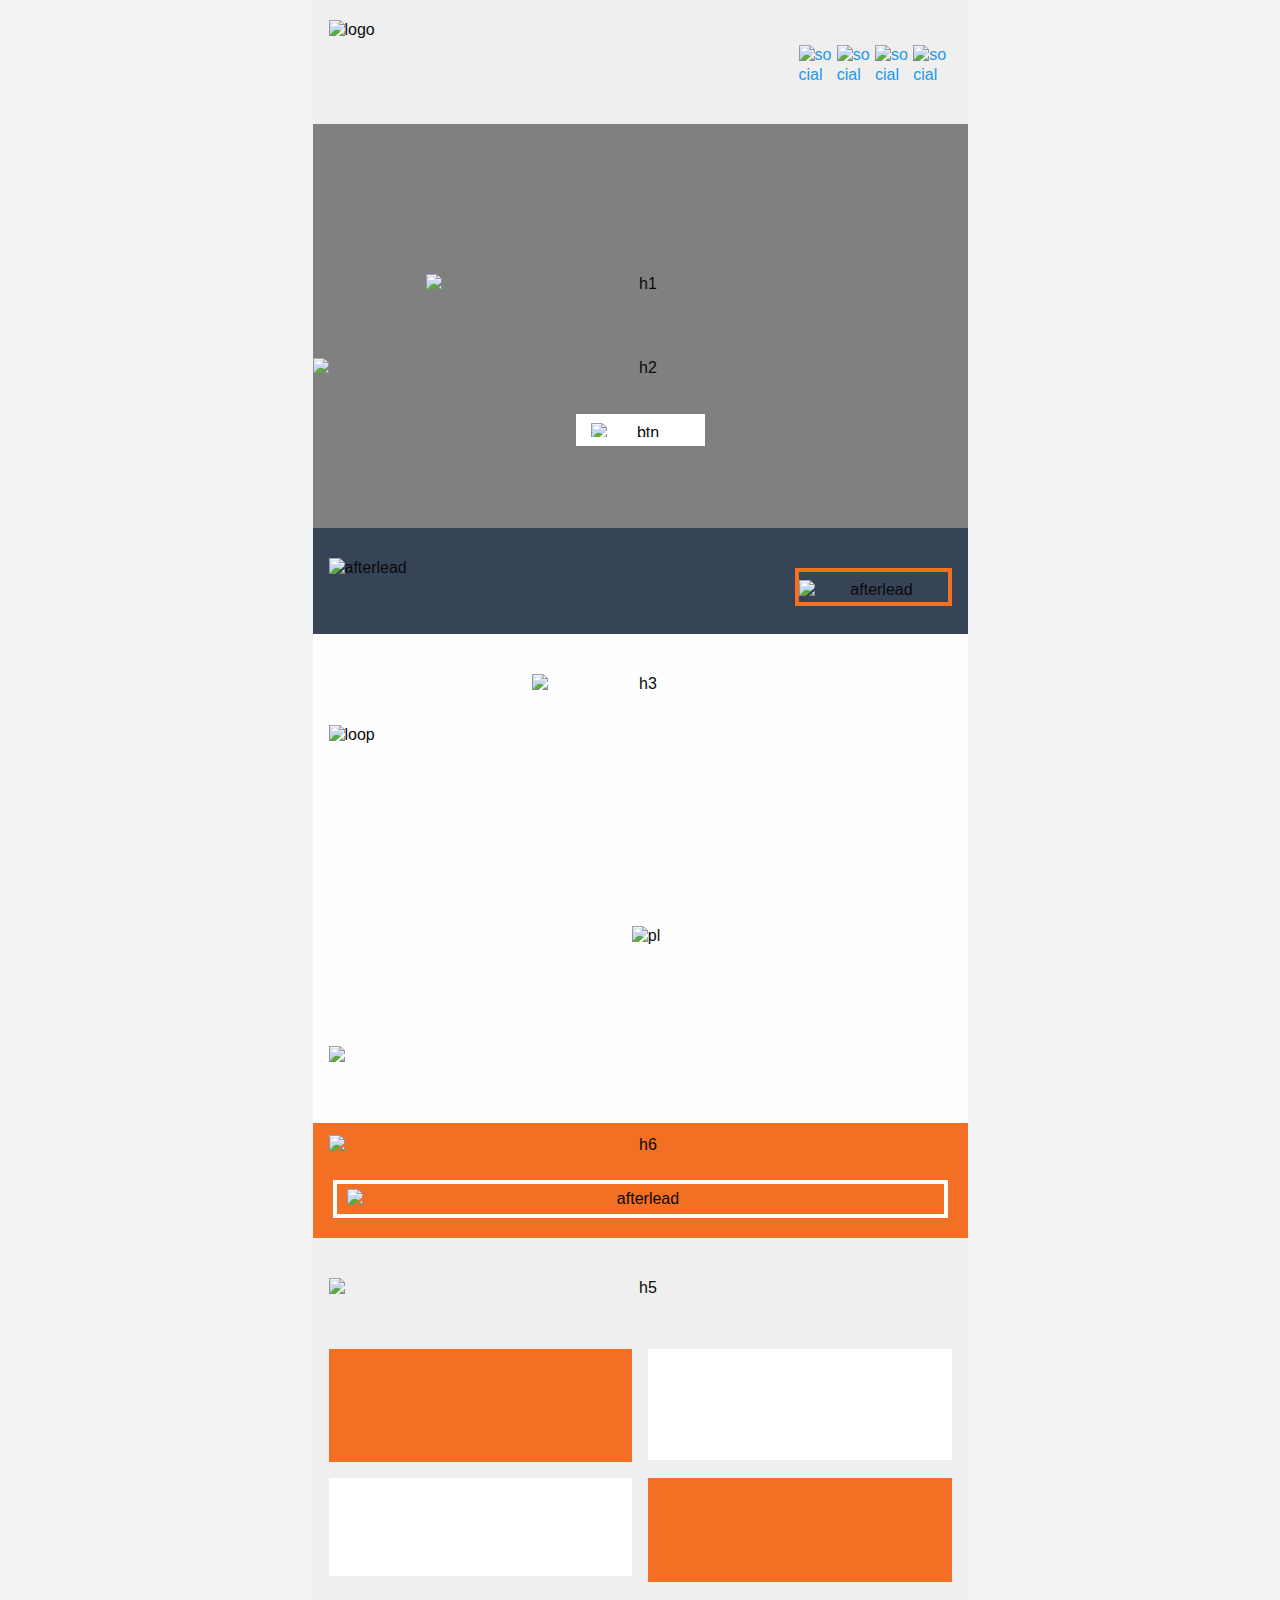
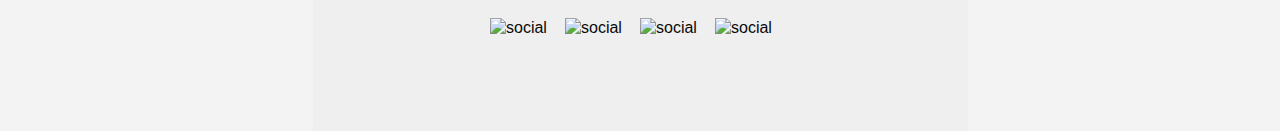
==== email/basic.html @ 8b16b4a9 "mail" ====
<!DOCTYPE html PUBLIC "-//W3C//DTD XHTML 1.0 Transitional//EN" "http://www.w3.org/TR/xhtml1/DTD/xhtml1-transitional.dtd"><html xmlns="http://www.w3.org/1999/xhtml" lang="en" xml:lang="en" style="background:#f3f3f3!important"><head><meta http-equiv="Content-Type" content="text/html; charset=utf-8"><meta name="viewport" content="width=device-width"><title></title></head><body style="-moz-box-sizing:border-box;-ms-text-size-adjust:100%;-webkit-box-sizing:border-box;-webkit-text-size-adjust:100%;Margin:0;background:#f3f3f3!important;box-sizing:border-box;color:#0a0a0a;font-family:Helvetica,Arial,sans-serif;font-size:16px;font-weight:400;line-height:1.3;margin:0;min-width:100%;padding:0;text-align:left;width:100%!important"><span class="preheader" style="color:#f3f3f3;display:none!important;font-size:1px;line-height:1px;max-height:0;max-width:0;mso-hide:all!important;opacity:0;overflow:hidden;visibility:hidden"></span><table class="body" style="Margin:0;background:#f3f3f3!important;border-collapse:collapse;border-spacing:0;color:#0a0a0a;font-family:Helvetica,Arial,sans-serif;font-size:16px;font-weight:400;height:100%;line-height:1.3;margin:0;padding:0;text-align:left;vertical-align:top;width:100%"><tr style="padding:0;text-align:left;vertical-align:top"><td class="center" align="center" valign="top" style="-moz-hyphens:auto;-webkit-hyphens:auto;Margin:0;border-collapse:collapse!important;color:#0a0a0a;font-family:Helvetica,Arial,sans-serif;font-size:16px;font-weight:400;hyphens:auto;line-height:1.3;margin:0;padding:0;text-align:left;vertical-align:top;word-wrap:break-word"><center data-parsed="" style="min-width:580px;width:100%"><table align="center" class="container header float-center" style="Margin:0 auto;background:#f3f3f3;background-color:#efefef;border-collapse:collapse;border-spacing:0;float:none;margin:0 auto;padding:0;text-align:center;vertical-align:top;width:655px"><tbody><tr style="padding:0;text-align:left;vertical-align:top"><td style="-moz-hyphens:auto;-webkit-hyphens:auto;Margin:0;border-collapse:collapse!important;color:#0a0a0a;font-family:Helvetica,Arial,sans-serif;font-size:16px;font-weight:400;hyphens:auto;line-height:1.3;margin:0;padding:0;text-align:left;vertical-align:top;word-wrap:break-word"><table class="row" style="border-collapse:collapse;border-spacing:0;display:table;padding:0;position:relative;text-align:left;vertical-align:top;width:100%"><tbody><tr style="padding:0;text-align:left;vertical-align:top"><th class="small-9 large-9 columns first" valign="middle" style="Margin:0 auto;color:#0a0a0a;font-family:Helvetica,Arial,sans-serif;font-size:16px;font-weight:400;line-height:1.3;margin:0 auto;padding:0;padding-bottom:0;padding-left:16px;padding-right:8px;text-align:left;width:419px"><table style="border-collapse:collapse;border-spacing:0;padding:0;text-align:left;vertical-align:top;width:100%"><tr style="padding:0;text-align:left;vertical-align:top"><th style="Margin:0;color:#0a0a0a;font-family:Helvetica,Arial,sans-serif;font-size:16px;font-weight:400;line-height:1.3;margin:0;padding:0;text-align:left"><table class="spacer" style="border-collapse:collapse;border-spacing:0;padding:0;text-align:left;vertical-align:top;width:100%"><tbody><tr style="padding:0;text-align:left;vertical-align:top"><td height="20px" style="-moz-hyphens:auto;-webkit-hyphens:auto;Margin:0;border-collapse:collapse!important;color:#0a0a0a;font-family:Helvetica,Arial,sans-serif;font-size:20px;font-weight:400;hyphens:auto;line-height:20px;margin:0;mso-line-height-rule:exactly;padding:0;text-align:left;vertical-align:top;word-wrap:break-word">&#xA0;</td></tr></tbody></table><img src="http://owncloud.dchain.com/newsletter/images/Layer7.png" alt="logo" width="161" height="60" style="-ms-interpolation-mode:bicubic;clear:both;display:block;max-width:100%;outline:0;text-decoration:none;width:auto"></th></tr></table></th><th class="small-3 large-3 columns last" valign="middle" style="Margin:0 auto;color:#0a0a0a;font-family:Helvetica,Arial,sans-serif;font-size:16px;font-weight:400;line-height:1.3;margin:0 auto;padding:0;padding-bottom:0;padding-left:8px;padding-right:16px;text-align:left;width:129px"><table style="border-collapse:collapse;border-spacing:0;padding:0;text-align:left;vertical-align:top;width:100%"><tr style="padding:0;text-align:left;vertical-align:top"><th style="Margin:0;color:#0a0a0a;font-family:Helvetica,Arial,sans-serif;font-size:16px;font-weight:400;line-height:1.3;margin:0;padding:0;text-align:left"><table class="spacer" style="border-collapse:collapse;border-spacing:0;padding:0;text-align:left;vertical-align:top;width:100%"><tbody><tr style="padding:0;text-align:left;vertical-align:top"><td height="44px" style="-moz-hyphens:auto;-webkit-hyphens:auto;Margin:0;border-collapse:collapse!important;color:#0a0a0a;font-family:Helvetica,Arial,sans-serif;font-size:44px;font-weight:400;hyphens:auto;line-height:44px;margin:0;mso-line-height-rule:exactly;padding:0;text-align:left;vertical-align:top;word-wrap:break-word">&#xA0;</td></tr></tbody></table><center data-parsed="" style="min-width:97px;width:100%"><table class="social float-center" align="center" style="Margin:0 auto;border-collapse:collapse;border-spacing:0;float:none;margin:0 auto;padding:0;text-align:center;vertical-align:top;width:100%"><tbody><tr style="padding:0;text-align:left;vertical-align:top"><td style="-moz-hyphens:auto;-webkit-hyphens:auto;Margin:0;border-collapse:collapse!important;color:#0a0a0a;font-family:Helvetica,Arial,sans-serif;font-size:16px;font-weight:400;hyphens:auto;line-height:1.3;margin:0;padding:0;text-align:left;vertical-align:top;word-wrap:break-word"><div id="Layer20copy" onclick="location.href='http://www.rhagil.com/'" style="cursor:pointer"><a href="href='http://www.rhagil.com/" target="_blank" style="Margin:0;color:#2199e8;font-family:Helvetica,Arial,sans-serif;font-weight:400;line-height:1.3;margin:0;padding:0;text-align:left;text-decoration:none"><img src="https://image.ibb.co/k76E1v/tw_big.png" alt="social" width="74" height="74" style="-ms-interpolation-mode:bicubic;border:none;clear:both;display:block;height:35px;max-width:100%;outline:0;text-decoration:none;width:35px"></a></div></td><td style="-moz-hyphens:auto;-webkit-hyphens:auto;Margin:0;border-collapse:collapse!important;color:#0a0a0a;font-family:Helvetica,Arial,sans-serif;font-size:16px;font-weight:400;hyphens:auto;line-height:1.3;margin:0;padding:0;text-align:left;vertical-align:top;word-wrap:break-word"><div id="Layer21copy" onclick="location.href='http://www.rhagil.com/'" style="cursor:pointer"><a href="href='http://www.rhagil.com/" target="_blank" style="Margin:0;color:#2199e8;font-family:Helvetica,Arial,sans-serif;font-weight:400;line-height:1.3;margin:0;padding:0;text-align:left;text-decoration:none"><img src="https://image.ibb.co/jSpZ1v/fb_big.png" alt="social" width="74" height="74" style="-ms-interpolation-mode:bicubic;border:none;clear:both;display:block;height:35px;max-width:100%;outline:0;text-decoration:none;width:35px"></a></div></td><td style="-moz-hyphens:auto;-webkit-hyphens:auto;Margin:0;border-collapse:collapse!important;color:#0a0a0a;font-family:Helvetica,Arial,sans-serif;font-size:16px;font-weight:400;hyphens:auto;line-height:1.3;margin:0;padding:0;text-align:left;vertical-align:top;word-wrap:break-word"><div id="Layer23copy" onclick="location.href='http://www.rhagil.com/'" style="cursor:pointer"><a href="href='http://www.rhagil.com/" target="_blank" style="Margin:0;color:#2199e8;font-family:Helvetica,Arial,sans-serif;font-weight:400;line-height:1.3;margin:0;padding:0;text-align:left;text-decoration:none"><img src="https://image.ibb.co/gBzZ1v/inst_big.png" alt="social" width="74" height="74" style="-ms-interpolation-mode:bicubic;border:none;clear:both;display:block;height:35px;max-width:100%;outline:0;text-decoration:none;width:35px"></a></div></td><td style="-moz-hyphens:auto;-webkit-hyphens:auto;Margin:0;border-collapse:collapse!important;color:#0a0a0a;font-family:Helvetica,Arial,sans-serif;font-size:16px;font-weight:400;hyphens:auto;line-height:1.3;margin:0;padding:0;text-align:left;vertical-align:top;word-wrap:break-word"><div id="Layer24copy" onclick="location.href='http://www.rhagil.com/'" style="cursor:pointer"><a href="href='http://www.rhagil.com/" target="_blank" style="Margin:0;color:#2199e8;font-family:Helvetica,Arial,sans-serif;font-weight:400;line-height:1.3;margin:0;padding:0;text-align:left;text-decoration:none"><img src="https://image.ibb.co/gysXoa/lin_big.png" alt="social" width="74" height="74" style="-ms-interpolation-mode:bicubic;border:none;clear:both;display:block;height:35px;max-width:100%;outline:0;text-decoration:none;width:35px"></a></div></td></tr></tbody></table></center></th></tr></table></th></tr></tbody></table><table class="row" style="border-collapse:collapse;border-spacing:0;display:table;padding:0;position:relative;text-align:left;vertical-align:top;width:100%"><tbody><tr style="padding:0;text-align:left;vertical-align:top"><th class="small-12 large-12 columns first last" style="Margin:0 auto;color:#0a0a0a;font-family:Helvetica,Arial,sans-serif;font-size:16px;font-weight:400;line-height:1.3;margin:0 auto;padding:0;padding-bottom:0;padding-left:16px;padding-right:16px;text-align:left;width:564px"><table style="border-collapse:collapse;border-spacing:0;padding:0;text-align:left;vertical-align:top;width:100%"><tr style="padding:0;text-align:left;vertical-align:top"><th style="Margin:0;color:#0a0a0a;font-family:Helvetica,Arial,sans-serif;font-size:16px;font-weight:400;line-height:1.3;margin:0;padding:0;text-align:left"><table class="spacer" style="border-collapse:collapse;border-spacing:0;padding:0;text-align:left;vertical-align:top;width:100%"><tbody><tr style="padding:0;text-align:left;vertical-align:top"><td height="44px" style="-moz-hyphens:auto;-webkit-hyphens:auto;Margin:0;border-collapse:collapse!important;color:#0a0a0a;font-family:Helvetica,Arial,sans-serif;font-size:44px;font-weight:400;hyphens:auto;line-height:44px;margin:0;mso-line-height-rule:exactly;padding:0;text-align:left;vertical-align:top;word-wrap:break-word">&#xA0;</td></tr></tbody></table></th><th class="expander" style="Margin:0;color:#0a0a0a;font-family:Helvetica,Arial,sans-serif;font-size:16px;font-weight:400;line-height:1.3;margin:0;padding:0!important;text-align:left;visibility:hidden;width:0"></th></tr></table></th></tr></tbody></table></td></tr></tbody></table><table align="center" class="container lead float-center" style="Margin:0 auto;background:#fefefe;border-collapse:collapse;border-spacing:0;float:none;margin:0 auto;padding:0;text-align:center;vertical-align:top;width:655px"><tbody><tr style="padding:0;text-align:left;vertical-align:top"><td style="-moz-hyphens:auto;-webkit-hyphens:auto;Margin:0;border-collapse:collapse!important;color:#0a0a0a;font-family:Helvetica,Arial,sans-serif;font-size:16px;font-weight:400;hyphens:auto;line-height:1.3;margin:0;padding:0;text-align:left;vertical-align:top;word-wrap:break-word"><table class="row collapse" style="border-collapse:collapse;border-spacing:0;display:table;padding:0;position:relative;text-align:left;vertical-align:top;width:100%"><tbody><tr style="padding:0;text-align:left;vertical-align:top"><th class="small-12 large-12 columns first last" style="Margin:0 auto;color:#0a0a0a;font-family:Helvetica,Arial,sans-serif;font-size:16px;font-weight:400;line-height:1.3;margin:0 auto;padding:0;padding-bottom:0!important;padding-left:0;padding-right:0;text-align:left;width:588px"><table style="border-collapse:collapse;border-spacing:0;padding:0;text-align:left;vertical-align:top;width:100%"><tr style="padding:0;text-align:left;vertical-align:top"><th style="Margin:0;color:#0a0a0a;font-family:Helvetica,Arial,sans-serif;font-size:16px;font-weight:400;line-height:1.3;margin:0;padding:0;text-align:left"><table style="background-color:grey;background-image:url(http://owncloud.dchain.com/newsletter/images/Layer6.png);border-collapse:collapse;border-spacing:0;padding:0;text-align:left;vertical-align:top;width:100%" valign="center" class="wrapper" align="center"><tr style="padding:0;text-align:left;vertical-align:top"><td class="wrapper-inner" style="-moz-hyphens:auto;-webkit-hyphens:auto;Margin:0;border-collapse:collapse!important;color:#0a0a0a;font-family:Helvetica,Arial,sans-serif;font-size:16px;font-weight:400;hyphens:auto;line-height:1.3;margin:0;padding:0;text-align:left;vertical-align:top;word-wrap:break-word"><table class="spacer" style="border-collapse:collapse;border-spacing:0;padding:0;text-align:left;vertical-align:top;width:100%"><tbody><tr style="padding:0;text-align:left;vertical-align:top"><td height="150px" style="-moz-hyphens:auto;-webkit-hyphens:auto;Margin:0;border-collapse:collapse!important;color:#0a0a0a;font-family:Helvetica,Arial,sans-serif;font-size:150px;font-weight:400;hyphens:auto;line-height:150px;margin:0;mso-line-height-rule:exactly;padding:0;text-align:left;vertical-align:top;word-wrap:break-word">&#xA0;</td></tr></tbody></table><center data-parsed="" style="min-width:532px;width:100%"><img src="http://owncloud.dchain.com/newsletter/images/SuSocioEstratgicoenR.png" alt="h1" width="429" height="69" class="float-center" align="center" style="-ms-interpolation-mode:bicubic;Margin:0 auto;clear:both;display:block;float:none;margin:0 auto;max-width:100%;outline:0;text-align:center;text-decoration:none;width:auto"></center><table class="spacer" style="border-collapse:collapse;border-spacing:0;padding:0;text-align:left;vertical-align:top;width:100%"><tbody><tr style="padding:0;text-align:left;vertical-align:top"><td height="15px" style="-moz-hyphens:auto;-webkit-hyphens:auto;Margin:0;border-collapse:collapse!important;color:#0a0a0a;font-family:Helvetica,Arial,sans-serif;font-size:15px;font-weight:400;hyphens:auto;line-height:15px;margin:0;mso-line-height-rule:exactly;padding:0;text-align:left;vertical-align:top;word-wrap:break-word">&#xA0;</td></tr></tbody></table><center data-parsed="" style="min-width:532px;width:100%"><img src="http://owncloud.dchain.com/newsletter/images/Nosotrosmejoramossun.png" alt="h2" class="float-center" align="center" style="-ms-interpolation-mode:bicubic;Margin:0 auto;clear:both;display:block;float:none;margin:0 auto;max-width:100%;outline:0;text-align:center;text-decoration:none;width:auto"></center><table class="spacer" style="border-collapse:collapse;border-spacing:0;padding:0;text-align:left;vertical-align:top;width:100%"><tbody><tr style="padding:0;text-align:left;vertical-align:top"><td height="35px" style="-moz-hyphens:auto;-webkit-hyphens:auto;Margin:0;border-collapse:collapse!important;color:#0a0a0a;font-family:Helvetica,Arial,sans-serif;font-size:35px;font-weight:400;hyphens:auto;line-height:35px;margin:0;mso-line-height-rule:exactly;padding:0;text-align:left;vertical-align:top;word-wrap:break-word">&#xA0;</td></tr></tbody></table><center data-parsed="" style="min-width:532px;width:100%"><table class="border float-center" align="center" style="Margin:0 auto;border-collapse:collapse;border-spacing:0;float:none;margin:0 auto;padding:0;text-align:center;vertical-align:top;width:100%"><tbody><tr style="padding:0;text-align:left;vertical-align:top"><td style="-moz-hyphens:auto;-webkit-hyphens:auto;Margin:0;border-collapse:collapse!important;color:#0a0a0a;font-family:Helvetica,Arial,sans-serif;font-size:16px;font-weight:400;height:30px;hyphens:auto;line-height:1.3;margin:0;padding:0;text-align:left;vertical-align:top;word-wrap:break-word"><div id="Layer24" align="center" class="float-center" onclick="location.href='http://www.rhagil.com/'" style="cursor:pointer"><img src="http://owncloud.dchain.com/newsletter/images/contctanos.png" alt="btn" class="float-center" width="99" height="14" style="-ms-interpolation-mode:bicubic;Margin:0 auto;background-color:#fff;clear:both;display:block;float:none;margin:0 auto;max-width:100%;outline:0;padding:9px 15px;text-align:center;text-decoration:none;width:auto"></div></td></tr></tbody></table></center><table class="spacer" style="border-collapse:collapse;border-spacing:0;padding:0;text-align:left;vertical-align:top;width:100%"><tbody><tr style="padding:0;text-align:left;vertical-align:top"><td height="82px" style="-moz-hyphens:auto;-webkit-hyphens:auto;Margin:0;border-collapse:collapse!important;color:#0a0a0a;font-family:Helvetica,Arial,sans-serif;font-size:82px;font-weight:400;hyphens:auto;line-height:82px;margin:0;mso-line-height-rule:exactly;padding:0;text-align:left;vertical-align:top;word-wrap:break-word">&#xA0;</td></tr></tbody></table></td></tr></table></th><th class="expander" style="Margin:0;color:#0a0a0a;font-family:Helvetica,Arial,sans-serif;font-size:16px;font-weight:400;line-height:1.3;margin:0;padding:0!important;text-align:left;visibility:hidden;width:0"></th></tr></table></th></tr></tbody></table></td></tr></tbody></table><table align="center" class="container collapse afterlead float-center" style="Margin:0 auto;background:#fefefe;background-color:#374457;border-collapse:collapse;border-spacing:0;float:none;margin:0 auto;padding:0;text-align:center;vertical-align:top;width:655px"><tbody><tr style="padding:0;text-align:left;vertical-align:top"><td style="-moz-hyphens:auto;-webkit-hyphens:auto;Margin:0;border-collapse:collapse!important;color:#0a0a0a;font-family:Helvetica,Arial,sans-serif;font-size:16px;font-weight:400;hyphens:auto;line-height:1.3;margin:0;padding:0;text-align:left;vertical-align:top;word-wrap:break-word"><table class="spacer" style="border-collapse:collapse;border-spacing:0;padding:0;text-align:left;vertical-align:top;width:100%"><tbody><tr style="padding:0;text-align:left;vertical-align:top"><td height="30px" style="-moz-hyphens:auto;-webkit-hyphens:auto;Margin:0;border-collapse:collapse!important;color:#0a0a0a;font-family:Helvetica,Arial,sans-serif;font-size:30px;font-weight:400;hyphens:auto;line-height:30px;margin:0;mso-line-height-rule:exactly;padding:0;text-align:left;vertical-align:top;word-wrap:break-word">&#xA0;</td></tr></tbody></table><table class="row" style="border-collapse:collapse;border-spacing:0;display:table;padding:0;position:relative;text-align:left;vertical-align:top;width:100%"><tbody><tr style="padding:0;text-align:left;vertical-align:top"><th class="small-12 large-9 columns first" style="Margin:0 auto;color:#0a0a0a;font-family:Helvetica,Arial,sans-serif;font-size:16px;font-weight:400;line-height:1.3;margin:0 auto;padding:0;padding-bottom:16px;padding-left:16px;padding-right:8px;text-align:left;width:443px"><table style="border-collapse:collapse;border-spacing:0;padding:0;text-align:left;vertical-align:top;width:100%"><tr style="padding:0;text-align:left;vertical-align:top"><th style="Margin:0;color:#0a0a0a;font-family:Helvetica,Arial,sans-serif;font-size:16px;font-weight:400;line-height:1.3;margin:0;padding:0;text-align:left"><img src="http://owncloud.dchain.com/newsletter/images/ELMANEJODELAPLANILLA.png" alt="afterlead" style="-ms-interpolation-mode:bicubic;clear:both;display:block;max-width:100%;outline:0;text-decoration:none;width:auto"></th></tr></table></th><th class="small-12 large-3 columns last" valigin="middle" style="Margin:0 auto;color:#0a0a0a;font-family:Helvetica,Arial,sans-serif;font-size:16px;font-weight:400;line-height:1.3;margin:0 auto;padding:0;padding-bottom:16px;padding-left:8px;padding-right:16px;text-align:left;width:153px"><table style="border-collapse:collapse;border-spacing:0;padding:0;text-align:left;vertical-align:top;width:100%"><tr style="padding:0;text-align:left;vertical-align:top"><th style="Margin:0;color:#0a0a0a;font-family:Helvetica,Arial,sans-serif;font-size:16px;font-weight:400;line-height:1.3;margin:0;padding:0;text-align:left"><table class="spacer" style="border-collapse:collapse;border-spacing:0;padding:0;text-align:left;vertical-align:top;width:100%"><tbody><tr style="padding:0;text-align:left;vertical-align:top"><td height="10px" style="-moz-hyphens:auto;-webkit-hyphens:auto;Margin:0;border-collapse:collapse!important;color:#0a0a0a;font-family:Helvetica,Arial,sans-serif;font-size:10px;font-weight:400;hyphens:auto;line-height:10px;margin:0;mso-line-height-rule:exactly;padding:0;text-align:left;vertical-align:top;word-wrap:break-word">&#xA0;</td></tr></tbody></table><table class="bordered" style="border:4px solid #f36f24;border-collapse:collapse;border-spacing:0;padding:0;text-align:left;vertical-align:top;width:100%"><tbody><tr style="padding:0;text-align:left;vertical-align:top"><td style="-moz-hyphens:auto;-webkit-hyphens:auto;Margin:0;border-collapse:collapse!important;color:#0a0a0a;font-family:Helvetica,Arial,sans-serif;font-size:16px;font-weight:400;height:30px;hyphens:auto;line-height:1.3;margin:0;padding:0;text-align:left;vertical-align:top;word-wrap:break-word"><div id="cotizacin" onclick="location.href='http://www.rhagil.com/'" style="cursor:pointer"><img src="http://owncloud.dchain.com/newsletter/images/cotizacin.png" alt="afterlead" class="float-center" style="-ms-interpolation-mode:bicubic;Margin:0 auto;clear:both;display:block;float:none;margin:0 auto;margin-top:8px;max-width:100%;outline:0;text-align:center;text-decoration:none;width:auto"></div></td></tr></tbody></table></th></tr></table></th></tr></tbody></table><table class="spacer" style="border-collapse:collapse;border-spacing:0;padding:0;text-align:left;vertical-align:top;width:100%"><tbody><tr style="padding:0;text-align:left;vertical-align:top"><td height="12px" style="-moz-hyphens:auto;-webkit-hyphens:auto;Margin:0;border-collapse:collapse!important;color:#0a0a0a;font-family:Helvetica,Arial,sans-serif;font-size:12px;font-weight:400;hyphens:auto;line-height:12px;margin:0;mso-line-height-rule:exactly;padding:0;text-align:left;vertical-align:top;word-wrap:break-word">&#xA0;</td></tr></tbody></table></td></tr></tbody></table><table align="center" class="container float-center" style="Margin:0 auto;background:#fefefe;border-collapse:collapse;border-spacing:0;float:none;margin:0 auto;padding:0;text-align:center;vertical-align:top;width:655px"><tbody><tr style="padding:0;text-align:left;vertical-align:top"><td style="-moz-hyphens:auto;-webkit-hyphens:auto;Margin:0;border-collapse:collapse!important;color:#0a0a0a;font-family:Helvetica,Arial,sans-serif;font-size:16px;font-weight:400;hyphens:auto;line-height:1.3;margin:0;padding:0;text-align:left;vertical-align:top;word-wrap:break-word"><table class="row" style="border-collapse:collapse;border-spacing:0;display:table;padding:0;position:relative;text-align:left;vertical-align:top;width:100%"><tbody><tr style="padding:0;text-align:left;vertical-align:top"><th class="small-12 large-12 columns first last" style="Margin:0 auto;color:#0a0a0a;font-family:Helvetica,Arial,sans-serif;font-size:16px;font-weight:400;line-height:1.3;margin:0 auto;padding:0;padding-bottom:16px;padding-left:16px;padding-right:16px;text-align:left;width:564px"><table style="border-collapse:collapse;border-spacing:0;padding:0;text-align:left;vertical-align:top;width:100%"><tr style="padding:0;text-align:left;vertical-align:top"><th style="Margin:0;color:#0a0a0a;font-family:Helvetica,Arial,sans-serif;font-size:16px;font-weight:400;line-height:1.3;margin:0;padding:0;text-align:left"><table class="spacer" style="border-collapse:collapse;border-spacing:0;padding:0;text-align:left;vertical-align:top;width:100%"><tbody><tr style="padding:0;text-align:left;vertical-align:top"><td height="40px" style="-moz-hyphens:auto;-webkit-hyphens:auto;Margin:0;border-collapse:collapse!important;color:#0a0a0a;font-family:Helvetica,Arial,sans-serif;font-size:40px;font-weight:400;hyphens:auto;line-height:40px;margin:0;mso-line-height-rule:exactly;padding:0;text-align:left;vertical-align:top;word-wrap:break-word">&#xA0;</td></tr></tbody></table><center data-parsed="" style="min-width:532px;width:100%"><img src="http://owncloud.dchain.com/newsletter/images/ultimasnoticias.png" alt="h3" width="217" height="17" align="center" class="float-center" style="-ms-interpolation-mode:bicubic;Margin:0 auto;clear:both;display:block;float:none;margin:0 auto;max-width:100%;outline:0;text-align:center;text-decoration:none;width:auto"></center><table class="spacer" style="border-collapse:collapse;border-spacing:0;padding:0;text-align:left;vertical-align:top;width:100%"><tbody><tr style="padding:0;text-align:left;vertical-align:top"><td height="18px" style="-moz-hyphens:auto;-webkit-hyphens:auto;Margin:0;border-collapse:collapse!important;color:#0a0a0a;font-family:Helvetica,Arial,sans-serif;font-size:18px;font-weight:400;hyphens:auto;line-height:18px;margin:0;mso-line-height-rule:exactly;padding:0;text-align:left;vertical-align:top;word-wrap:break-word">&#xA0;</td></tr></tbody></table></th><th class="expander" style="Margin:0;color:#0a0a0a;font-family:Helvetica,Arial,sans-serif;font-size:16px;font-weight:400;line-height:1.3;margin:0;padding:0!important;text-align:left;visibility:hidden;width:0"></th></tr></table></th></tr></tbody></table><table class="row" style="border-collapse:collapse;border-spacing:0;display:table;padding:0;position:relative;text-align:left;vertical-align:top;width:100%"><tbody><tr style="padding:0;text-align:left;vertical-align:top"><th class="small-6 large-6 columns first" style="Margin:0 auto;color:#0a0a0a;font-family:Helvetica,Arial,sans-serif;font-size:16px;font-weight:400;line-height:1.3;margin:0 auto;padding:0;padding-bottom:16px;padding-left:16px;padding-right:8px;text-align:left;width:274px"><table style="border-collapse:collapse;border-spacing:0;padding:0;text-align:left;vertical-align:top;width:100%"><tr style="padding:0;text-align:left;vertical-align:top"><th style="Margin:0;color:#0a0a0a;font-family:Helvetica,Arial,sans-serif;font-size:16px;font-weight:400;line-height:1.3;margin:0;padding:0;text-align:left"><img src="http://owncloud.dchain.com/newsletter/images/Layer13.png" alt="loop" width="305" height="185" style="-ms-interpolation-mode:bicubic;clear:both;display:block;max-width:100%;outline:0;text-decoration:none;width:auto"></th></tr></table></th><th class="small-6 large-6 columns last" style="Margin:0 auto;color:#0a0a0a;font-family:Helvetica,Arial,sans-serif;font-size:16px;font-weight:400;line-height:1.3;margin:0 auto;padding:0;padding-bottom:16px;padding-left:8px;padding-right:16px;text-align:left;width:274px"><table style="border-collapse:collapse;border-spacing:0;padding:0;text-align:left;vertical-align:top;width:100%"><tr style="padding:0;text-align:left;vertical-align:top"><th style="Margin:0;color:#0a0a0a;font-family:Helvetica,Arial,sans-serif;font-size:16px;font-weight:400;line-height:1.3;margin:0;padding:0;text-align:left"><table class="spacer" style="border-collapse:collapse;border-spacing:0;padding:0;text-align:left;vertical-align:top;width:100%"><tbody><tr style="padding:0;text-align:left;vertical-align:top"><td height="20px" style="-moz-hyphens:auto;-webkit-hyphens:auto;Margin:0;border-collapse:collapse!important;color:#0a0a0a;font-family:Helvetica,Arial,sans-serif;font-size:20px;font-weight:400;hyphens:auto;line-height:20px;margin:0;mso-line-height-rule:exactly;padding:0;text-align:left;vertical-align:top;word-wrap:break-word">&#xA0;</td></tr></tbody></table><img src="http://owncloud.dchain.com/newsletter/images/Layer42.png" alt="" style="-ms-interpolation-mode:bicubic;clear:both;display:block;max-width:100%;outline:0;text-decoration:none;width:auto"><table class="spacer" style="border-collapse:collapse;border-spacing:0;padding:0;text-align:left;vertical-align:top;width:100%"><tbody><tr style="padding:0;text-align:left;vertical-align:top"><td height="12px" style="-moz-hyphens:auto;-webkit-hyphens:auto;Margin:0;border-collapse:collapse!important;color:#0a0a0a;font-family:Helvetica,Arial,sans-serif;font-size:12px;font-weight:400;hyphens:auto;line-height:12px;margin:0;mso-line-height-rule:exactly;padding:0;text-align:left;vertical-align:top;word-wrap:break-word">&#xA0;</td></tr></tbody></table><img src="http://owncloud.dchain.com/newsletter/images/tedaremosunosconsejo.png" alt="" style="-ms-interpolation-mode:bicubic;clear:both;display:block;max-width:100%;outline:0;text-decoration:none;width:auto"><table class="spacer" style="border-collapse:collapse;border-spacing:0;padding:0;text-align:left;vertical-align:top;width:100%"><tbody><tr style="padding:0;text-align:left;vertical-align:top"><td height="25px" style="-moz-hyphens:auto;-webkit-hyphens:auto;Margin:0;border-collapse:collapse!important;color:#0a0a0a;font-family:Helvetica,Arial,sans-serif;font-size:25px;font-weight:400;hyphens:auto;line-height:25px;margin:0;mso-line-height-rule:exactly;padding:0;text-align:left;vertical-align:top;word-wrap:break-word">&#xA0;</td></tr></tbody></table><div id="LEEMS_0" onclick="location.href='http://www.rhagil.com/'" style="cursor:pointer"><img src="http://owncloud.dchain.com/newsletter/images/LEEMS_0.png" alt="" style="-ms-interpolation-mode:bicubic;clear:both;display:block;max-width:100%;outline:0;text-decoration:none;width:auto"></div></th></tr></table></th></tr></tbody></table><table class="row" style="border-collapse:collapse;border-spacing:0;display:table;padding:0;position:relative;text-align:left;vertical-align:top;width:100%"><tbody><tr style="padding:0;text-align:left;vertical-align:top"><th class="small-6 large-6 columns first" style="Margin:0 auto;color:#0a0a0a;font-family:Helvetica,Arial,sans-serif;font-size:16px;font-weight:400;line-height:1.3;margin:0 auto;padding:0;padding-bottom:16px;padding-left:16px;padding-right:8px;text-align:left;width:274px"><table style="border-collapse:collapse;border-spacing:0;padding:0;text-align:left;vertical-align:top;width:100%"><tr style="padding:0;text-align:left;vertical-align:top"><th style="Margin:0;color:#0a0a0a;font-family:Helvetica,Arial,sans-serif;font-size:16px;font-weight:400;line-height:1.3;margin:0;padding:0;text-align:left"><table class="spacer" style="border-collapse:collapse;border-spacing:0;padding:0;text-align:left;vertical-align:top;width:100%"><tbody><tr style="padding:0;text-align:left;vertical-align:top"><td height="20px" style="-moz-hyphens:auto;-webkit-hyphens:auto;Margin:0;border-collapse:collapse!important;color:#0a0a0a;font-family:Helvetica,Arial,sans-serif;font-size:20px;font-weight:400;hyphens:auto;line-height:20px;margin:0;mso-line-height-rule:exactly;padding:0;text-align:left;vertical-align:top;word-wrap:break-word">&#xA0;</td></tr></tbody></table><img src="http://owncloud.dchain.com/newsletter/images/LaEmpleabilidad30ElE.png" alt="" style="-ms-interpolation-mode:bicubic;clear:both;display:block;max-width:100%;outline:0;text-decoration:none;width:auto"><table class="spacer" style="border-collapse:collapse;border-spacing:0;padding:0;text-align:left;vertical-align:top;width:100%"><tbody><tr style="padding:0;text-align:left;vertical-align:top"><td height="100px" style="-moz-hyphens:auto;-webkit-hyphens:auto;Margin:0;border-collapse:collapse!important;color:#0a0a0a;font-family:Helvetica,Arial,sans-serif;font-size:100px;font-weight:400;hyphens:auto;line-height:100px;margin:0;mso-line-height-rule:exactly;padding:0;text-align:left;vertical-align:top;word-wrap:break-word">&#xA0;</td></tr></tbody></table><div id="LEEMS" onclick="location.href='http://www.rhagil.com/'" style="cursor:pointer"><img src="http://owncloud.dchain.com/newsletter/images/LEEMS.png" style="-ms-interpolation-mode:bicubic;clear:both;display:block;max-width:100%;outline:0;text-decoration:none;width:auto"></div></th></tr></table></th><th class="small-12 large-6 columns last" style="Margin:0 auto;color:#0a0a0a;font-family:Helvetica,Arial,sans-serif;font-size:16px;font-weight:400;line-height:1.3;margin:0 auto;padding:0;padding-bottom:16px;padding-left:8px;padding-right:16px;text-align:left;width:274px"><table style="border-collapse:collapse;border-spacing:0;padding:0;text-align:left;vertical-align:top;width:100%"><tr style="padding:0;text-align:left;vertical-align:top"><th style="Margin:0;color:#0a0a0a;font-family:Helvetica,Arial,sans-serif;font-size:16px;font-weight:400;line-height:1.3;margin:0;padding:0;text-align:left"><img src="http://owncloud.dchain.com/newsletter/images/Layer12.png" alt="pl" width="305" height="181" style="-ms-interpolation-mode:bicubic;clear:both;display:block;max-width:100%;outline:0;text-decoration:none;width:auto"></th></tr></table></th></tr></tbody></table></td></tr></tbody></table><table align="center" class="container orange float-center" style="Margin:0 auto;background:#fefefe;background-color:#f36f24;border-collapse:collapse;border-spacing:0;float:none;margin:0 auto;padding:0;text-align:center;vertical-align:top;width:655px"><tbody><tr style="padding:0;text-align:left;vertical-align:top"><td style="-moz-hyphens:auto;-webkit-hyphens:auto;Margin:0;border-collapse:collapse!important;color:#0a0a0a;font-family:Helvetica,Arial,sans-serif;font-size:16px;font-weight:400;hyphens:auto;line-height:1.3;margin:0;padding:0;text-align:left;vertical-align:top;word-wrap:break-word"><table class="row" style="border-collapse:collapse;border-spacing:0;display:table;padding:0;position:relative;text-align:left;vertical-align:top;width:100%"><tbody><tr style="padding:0;text-align:left;vertical-align:top"><th class="small-12 large-12 columns first last" style="Margin:0 auto;color:#0a0a0a;font-family:Helvetica,Arial,sans-serif;font-size:16px;font-weight:400;line-height:1.3;margin:0 auto;padding:0;padding-bottom:16px;padding-left:16px;padding-right:16px;text-align:left;width:564px"><table style="border-collapse:collapse;border-spacing:0;padding:0;text-align:left;vertical-align:top;width:100%"><tr style="padding:0;text-align:left;vertical-align:top"><th style="Margin:0;color:#0a0a0a;font-family:Helvetica,Arial,sans-serif;font-size:16px;font-weight:400;line-height:1.3;margin:0;padding:0;text-align:left"><table class="spacer" style="border-collapse:collapse;border-spacing:0;padding:0;text-align:left;vertical-align:top;width:100%"><tbody><tr style="padding:0;text-align:left;vertical-align:top"><td height="12px" style="-moz-hyphens:auto;-webkit-hyphens:auto;Margin:0;border-collapse:collapse!important;color:#0a0a0a;font-family:Helvetica,Arial,sans-serif;font-size:12px;font-weight:400;hyphens:auto;line-height:12px;margin:0;mso-line-height-rule:exactly;padding:0;text-align:left;vertical-align:top;word-wrap:break-word">&#xA0;</td></tr></tbody></table><center data-parsed="" style="min-width:532px;width:100%"><img src="http://owncloud.dchain.com/newsletter/images/Estenlabsquedadepers.png" alt="h6" align="center" class="float-center" style="-ms-interpolation-mode:bicubic;Margin:0 auto;clear:both;display:block;float:none;margin:0 auto;max-width:100%;outline:0;text-align:center;text-decoration:none;width:auto"><table class="spacer float-center" style="Margin:0 auto;border-collapse:collapse;border-spacing:0;float:none;margin:0 auto;padding:0;text-align:center;vertical-align:top;width:100%"><tbody><tr style="padding:0;text-align:left;vertical-align:top"><td height="12px" style="-moz-hyphens:auto;-webkit-hyphens:auto;Margin:0;border-collapse:collapse!important;color:#0a0a0a;font-family:Helvetica,Arial,sans-serif;font-size:12px;font-weight:400;hyphens:auto;line-height:12px;margin:0;mso-line-height-rule:exactly;padding:0;text-align:left;vertical-align:top;word-wrap:break-word">&#xA0;</td></tr></tbody></table><table class="bordered float-center" align="center" style="Margin:0 auto;border:4px solid #f36f24;border-collapse:collapse;border-spacing:0;float:none;margin:0 auto;padding:0;text-align:center;vertical-align:top;width:100%"><tbody><tr style="padding:0;text-align:left;vertical-align:top"><td style="-moz-hyphens:auto;-webkit-hyphens:auto;Margin:0;border-collapse:collapse!important;color:#0a0a0a;font-family:Helvetica,Arial,sans-serif;font-size:16px;font-weight:400;height:30px;hyphens:auto;line-height:1.3;margin:0;padding:0;text-align:left;vertical-align:top;word-wrap:break-word"><div id="cotizacin" onclick="location.href='http://www.rhagil.com/'" style="cursor:pointer"><img src="http://owncloud.dchain.com/newsletter/images/contctanos_0.png" alt="afterlead" class="float-center" style="-ms-interpolation-mode:bicubic;Margin:0 auto;border:4px solid #fff;clear:both;display:block;float:none;margin:0 auto;margin-top:8px;max-width:100%;outline:0;padding:5px 10px;text-align:center;text-decoration:none;width:auto"></div></td></tr></tbody></table></center></th><th class="expander" style="Margin:0;color:#0a0a0a;font-family:Helvetica,Arial,sans-serif;font-size:16px;font-weight:400;line-height:1.3;margin:0;padding:0!important;text-align:left;visibility:hidden;width:0"></th></tr></table></th></tr></tbody></table></td></tr></tbody></table><table align="center" class="container grey float-center" style="Margin:0 auto;background:#fefefe;background-color:#efefef;border-collapse:collapse;border-spacing:0;float:none;margin:0 auto;padding:0;text-align:center;vertical-align:top;width:655px"><tbody><tr style="padding:0;text-align:left;vertical-align:top"><td style="-moz-hyphens:auto;-webkit-hyphens:auto;Margin:0;border-collapse:collapse!important;color:#0a0a0a;font-family:Helvetica,Arial,sans-serif;font-size:16px;font-weight:400;hyphens:auto;line-height:1.3;margin:0;padding:0;text-align:left;vertical-align:top;word-wrap:break-word"><table class="row" style="border-collapse:collapse;border-spacing:0;display:table;padding:0;position:relative;text-align:left;vertical-align:top;width:100%"><tbody><tr style="padding:0;text-align:left;vertical-align:top"><th class="small-12 large-12 columns first last" style="Margin:0 auto;color:#0a0a0a;font-family:Helvetica,Arial,sans-serif;font-size:16px;font-weight:400;line-height:1.3;margin:0 auto;padding:0;padding-bottom:16px;padding-left:16px;padding-right:16px;text-align:left;width:564px"><table style="border-collapse:collapse;border-spacing:0;padding:0;text-align:left;vertical-align:top;width:100%"><tr style="padding:0;text-align:left;vertical-align:top"><th style="Margin:0;color:#0a0a0a;font-family:Helvetica,Arial,sans-serif;font-size:16px;font-weight:400;line-height:1.3;margin:0;padding:0;text-align:left"><table class="spacer" style="border-collapse:collapse;border-spacing:0;padding:0;text-align:left;vertical-align:top;width:100%"><tbody><tr style="padding:0;text-align:left;vertical-align:top"><td height="40px" style="-moz-hyphens:auto;-webkit-hyphens:auto;Margin:0;border-collapse:collapse!important;color:#0a0a0a;font-family:Helvetica,Arial,sans-serif;font-size:40px;font-weight:400;hyphens:auto;line-height:40px;margin:0;mso-line-height-rule:exactly;padding:0;text-align:left;vertical-align:top;word-wrap:break-word">&#xA0;</td></tr></tbody></table><center data-parsed="" style="min-width:532px;width:100%"><img src="http://owncloud.dchain.com/newsletter/images/nuestrosservicios.png" alt="h5" align="center" class="float-center" style="-ms-interpolation-mode:bicubic;Margin:0 auto;clear:both;display:block;float:none;margin:0 auto;max-width:100%;outline:0;text-align:center;text-decoration:none;width:auto"></center><table class="spacer" style="border-collapse:collapse;border-spacing:0;padding:0;text-align:left;vertical-align:top;width:100%"><tbody><tr style="padding:0;text-align:left;vertical-align:top"><td height="34px" style="-moz-hyphens:auto;-webkit-hyphens:auto;Margin:0;border-collapse:collapse!important;color:#0a0a0a;font-family:Helvetica,Arial,sans-serif;font-size:34px;font-weight:400;hyphens:auto;line-height:34px;margin:0;mso-line-height-rule:exactly;padding:0;text-align:left;vertical-align:top;word-wrap:break-word">&#xA0;</td></tr></tbody></table></th><th class="expander" style="Margin:0;color:#0a0a0a;font-family:Helvetica,Arial,sans-serif;font-size:16px;font-weight:400;line-height:1.3;margin:0;padding:0!important;text-align:left;visibility:hidden;width:0"></th></tr></table></th></tr></tbody></table><table class="row" style="border-collapse:collapse;border-spacing:0;display:table;padding:0;position:relative;text-align:left;vertical-align:top;width:100%"><tbody><tr style="padding:0;text-align:left;vertical-align:top"><th class="oranged small-6 large-6 columns first" style="Margin:0 auto;color:#0a0a0a;font-family:Helvetica,Arial,sans-serif;font-size:16px;font-weight:400;line-height:1.3;margin:0 auto;padding:0;padding-bottom:16px;padding-left:16px;padding-right:8px;text-align:left;width:274px"><table style="background-color:#f36f24;border-collapse:collapse;border-spacing:0;padding:0;text-align:left;vertical-align:top;width:100%"><tr style="padding:0;text-align:left;vertical-align:top"><th style="Margin:0;color:#0a0a0a;font-family:Helvetica,Arial,sans-serif;font-size:16px;font-weight:400;line-height:1.3;margin:0;padding:12px;text-align:left"><table style="background-color:#f36f24;border-collapse:collapse;border-spacing:0;padding:0;text-align:left;vertical-align:top;width:100%"><tbody><tr style="padding:0;text-align:left;vertical-align:top"><td style="-moz-hyphens:auto;-webkit-hyphens:auto;Margin:0;border-collapse:collapse!important;color:#0a0a0a;font-family:Helvetica,Arial,sans-serif;font-size:16px;font-weight:400;hyphens:auto;line-height:1.3;margin:0;padding:0;text-align:left;vertical-align:top;word-wrap:break-word"><table class="spacer" style="background-color:#f36f24;border-collapse:collapse;border-spacing:0;padding:0;text-align:left;vertical-align:top;width:100%"><tbody><tr style="padding:0;text-align:left;vertical-align:top"><td height="30px" style="-moz-hyphens:auto;-webkit-hyphens:auto;Margin:0;border-collapse:collapse!important;color:#0a0a0a;font-family:Helvetica,Arial,sans-serif;font-size:30px;font-weight:400;hyphens:auto;line-height:30px;margin:0;mso-line-height-rule:exactly;padding:0;text-align:left;vertical-align:top;word-wrap:break-word">&#xA0;</td></tr></tbody></table></td></tr><tr style="padding:0;text-align:left;vertical-align:top"><td style="-moz-hyphens:auto;-webkit-hyphens:auto;Margin:0;border-collapse:collapse!important;color:#0a0a0a;font-family:Helvetica,Arial,sans-serif;font-size:16px;font-weight:400;hyphens:auto;line-height:1.3;margin:0;padding:0;text-align:left;vertical-align:top;word-wrap:break-word"><div id="pruebaspsicomtricas" onclick="location.href='http://www.rhagil.com/'" style="cursor:pointer"><img src="http://owncloud.dchain.com/newsletter/images/Layer14.png" alt="" style="-ms-interpolation-mode:bicubic;clear:both;display:block;margin-right:5px;max-width:100%;outline:0;text-decoration:none;width:auto"></div></td><td style="-moz-hyphens:auto;-webkit-hyphens:auto;Margin:0;border-collapse:collapse!important;color:#0a0a0a;font-family:Helvetica,Arial,sans-serif;font-size:16px;font-weight:400;hyphens:auto;line-height:1.3;margin:0;padding:0;text-align:left;vertical-align:top;word-wrap:break-word"><table class="spacer" style="background-color:#f36f24;border-collapse:collapse;border-spacing:0;padding:0;text-align:left;vertical-align:top;width:100%"><tbody><tr style="padding:0;text-align:left;vertical-align:top"><td height="5px" style="-moz-hyphens:auto;-webkit-hyphens:auto;Margin:0;border-collapse:collapse!important;color:#0a0a0a;font-family:Helvetica,Arial,sans-serif;font-size:5px;font-weight:400;hyphens:auto;line-height:5px;margin:0;mso-line-height-rule:exactly;padding:0;text-align:left;vertical-align:top;word-wrap:break-word">&#xA0;</td></tr></tbody></table><div id="pruebaspsicomtricas" onclick="location.href='http://www.rhagil.com/'" style="cursor:pointer"><img src="http://owncloud.dchain.com/newsletter/images/RELOJESDEMARCACIN.png" alt="" style="-ms-interpolation-mode:bicubic;clear:both;display:block;max-width:100%;outline:0;text-decoration:none;width:auto"></div></td></tr></tbody></table><table class="spacer" style="background-color:#f36f24;border-collapse:collapse;border-spacing:0;padding:0;text-align:left;vertical-align:top;width:100%"><tbody><tr style="padding:0;text-align:left;vertical-align:top"><td height="14px" style="-moz-hyphens:auto;-webkit-hyphens:auto;Margin:0;border-collapse:collapse!important;color:#0a0a0a;font-family:Helvetica,Arial,sans-serif;font-size:14px;font-weight:400;hyphens:auto;line-height:14px;margin:0;mso-line-height-rule:exactly;padding:0;text-align:left;vertical-align:top;word-wrap:break-word">&#xA0;</td></tr></tbody></table><img src="http://owncloud.dchain.com/newsletter/images/Leofrecemosunsistema.png" alt="" style="-ms-interpolation-mode:bicubic;clear:both;display:block;max-width:100%;outline:0;text-decoration:none;width:auto"><table class="spacer" style="background-color:#f36f24;border-collapse:collapse;border-spacing:0;padding:0;text-align:left;vertical-align:top;width:100%"><tbody><tr style="padding:0;text-align:left;vertical-align:top"><td height="40px" style="-moz-hyphens:auto;-webkit-hyphens:auto;Margin:0;border-collapse:collapse!important;color:#0a0a0a;font-family:Helvetica,Arial,sans-serif;font-size:40px;font-weight:400;hyphens:auto;line-height:40px;margin:0;mso-line-height-rule:exactly;padding:0;text-align:left;vertical-align:top;word-wrap:break-word">&#xA0;</td></tr></tbody></table></th></tr></table></th><th class="whited small-6 large-6 columns last" style="Margin:0 auto;color:#0a0a0a;font-family:Helvetica,Arial,sans-serif;font-size:16px;font-weight:400;line-height:1.3;margin:0 auto;padding:0;padding-bottom:16px;padding-left:8px;padding-right:16px;text-align:left;width:274px"><table style="background-color:#fff;border-collapse:collapse;border-spacing:0;padding:0;text-align:left;vertical-align:top;width:100%"><tr style="padding:0;text-align:left;vertical-align:top"><th style="Margin:0;color:#0a0a0a;font-family:Helvetica,Arial,sans-serif;font-size:16px;font-weight:400;line-height:1.3;margin:0;padding:12px;text-align:left"><table style="background-color:#fff;border-collapse:collapse;border-spacing:0;padding:0;text-align:left;vertical-align:top;width:100%"><tbody><tr style="padding:0;text-align:left;vertical-align:top"><td style="-moz-hyphens:auto;-webkit-hyphens:auto;Margin:0;border-collapse:collapse!important;color:#0a0a0a;font-family:Helvetica,Arial,sans-serif;font-size:16px;font-weight:400;hyphens:auto;line-height:1.3;margin:0;padding:0;text-align:left;vertical-align:top;word-wrap:break-word"><table class="spacer" style="background-color:#fff;border-collapse:collapse;border-spacing:0;padding:0;text-align:left;vertical-align:top;width:100%"><tbody><tr style="padding:0;text-align:left;vertical-align:top"><td height="16px" style="-moz-hyphens:auto;-webkit-hyphens:auto;Margin:0;border-collapse:collapse!important;color:#0a0a0a;font-family:Helvetica,Arial,sans-serif;font-size:16px;font-weight:400;hyphens:auto;line-height:16px;margin:0;mso-line-height-rule:exactly;padding:0;text-align:left;vertical-align:top;word-wrap:break-word">&#xA0;</td></tr></tbody></table></td></tr><tr style="padding:0;text-align:left;vertical-align:top"><td class="custom-widht" style="-moz-hyphens:auto;-webkit-hyphens:auto;Margin:0;border-collapse:collapse!important;color:#0a0a0a;font-family:Helvetica,Arial,sans-serif;font-size:16px;font-weight:400;hyphens:auto;line-height:1.3;margin:0;padding:0;text-align:left;vertical-align:top;width:56px;word-wrap:break-word"><div id="pruebaspsicomtricas" onclick="location.href='http://www.rhagil.com/'" style="cursor:pointer"><img src="https://image.ibb.co/h9snMv/mans.png" alt="" style="-ms-interpolation-mode:bicubic;clear:both;display:block;max-width:100%;outline:0;text-decoration:none;width:auto"></div></td><td style="-moz-hyphens:auto;-webkit-hyphens:auto;Margin:0;border-collapse:collapse!important;color:#0a0a0a;font-family:Helvetica,Arial,sans-serif;font-size:16px;font-weight:400;hyphens:auto;line-height:1.3;margin:0;padding:0;text-align:left;vertical-align:top;word-wrap:break-word"><table class="spacer" style="background-color:#fff;border-collapse:collapse;border-spacing:0;padding:0;text-align:left;vertical-align:top;width:100%"><tbody><tr style="padding:0;text-align:left;vertical-align:top"><td height="18px" style="-moz-hyphens:auto;-webkit-hyphens:auto;Margin:0;border-collapse:collapse!important;color:#0a0a0a;font-family:Helvetica,Arial,sans-serif;font-size:18px;font-weight:400;hyphens:auto;line-height:18px;margin:0;mso-line-height-rule:exactly;padding:0;text-align:left;vertical-align:top;word-wrap:break-word">&#xA0;</td></tr></tbody></table><div id="pruebaspsicomtricas" onclick="location.href='http://www.rhagil.com/'" style="cursor:pointer"><img src="http://owncloud.dchain.com/newsletter/images/OUTSOURCING.png" alt="" style="-ms-interpolation-mode:bicubic;clear:both;display:block;max-width:100%;outline:0;text-decoration:none;width:auto"></div></td></tr></tbody></table><table class="spacer" style="background-color:#fff;border-collapse:collapse;border-spacing:0;padding:0;text-align:left;vertical-align:top;width:100%"><tbody><tr style="padding:0;text-align:left;vertical-align:top"><td height="14px" style="-moz-hyphens:auto;-webkit-hyphens:auto;Margin:0;border-collapse:collapse!important;color:#0a0a0a;font-family:Helvetica,Arial,sans-serif;font-size:14px;font-weight:400;hyphens:auto;line-height:14px;margin:0;mso-line-height-rule:exactly;padding:0;text-align:left;vertical-align:top;word-wrap:break-word">&#xA0;</td></tr></tbody></table><img src="http://owncloud.dchain.com/newsletter/images/Outsourcingdepersona.png" alt="" style="-ms-interpolation-mode:bicubic;clear:both;display:block;max-width:100%;outline:0;text-decoration:none;width:auto"><table class="spacer" style="background-color:#fff;border-collapse:collapse;border-spacing:0;padding:0;text-align:left;vertical-align:top;width:100%"><tbody><tr style="padding:0;text-align:left;vertical-align:top"><td height="39px" style="-moz-hyphens:auto;-webkit-hyphens:auto;Margin:0;border-collapse:collapse!important;color:#0a0a0a;font-family:Helvetica,Arial,sans-serif;font-size:39px;font-weight:400;hyphens:auto;line-height:39px;margin:0;mso-line-height-rule:exactly;padding:0;text-align:left;vertical-align:top;word-wrap:break-word">&#xA0;</td></tr></tbody></table></th></tr></table></th></tr></tbody></table><table class="row" style="border-collapse:collapse;border-spacing:0;display:table;padding:0;position:relative;text-align:left;vertical-align:top;width:100%"><tbody><tr style="padding:0;text-align:left;vertical-align:top"><th class="whited small-6 large-6 columns first" style="Margin:0 auto;color:#0a0a0a;font-family:Helvetica,Arial,sans-serif;font-size:16px;font-weight:400;line-height:1.3;margin:0 auto;padding:0;padding-bottom:16px;padding-left:16px;padding-right:8px;text-align:left;width:274px"><table style="background-color:#fff;border-collapse:collapse;border-spacing:0;padding:0;text-align:left;vertical-align:top;width:100%"><tr style="padding:0;text-align:left;vertical-align:top"><th style="Margin:0;color:#0a0a0a;font-family:Helvetica,Arial,sans-serif;font-size:16px;font-weight:400;line-height:1.3;margin:0;padding:12px;text-align:left"><table style="background-color:#fff;border-collapse:collapse;border-spacing:0;padding:0;text-align:left;vertical-align:top;width:100%"><tbody><tr style="padding:0;text-align:left;vertical-align:top"><td style="-moz-hyphens:auto;-webkit-hyphens:auto;Margin:0;border-collapse:collapse!important;color:#0a0a0a;font-family:Helvetica,Arial,sans-serif;font-size:16px;font-weight:400;hyphens:auto;line-height:1.3;margin:0;padding:0;text-align:left;vertical-align:top;word-wrap:break-word"><table class="spacer" style="background-color:#fff;border-collapse:collapse;border-spacing:0;padding:0;text-align:left;vertical-align:top;width:100%"><tbody><tr style="padding:0;text-align:left;vertical-align:top"><td height="30px" style="-moz-hyphens:auto;-webkit-hyphens:auto;Margin:0;border-collapse:collapse!important;color:#0a0a0a;font-family:Helvetica,Arial,sans-serif;font-size:30px;font-weight:400;hyphens:auto;line-height:30px;margin:0;mso-line-height-rule:exactly;padding:0;text-align:left;vertical-align:top;word-wrap:break-word">&#xA0;</td></tr></tbody></table></td></tr><tr style="padding:0;text-align:left;vertical-align:top"><td style="-moz-hyphens:auto;-webkit-hyphens:auto;Margin:0;border-collapse:collapse!important;color:#0a0a0a;font-family:Helvetica,Arial,sans-serif;font-size:16px;font-weight:400;hyphens:auto;line-height:1.3;margin:0;padding:0;text-align:left;vertical-align:top;word-wrap:break-word"><div id="pruebaspsicomtricas" onclick="location.href='http://www.rhagil.com/'" style="cursor:pointer"><img src="http://owncloud.dchain.com/newsletter/images/Layer36.png" alt="" style="-ms-interpolation-mode:bicubic;clear:both;display:block;margin-right:5px;max-width:100%;outline:0;text-decoration:none;width:auto"></div></td><td style="-moz-hyphens:auto;-webkit-hyphens:auto;Margin:0;border-collapse:collapse!important;color:#0a0a0a;font-family:Helvetica,Arial,sans-serif;font-size:16px;font-weight:400;hyphens:auto;line-height:1.3;margin:0;padding:0;text-align:left;vertical-align:top;word-wrap:break-word"><table class="spacer" style="background-color:#fff;border-collapse:collapse;border-spacing:0;padding:0;text-align:left;vertical-align:top;width:100%"><tbody><tr style="padding:0;text-align:left;vertical-align:top"><td height="10px" style="-moz-hyphens:auto;-webkit-hyphens:auto;Margin:0;border-collapse:collapse!important;color:#0a0a0a;font-family:Helvetica,Arial,sans-serif;font-size:10px;font-weight:400;hyphens:auto;line-height:10px;margin:0;mso-line-height-rule:exactly;padding:0;text-align:left;vertical-align:top;word-wrap:break-word">&#xA0;</td></tr></tbody></table><div id="pruebaspsicomtricas" onclick="location.href='http://www.rhagil.com/'" style="cursor:pointer"><img src="http://owncloud.dchain.com/newsletter/images/pruebaspsicomtricas.png" alt="" style="-ms-interpolation-mode:bicubic;clear:both;display:block;max-width:100%;outline:0;text-decoration:none;width:auto"></div></td></tr></tbody></table><table class="spacer" style="background-color:#fff;border-collapse:collapse;border-spacing:0;padding:0;text-align:left;vertical-align:top;width:100%"><tbody><tr style="padding:0;text-align:left;vertical-align:top"><td height="14px" style="-moz-hyphens:auto;-webkit-hyphens:auto;Margin:0;border-collapse:collapse!important;color:#0a0a0a;font-family:Helvetica,Arial,sans-serif;font-size:14px;font-weight:400;hyphens:auto;line-height:14px;margin:0;mso-line-height-rule:exactly;padding:0;text-align:left;vertical-align:top;word-wrap:break-word">&#xA0;</td></tr></tbody></table><img src="http://owncloud.dchain.com/newsletter/images/Determinecualeselmsa.png" alt="" style="-ms-interpolation-mode:bicubic;clear:both;display:block;max-width:100%;outline:0;text-decoration:none;width:auto"><table class="spacer" style="background-color:#fff;border-collapse:collapse;border-spacing:0;padding:0;text-align:left;vertical-align:top;width:100%"><tbody><tr style="padding:0;text-align:left;vertical-align:top"><td height="20px" style="-moz-hyphens:auto;-webkit-hyphens:auto;Margin:0;border-collapse:collapse!important;color:#0a0a0a;font-family:Helvetica,Arial,sans-serif;font-size:20px;font-weight:400;hyphens:auto;line-height:20px;margin:0;mso-line-height-rule:exactly;padding:0;text-align:left;vertical-align:top;word-wrap:break-word">&#xA0;</td></tr></tbody></table></th></tr></table></th><th class="oranged small-6 large-6 columns last" style="Margin:0 auto;color:#0a0a0a;font-family:Helvetica,Arial,sans-serif;font-size:16px;font-weight:400;line-height:1.3;margin:0 auto;padding:0;padding-bottom:16px;padding-left:8px;padding-right:16px;text-align:left;width:274px"><table style="background-color:#f36f24;border-collapse:collapse;border-spacing:0;padding:0;text-align:left;vertical-align:top;width:100%"><tr style="padding:0;text-align:left;vertical-align:top"><th style="Margin:0;color:#0a0a0a;font-family:Helvetica,Arial,sans-serif;font-size:16px;font-weight:400;line-height:1.3;margin:0;padding:12px;text-align:left"><table style="background-color:#f36f24;border-collapse:collapse;border-spacing:0;padding:0;text-align:left;vertical-align:top;width:100%"><tbody><tr style="padding:0;text-align:left;vertical-align:top"><td style="-moz-hyphens:auto;-webkit-hyphens:auto;Margin:0;border-collapse:collapse!important;color:#0a0a0a;font-family:Helvetica,Arial,sans-serif;font-size:16px;font-weight:400;hyphens:auto;line-height:1.3;margin:0;padding:0;text-align:left;vertical-align:top;word-wrap:break-word"><table class="spacer" style="background-color:#f36f24;border-collapse:collapse;border-spacing:0;padding:0;text-align:left;vertical-align:top;width:100%"><tbody><tr style="padding:0;text-align:left;vertical-align:top"><td height="30px" style="-moz-hyphens:auto;-webkit-hyphens:auto;Margin:0;border-collapse:collapse!important;color:#0a0a0a;font-family:Helvetica,Arial,sans-serif;font-size:30px;font-weight:400;hyphens:auto;line-height:30px;margin:0;mso-line-height-rule:exactly;padding:0;text-align:left;vertical-align:top;word-wrap:break-word">&#xA0;</td></tr></tbody></table></td></tr><tr style="padding:0;text-align:left;vertical-align:top"><td style="-moz-hyphens:auto;-webkit-hyphens:auto;Margin:0;border-collapse:collapse!important;color:#0a0a0a;font-family:Helvetica,Arial,sans-serif;font-size:16px;font-weight:400;hyphens:auto;line-height:1.3;margin:0;padding:0;text-align:left;vertical-align:top;word-wrap:break-word"><div id="pruebaspsicomtricas" onclick="location.href='http://www.rhagil.com/'" style="cursor:pointer"><img src="http://owncloud.dchain.com/newsletter/images/Layer16.png" alt="" style="-ms-interpolation-mode:bicubic;clear:both;display:block;margin-right:5px;max-width:100%;outline:0;text-decoration:none;width:auto"></div></td><td style="-moz-hyphens:auto;-webkit-hyphens:auto;Margin:0;border-collapse:collapse!important;color:#0a0a0a;font-family:Helvetica,Arial,sans-serif;font-size:16px;font-weight:400;hyphens:auto;line-height:1.3;margin:0;padding:0;text-align:left;vertical-align:top;word-wrap:break-word"><table class="spacer" style="background-color:#f36f24;border-collapse:collapse;border-spacing:0;padding:0;text-align:left;vertical-align:top;width:100%"><tbody><tr style="padding:0;text-align:left;vertical-align:top"><td height="16px" style="-moz-hyphens:auto;-webkit-hyphens:auto;Margin:0;border-collapse:collapse!important;color:#0a0a0a;font-family:Helvetica,Arial,sans-serif;font-size:16px;font-weight:400;hyphens:auto;line-height:16px;margin:0;mso-line-height-rule:exactly;padding:0;text-align:left;vertical-align:top;word-wrap:break-word">&#xA0;</td></tr></tbody></table><div id="pruebaspsicomtricas" onclick="location.href='http://www.rhagil.com/'" style="cursor:pointer"><img src="http://owncloud.dchain.com/newsletter/images/RELOJESDEMARCACINcop.png" alt="" style="-ms-interpolation-mode:bicubic;clear:both;display:block;max-width:100%;outline:0;text-decoration:none;width:auto"></div></td></tr></tbody></table><table class="spacer" style="background-color:#f36f24;border-collapse:collapse;border-spacing:0;padding:0;text-align:left;vertical-align:top;width:100%"><tbody><tr style="padding:0;text-align:left;vertical-align:top"><td height="14px" style="-moz-hyphens:auto;-webkit-hyphens:auto;Margin:0;border-collapse:collapse!important;color:#0a0a0a;font-family:Helvetica,Arial,sans-serif;font-size:14px;font-weight:400;hyphens:auto;line-height:14px;margin:0;mso-line-height-rule:exactly;padding:0;text-align:left;vertical-align:top;word-wrap:break-word">&#xA0;</td></tr></tbody></table><img src="http://owncloud.dchain.com/newsletter/images/Ofreceunsinnmerodeve.png" alt="" style="-ms-interpolation-mode:bicubic;clear:both;display:block;max-width:100%;outline:0;text-decoration:none;width:auto"><table class="spacer" style="background-color:#f36f24;border-collapse:collapse;border-spacing:0;padding:0;text-align:left;vertical-align:top;width:100%"><tbody><tr style="padding:0;text-align:left;vertical-align:top"><td height="20px" style="-moz-hyphens:auto;-webkit-hyphens:auto;Margin:0;border-collapse:collapse!important;color:#0a0a0a;font-family:Helvetica,Arial,sans-serif;font-size:20px;font-weight:400;hyphens:auto;line-height:20px;margin:0;mso-line-height-rule:exactly;padding:0;text-align:left;vertical-align:top;word-wrap:break-word">&#xA0;</td></tr></tbody></table></th></tr></table></th></tr></tbody></table><table class="row" style="border-collapse:collapse;border-spacing:0;display:table;padding:0;position:relative;text-align:left;vertical-align:top;width:100%"><tbody><tr style="padding:0;text-align:left;vertical-align:top"><th class="small-12 large-12 columns first last" style="Margin:0 auto;color:#0a0a0a;font-family:Helvetica,Arial,sans-serif;font-size:16px;font-weight:400;line-height:1.3;margin:0 auto;padding:0;padding-bottom:16px;padding-left:16px;padding-right:16px;text-align:left;width:564px"><table style="border-collapse:collapse;border-spacing:0;padding:0;text-align:left;vertical-align:top;width:100%"><tr style="padding:0;text-align:left;vertical-align:top"><th style="Margin:0;color:#0a0a0a;font-family:Helvetica,Arial,sans-serif;font-size:16px;font-weight:400;line-height:1.3;margin:0;padding:0;text-align:left"><table class="spacer" style="border-collapse:collapse;border-spacing:0;padding:0;text-align:left;vertical-align:top;width:100%"><tbody><tr style="padding:0;text-align:left;vertical-align:top"><td height="20px" style="-moz-hyphens:auto;-webkit-hyphens:auto;Margin:0;border-collapse:collapse!important;color:#0a0a0a;font-family:Helvetica,Arial,sans-serif;font-size:20px;font-weight:400;hyphens:auto;line-height:20px;margin:0;mso-line-height-rule:exactly;padding:0;text-align:left;vertical-align:top;word-wrap:break-word">&#xA0;</td></tr></tbody></table><center data-parsed="" style="min-width:532px;width:100%"><table style="Margin:0 auto;border-collapse:collapse;border-spacing:0;float:none;margin:0 auto;padding:0;text-align:center;vertical-align:top;width:300px" align="center" class="float-center"><tbody><tr style="padding:0;text-align:left;vertical-align:top"><td style="-moz-hyphens:auto;-webkit-hyphens:auto;Margin:0;border-collapse:collapse!important;color:#0a0a0a;font-family:Helvetica,Arial,sans-serif;font-size:16px;font-weight:400;hyphens:auto;line-height:1.3;margin:0;padding:0;text-align:left;vertical-align:top;word-wrap:break-word"><div id="Layer31" onclick="location.href='http://www.rhagil.com/'" style="cursor:pointer"><img src="https://image.ibb.co/k76E1v/tw_big.png" alt="social" width="69" height="69" style="-ms-interpolation-mode:bicubic;clear:both;display:block;max-width:100%;outline:0;text-decoration:none;width:auto"></div></td><td style="-moz-hyphens:auto;-webkit-hyphens:auto;Margin:0;border-collapse:collapse!important;color:#0a0a0a;font-family:Helvetica,Arial,sans-serif;font-size:16px;font-weight:400;hyphens:auto;line-height:1.3;margin:0;padding:0;text-align:left;vertical-align:top;word-wrap:break-word"><div id="Layer32" onclick="location.href='http://www.rhagil.com/'" style="cursor:pointer"><img src="https://image.ibb.co/jSpZ1v/fb_big.png" alt="social" width="69" height="69" style="-ms-interpolation-mode:bicubic;clear:both;display:block;max-width:100%;outline:0;text-decoration:none;width:auto"></div></td><td style="-moz-hyphens:auto;-webkit-hyphens:auto;Margin:0;border-collapse:collapse!important;color:#0a0a0a;font-family:Helvetica,Arial,sans-serif;font-size:16px;font-weight:400;hyphens:auto;line-height:1.3;margin:0;padding:0;text-align:left;vertical-align:top;word-wrap:break-word"><div id="Layer33" onclick="location.href='http://www.rhagil.com/'" style="cursor:pointer"><img src="https://image.ibb.co/gBzZ1v/inst_big.png" alt="social" width="69" height="69" style="-ms-interpolation-mode:bicubic;clear:both;display:block;max-width:100%;outline:0;text-decoration:none;width:auto"></div></td><td style="-moz-hyphens:auto;-webkit-hyphens:auto;Margin:0;border-collapse:collapse!important;color:#0a0a0a;font-family:Helvetica,Arial,sans-serif;font-size:16px;font-weight:400;hyphens:auto;line-height:1.3;margin:0;padding:0;text-align:left;vertical-align:top;word-wrap:break-word"><div id="Layer34" onclick="location.href='http://www.rhagil.com/'" style="cursor:pointer"><img src="https://image.ibb.co/gysXoa/lin_big.png" alt="social" width="69" height="69" style="-ms-interpolation-mode:bicubic;clear:both;display:block;max-width:100%;outline:0;text-decoration:none;width:auto"></div></td></tr></tbody></table></center><table class="spacer" style="border-collapse:collapse;border-spacing:0;padding:0;text-align:left;vertical-align:top;width:100%"><tbody><tr style="padding:0;text-align:left;vertical-align:top"><td height="12px" style="-moz-hyphens:auto;-webkit-hyphens:auto;Margin:0;border-collapse:collapse!important;color:#0a0a0a;font-family:Helvetica,Arial,sans-serif;font-size:12px;font-weight:400;hyphens:auto;line-height:12px;margin:0;mso-line-height-rule:exactly;padding:0;text-align:left;vertical-align:top;word-wrap:break-word">&#xA0;</td></tr></tbody></table></th><th class="expander" style="Margin:0;color:#0a0a0a;font-family:Helvetica,Arial,sans-serif;font-size:16px;font-weight:400;line-height:1.3;margin:0;padding:0!important;text-align:left;visibility:hidden;width:0"></th></tr></table></th></tr></tbody></table><table class="row" style="border-collapse:collapse;border-spacing:0;display:table;padding:0;position:relative;text-align:left;vertical-align:top;width:100%"><tbody><tr style="padding:0;text-align:left;vertical-align:top"><th class="small-12 large-12 columns first last" style="Margin:0 auto;color:#0a0a0a;font-family:Helvetica,Arial,sans-serif;font-size:16px;font-weight:400;line-height:1.3;margin:0 auto;padding:0;padding-bottom:16px;padding-left:16px;padding-right:16px;text-align:left;width:564px"><table style="border-collapse:collapse;border-spacing:0;padding:0;text-align:left;vertical-align:top;width:100%"><tr style="padding:0;text-align:left;vertical-align:top"><th style="Margin:0;color:#0a0a0a;font-family:Helvetica,Arial,sans-serif;font-size:16px;font-weight:400;line-height:1.3;margin:0;padding:0;text-align:left"><center data-parsed="" style="min-width:532px;width:100%"><img src="http://owncloud.dchain.com/newsletter/images/inforhagilcom5078338.png" alt="" align="center" class="float-center" style="-ms-interpolation-mode:bicubic;Margin:0 auto;clear:both;display:block;float:none;margin:0 auto;max-width:100%;outline:0;text-align:center;text-decoration:none;width:auto"></center></th><th class="expander" style="Margin:0;color:#0a0a0a;font-family:Helvetica,Arial,sans-serif;font-size:16px;font-weight:400;line-height:1.3;margin:0;padding:0!important;text-align:left;visibility:hidden;width:0"></th></tr></table></th></tr></tbody></table></td></tr></tbody></table></center></td></tr></table><!-- prevent Gmail on iOS font size manipulation --><div style="display:none;white-space:nowrap;font:15px courier;line-height:0">&nbsp; &nbsp; &nbsp; &nbsp; &nbsp; &nbsp; &nbsp; &nbsp; &nbsp; &nbsp; &nbsp; &nbsp; &nbsp; &nbsp; &nbsp; &nbsp; &nbsp; &nbsp; &nbsp; &nbsp; &nbsp; &nbsp; &nbsp; &nbsp; &nbsp; &nbsp; &nbsp; &nbsp; &nbsp; &nbsp;</div></body></html>
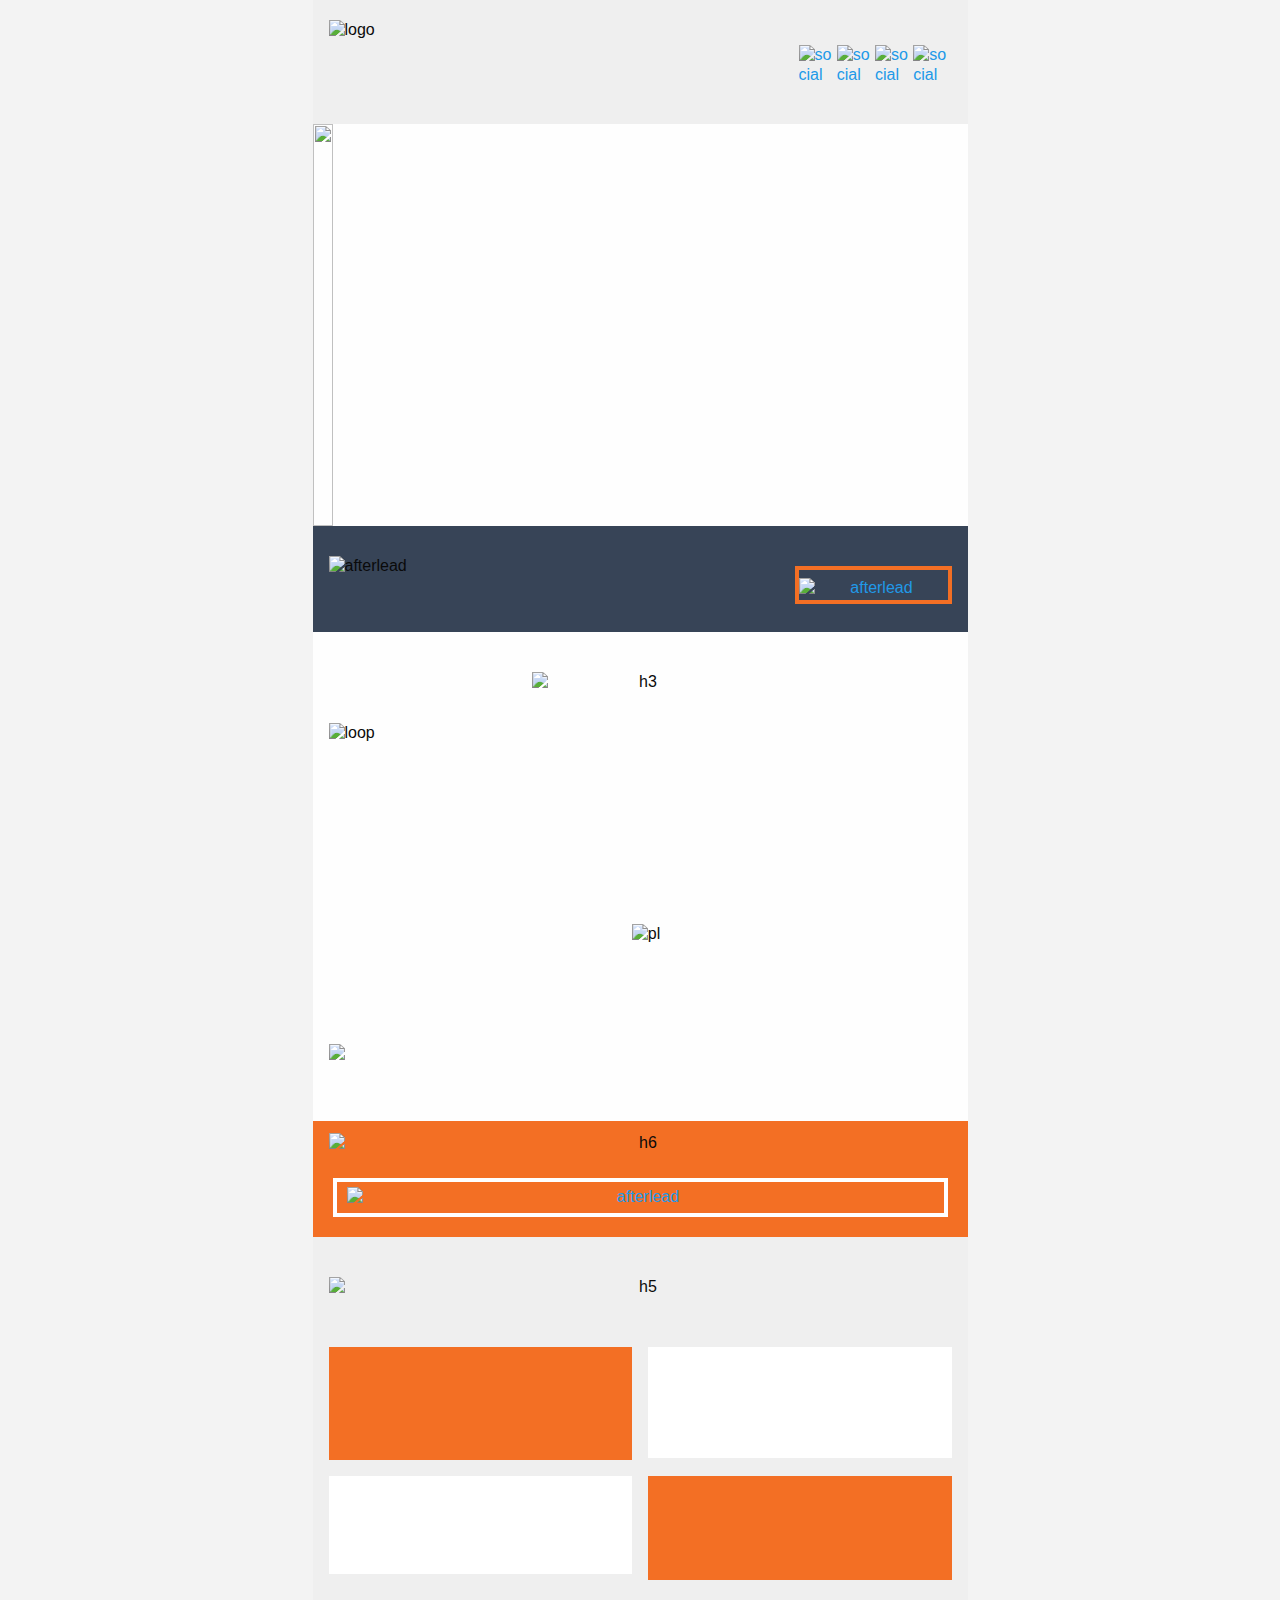
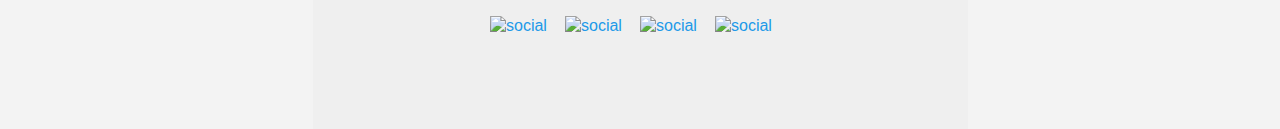
==== commit 28a7a3f1: "newpage" ====
--- a/email/basic.html
+++ b/email/basic.html
@@ -1 +1 @@
-<!DOCTYPE html PUBLIC "-//W3C//DTD XHTML 1.0 Transitional//EN" "http://www.w3.org/TR/xhtml1/DTD/xhtml1-transitional.dtd"><html xmlns="http://www.w3.org/1999/xhtml" lang="en" xml:lang="en" style="background:#f3f3f3!important"><head><meta http-equiv="Content-Type" content="text/html; charset=utf-8"><meta name="viewport" content="width=device-width"><title></title></head><body style="-moz-box-sizing:border-box;-ms-text-size-adjust:100%;-webkit-box-sizing:border-box;-webkit-text-size-adjust:100%;Margin:0;background:#f3f3f3!important;box-sizing:border-box;color:#0a0a0a;font-family:Helvetica,Arial,sans-serif;font-size:16px;font-weight:400;line-height:1.3;margin:0;min-width:100%;padding:0;text-align:left;width:100%!important"><span class="preheader" style="color:#f3f3f3;display:none!important;font-size:1px;line-height:1px;max-height:0;max-width:0;mso-hide:all!important;opacity:0;overflow:hidden;visibility:hidden"></span><table class="body" style="Margin:0;background:#f3f3f3!important;border-collapse:collapse;border-spacing:0;color:#0a0a0a;font-family:Helvetica,Arial,sans-serif;font-size:16px;font-weight:400;height:100%;line-height:1.3;margin:0;padding:0;text-align:left;vertical-align:top;width:100%"><tr style="padding:0;text-align:left;vertical-align:top"><td class="center" align="center" valign="top" style="-moz-hyphens:auto;-webkit-hyphens:auto;Margin:0;border-collapse:collapse!important;color:#0a0a0a;font-family:Helvetica,Arial,sans-serif;font-size:16px;font-weight:400;hyphens:auto;line-height:1.3;margin:0;padding:0;text-align:left;vertical-align:top;word-wrap:break-word"><center data-parsed="" style="min-width:580px;width:100%"><table align="center" class="container header float-center" style="Margin:0 auto;background:#f3f3f3;background-color:#efefef;border-collapse:collapse;border-spacing:0;float:none;margin:0 auto;padding:0;text-align:center;vertical-align:top;width:655px"><tbody><tr style="padding:0;text-align:left;vertical-align:top"><td style="-moz-hyphens:auto;-webkit-hyphens:auto;Margin:0;border-collapse:collapse!important;color:#0a0a0a;font-family:Helvetica,Arial,sans-serif;font-size:16px;font-weight:400;hyphens:auto;line-height:1.3;margin:0;padding:0;text-align:left;vertical-align:top;word-wrap:break-word"><table class="row" style="border-collapse:collapse;border-spacing:0;display:table;padding:0;position:relative;text-align:left;vertical-align:top;width:100%"><tbody><tr style="padding:0;text-align:left;vertical-align:top"><th class="small-9 large-9 columns first" valign="middle" style="Margin:0 auto;color:#0a0a0a;font-family:Helvetica,Arial,sans-serif;font-size:16px;font-weight:400;line-height:1.3;margin:0 auto;padding:0;padding-bottom:0;padding-left:16px;padding-right:8px;text-align:left;width:419px"><table style="border-collapse:collapse;border-spacing:0;padding:0;text-align:left;vertical-align:top;width:100%"><tr style="padding:0;text-align:left;vertical-align:top"><th style="Margin:0;color:#0a0a0a;font-family:Helvetica,Arial,sans-serif;font-size:16px;font-weight:400;line-height:1.3;margin:0;padding:0;text-align:left"><table class="spacer" style="border-collapse:collapse;border-spacing:0;padding:0;text-align:left;vertical-align:top;width:100%"><tbody><tr style="padding:0;text-align:left;vertical-align:top"><td height="20px" style="-moz-hyphens:auto;-webkit-hyphens:auto;Margin:0;border-collapse:collapse!important;color:#0a0a0a;font-family:Helvetica,Arial,sans-serif;font-size:20px;font-weight:400;hyphens:auto;line-height:20px;margin:0;mso-line-height-rule:exactly;padding:0;text-align:left;vertical-align:top;word-wrap:break-word">&#xA0;</td></tr></tbody></table><img src="http://owncloud.dchain.com/newsletter/images/Layer7.png" alt="logo" width="161" height="60" style="-ms-interpolation-mode:bicubic;clear:both;display:block;max-width:100%;outline:0;text-decoration:none;width:auto"></th></tr></table></th><th class="small-3 large-3 columns last" valign="middle" style="Margin:0 auto;color:#0a0a0a;font-family:Helvetica,Arial,sans-serif;font-size:16px;font-weight:400;line-height:1.3;margin:0 auto;padding:0;padding-bottom:0;padding-left:8px;padding-right:16px;text-align:left;width:129px"><table style="border-collapse:collapse;border-spacing:0;padding:0;text-align:left;vertical-align:top;width:100%"><tr style="padding:0;text-align:left;vertical-align:top"><th style="Margin:0;color:#0a0a0a;font-family:Helvetica,Arial,sans-serif;font-size:16px;font-weight:400;line-height:1.3;margin:0;padding:0;text-align:left"><table class="spacer" style="border-collapse:collapse;border-spacing:0;padding:0;text-align:left;vertical-align:top;width:100%"><tbody><tr style="padding:0;text-align:left;vertical-align:top"><td height="44px" style="-moz-hyphens:auto;-webkit-hyphens:auto;Margin:0;border-collapse:collapse!important;color:#0a0a0a;font-family:Helvetica,Arial,sans-serif;font-size:44px;font-weight:400;hyphens:auto;line-height:44px;margin:0;mso-line-height-rule:exactly;padding:0;text-align:left;vertical-align:top;word-wrap:break-word">&#xA0;</td></tr></tbody></table><center data-parsed="" style="min-width:97px;width:100%"><table class="social float-center" align="center" style="Margin:0 auto;border-collapse:collapse;border-spacing:0;float:none;margin:0 auto;padding:0;text-align:center;vertical-align:top;width:100%"><tbody><tr style="padding:0;text-align:left;vertical-align:top"><td style="-moz-hyphens:auto;-webkit-hyphens:auto;Margin:0;border-collapse:collapse!important;color:#0a0a0a;font-family:Helvetica,Arial,sans-serif;font-size:16px;font-weight:400;hyphens:auto;line-height:1.3;margin:0;padding:0;text-align:left;vertical-align:top;word-wrap:break-word"><div id="Layer20copy" onclick="location.href='http://www.rhagil.com/'" style="cursor:pointer"><a href="href='http://www.rhagil.com/" target="_blank" style="Margin:0;color:#2199e8;font-family:Helvetica,Arial,sans-serif;font-weight:400;line-height:1.3;margin:0;padding:0;text-align:left;text-decoration:none"><img src="https://image.ibb.co/k76E1v/tw_big.png" alt="social" width="74" height="74" style="-ms-interpolation-mode:bicubic;border:none;clear:both;display:block;height:35px;max-width:100%;outline:0;text-decoration:none;width:35px"></a></div></td><td style="-moz-hyphens:auto;-webkit-hyphens:auto;Margin:0;border-collapse:collapse!important;color:#0a0a0a;font-family:Helvetica,Arial,sans-serif;font-size:16px;font-weight:400;hyphens:auto;line-height:1.3;margin:0;padding:0;text-align:left;vertical-align:top;word-wrap:break-word"><div id="Layer21copy" onclick="location.href='http://www.rhagil.com/'" style="cursor:pointer"><a href="href='http://www.rhagil.com/" target="_blank" style="Margin:0;color:#2199e8;font-family:Helvetica,Arial,sans-serif;font-weight:400;line-height:1.3;margin:0;padding:0;text-align:left;text-decoration:none"><img src="https://image.ibb.co/jSpZ1v/fb_big.png" alt="social" width="74" height="74" style="-ms-interpolation-mode:bicubic;border:none;clear:both;display:block;height:35px;max-width:100%;outline:0;text-decoration:none;width:35px"></a></div></td><td style="-moz-hyphens:auto;-webkit-hyphens:auto;Margin:0;border-collapse:collapse!important;color:#0a0a0a;font-family:Helvetica,Arial,sans-serif;font-size:16px;font-weight:400;hyphens:auto;line-height:1.3;margin:0;padding:0;text-align:left;vertical-align:top;word-wrap:break-word"><div id="Layer23copy" onclick="location.href='http://www.rhagil.com/'" style="cursor:pointer"><a href="href='http://www.rhagil.com/" target="_blank" style="Margin:0;color:#2199e8;font-family:Helvetica,Arial,sans-serif;font-weight:400;line-height:1.3;margin:0;padding:0;text-align:left;text-decoration:none"><img src="https://image.ibb.co/gBzZ1v/inst_big.png" alt="social" width="74" height="74" style="-ms-interpolation-mode:bicubic;border:none;clear:both;display:block;height:35px;max-width:100%;outline:0;text-decoration:none;width:35px"></a></div></td><td style="-moz-hyphens:auto;-webkit-hyphens:auto;Margin:0;border-collapse:collapse!important;color:#0a0a0a;font-family:Helvetica,Arial,sans-serif;font-size:16px;font-weight:400;hyphens:auto;line-height:1.3;margin:0;padding:0;text-align:left;vertical-align:top;word-wrap:break-word"><div id="Layer24copy" onclick="location.href='http://www.rhagil.com/'" style="cursor:pointer"><a href="href='http://www.rhagil.com/" target="_blank" style="Margin:0;color:#2199e8;font-family:Helvetica,Arial,sans-serif;font-weight:400;line-height:1.3;margin:0;padding:0;text-align:left;text-decoration:none"><img src="https://image.ibb.co/gysXoa/lin_big.png" alt="social" width="74" height="74" style="-ms-interpolation-mode:bicubic;border:none;clear:both;display:block;height:35px;max-width:100%;outline:0;text-decoration:none;width:35px"></a></div></td></tr></tbody></table></center></th></tr></table></th></tr></tbody></table><table class="row" style="border-collapse:collapse;border-spacing:0;display:table;padding:0;position:relative;text-align:left;vertical-align:top;width:100%"><tbody><tr style="padding:0;text-align:left;vertical-align:top"><th class="small-12 large-12 columns first last" style="Margin:0 auto;color:#0a0a0a;font-family:Helvetica,Arial,sans-serif;font-size:16px;font-weight:400;line-height:1.3;margin:0 auto;padding:0;padding-bottom:0;padding-left:16px;padding-right:16px;text-align:left;width:564px"><table style="border-collapse:collapse;border-spacing:0;padding:0;text-align:left;vertical-align:top;width:100%"><tr style="padding:0;text-align:left;vertical-align:top"><th style="Margin:0;color:#0a0a0a;font-family:Helvetica,Arial,sans-serif;font-size:16px;font-weight:400;line-height:1.3;margin:0;padding:0;text-align:left"><table class="spacer" style="border-collapse:collapse;border-spacing:0;padding:0;text-align:left;vertical-align:top;width:100%"><tbody><tr style="padding:0;text-align:left;vertical-align:top"><td height="44px" style="-moz-hyphens:auto;-webkit-hyphens:auto;Margin:0;border-collapse:collapse!important;color:#0a0a0a;font-family:Helvetica,Arial,sans-serif;font-size:44px;font-weight:400;hyphens:auto;line-height:44px;margin:0;mso-line-height-rule:exactly;padding:0;text-align:left;vertical-align:top;word-wrap:break-word">&#xA0;</td></tr></tbody></table></th><th class="expander" style="Margin:0;color:#0a0a0a;font-family:Helvetica,Arial,sans-serif;font-size:16px;font-weight:400;line-height:1.3;margin:0;padding:0!important;text-align:left;visibility:hidden;width:0"></th></tr></table></th></tr></tbody></table></td></tr></tbody></table><table align="center" class="container lead float-center" style="Margin:0 auto;background:#fefefe;border-collapse:collapse;border-spacing:0;float:none;margin:0 auto;padding:0;text-align:center;vertical-align:top;width:655px"><tbody><tr style="padding:0;text-align:left;vertical-align:top"><td style="-moz-hyphens:auto;-webkit-hyphens:auto;Margin:0;border-collapse:collapse!important;color:#0a0a0a;font-family:Helvetica,Arial,sans-serif;font-size:16px;font-weight:400;hyphens:auto;line-height:1.3;margin:0;padding:0;text-align:left;vertical-align:top;word-wrap:break-word"><table class="row collapse" style="border-collapse:collapse;border-spacing:0;display:table;padding:0;position:relative;text-align:left;vertical-align:top;width:100%"><tbody><tr style="padding:0;text-align:left;vertical-align:top"><th class="small-12 large-12 columns first last" style="Margin:0 auto;color:#0a0a0a;font-family:Helvetica,Arial,sans-serif;font-size:16px;font-weight:400;line-height:1.3;margin:0 auto;padding:0;padding-bottom:0!important;padding-left:0;padding-right:0;text-align:left;width:588px"><table style="border-collapse:collapse;border-spacing:0;padding:0;text-align:left;vertical-align:top;width:100%"><tr style="padding:0;text-align:left;vertical-align:top"><th style="Margin:0;color:#0a0a0a;font-family:Helvetica,Arial,sans-serif;font-size:16px;font-weight:400;line-height:1.3;margin:0;padding:0;text-align:left"><table style="background-color:grey;background-image:url(http://owncloud.dchain.com/newsletter/images/Layer6.png);border-collapse:collapse;border-spacing:0;padding:0;text-align:left;vertical-align:top;width:100%" valign="center" class="wrapper" align="center"><tr style="padding:0;text-align:left;vertical-align:top"><td class="wrapper-inner" style="-moz-hyphens:auto;-webkit-hyphens:auto;Margin:0;border-collapse:collapse!important;color:#0a0a0a;font-family:Helvetica,Arial,sans-serif;font-size:16px;font-weight:400;hyphens:auto;line-height:1.3;margin:0;padding:0;text-align:left;vertical-align:top;word-wrap:break-word"><table class="spacer" style="border-collapse:collapse;border-spacing:0;padding:0;text-align:left;vertical-align:top;width:100%"><tbody><tr style="padding:0;text-align:left;vertical-align:top"><td height="150px" style="-moz-hyphens:auto;-webkit-hyphens:auto;Margin:0;border-collapse:collapse!important;color:#0a0a0a;font-family:Helvetica,Arial,sans-serif;font-size:150px;font-weight:400;hyphens:auto;line-height:150px;margin:0;mso-line-height-rule:exactly;padding:0;text-align:left;vertical-align:top;word-wrap:break-word">&#xA0;</td></tr></tbody></table><center data-parsed="" style="min-width:532px;width:100%"><img src="http://owncloud.dchain.com/newsletter/images/SuSocioEstratgicoenR.png" alt="h1" width="429" height="69" class="float-center" align="center" style="-ms-interpolation-mode:bicubic;Margin:0 auto;clear:both;display:block;float:none;margin:0 auto;max-width:100%;outline:0;text-align:center;text-decoration:none;width:auto"></center><table class="spacer" style="border-collapse:collapse;border-spacing:0;padding:0;text-align:left;vertical-align:top;width:100%"><tbody><tr style="padding:0;text-align:left;vertical-align:top"><td height="15px" style="-moz-hyphens:auto;-webkit-hyphens:auto;Margin:0;border-collapse:collapse!important;color:#0a0a0a;font-family:Helvetica,Arial,sans-serif;font-size:15px;font-weight:400;hyphens:auto;line-height:15px;margin:0;mso-line-height-rule:exactly;padding:0;text-align:left;vertical-align:top;word-wrap:break-word">&#xA0;</td></tr></tbody></table><center data-parsed="" style="min-width:532px;width:100%"><img src="http://owncloud.dchain.com/newsletter/images/Nosotrosmejoramossun.png" alt="h2" class="float-center" align="center" style="-ms-interpolation-mode:bicubic;Margin:0 auto;clear:both;display:block;float:none;margin:0 auto;max-width:100%;outline:0;text-align:center;text-decoration:none;width:auto"></center><table class="spacer" style="border-collapse:collapse;border-spacing:0;padding:0;text-align:left;vertical-align:top;width:100%"><tbody><tr style="padding:0;text-align:left;vertical-align:top"><td height="35px" style="-moz-hyphens:auto;-webkit-hyphens:auto;Margin:0;border-collapse:collapse!important;color:#0a0a0a;font-family:Helvetica,Arial,sans-serif;font-size:35px;font-weight:400;hyphens:auto;line-height:35px;margin:0;mso-line-height-rule:exactly;padding:0;text-align:left;vertical-align:top;word-wrap:break-word">&#xA0;</td></tr></tbody></table><center data-parsed="" style="min-width:532px;width:100%"><table class="border float-center" align="center" style="Margin:0 auto;border-collapse:collapse;border-spacing:0;float:none;margin:0 auto;padding:0;text-align:center;vertical-align:top;width:100%"><tbody><tr style="padding:0;text-align:left;vertical-align:top"><td style="-moz-hyphens:auto;-webkit-hyphens:auto;Margin:0;border-collapse:collapse!important;color:#0a0a0a;font-family:Helvetica,Arial,sans-serif;font-size:16px;font-weight:400;height:30px;hyphens:auto;line-height:1.3;margin:0;padding:0;text-align:left;vertical-align:top;word-wrap:break-word"><div id="Layer24" align="center" class="float-center" onclick="location.href='http://www.rhagil.com/'" style="cursor:pointer"><img src="http://owncloud.dchain.com/newsletter/images/contctanos.png" alt="btn" class="float-center" width="99" height="14" style="-ms-interpolation-mode:bicubic;Margin:0 auto;background-color:#fff;clear:both;display:block;float:none;margin:0 auto;max-width:100%;outline:0;padding:9px 15px;text-align:center;text-decoration:none;width:auto"></div></td></tr></tbody></table></center><table class="spacer" style="border-collapse:collapse;border-spacing:0;padding:0;text-align:left;vertical-align:top;width:100%"><tbody><tr style="padding:0;text-align:left;vertical-align:top"><td height="82px" style="-moz-hyphens:auto;-webkit-hyphens:auto;Margin:0;border-collapse:collapse!important;color:#0a0a0a;font-family:Helvetica,Arial,sans-serif;font-size:82px;font-weight:400;hyphens:auto;line-height:82px;margin:0;mso-line-height-rule:exactly;padding:0;text-align:left;vertical-align:top;word-wrap:break-word">&#xA0;</td></tr></tbody></table></td></tr></table></th><th class="expander" style="Margin:0;color:#0a0a0a;font-family:Helvetica,Arial,sans-serif;font-size:16px;font-weight:400;line-height:1.3;margin:0;padding:0!important;text-align:left;visibility:hidden;width:0"></th></tr></table></th></tr></tbody></table></td></tr></tbody></table><table align="center" class="container collapse afterlead float-center" style="Margin:0 auto;background:#fefefe;background-color:#374457;border-collapse:collapse;border-spacing:0;float:none;margin:0 auto;padding:0;text-align:center;vertical-align:top;width:655px"><tbody><tr style="padding:0;text-align:left;vertical-align:top"><td style="-moz-hyphens:auto;-webkit-hyphens:auto;Margin:0;border-collapse:collapse!important;color:#0a0a0a;font-family:Helvetica,Arial,sans-serif;font-size:16px;font-weight:400;hyphens:auto;line-height:1.3;margin:0;padding:0;text-align:left;vertical-align:top;word-wrap:break-word"><table class="spacer" style="border-collapse:collapse;border-spacing:0;padding:0;text-align:left;vertical-align:top;width:100%"><tbody><tr style="padding:0;text-align:left;vertical-align:top"><td height="30px" style="-moz-hyphens:auto;-webkit-hyphens:auto;Margin:0;border-collapse:collapse!important;color:#0a0a0a;font-family:Helvetica,Arial,sans-serif;font-size:30px;font-weight:400;hyphens:auto;line-height:30px;margin:0;mso-line-height-rule:exactly;padding:0;text-align:left;vertical-align:top;word-wrap:break-word">&#xA0;</td></tr></tbody></table><table class="row" style="border-collapse:collapse;border-spacing:0;display:table;padding:0;position:relative;text-align:left;vertical-align:top;width:100%"><tbody><tr style="padding:0;text-align:left;vertical-align:top"><th class="small-12 large-9 columns first" style="Margin:0 auto;color:#0a0a0a;font-family:Helvetica,Arial,sans-serif;font-size:16px;font-weight:400;line-height:1.3;margin:0 auto;padding:0;padding-bottom:16px;padding-left:16px;padding-right:8px;text-align:left;width:443px"><table style="border-collapse:collapse;border-spacing:0;padding:0;text-align:left;vertical-align:top;width:100%"><tr style="padding:0;text-align:left;vertical-align:top"><th style="Margin:0;color:#0a0a0a;font-family:Helvetica,Arial,sans-serif;font-size:16px;font-weight:400;line-height:1.3;margin:0;padding:0;text-align:left"><img src="http://owncloud.dchain.com/newsletter/images/ELMANEJODELAPLANILLA.png" alt="afterlead" style="-ms-interpolation-mode:bicubic;clear:both;display:block;max-width:100%;outline:0;text-decoration:none;width:auto"></th></tr></table></th><th class="small-12 large-3 columns last" valigin="middle" style="Margin:0 auto;color:#0a0a0a;font-family:Helvetica,Arial,sans-serif;font-size:16px;font-weight:400;line-height:1.3;margin:0 auto;padding:0;padding-bottom:16px;padding-left:8px;padding-right:16px;text-align:left;width:153px"><table style="border-collapse:collapse;border-spacing:0;padding:0;text-align:left;vertical-align:top;width:100%"><tr style="padding:0;text-align:left;vertical-align:top"><th style="Margin:0;color:#0a0a0a;font-family:Helvetica,Arial,sans-serif;font-size:16px;font-weight:400;line-height:1.3;margin:0;padding:0;text-align:left"><table class="spacer" style="border-collapse:collapse;border-spacing:0;padding:0;text-align:left;vertical-align:top;width:100%"><tbody><tr style="padding:0;text-align:left;vertical-align:top"><td height="10px" style="-moz-hyphens:auto;-webkit-hyphens:auto;Margin:0;border-collapse:collapse!important;color:#0a0a0a;font-family:Helvetica,Arial,sans-serif;font-size:10px;font-weight:400;hyphens:auto;line-height:10px;margin:0;mso-line-height-rule:exactly;padding:0;text-align:left;vertical-align:top;word-wrap:break-word">&#xA0;</td></tr></tbody></table><table class="bordered" style="border:4px solid #f36f24;border-collapse:collapse;border-spacing:0;padding:0;text-align:left;vertical-align:top;width:100%"><tbody><tr style="padding:0;text-align:left;vertical-align:top"><td style="-moz-hyphens:auto;-webkit-hyphens:auto;Margin:0;border-collapse:collapse!important;color:#0a0a0a;font-family:Helvetica,Arial,sans-serif;font-size:16px;font-weight:400;height:30px;hyphens:auto;line-height:1.3;margin:0;padding:0;text-align:left;vertical-align:top;word-wrap:break-word"><div id="cotizacin" onclick="location.href='http://www.rhagil.com/'" style="cursor:pointer"><img src="http://owncloud.dchain.com/newsletter/images/cotizacin.png" alt="afterlead" class="float-center" style="-ms-interpolation-mode:bicubic;Margin:0 auto;clear:both;display:block;float:none;margin:0 auto;margin-top:8px;max-width:100%;outline:0;text-align:center;text-decoration:none;width:auto"></div></td></tr></tbody></table></th></tr></table></th></tr></tbody></table><table class="spacer" style="border-collapse:collapse;border-spacing:0;padding:0;text-align:left;vertical-align:top;width:100%"><tbody><tr style="padding:0;text-align:left;vertical-align:top"><td height="12px" style="-moz-hyphens:auto;-webkit-hyphens:auto;Margin:0;border-collapse:collapse!important;color:#0a0a0a;font-family:Helvetica,Arial,sans-serif;font-size:12px;font-weight:400;hyphens:auto;line-height:12px;margin:0;mso-line-height-rule:exactly;padding:0;text-align:left;vertical-align:top;word-wrap:break-word">&#xA0;</td></tr></tbody></table></td></tr></tbody></table><table align="center" class="container float-center" style="Margin:0 auto;background:#fefefe;border-collapse:collapse;border-spacing:0;float:none;margin:0 auto;padding:0;text-align:center;vertical-align:top;width:655px"><tbody><tr style="padding:0;text-align:left;vertical-align:top"><td style="-moz-hyphens:auto;-webkit-hyphens:auto;Margin:0;border-collapse:collapse!important;color:#0a0a0a;font-family:Helvetica,Arial,sans-serif;font-size:16px;font-weight:400;hyphens:auto;line-height:1.3;margin:0;padding:0;text-align:left;vertical-align:top;word-wrap:break-word"><table class="row" style="border-collapse:collapse;border-spacing:0;display:table;padding:0;position:relative;text-align:left;vertical-align:top;width:100%"><tbody><tr style="padding:0;text-align:left;vertical-align:top"><th class="small-12 large-12 columns first last" style="Margin:0 auto;color:#0a0a0a;font-family:Helvetica,Arial,sans-serif;font-size:16px;font-weight:400;line-height:1.3;margin:0 auto;padding:0;padding-bottom:16px;padding-left:16px;padding-right:16px;text-align:left;width:564px"><table style="border-collapse:collapse;border-spacing:0;padding:0;text-align:left;vertical-align:top;width:100%"><tr style="padding:0;text-align:left;vertical-align:top"><th style="Margin:0;color:#0a0a0a;font-family:Helvetica,Arial,sans-serif;font-size:16px;font-weight:400;line-height:1.3;margin:0;padding:0;text-align:left"><table class="spacer" style="border-collapse:collapse;border-spacing:0;padding:0;text-align:left;vertical-align:top;width:100%"><tbody><tr style="padding:0;text-align:left;vertical-align:top"><td height="40px" style="-moz-hyphens:auto;-webkit-hyphens:auto;Margin:0;border-collapse:collapse!important;color:#0a0a0a;font-family:Helvetica,Arial,sans-serif;font-size:40px;font-weight:400;hyphens:auto;line-height:40px;margin:0;mso-line-height-rule:exactly;padding:0;text-align:left;vertical-align:top;word-wrap:break-word">&#xA0;</td></tr></tbody></table><center data-parsed="" style="min-width:532px;width:100%"><img src="http://owncloud.dchain.com/newsletter/images/ultimasnoticias.png" alt="h3" width="217" height="17" align="center" class="float-center" style="-ms-interpolation-mode:bicubic;Margin:0 auto;clear:both;display:block;float:none;margin:0 auto;max-width:100%;outline:0;text-align:center;text-decoration:none;width:auto"></center><table class="spacer" style="border-collapse:collapse;border-spacing:0;padding:0;text-align:left;vertical-align:top;width:100%"><tbody><tr style="padding:0;text-align:left;vertical-align:top"><td height="18px" style="-moz-hyphens:auto;-webkit-hyphens:auto;Margin:0;border-collapse:collapse!important;color:#0a0a0a;font-family:Helvetica,Arial,sans-serif;font-size:18px;font-weight:400;hyphens:auto;line-height:18px;margin:0;mso-line-height-rule:exactly;padding:0;text-align:left;vertical-align:top;word-wrap:break-word">&#xA0;</td></tr></tbody></table></th><th class="expander" style="Margin:0;color:#0a0a0a;font-family:Helvetica,Arial,sans-serif;font-size:16px;font-weight:400;line-height:1.3;margin:0;padding:0!important;text-align:left;visibility:hidden;width:0"></th></tr></table></th></tr></tbody></table><table class="row" style="border-collapse:collapse;border-spacing:0;display:table;padding:0;position:relative;text-align:left;vertical-align:top;width:100%"><tbody><tr style="padding:0;text-align:left;vertical-align:top"><th class="small-6 large-6 columns first" style="Margin:0 auto;color:#0a0a0a;font-family:Helvetica,Arial,sans-serif;font-size:16px;font-weight:400;line-height:1.3;margin:0 auto;padding:0;padding-bottom:16px;padding-left:16px;padding-right:8px;text-align:left;width:274px"><table style="border-collapse:collapse;border-spacing:0;padding:0;text-align:left;vertical-align:top;width:100%"><tr style="padding:0;text-align:left;vertical-align:top"><th style="Margin:0;color:#0a0a0a;font-family:Helvetica,Arial,sans-serif;font-size:16px;font-weight:400;line-height:1.3;margin:0;padding:0;text-align:left"><img src="http://owncloud.dchain.com/newsletter/images/Layer13.png" alt="loop" width="305" height="185" style="-ms-interpolation-mode:bicubic;clear:both;display:block;max-width:100%;outline:0;text-decoration:none;width:auto"></th></tr></table></th><th class="small-6 large-6 columns last" style="Margin:0 auto;color:#0a0a0a;font-family:Helvetica,Arial,sans-serif;font-size:16px;font-weight:400;line-height:1.3;margin:0 auto;padding:0;padding-bottom:16px;padding-left:8px;padding-right:16px;text-align:left;width:274px"><table style="border-collapse:collapse;border-spacing:0;padding:0;text-align:left;vertical-align:top;width:100%"><tr style="padding:0;text-align:left;vertical-align:top"><th style="Margin:0;color:#0a0a0a;font-family:Helvetica,Arial,sans-serif;font-size:16px;font-weight:400;line-height:1.3;margin:0;padding:0;text-align:left"><table class="spacer" style="border-collapse:collapse;border-spacing:0;padding:0;text-align:left;vertical-align:top;width:100%"><tbody><tr style="padding:0;text-align:left;vertical-align:top"><td height="20px" style="-moz-hyphens:auto;-webkit-hyphens:auto;Margin:0;border-collapse:collapse!important;color:#0a0a0a;font-family:Helvetica,Arial,sans-serif;font-size:20px;font-weight:400;hyphens:auto;line-height:20px;margin:0;mso-line-height-rule:exactly;padding:0;text-align:left;vertical-align:top;word-wrap:break-word">&#xA0;</td></tr></tbody></table><img src="http://owncloud.dchain.com/newsletter/images/Layer42.png" alt="" style="-ms-interpolation-mode:bicubic;clear:both;display:block;max-width:100%;outline:0;text-decoration:none;width:auto"><table class="spacer" style="border-collapse:collapse;border-spacing:0;padding:0;text-align:left;vertical-align:top;width:100%"><tbody><tr style="padding:0;text-align:left;vertical-align:top"><td height="12px" style="-moz-hyphens:auto;-webkit-hyphens:auto;Margin:0;border-collapse:collapse!important;color:#0a0a0a;font-family:Helvetica,Arial,sans-serif;font-size:12px;font-weight:400;hyphens:auto;line-height:12px;margin:0;mso-line-height-rule:exactly;padding:0;text-align:left;vertical-align:top;word-wrap:break-word">&#xA0;</td></tr></tbody></table><img src="http://owncloud.dchain.com/newsletter/images/tedaremosunosconsejo.png" alt="" style="-ms-interpolation-mode:bicubic;clear:both;display:block;max-width:100%;outline:0;text-decoration:none;width:auto"><table class="spacer" style="border-collapse:collapse;border-spacing:0;padding:0;text-align:left;vertical-align:top;width:100%"><tbody><tr style="padding:0;text-align:left;vertical-align:top"><td height="25px" style="-moz-hyphens:auto;-webkit-hyphens:auto;Margin:0;border-collapse:collapse!important;color:#0a0a0a;font-family:Helvetica,Arial,sans-serif;font-size:25px;font-weight:400;hyphens:auto;line-height:25px;margin:0;mso-line-height-rule:exactly;padding:0;text-align:left;vertical-align:top;word-wrap:break-word">&#xA0;</td></tr></tbody></table><div id="LEEMS_0" onclick="location.href='http://www.rhagil.com/'" style="cursor:pointer"><img src="http://owncloud.dchain.com/newsletter/images/LEEMS_0.png" alt="" style="-ms-interpolation-mode:bicubic;clear:both;display:block;max-width:100%;outline:0;text-decoration:none;width:auto"></div></th></tr></table></th></tr></tbody></table><table class="row" style="border-collapse:collapse;border-spacing:0;display:table;padding:0;position:relative;text-align:left;vertical-align:top;width:100%"><tbody><tr style="padding:0;text-align:left;vertical-align:top"><th class="small-6 large-6 columns first" style="Margin:0 auto;color:#0a0a0a;font-family:Helvetica,Arial,sans-serif;font-size:16px;font-weight:400;line-height:1.3;margin:0 auto;padding:0;padding-bottom:16px;padding-left:16px;padding-right:8px;text-align:left;width:274px"><table style="border-collapse:collapse;border-spacing:0;padding:0;text-align:left;vertical-align:top;width:100%"><tr style="padding:0;text-align:left;vertical-align:top"><th style="Margin:0;color:#0a0a0a;font-family:Helvetica,Arial,sans-serif;font-size:16px;font-weight:400;line-height:1.3;margin:0;padding:0;text-align:left"><table class="spacer" style="border-collapse:collapse;border-spacing:0;padding:0;text-align:left;vertical-align:top;width:100%"><tbody><tr style="padding:0;text-align:left;vertical-align:top"><td height="20px" style="-moz-hyphens:auto;-webkit-hyphens:auto;Margin:0;border-collapse:collapse!important;color:#0a0a0a;font-family:Helvetica,Arial,sans-serif;font-size:20px;font-weight:400;hyphens:auto;line-height:20px;margin:0;mso-line-height-rule:exactly;padding:0;text-align:left;vertical-align:top;word-wrap:break-word">&#xA0;</td></tr></tbody></table><img src="http://owncloud.dchain.com/newsletter/images/LaEmpleabilidad30ElE.png" alt="" style="-ms-interpolation-mode:bicubic;clear:both;display:block;max-width:100%;outline:0;text-decoration:none;width:auto"><table class="spacer" style="border-collapse:collapse;border-spacing:0;padding:0;text-align:left;vertical-align:top;width:100%"><tbody><tr style="padding:0;text-align:left;vertical-align:top"><td height="100px" style="-moz-hyphens:auto;-webkit-hyphens:auto;Margin:0;border-collapse:collapse!important;color:#0a0a0a;font-family:Helvetica,Arial,sans-serif;font-size:100px;font-weight:400;hyphens:auto;line-height:100px;margin:0;mso-line-height-rule:exactly;padding:0;text-align:left;vertical-align:top;word-wrap:break-word">&#xA0;</td></tr></tbody></table><div id="LEEMS" onclick="location.href='http://www.rhagil.com/'" style="cursor:pointer"><img src="http://owncloud.dchain.com/newsletter/images/LEEMS.png" style="-ms-interpolation-mode:bicubic;clear:both;display:block;max-width:100%;outline:0;text-decoration:none;width:auto"></div></th></tr></table></th><th class="small-12 large-6 columns last" style="Margin:0 auto;color:#0a0a0a;font-family:Helvetica,Arial,sans-serif;font-size:16px;font-weight:400;line-height:1.3;margin:0 auto;padding:0;padding-bottom:16px;padding-left:8px;padding-right:16px;text-align:left;width:274px"><table style="border-collapse:collapse;border-spacing:0;padding:0;text-align:left;vertical-align:top;width:100%"><tr style="padding:0;text-align:left;vertical-align:top"><th style="Margin:0;color:#0a0a0a;font-family:Helvetica,Arial,sans-serif;font-size:16px;font-weight:400;line-height:1.3;margin:0;padding:0;text-align:left"><img src="http://owncloud.dchain.com/newsletter/images/Layer12.png" alt="pl" width="305" height="181" style="-ms-interpolation-mode:bicubic;clear:both;display:block;max-width:100%;outline:0;text-decoration:none;width:auto"></th></tr></table></th></tr></tbody></table></td></tr></tbody></table><table align="center" class="container orange float-center" style="Margin:0 auto;background:#fefefe;background-color:#f36f24;border-collapse:collapse;border-spacing:0;float:none;margin:0 auto;padding:0;text-align:center;vertical-align:top;width:655px"><tbody><tr style="padding:0;text-align:left;vertical-align:top"><td style="-moz-hyphens:auto;-webkit-hyphens:auto;Margin:0;border-collapse:collapse!important;color:#0a0a0a;font-family:Helvetica,Arial,sans-serif;font-size:16px;font-weight:400;hyphens:auto;line-height:1.3;margin:0;padding:0;text-align:left;vertical-align:top;word-wrap:break-word"><table class="row" style="border-collapse:collapse;border-spacing:0;display:table;padding:0;position:relative;text-align:left;vertical-align:top;width:100%"><tbody><tr style="padding:0;text-align:left;vertical-align:top"><th class="small-12 large-12 columns first last" style="Margin:0 auto;color:#0a0a0a;font-family:Helvetica,Arial,sans-serif;font-size:16px;font-weight:400;line-height:1.3;margin:0 auto;padding:0;padding-bottom:16px;padding-left:16px;padding-right:16px;text-align:left;width:564px"><table style="border-collapse:collapse;border-spacing:0;padding:0;text-align:left;vertical-align:top;width:100%"><tr style="padding:0;text-align:left;vertical-align:top"><th style="Margin:0;color:#0a0a0a;font-family:Helvetica,Arial,sans-serif;font-size:16px;font-weight:400;line-height:1.3;margin:0;padding:0;text-align:left"><table class="spacer" style="border-collapse:collapse;border-spacing:0;padding:0;text-align:left;vertical-align:top;width:100%"><tbody><tr style="padding:0;text-align:left;vertical-align:top"><td height="12px" style="-moz-hyphens:auto;-webkit-hyphens:auto;Margin:0;border-collapse:collapse!important;color:#0a0a0a;font-family:Helvetica,Arial,sans-serif;font-size:12px;font-weight:400;hyphens:auto;line-height:12px;margin:0;mso-line-height-rule:exactly;padding:0;text-align:left;vertical-align:top;word-wrap:break-word">&#xA0;</td></tr></tbody></table><center data-parsed="" style="min-width:532px;width:100%"><img src="http://owncloud.dchain.com/newsletter/images/Estenlabsquedadepers.png" alt="h6" align="center" class="float-center" style="-ms-interpolation-mode:bicubic;Margin:0 auto;clear:both;display:block;float:none;margin:0 auto;max-width:100%;outline:0;text-align:center;text-decoration:none;width:auto"><table class="spacer float-center" style="Margin:0 auto;border-collapse:collapse;border-spacing:0;float:none;margin:0 auto;padding:0;text-align:center;vertical-align:top;width:100%"><tbody><tr style="padding:0;text-align:left;vertical-align:top"><td height="12px" style="-moz-hyphens:auto;-webkit-hyphens:auto;Margin:0;border-collapse:collapse!important;color:#0a0a0a;font-family:Helvetica,Arial,sans-serif;font-size:12px;font-weight:400;hyphens:auto;line-height:12px;margin:0;mso-line-height-rule:exactly;padding:0;text-align:left;vertical-align:top;word-wrap:break-word">&#xA0;</td></tr></tbody></table><table class="bordered float-center" align="center" style="Margin:0 auto;border:4px solid #f36f24;border-collapse:collapse;border-spacing:0;float:none;margin:0 auto;padding:0;text-align:center;vertical-align:top;width:100%"><tbody><tr style="padding:0;text-align:left;vertical-align:top"><td style="-moz-hyphens:auto;-webkit-hyphens:auto;Margin:0;border-collapse:collapse!important;color:#0a0a0a;font-family:Helvetica,Arial,sans-serif;font-size:16px;font-weight:400;height:30px;hyphens:auto;line-height:1.3;margin:0;padding:0;text-align:left;vertical-align:top;word-wrap:break-word"><div id="cotizacin" onclick="location.href='http://www.rhagil.com/'" style="cursor:pointer"><img src="http://owncloud.dchain.com/newsletter/images/contctanos_0.png" alt="afterlead" class="float-center" style="-ms-interpolation-mode:bicubic;Margin:0 auto;border:4px solid #fff;clear:both;display:block;float:none;margin:0 auto;margin-top:8px;max-width:100%;outline:0;padding:5px 10px;text-align:center;text-decoration:none;width:auto"></div></td></tr></tbody></table></center></th><th class="expander" style="Margin:0;color:#0a0a0a;font-family:Helvetica,Arial,sans-serif;font-size:16px;font-weight:400;line-height:1.3;margin:0;padding:0!important;text-align:left;visibility:hidden;width:0"></th></tr></table></th></tr></tbody></table></td></tr></tbody></table><table align="center" class="container grey float-center" style="Margin:0 auto;background:#fefefe;background-color:#efefef;border-collapse:collapse;border-spacing:0;float:none;margin:0 auto;padding:0;text-align:center;vertical-align:top;width:655px"><tbody><tr style="padding:0;text-align:left;vertical-align:top"><td style="-moz-hyphens:auto;-webkit-hyphens:auto;Margin:0;border-collapse:collapse!important;color:#0a0a0a;font-family:Helvetica,Arial,sans-serif;font-size:16px;font-weight:400;hyphens:auto;line-height:1.3;margin:0;padding:0;text-align:left;vertical-align:top;word-wrap:break-word"><table class="row" style="border-collapse:collapse;border-spacing:0;display:table;padding:0;position:relative;text-align:left;vertical-align:top;width:100%"><tbody><tr style="padding:0;text-align:left;vertical-align:top"><th class="small-12 large-12 columns first last" style="Margin:0 auto;color:#0a0a0a;font-family:Helvetica,Arial,sans-serif;font-size:16px;font-weight:400;line-height:1.3;margin:0 auto;padding:0;padding-bottom:16px;padding-left:16px;padding-right:16px;text-align:left;width:564px"><table style="border-collapse:collapse;border-spacing:0;padding:0;text-align:left;vertical-align:top;width:100%"><tr style="padding:0;text-align:left;vertical-align:top"><th style="Margin:0;color:#0a0a0a;font-family:Helvetica,Arial,sans-serif;font-size:16px;font-weight:400;line-height:1.3;margin:0;padding:0;text-align:left"><table class="spacer" style="border-collapse:collapse;border-spacing:0;padding:0;text-align:left;vertical-align:top;width:100%"><tbody><tr style="padding:0;text-align:left;vertical-align:top"><td height="40px" style="-moz-hyphens:auto;-webkit-hyphens:auto;Margin:0;border-collapse:collapse!important;color:#0a0a0a;font-family:Helvetica,Arial,sans-serif;font-size:40px;font-weight:400;hyphens:auto;line-height:40px;margin:0;mso-line-height-rule:exactly;padding:0;text-align:left;vertical-align:top;word-wrap:break-word">&#xA0;</td></tr></tbody></table><center data-parsed="" style="min-width:532px;width:100%"><img src="http://owncloud.dchain.com/newsletter/images/nuestrosservicios.png" alt="h5" align="center" class="float-center" style="-ms-interpolation-mode:bicubic;Margin:0 auto;clear:both;display:block;float:none;margin:0 auto;max-width:100%;outline:0;text-align:center;text-decoration:none;width:auto"></center><table class="spacer" style="border-collapse:collapse;border-spacing:0;padding:0;text-align:left;vertical-align:top;width:100%"><tbody><tr style="padding:0;text-align:left;vertical-align:top"><td height="34px" style="-moz-hyphens:auto;-webkit-hyphens:auto;Margin:0;border-collapse:collapse!important;color:#0a0a0a;font-family:Helvetica,Arial,sans-serif;font-size:34px;font-weight:400;hyphens:auto;line-height:34px;margin:0;mso-line-height-rule:exactly;padding:0;text-align:left;vertical-align:top;word-wrap:break-word">&#xA0;</td></tr></tbody></table></th><th class="expander" style="Margin:0;color:#0a0a0a;font-family:Helvetica,Arial,sans-serif;font-size:16px;font-weight:400;line-height:1.3;margin:0;padding:0!important;text-align:left;visibility:hidden;width:0"></th></tr></table></th></tr></tbody></table><table class="row" style="border-collapse:collapse;border-spacing:0;display:table;padding:0;position:relative;text-align:left;vertical-align:top;width:100%"><tbody><tr style="padding:0;text-align:left;vertical-align:top"><th class="oranged small-6 large-6 columns first" style="Margin:0 auto;color:#0a0a0a;font-family:Helvetica,Arial,sans-serif;font-size:16px;font-weight:400;line-height:1.3;margin:0 auto;padding:0;padding-bottom:16px;padding-left:16px;padding-right:8px;text-align:left;width:274px"><table style="background-color:#f36f24;border-collapse:collapse;border-spacing:0;padding:0;text-align:left;vertical-align:top;width:100%"><tr style="padding:0;text-align:left;vertical-align:top"><th style="Margin:0;color:#0a0a0a;font-family:Helvetica,Arial,sans-serif;font-size:16px;font-weight:400;line-height:1.3;margin:0;padding:12px;text-align:left"><table style="background-color:#f36f24;border-collapse:collapse;border-spacing:0;padding:0;text-align:left;vertical-align:top;width:100%"><tbody><tr style="padding:0;text-align:left;vertical-align:top"><td style="-moz-hyphens:auto;-webkit-hyphens:auto;Margin:0;border-collapse:collapse!important;color:#0a0a0a;font-family:Helvetica,Arial,sans-serif;font-size:16px;font-weight:400;hyphens:auto;line-height:1.3;margin:0;padding:0;text-align:left;vertical-align:top;word-wrap:break-word"><table class="spacer" style="background-color:#f36f24;border-collapse:collapse;border-spacing:0;padding:0;text-align:left;vertical-align:top;width:100%"><tbody><tr style="padding:0;text-align:left;vertical-align:top"><td height="30px" style="-moz-hyphens:auto;-webkit-hyphens:auto;Margin:0;border-collapse:collapse!important;color:#0a0a0a;font-family:Helvetica,Arial,sans-serif;font-size:30px;font-weight:400;hyphens:auto;line-height:30px;margin:0;mso-line-height-rule:exactly;padding:0;text-align:left;vertical-align:top;word-wrap:break-word">&#xA0;</td></tr></tbody></table></td></tr><tr style="padding:0;text-align:left;vertical-align:top"><td style="-moz-hyphens:auto;-webkit-hyphens:auto;Margin:0;border-collapse:collapse!important;color:#0a0a0a;font-family:Helvetica,Arial,sans-serif;font-size:16px;font-weight:400;hyphens:auto;line-height:1.3;margin:0;padding:0;text-align:left;vertical-align:top;word-wrap:break-word"><div id="pruebaspsicomtricas" onclick="location.href='http://www.rhagil.com/'" style="cursor:pointer"><img src="http://owncloud.dchain.com/newsletter/images/Layer14.png" alt="" style="-ms-interpolation-mode:bicubic;clear:both;display:block;margin-right:5px;max-width:100%;outline:0;text-decoration:none;width:auto"></div></td><td style="-moz-hyphens:auto;-webkit-hyphens:auto;Margin:0;border-collapse:collapse!important;color:#0a0a0a;font-family:Helvetica,Arial,sans-serif;font-size:16px;font-weight:400;hyphens:auto;line-height:1.3;margin:0;padding:0;text-align:left;vertical-align:top;word-wrap:break-word"><table class="spacer" style="background-color:#f36f24;border-collapse:collapse;border-spacing:0;padding:0;text-align:left;vertical-align:top;width:100%"><tbody><tr style="padding:0;text-align:left;vertical-align:top"><td height="5px" style="-moz-hyphens:auto;-webkit-hyphens:auto;Margin:0;border-collapse:collapse!important;color:#0a0a0a;font-family:Helvetica,Arial,sans-serif;font-size:5px;font-weight:400;hyphens:auto;line-height:5px;margin:0;mso-line-height-rule:exactly;padding:0;text-align:left;vertical-align:top;word-wrap:break-word">&#xA0;</td></tr></tbody></table><div id="pruebaspsicomtricas" onclick="location.href='http://www.rhagil.com/'" style="cursor:pointer"><img src="http://owncloud.dchain.com/newsletter/images/RELOJESDEMARCACIN.png" alt="" style="-ms-interpolation-mode:bicubic;clear:both;display:block;max-width:100%;outline:0;text-decoration:none;width:auto"></div></td></tr></tbody></table><table class="spacer" style="background-color:#f36f24;border-collapse:collapse;border-spacing:0;padding:0;text-align:left;vertical-align:top;width:100%"><tbody><tr style="padding:0;text-align:left;vertical-align:top"><td height="14px" style="-moz-hyphens:auto;-webkit-hyphens:auto;Margin:0;border-collapse:collapse!important;color:#0a0a0a;font-family:Helvetica,Arial,sans-serif;font-size:14px;font-weight:400;hyphens:auto;line-height:14px;margin:0;mso-line-height-rule:exactly;padding:0;text-align:left;vertical-align:top;word-wrap:break-word">&#xA0;</td></tr></tbody></table><img src="http://owncloud.dchain.com/newsletter/images/Leofrecemosunsistema.png" alt="" style="-ms-interpolation-mode:bicubic;clear:both;display:block;max-width:100%;outline:0;text-decoration:none;width:auto"><table class="spacer" style="background-color:#f36f24;border-collapse:collapse;border-spacing:0;padding:0;text-align:left;vertical-align:top;width:100%"><tbody><tr style="padding:0;text-align:left;vertical-align:top"><td height="40px" style="-moz-hyphens:auto;-webkit-hyphens:auto;Margin:0;border-collapse:collapse!important;color:#0a0a0a;font-family:Helvetica,Arial,sans-serif;font-size:40px;font-weight:400;hyphens:auto;line-height:40px;margin:0;mso-line-height-rule:exactly;padding:0;text-align:left;vertical-align:top;word-wrap:break-word">&#xA0;</td></tr></tbody></table></th></tr></table></th><th class="whited small-6 large-6 columns last" style="Margin:0 auto;color:#0a0a0a;font-family:Helvetica,Arial,sans-serif;font-size:16px;font-weight:400;line-height:1.3;margin:0 auto;padding:0;padding-bottom:16px;padding-left:8px;padding-right:16px;text-align:left;width:274px"><table style="background-color:#fff;border-collapse:collapse;border-spacing:0;padding:0;text-align:left;vertical-align:top;width:100%"><tr style="padding:0;text-align:left;vertical-align:top"><th style="Margin:0;color:#0a0a0a;font-family:Helvetica,Arial,sans-serif;font-size:16px;font-weight:400;line-height:1.3;margin:0;padding:12px;text-align:left"><table style="background-color:#fff;border-collapse:collapse;border-spacing:0;padding:0;text-align:left;vertical-align:top;width:100%"><tbody><tr style="padding:0;text-align:left;vertical-align:top"><td style="-moz-hyphens:auto;-webkit-hyphens:auto;Margin:0;border-collapse:collapse!important;color:#0a0a0a;font-family:Helvetica,Arial,sans-serif;font-size:16px;font-weight:400;hyphens:auto;line-height:1.3;margin:0;padding:0;text-align:left;vertical-align:top;word-wrap:break-word"><table class="spacer" style="background-color:#fff;border-collapse:collapse;border-spacing:0;padding:0;text-align:left;vertical-align:top;width:100%"><tbody><tr style="padding:0;text-align:left;vertical-align:top"><td height="16px" style="-moz-hyphens:auto;-webkit-hyphens:auto;Margin:0;border-collapse:collapse!important;color:#0a0a0a;font-family:Helvetica,Arial,sans-serif;font-size:16px;font-weight:400;hyphens:auto;line-height:16px;margin:0;mso-line-height-rule:exactly;padding:0;text-align:left;vertical-align:top;word-wrap:break-word">&#xA0;</td></tr></tbody></table></td></tr><tr style="padding:0;text-align:left;vertical-align:top"><td class="custom-widht" style="-moz-hyphens:auto;-webkit-hyphens:auto;Margin:0;border-collapse:collapse!important;color:#0a0a0a;font-family:Helvetica,Arial,sans-serif;font-size:16px;font-weight:400;hyphens:auto;line-height:1.3;margin:0;padding:0;text-align:left;vertical-align:top;width:56px;word-wrap:break-word"><div id="pruebaspsicomtricas" onclick="location.href='http://www.rhagil.com/'" style="cursor:pointer"><img src="https://image.ibb.co/h9snMv/mans.png" alt="" style="-ms-interpolation-mode:bicubic;clear:both;display:block;max-width:100%;outline:0;text-decoration:none;width:auto"></div></td><td style="-moz-hyphens:auto;-webkit-hyphens:auto;Margin:0;border-collapse:collapse!important;color:#0a0a0a;font-family:Helvetica,Arial,sans-serif;font-size:16px;font-weight:400;hyphens:auto;line-height:1.3;margin:0;padding:0;text-align:left;vertical-align:top;word-wrap:break-word"><table class="spacer" style="background-color:#fff;border-collapse:collapse;border-spacing:0;padding:0;text-align:left;vertical-align:top;width:100%"><tbody><tr style="padding:0;text-align:left;vertical-align:top"><td height="18px" style="-moz-hyphens:auto;-webkit-hyphens:auto;Margin:0;border-collapse:collapse!important;color:#0a0a0a;font-family:Helvetica,Arial,sans-serif;font-size:18px;font-weight:400;hyphens:auto;line-height:18px;margin:0;mso-line-height-rule:exactly;padding:0;text-align:left;vertical-align:top;word-wrap:break-word">&#xA0;</td></tr></tbody></table><div id="pruebaspsicomtricas" onclick="location.href='http://www.rhagil.com/'" style="cursor:pointer"><img src="http://owncloud.dchain.com/newsletter/images/OUTSOURCING.png" alt="" style="-ms-interpolation-mode:bicubic;clear:both;display:block;max-width:100%;outline:0;text-decoration:none;width:auto"></div></td></tr></tbody></table><table class="spacer" style="background-color:#fff;border-collapse:collapse;border-spacing:0;padding:0;text-align:left;vertical-align:top;width:100%"><tbody><tr style="padding:0;text-align:left;vertical-align:top"><td height="14px" style="-moz-hyphens:auto;-webkit-hyphens:auto;Margin:0;border-collapse:collapse!important;color:#0a0a0a;font-family:Helvetica,Arial,sans-serif;font-size:14px;font-weight:400;hyphens:auto;line-height:14px;margin:0;mso-line-height-rule:exactly;padding:0;text-align:left;vertical-align:top;word-wrap:break-word">&#xA0;</td></tr></tbody></table><img src="http://owncloud.dchain.com/newsletter/images/Outsourcingdepersona.png" alt="" style="-ms-interpolation-mode:bicubic;clear:both;display:block;max-width:100%;outline:0;text-decoration:none;width:auto"><table class="spacer" style="background-color:#fff;border-collapse:collapse;border-spacing:0;padding:0;text-align:left;vertical-align:top;width:100%"><tbody><tr style="padding:0;text-align:left;vertical-align:top"><td height="39px" style="-moz-hyphens:auto;-webkit-hyphens:auto;Margin:0;border-collapse:collapse!important;color:#0a0a0a;font-family:Helvetica,Arial,sans-serif;font-size:39px;font-weight:400;hyphens:auto;line-height:39px;margin:0;mso-line-height-rule:exactly;padding:0;text-align:left;vertical-align:top;word-wrap:break-word">&#xA0;</td></tr></tbody></table></th></tr></table></th></tr></tbody></table><table class="row" style="border-collapse:collapse;border-spacing:0;display:table;padding:0;position:relative;text-align:left;vertical-align:top;width:100%"><tbody><tr style="padding:0;text-align:left;vertical-align:top"><th class="whited small-6 large-6 columns first" style="Margin:0 auto;color:#0a0a0a;font-family:Helvetica,Arial,sans-serif;font-size:16px;font-weight:400;line-height:1.3;margin:0 auto;padding:0;padding-bottom:16px;padding-left:16px;padding-right:8px;text-align:left;width:274px"><table style="background-color:#fff;border-collapse:collapse;border-spacing:0;padding:0;text-align:left;vertical-align:top;width:100%"><tr style="padding:0;text-align:left;vertical-align:top"><th style="Margin:0;color:#0a0a0a;font-family:Helvetica,Arial,sans-serif;font-size:16px;font-weight:400;line-height:1.3;margin:0;padding:12px;text-align:left"><table style="background-color:#fff;border-collapse:collapse;border-spacing:0;padding:0;text-align:left;vertical-align:top;width:100%"><tbody><tr style="padding:0;text-align:left;vertical-align:top"><td style="-moz-hyphens:auto;-webkit-hyphens:auto;Margin:0;border-collapse:collapse!important;color:#0a0a0a;font-family:Helvetica,Arial,sans-serif;font-size:16px;font-weight:400;hyphens:auto;line-height:1.3;margin:0;padding:0;text-align:left;vertical-align:top;word-wrap:break-word"><table class="spacer" style="background-color:#fff;border-collapse:collapse;border-spacing:0;padding:0;text-align:left;vertical-align:top;width:100%"><tbody><tr style="padding:0;text-align:left;vertical-align:top"><td height="30px" style="-moz-hyphens:auto;-webkit-hyphens:auto;Margin:0;border-collapse:collapse!important;color:#0a0a0a;font-family:Helvetica,Arial,sans-serif;font-size:30px;font-weight:400;hyphens:auto;line-height:30px;margin:0;mso-line-height-rule:exactly;padding:0;text-align:left;vertical-align:top;word-wrap:break-word">&#xA0;</td></tr></tbody></table></td></tr><tr style="padding:0;text-align:left;vertical-align:top"><td style="-moz-hyphens:auto;-webkit-hyphens:auto;Margin:0;border-collapse:collapse!important;color:#0a0a0a;font-family:Helvetica,Arial,sans-serif;font-size:16px;font-weight:400;hyphens:auto;line-height:1.3;margin:0;padding:0;text-align:left;vertical-align:top;word-wrap:break-word"><div id="pruebaspsicomtricas" onclick="location.href='http://www.rhagil.com/'" style="cursor:pointer"><img src="http://owncloud.dchain.com/newsletter/images/Layer36.png" alt="" style="-ms-interpolation-mode:bicubic;clear:both;display:block;margin-right:5px;max-width:100%;outline:0;text-decoration:none;width:auto"></div></td><td style="-moz-hyphens:auto;-webkit-hyphens:auto;Margin:0;border-collapse:collapse!important;color:#0a0a0a;font-family:Helvetica,Arial,sans-serif;font-size:16px;font-weight:400;hyphens:auto;line-height:1.3;margin:0;padding:0;text-align:left;vertical-align:top;word-wrap:break-word"><table class="spacer" style="background-color:#fff;border-collapse:collapse;border-spacing:0;padding:0;text-align:left;vertical-align:top;width:100%"><tbody><tr style="padding:0;text-align:left;vertical-align:top"><td height="10px" style="-moz-hyphens:auto;-webkit-hyphens:auto;Margin:0;border-collapse:collapse!important;color:#0a0a0a;font-family:Helvetica,Arial,sans-serif;font-size:10px;font-weight:400;hyphens:auto;line-height:10px;margin:0;mso-line-height-rule:exactly;padding:0;text-align:left;vertical-align:top;word-wrap:break-word">&#xA0;</td></tr></tbody></table><div id="pruebaspsicomtricas" onclick="location.href='http://www.rhagil.com/'" style="cursor:pointer"><img src="http://owncloud.dchain.com/newsletter/images/pruebaspsicomtricas.png" alt="" style="-ms-interpolation-mode:bicubic;clear:both;display:block;max-width:100%;outline:0;text-decoration:none;width:auto"></div></td></tr></tbody></table><table class="spacer" style="background-color:#fff;border-collapse:collapse;border-spacing:0;padding:0;text-align:left;vertical-align:top;width:100%"><tbody><tr style="padding:0;text-align:left;vertical-align:top"><td height="14px" style="-moz-hyphens:auto;-webkit-hyphens:auto;Margin:0;border-collapse:collapse!important;color:#0a0a0a;font-family:Helvetica,Arial,sans-serif;font-size:14px;font-weight:400;hyphens:auto;line-height:14px;margin:0;mso-line-height-rule:exactly;padding:0;text-align:left;vertical-align:top;word-wrap:break-word">&#xA0;</td></tr></tbody></table><img src="http://owncloud.dchain.com/newsletter/images/Determinecualeselmsa.png" alt="" style="-ms-interpolation-mode:bicubic;clear:both;display:block;max-width:100%;outline:0;text-decoration:none;width:auto"><table class="spacer" style="background-color:#fff;border-collapse:collapse;border-spacing:0;padding:0;text-align:left;vertical-align:top;width:100%"><tbody><tr style="padding:0;text-align:left;vertical-align:top"><td height="20px" style="-moz-hyphens:auto;-webkit-hyphens:auto;Margin:0;border-collapse:collapse!important;color:#0a0a0a;font-family:Helvetica,Arial,sans-serif;font-size:20px;font-weight:400;hyphens:auto;line-height:20px;margin:0;mso-line-height-rule:exactly;padding:0;text-align:left;vertical-align:top;word-wrap:break-word">&#xA0;</td></tr></tbody></table></th></tr></table></th><th class="oranged small-6 large-6 columns last" style="Margin:0 auto;color:#0a0a0a;font-family:Helvetica,Arial,sans-serif;font-size:16px;font-weight:400;line-height:1.3;margin:0 auto;padding:0;padding-bottom:16px;padding-left:8px;padding-right:16px;text-align:left;width:274px"><table style="background-color:#f36f24;border-collapse:collapse;border-spacing:0;padding:0;text-align:left;vertical-align:top;width:100%"><tr style="padding:0;text-align:left;vertical-align:top"><th style="Margin:0;color:#0a0a0a;font-family:Helvetica,Arial,sans-serif;font-size:16px;font-weight:400;line-height:1.3;margin:0;padding:12px;text-align:left"><table style="background-color:#f36f24;border-collapse:collapse;border-spacing:0;padding:0;text-align:left;vertical-align:top;width:100%"><tbody><tr style="padding:0;text-align:left;vertical-align:top"><td style="-moz-hyphens:auto;-webkit-hyphens:auto;Margin:0;border-collapse:collapse!important;color:#0a0a0a;font-family:Helvetica,Arial,sans-serif;font-size:16px;font-weight:400;hyphens:auto;line-height:1.3;margin:0;padding:0;text-align:left;vertical-align:top;word-wrap:break-word"><table class="spacer" style="background-color:#f36f24;border-collapse:collapse;border-spacing:0;padding:0;text-align:left;vertical-align:top;width:100%"><tbody><tr style="padding:0;text-align:left;vertical-align:top"><td height="30px" style="-moz-hyphens:auto;-webkit-hyphens:auto;Margin:0;border-collapse:collapse!important;color:#0a0a0a;font-family:Helvetica,Arial,sans-serif;font-size:30px;font-weight:400;hyphens:auto;line-height:30px;margin:0;mso-line-height-rule:exactly;padding:0;text-align:left;vertical-align:top;word-wrap:break-word">&#xA0;</td></tr></tbody></table></td></tr><tr style="padding:0;text-align:left;vertical-align:top"><td style="-moz-hyphens:auto;-webkit-hyphens:auto;Margin:0;border-collapse:collapse!important;color:#0a0a0a;font-family:Helvetica,Arial,sans-serif;font-size:16px;font-weight:400;hyphens:auto;line-height:1.3;margin:0;padding:0;text-align:left;vertical-align:top;word-wrap:break-word"><div id="pruebaspsicomtricas" onclick="location.href='http://www.rhagil.com/'" style="cursor:pointer"><img src="http://owncloud.dchain.com/newsletter/images/Layer16.png" alt="" style="-ms-interpolation-mode:bicubic;clear:both;display:block;margin-right:5px;max-width:100%;outline:0;text-decoration:none;width:auto"></div></td><td style="-moz-hyphens:auto;-webkit-hyphens:auto;Margin:0;border-collapse:collapse!important;color:#0a0a0a;font-family:Helvetica,Arial,sans-serif;font-size:16px;font-weight:400;hyphens:auto;line-height:1.3;margin:0;padding:0;text-align:left;vertical-align:top;word-wrap:break-word"><table class="spacer" style="background-color:#f36f24;border-collapse:collapse;border-spacing:0;padding:0;text-align:left;vertical-align:top;width:100%"><tbody><tr style="padding:0;text-align:left;vertical-align:top"><td height="16px" style="-moz-hyphens:auto;-webkit-hyphens:auto;Margin:0;border-collapse:collapse!important;color:#0a0a0a;font-family:Helvetica,Arial,sans-serif;font-size:16px;font-weight:400;hyphens:auto;line-height:16px;margin:0;mso-line-height-rule:exactly;padding:0;text-align:left;vertical-align:top;word-wrap:break-word">&#xA0;</td></tr></tbody></table><div id="pruebaspsicomtricas" onclick="location.href='http://www.rhagil.com/'" style="cursor:pointer"><img src="http://owncloud.dchain.com/newsletter/images/RELOJESDEMARCACINcop.png" alt="" style="-ms-interpolation-mode:bicubic;clear:both;display:block;max-width:100%;outline:0;text-decoration:none;width:auto"></div></td></tr></tbody></table><table class="spacer" style="background-color:#f36f24;border-collapse:collapse;border-spacing:0;padding:0;text-align:left;vertical-align:top;width:100%"><tbody><tr style="padding:0;text-align:left;vertical-align:top"><td height="14px" style="-moz-hyphens:auto;-webkit-hyphens:auto;Margin:0;border-collapse:collapse!important;color:#0a0a0a;font-family:Helvetica,Arial,sans-serif;font-size:14px;font-weight:400;hyphens:auto;line-height:14px;margin:0;mso-line-height-rule:exactly;padding:0;text-align:left;vertical-align:top;word-wrap:break-word">&#xA0;</td></tr></tbody></table><img src="http://owncloud.dchain.com/newsletter/images/Ofreceunsinnmerodeve.png" alt="" style="-ms-interpolation-mode:bicubic;clear:both;display:block;max-width:100%;outline:0;text-decoration:none;width:auto"><table class="spacer" style="background-color:#f36f24;border-collapse:collapse;border-spacing:0;padding:0;text-align:left;vertical-align:top;width:100%"><tbody><tr style="padding:0;text-align:left;vertical-align:top"><td height="20px" style="-moz-hyphens:auto;-webkit-hyphens:auto;Margin:0;border-collapse:collapse!important;color:#0a0a0a;font-family:Helvetica,Arial,sans-serif;font-size:20px;font-weight:400;hyphens:auto;line-height:20px;margin:0;mso-line-height-rule:exactly;padding:0;text-align:left;vertical-align:top;word-wrap:break-word">&#xA0;</td></tr></tbody></table></th></tr></table></th></tr></tbody></table><table class="row" style="border-collapse:collapse;border-spacing:0;display:table;padding:0;position:relative;text-align:left;vertical-align:top;width:100%"><tbody><tr style="padding:0;text-align:left;vertical-align:top"><th class="small-12 large-12 columns first last" style="Margin:0 auto;color:#0a0a0a;font-family:Helvetica,Arial,sans-serif;font-size:16px;font-weight:400;line-height:1.3;margin:0 auto;padding:0;padding-bottom:16px;padding-left:16px;padding-right:16px;text-align:left;width:564px"><table style="border-collapse:collapse;border-spacing:0;padding:0;text-align:left;vertical-align:top;width:100%"><tr style="padding:0;text-align:left;vertical-align:top"><th style="Margin:0;color:#0a0a0a;font-family:Helvetica,Arial,sans-serif;font-size:16px;font-weight:400;line-height:1.3;margin:0;padding:0;text-align:left"><table class="spacer" style="border-collapse:collapse;border-spacing:0;padding:0;text-align:left;vertical-align:top;width:100%"><tbody><tr style="padding:0;text-align:left;vertical-align:top"><td height="20px" style="-moz-hyphens:auto;-webkit-hyphens:auto;Margin:0;border-collapse:collapse!important;color:#0a0a0a;font-family:Helvetica,Arial,sans-serif;font-size:20px;font-weight:400;hyphens:auto;line-height:20px;margin:0;mso-line-height-rule:exactly;padding:0;text-align:left;vertical-align:top;word-wrap:break-word">&#xA0;</td></tr></tbody></table><center data-parsed="" style="min-width:532px;width:100%"><table style="Margin:0 auto;border-collapse:collapse;border-spacing:0;float:none;margin:0 auto;padding:0;text-align:center;vertical-align:top;width:300px" align="center" class="float-center"><tbody><tr style="padding:0;text-align:left;vertical-align:top"><td style="-moz-hyphens:auto;-webkit-hyphens:auto;Margin:0;border-collapse:collapse!important;color:#0a0a0a;font-family:Helvetica,Arial,sans-serif;font-size:16px;font-weight:400;hyphens:auto;line-height:1.3;margin:0;padding:0;text-align:left;vertical-align:top;word-wrap:break-word"><div id="Layer31" onclick="location.href='http://www.rhagil.com/'" style="cursor:pointer"><img src="https://image.ibb.co/k76E1v/tw_big.png" alt="social" width="69" height="69" style="-ms-interpolation-mode:bicubic;clear:both;display:block;max-width:100%;outline:0;text-decoration:none;width:auto"></div></td><td style="-moz-hyphens:auto;-webkit-hyphens:auto;Margin:0;border-collapse:collapse!important;color:#0a0a0a;font-family:Helvetica,Arial,sans-serif;font-size:16px;font-weight:400;hyphens:auto;line-height:1.3;margin:0;padding:0;text-align:left;vertical-align:top;word-wrap:break-word"><div id="Layer32" onclick="location.href='http://www.rhagil.com/'" style="cursor:pointer"><img src="https://image.ibb.co/jSpZ1v/fb_big.png" alt="social" width="69" height="69" style="-ms-interpolation-mode:bicubic;clear:both;display:block;max-width:100%;outline:0;text-decoration:none;width:auto"></div></td><td style="-moz-hyphens:auto;-webkit-hyphens:auto;Margin:0;border-collapse:collapse!important;color:#0a0a0a;font-family:Helvetica,Arial,sans-serif;font-size:16px;font-weight:400;hyphens:auto;line-height:1.3;margin:0;padding:0;text-align:left;vertical-align:top;word-wrap:break-word"><div id="Layer33" onclick="location.href='http://www.rhagil.com/'" style="cursor:pointer"><img src="https://image.ibb.co/gBzZ1v/inst_big.png" alt="social" width="69" height="69" style="-ms-interpolation-mode:bicubic;clear:both;display:block;max-width:100%;outline:0;text-decoration:none;width:auto"></div></td><td style="-moz-hyphens:auto;-webkit-hyphens:auto;Margin:0;border-collapse:collapse!important;color:#0a0a0a;font-family:Helvetica,Arial,sans-serif;font-size:16px;font-weight:400;hyphens:auto;line-height:1.3;margin:0;padding:0;text-align:left;vertical-align:top;word-wrap:break-word"><div id="Layer34" onclick="location.href='http://www.rhagil.com/'" style="cursor:pointer"><img src="https://image.ibb.co/gysXoa/lin_big.png" alt="social" width="69" height="69" style="-ms-interpolation-mode:bicubic;clear:both;display:block;max-width:100%;outline:0;text-decoration:none;width:auto"></div></td></tr></tbody></table></center><table class="spacer" style="border-collapse:collapse;border-spacing:0;padding:0;text-align:left;vertical-align:top;width:100%"><tbody><tr style="padding:0;text-align:left;vertical-align:top"><td height="12px" style="-moz-hyphens:auto;-webkit-hyphens:auto;Margin:0;border-collapse:collapse!important;color:#0a0a0a;font-family:Helvetica,Arial,sans-serif;font-size:12px;font-weight:400;hyphens:auto;line-height:12px;margin:0;mso-line-height-rule:exactly;padding:0;text-align:left;vertical-align:top;word-wrap:break-word">&#xA0;</td></tr></tbody></table></th><th class="expander" style="Margin:0;color:#0a0a0a;font-family:Helvetica,Arial,sans-serif;font-size:16px;font-weight:400;line-height:1.3;margin:0;padding:0!important;text-align:left;visibility:hidden;width:0"></th></tr></table></th></tr></tbody></table><table class="row" style="border-collapse:collapse;border-spacing:0;display:table;padding:0;position:relative;text-align:left;vertical-align:top;width:100%"><tbody><tr style="padding:0;text-align:left;vertical-align:top"><th class="small-12 large-12 columns first last" style="Margin:0 auto;color:#0a0a0a;font-family:Helvetica,Arial,sans-serif;font-size:16px;font-weight:400;line-height:1.3;margin:0 auto;padding:0;padding-bottom:16px;padding-left:16px;padding-right:16px;text-align:left;width:564px"><table style="border-collapse:collapse;border-spacing:0;padding:0;text-align:left;vertical-align:top;width:100%"><tr style="padding:0;text-align:left;vertical-align:top"><th style="Margin:0;color:#0a0a0a;font-family:Helvetica,Arial,sans-serif;font-size:16px;font-weight:400;line-height:1.3;margin:0;padding:0;text-align:left"><center data-parsed="" style="min-width:532px;width:100%"><img src="http://owncloud.dchain.com/newsletter/images/inforhagilcom5078338.png" alt="" align="center" class="float-center" style="-ms-interpolation-mode:bicubic;Margin:0 auto;clear:both;display:block;float:none;margin:0 auto;max-width:100%;outline:0;text-align:center;text-decoration:none;width:auto"></center></th><th class="expander" style="Margin:0;color:#0a0a0a;font-family:Helvetica,Arial,sans-serif;font-size:16px;font-weight:400;line-height:1.3;margin:0;padding:0!important;text-align:left;visibility:hidden;width:0"></th></tr></table></th></tr></tbody></table></td></tr></tbody></table></center></td></tr></table><!-- prevent Gmail on iOS font size manipulation --><div style="display:none;white-space:nowrap;font:15px courier;line-height:0">&nbsp; &nbsp; &nbsp; &nbsp; &nbsp; &nbsp; &nbsp; &nbsp; &nbsp; &nbsp; &nbsp; &nbsp; &nbsp; &nbsp; &nbsp; &nbsp; &nbsp; &nbsp; &nbsp; &nbsp; &nbsp; &nbsp; &nbsp; &nbsp; &nbsp; &nbsp; &nbsp; &nbsp; &nbsp; &nbsp;</div></body></html>+<!DOCTYPE html PUBLIC "-//W3C//DTD XHTML 1.0 Transitional//EN" "http://www.w3.org/TR/xhtml1/DTD/xhtml1-transitional.dtd"><html xmlns="http://www.w3.org/1999/xhtml" lang="en" xml:lang="en" style="background:#f3f3f3!important"><head><meta http-equiv="Content-Type" content="text/html; charset=utf-8"><meta name="viewport" content="width=device-width"><title></title><style>@media only screen{html{min-height:100%;background:#f3f3f3}}@media only screen and (max-width:596px){.small-float-center{margin:0 auto!important;float:none!important;text-align:center!important}}@media only screen and (max-width:596px){table.body img{width:auto;height:auto}table.body center{min-width:0!important}table.body .container{width:95%!important}table.body .columns{height:auto!important;-moz-box-sizing:border-box;-webkit-box-sizing:border-box;box-sizing:border-box;padding-left:16px!important;padding-right:16px!important}table.body .columns .columns{padding-left:0!important;padding-right:0!important}table.body .collapse .columns{padding-left:0!important;padding-right:0!important}th.small-3{display:inline-block!important;width:25%!important}th.small-6{display:inline-block!important;width:50%!important}th.small-9{display:inline-block!important;width:75%!important}th.small-12{display:inline-block!important;width:100%!important}.columns th.small-12{display:block!important;width:100%!important}table.menu{width:100%!important}table.menu td,table.menu th{width:auto!important;display:inline-block!important}table.menu.vertical td,table.menu.vertical th{display:block!important}table.menu[align=center]{width:auto!important}}</style></head><body style="-moz-box-sizing:border-box;-ms-text-size-adjust:100%;-webkit-box-sizing:border-box;-webkit-text-size-adjust:100%;Margin:0;background:#f3f3f3!important;box-sizing:border-box;color:#0a0a0a;font-family:Helvetica,Arial,sans-serif;font-size:16px;font-weight:400;line-height:1.3;margin:0;min-width:100%;padding:0;text-align:left;width:100%!important"><span class="preheader" style="color:#f3f3f3;display:none!important;font-size:1px;line-height:1px;max-height:0;max-width:0;mso-hide:all!important;opacity:0;overflow:hidden;visibility:hidden"></span><table class="body" style="Margin:0;background:#f3f3f3!important;border-collapse:collapse;border-spacing:0;color:#0a0a0a;font-family:Helvetica,Arial,sans-serif;font-size:16px;font-weight:400;height:100%;line-height:1.3;margin:0;padding:0;text-align:left;vertical-align:top;width:100%"><tr style="padding:0;text-align:left;vertical-align:top"><td class="center" align="center" valign="top" style="-moz-hyphens:auto;-webkit-hyphens:auto;Margin:0;border-collapse:collapse!important;color:#0a0a0a;font-family:Helvetica,Arial,sans-serif;font-size:16px;font-weight:400;hyphens:auto;line-height:1.3;margin:0;padding:0;text-align:left;vertical-align:top;word-wrap:break-word"><center data-parsed="" style="min-width:580px;width:100%"><table align="center" class="container header float-center" style="Margin:0 auto;background:#f3f3f3;background-color:#efefef;border-collapse:collapse;border-spacing:0;float:none;margin:0 auto;padding:0;text-align:center;vertical-align:top;width:655px"><tbody><tr style="padding:0;text-align:left;vertical-align:top"><td style="-moz-hyphens:auto;-webkit-hyphens:auto;Margin:0;border-collapse:collapse!important;color:#0a0a0a;font-family:Helvetica,Arial,sans-serif;font-size:16px;font-weight:400;hyphens:auto;line-height:1.3;margin:0;padding:0;text-align:left;vertical-align:top;word-wrap:break-word"><table class="row" style="border-collapse:collapse;border-spacing:0;display:table;padding:0;position:relative;text-align:left;vertical-align:top;width:100%"><tbody><tr style="padding:0;text-align:left;vertical-align:top"><th class="small-9 large-9 columns first" valign="middle" style="Margin:0 auto;color:#0a0a0a;font-family:Helvetica,Arial,sans-serif;font-size:16px;font-weight:400;line-height:1.3;margin:0 auto;padding:0;padding-bottom:0;padding-left:16px;padding-right:8px;text-align:left;width:419px"><table style="border-collapse:collapse;border-spacing:0;padding:0;text-align:left;vertical-align:top;width:100%"><tr style="padding:0;text-align:left;vertical-align:top"><th style="Margin:0;color:#0a0a0a;font-family:Helvetica,Arial,sans-serif;font-size:16px;font-weight:400;line-height:1.3;margin:0;padding:0;text-align:left"><table class="spacer" style="border-collapse:collapse;border-spacing:0;padding:0;text-align:left;vertical-align:top;width:100%"><tbody><tr style="padding:0;text-align:left;vertical-align:top"><td height="20px" style="-moz-hyphens:auto;-webkit-hyphens:auto;Margin:0;border-collapse:collapse!important;color:#0a0a0a;font-family:Helvetica,Arial,sans-serif;font-size:20px;font-weight:400;hyphens:auto;line-height:20px;margin:0;mso-line-height-rule:exactly;padding:0;text-align:left;vertical-align:top;word-wrap:break-word">&#xA0;</td></tr></tbody></table><img src="http://owncloud.dchain.com/newsletter/images/Layer7.png" alt="logo" width="161" height="60" style="-ms-interpolation-mode:bicubic;clear:both;display:block;max-width:100%;outline:0;text-decoration:none;width:auto"></th></tr></table></th><th class="small-3 large-3 columns last" valign="middle" style="Margin:0 auto;color:#0a0a0a;font-family:Helvetica,Arial,sans-serif;font-size:16px;font-weight:400;line-height:1.3;margin:0 auto;padding:0;padding-bottom:0;padding-left:8px;padding-right:16px;text-align:left;width:129px"><table style="border-collapse:collapse;border-spacing:0;padding:0;text-align:left;vertical-align:top;width:100%"><tr style="padding:0;text-align:left;vertical-align:top"><th style="Margin:0;color:#0a0a0a;font-family:Helvetica,Arial,sans-serif;font-size:16px;font-weight:400;line-height:1.3;margin:0;padding:0;text-align:left"><table class="spacer" style="border-collapse:collapse;border-spacing:0;padding:0;text-align:left;vertical-align:top;width:100%"><tbody><tr style="padding:0;text-align:left;vertical-align:top"><td height="44px" style="-moz-hyphens:auto;-webkit-hyphens:auto;Margin:0;border-collapse:collapse!important;color:#0a0a0a;font-family:Helvetica,Arial,sans-serif;font-size:44px;font-weight:400;hyphens:auto;line-height:44px;margin:0;mso-line-height-rule:exactly;padding:0;text-align:left;vertical-align:top;word-wrap:break-word">&#xA0;</td></tr></tbody></table><center data-parsed="" style="min-width:97px;width:100%"><table class="social float-center" align="center" style="Margin:0 auto;border-collapse:collapse;border-spacing:0;float:none;margin:0 auto;padding:0;text-align:center;vertical-align:top;width:100%"><tbody><tr style="padding:0;text-align:left;vertical-align:top"><td style="-moz-hyphens:auto;-webkit-hyphens:auto;Margin:0;border-collapse:collapse!important;color:#0a0a0a;font-family:Helvetica,Arial,sans-serif;font-size:16px;font-weight:400;hyphens:auto;line-height:1.3;margin:0;padding:0;text-align:left;vertical-align:top;word-wrap:break-word"><a href="http://www.rhagil.com/" target="_blank" style="Margin:0;color:#2199e8;font-family:Helvetica,Arial,sans-serif;font-weight:400;line-height:1.3;margin:0;padding:0;text-align:left;text-decoration:none"><img src="https://image.ibb.co/k76E1v/tw_big.png" alt="social" width="74" height="74" style="-ms-interpolation-mode:bicubic;border:none;clear:both;display:block;height:35px;max-width:100%;outline:0;text-decoration:none;width:35px"></a></td><td style="-moz-hyphens:auto;-webkit-hyphens:auto;Margin:0;border-collapse:collapse!important;color:#0a0a0a;font-family:Helvetica,Arial,sans-serif;font-size:16px;font-weight:400;hyphens:auto;line-height:1.3;margin:0;padding:0;text-align:left;vertical-align:top;word-wrap:break-word"><a href="http://www.rhagil.com/" target="_blank" style="Margin:0;color:#2199e8;font-family:Helvetica,Arial,sans-serif;font-weight:400;line-height:1.3;margin:0;padding:0;text-align:left;text-decoration:none"><img src="https://image.ibb.co/jSpZ1v/fb_big.png" alt="social" width="74" height="74" style="-ms-interpolation-mode:bicubic;border:none;clear:both;display:block;height:35px;max-width:100%;outline:0;text-decoration:none;width:35px"></a></td><td style="-moz-hyphens:auto;-webkit-hyphens:auto;Margin:0;border-collapse:collapse!important;color:#0a0a0a;font-family:Helvetica,Arial,sans-serif;font-size:16px;font-weight:400;hyphens:auto;line-height:1.3;margin:0;padding:0;text-align:left;vertical-align:top;word-wrap:break-word"><a href="http://www.rhagil.com/" target="_blank" style="Margin:0;color:#2199e8;font-family:Helvetica,Arial,sans-serif;font-weight:400;line-height:1.3;margin:0;padding:0;text-align:left;text-decoration:none"><img src="https://image.ibb.co/gBzZ1v/inst_big.png" alt="social" width="74" height="74" style="-ms-interpolation-mode:bicubic;border:none;clear:both;display:block;height:35px;max-width:100%;outline:0;text-decoration:none;width:35px"></a></td><td style="-moz-hyphens:auto;-webkit-hyphens:auto;Margin:0;border-collapse:collapse!important;color:#0a0a0a;font-family:Helvetica,Arial,sans-serif;font-size:16px;font-weight:400;hyphens:auto;line-height:1.3;margin:0;padding:0;text-align:left;vertical-align:top;word-wrap:break-word"><a href="http://www.rhagil.com/" target="_blank" style="Margin:0;color:#2199e8;font-family:Helvetica,Arial,sans-serif;font-weight:400;line-height:1.3;margin:0;padding:0;text-align:left;text-decoration:none"><img src="https://image.ibb.co/gysXoa/lin_big.png" alt="social" width="74" height="74" style="-ms-interpolation-mode:bicubic;border:none;clear:both;display:block;height:35px;max-width:100%;outline:0;text-decoration:none;width:35px"></a></td></tr></tbody></table></center></th></tr></table></th></tr></tbody></table><table class="row" style="border-collapse:collapse;border-spacing:0;display:table;padding:0;position:relative;text-align:left;vertical-align:top;width:100%"><tbody><tr style="padding:0;text-align:left;vertical-align:top"><th class="small-12 large-12 columns first last" style="Margin:0 auto;color:#0a0a0a;font-family:Helvetica,Arial,sans-serif;font-size:16px;font-weight:400;line-height:1.3;margin:0 auto;padding:0;padding-bottom:0;padding-left:16px;padding-right:16px;text-align:left;width:564px"><table style="border-collapse:collapse;border-spacing:0;padding:0;text-align:left;vertical-align:top;width:100%"><tr style="padding:0;text-align:left;vertical-align:top"><th style="Margin:0;color:#0a0a0a;font-family:Helvetica,Arial,sans-serif;font-size:16px;font-weight:400;line-height:1.3;margin:0;padding:0;text-align:left"><table class="spacer" style="border-collapse:collapse;border-spacing:0;padding:0;text-align:left;vertical-align:top;width:100%"><tbody><tr style="padding:0;text-align:left;vertical-align:top"><td height="44px" style="-moz-hyphens:auto;-webkit-hyphens:auto;Margin:0;border-collapse:collapse!important;color:#0a0a0a;font-family:Helvetica,Arial,sans-serif;font-size:44px;font-weight:400;hyphens:auto;line-height:44px;margin:0;mso-line-height-rule:exactly;padding:0;text-align:left;vertical-align:top;word-wrap:break-word">&#xA0;</td></tr></tbody></table></th><th class="expander" style="Margin:0;color:#0a0a0a;font-family:Helvetica,Arial,sans-serif;font-size:16px;font-weight:400;line-height:1.3;margin:0;padding:0!important;text-align:left;visibility:hidden;width:0"></th></tr></table></th></tr></tbody></table></td></tr></tbody></table><table align="center" class="container lead float-center" style="Margin:0 auto;background:#fefefe;border-collapse:collapse;border-spacing:0;float:none;margin:0 auto;padding:0;text-align:center;vertical-align:top;width:655px"><tbody><tr style="padding:0;text-align:left;vertical-align:top"><td style="-moz-hyphens:auto;-webkit-hyphens:auto;Margin:0;border-collapse:collapse!important;color:#0a0a0a;font-family:Helvetica,Arial,sans-serif;font-size:16px;font-weight:400;hyphens:auto;line-height:1.3;margin:0;padding:0;text-align:left;vertical-align:top;word-wrap:break-word"><table class="row collapse" style="border-collapse:collapse;border-spacing:0;display:table;padding:0;position:relative;text-align:left;vertical-align:top;width:100%"><tbody><tr style="padding:0;text-align:left;vertical-align:top"><th class="small-12 large-12 columns first last" style="Margin:0 auto;color:#0a0a0a;font-family:Helvetica,Arial,sans-serif;font-size:16px;font-weight:400;line-height:1.3;margin:0 auto;padding:0;padding-bottom:0!important;padding-left:0;padding-right:0;text-align:left;width:588px"><table style="border-collapse:collapse;border-spacing:0;padding:0;text-align:left;vertical-align:top;width:100%"><tr style="padding:0;text-align:left;vertical-align:top"><th style="Margin:0;color:#0a0a0a;font-family:Helvetica,Arial,sans-serif;font-size:16px;font-weight:400;line-height:1.3;margin:0;padding:0;text-align:left"><a href="http://www.rhagil.com/" target="_blank" style="Margin:0;color:#2199e8;font-family:Helvetica,Arial,sans-serif;font-weight:400;line-height:1.3;margin:0;padding:0;text-align:left;text-decoration:none"><img src="https://image.ibb.co/dc6J15/Screenshot_9.png" alt="" width="655" height="402" style="-ms-interpolation-mode:bicubic;border:none;clear:both;display:block;max-width:100%;outline:0;text-decoration:none;width:auto"></a></th><th class="expander" style="Margin:0;color:#0a0a0a;font-family:Helvetica,Arial,sans-serif;font-size:16px;font-weight:400;line-height:1.3;margin:0;padding:0!important;text-align:left;visibility:hidden;width:0"></th></tr></table></th></tr></tbody></table></td></tr></tbody></table><table align="center" class="container collapse afterlead float-center" style="Margin:0 auto;background:#fefefe;background-color:#374457;border-collapse:collapse;border-spacing:0;float:none;margin:0 auto;padding:0;text-align:center;vertical-align:top;width:655px"><tbody><tr style="padding:0;text-align:left;vertical-align:top"><td style="-moz-hyphens:auto;-webkit-hyphens:auto;Margin:0;border-collapse:collapse!important;color:#0a0a0a;font-family:Helvetica,Arial,sans-serif;font-size:16px;font-weight:400;hyphens:auto;line-height:1.3;margin:0;padding:0;text-align:left;vertical-align:top;word-wrap:break-word"><table class="spacer" style="border-collapse:collapse;border-spacing:0;padding:0;text-align:left;vertical-align:top;width:100%"><tbody><tr style="padding:0;text-align:left;vertical-align:top"><td height="30px" style="-moz-hyphens:auto;-webkit-hyphens:auto;Margin:0;border-collapse:collapse!important;color:#0a0a0a;font-family:Helvetica,Arial,sans-serif;font-size:30px;font-weight:400;hyphens:auto;line-height:30px;margin:0;mso-line-height-rule:exactly;padding:0;text-align:left;vertical-align:top;word-wrap:break-word">&#xA0;</td></tr></tbody></table><table class="row" style="border-collapse:collapse;border-spacing:0;display:table;padding:0;position:relative;text-align:left;vertical-align:top;width:100%"><tbody><tr style="padding:0;text-align:left;vertical-align:top"><th class="small-12 large-9 columns first" style="Margin:0 auto;color:#0a0a0a;font-family:Helvetica,Arial,sans-serif;font-size:16px;font-weight:400;line-height:1.3;margin:0 auto;padding:0;padding-bottom:16px;padding-left:16px;padding-right:8px;text-align:left;width:443px"><table style="border-collapse:collapse;border-spacing:0;padding:0;text-align:left;vertical-align:top;width:100%"><tr style="padding:0;text-align:left;vertical-align:top"><th style="Margin:0;color:#0a0a0a;font-family:Helvetica,Arial,sans-serif;font-size:16px;font-weight:400;line-height:1.3;margin:0;padding:0;text-align:left"><img src="http://owncloud.dchain.com/newsletter/images/ELMANEJODELAPLANILLA.png" alt="afterlead" style="-ms-interpolation-mode:bicubic;clear:both;display:block;max-width:100%;outline:0;text-decoration:none;width:auto"></th></tr></table></th><th class="small-12 large-3 columns last" valigin="middle" style="Margin:0 auto;color:#0a0a0a;font-family:Helvetica,Arial,sans-serif;font-size:16px;font-weight:400;line-height:1.3;margin:0 auto;padding:0;padding-bottom:16px;padding-left:8px;padding-right:16px;text-align:left;width:153px"><table style="border-collapse:collapse;border-spacing:0;padding:0;text-align:left;vertical-align:top;width:100%"><tr style="padding:0;text-align:left;vertical-align:top"><th style="Margin:0;color:#0a0a0a;font-family:Helvetica,Arial,sans-serif;font-size:16px;font-weight:400;line-height:1.3;margin:0;padding:0;text-align:left"><table class="spacer" style="border-collapse:collapse;border-spacing:0;padding:0;text-align:left;vertical-align:top;width:100%"><tbody><tr style="padding:0;text-align:left;vertical-align:top"><td height="10px" style="-moz-hyphens:auto;-webkit-hyphens:auto;Margin:0;border-collapse:collapse!important;color:#0a0a0a;font-family:Helvetica,Arial,sans-serif;font-size:10px;font-weight:400;hyphens:auto;line-height:10px;margin:0;mso-line-height-rule:exactly;padding:0;text-align:left;vertical-align:top;word-wrap:break-word">&#xA0;</td></tr></tbody></table><table class="bordered" style="border:4px solid #f36f24;border-collapse:collapse;border-spacing:0;padding:0;text-align:left;vertical-align:top;width:100%"><tbody><tr style="padding:0;text-align:left;vertical-align:top"><td style="-moz-hyphens:auto;-webkit-hyphens:auto;Margin:0;border-collapse:collapse!important;color:#0a0a0a;font-family:Helvetica,Arial,sans-serif;font-size:16px;font-weight:400;height:30px;hyphens:auto;line-height:1.3;margin:0;padding:0;text-align:left;vertical-align:top;word-wrap:break-word"><div id="cotizacin"><a href="http://www.rhagil.com/" target="_blank" style="Margin:0;color:#2199e8;font-family:Helvetica,Arial,sans-serif;font-weight:400;line-height:1.3;margin:0;padding:0;text-align:left;text-decoration:none"><img src="http://owncloud.dchain.com/newsletter/images/cotizacin.png" alt="afterlead" class="float-center" style="-ms-interpolation-mode:bicubic;Margin:0 auto;border:none;clear:both;display:block;float:none;margin:0 auto;margin-top:8px;max-width:100%;outline:0;text-align:center;text-decoration:none;width:auto"></a></div></td></tr></tbody></table></th></tr></table></th></tr></tbody></table><table class="spacer" style="border-collapse:collapse;border-spacing:0;padding:0;text-align:left;vertical-align:top;width:100%"><tbody><tr style="padding:0;text-align:left;vertical-align:top"><td height="12px" style="-moz-hyphens:auto;-webkit-hyphens:auto;Margin:0;border-collapse:collapse!important;color:#0a0a0a;font-family:Helvetica,Arial,sans-serif;font-size:12px;font-weight:400;hyphens:auto;line-height:12px;margin:0;mso-line-height-rule:exactly;padding:0;text-align:left;vertical-align:top;word-wrap:break-word">&#xA0;</td></tr></tbody></table></td></tr></tbody></table><table align="center" class="container float-center" style="Margin:0 auto;background:#fefefe;border-collapse:collapse;border-spacing:0;float:none;margin:0 auto;padding:0;text-align:center;vertical-align:top;width:655px"><tbody><tr style="padding:0;text-align:left;vertical-align:top"><td style="-moz-hyphens:auto;-webkit-hyphens:auto;Margin:0;border-collapse:collapse!important;color:#0a0a0a;font-family:Helvetica,Arial,sans-serif;font-size:16px;font-weight:400;hyphens:auto;line-height:1.3;margin:0;padding:0;text-align:left;vertical-align:top;word-wrap:break-word"><table class="row" style="border-collapse:collapse;border-spacing:0;display:table;padding:0;position:relative;text-align:left;vertical-align:top;width:100%"><tbody><tr style="padding:0;text-align:left;vertical-align:top"><th class="small-12 large-12 columns first last" style="Margin:0 auto;color:#0a0a0a;font-family:Helvetica,Arial,sans-serif;font-size:16px;font-weight:400;line-height:1.3;margin:0 auto;padding:0;padding-bottom:16px;padding-left:16px;padding-right:16px;text-align:left;width:564px"><table style="border-collapse:collapse;border-spacing:0;padding:0;text-align:left;vertical-align:top;width:100%"><tr style="padding:0;text-align:left;vertical-align:top"><th style="Margin:0;color:#0a0a0a;font-family:Helvetica,Arial,sans-serif;font-size:16px;font-weight:400;line-height:1.3;margin:0;padding:0;text-align:left"><table class="spacer" style="border-collapse:collapse;border-spacing:0;padding:0;text-align:left;vertical-align:top;width:100%"><tbody><tr style="padding:0;text-align:left;vertical-align:top"><td height="40px" style="-moz-hyphens:auto;-webkit-hyphens:auto;Margin:0;border-collapse:collapse!important;color:#0a0a0a;font-family:Helvetica,Arial,sans-serif;font-size:40px;font-weight:400;hyphens:auto;line-height:40px;margin:0;mso-line-height-rule:exactly;padding:0;text-align:left;vertical-align:top;word-wrap:break-word">&#xA0;</td></tr></tbody></table><center data-parsed="" style="min-width:532px;width:100%"><img src="http://owncloud.dchain.com/newsletter/images/ultimasnoticias.png" alt="h3" width="217" height="17" align="center" class="float-center" style="-ms-interpolation-mode:bicubic;Margin:0 auto;clear:both;display:block;float:none;margin:0 auto;max-width:100%;outline:0;text-align:center;text-decoration:none;width:auto"></center><table class="spacer" style="border-collapse:collapse;border-spacing:0;padding:0;text-align:left;vertical-align:top;width:100%"><tbody><tr style="padding:0;text-align:left;vertical-align:top"><td height="18px" style="-moz-hyphens:auto;-webkit-hyphens:auto;Margin:0;border-collapse:collapse!important;color:#0a0a0a;font-family:Helvetica,Arial,sans-serif;font-size:18px;font-weight:400;hyphens:auto;line-height:18px;margin:0;mso-line-height-rule:exactly;padding:0;text-align:left;vertical-align:top;word-wrap:break-word">&#xA0;</td></tr></tbody></table></th><th class="expander" style="Margin:0;color:#0a0a0a;font-family:Helvetica,Arial,sans-serif;font-size:16px;font-weight:400;line-height:1.3;margin:0;padding:0!important;text-align:left;visibility:hidden;width:0"></th></tr></table></th></tr></tbody></table><table class="row" style="border-collapse:collapse;border-spacing:0;display:table;padding:0;position:relative;text-align:left;vertical-align:top;width:100%"><tbody><tr style="padding:0;text-align:left;vertical-align:top"><th class="small-6 large-6 columns first" style="Margin:0 auto;color:#0a0a0a;font-family:Helvetica,Arial,sans-serif;font-size:16px;font-weight:400;line-height:1.3;margin:0 auto;padding:0;padding-bottom:16px;padding-left:16px;padding-right:8px;text-align:left;width:274px"><table style="border-collapse:collapse;border-spacing:0;padding:0;text-align:left;vertical-align:top;width:100%"><tr style="padding:0;text-align:left;vertical-align:top"><th style="Margin:0;color:#0a0a0a;font-family:Helvetica,Arial,sans-serif;font-size:16px;font-weight:400;line-height:1.3;margin:0;padding:0;text-align:left"><img src="http://owncloud.dchain.com/newsletter/images/Layer13.png" alt="loop" width="305" height="185" style="-ms-interpolation-mode:bicubic;clear:both;display:block;max-width:100%;outline:0;text-decoration:none;width:auto"></th></tr></table></th><th class="small-6 large-6 columns last" style="Margin:0 auto;color:#0a0a0a;font-family:Helvetica,Arial,sans-serif;font-size:16px;font-weight:400;line-height:1.3;margin:0 auto;padding:0;padding-bottom:16px;padding-left:8px;padding-right:16px;text-align:left;width:274px"><table style="border-collapse:collapse;border-spacing:0;padding:0;text-align:left;vertical-align:top;width:100%"><tr style="padding:0;text-align:left;vertical-align:top"><th style="Margin:0;color:#0a0a0a;font-family:Helvetica,Arial,sans-serif;font-size:16px;font-weight:400;line-height:1.3;margin:0;padding:0;text-align:left"><table class="spacer" style="border-collapse:collapse;border-spacing:0;padding:0;text-align:left;vertical-align:top;width:100%"><tbody><tr style="padding:0;text-align:left;vertical-align:top"><td height="20px" style="-moz-hyphens:auto;-webkit-hyphens:auto;Margin:0;border-collapse:collapse!important;color:#0a0a0a;font-family:Helvetica,Arial,sans-serif;font-size:20px;font-weight:400;hyphens:auto;line-height:20px;margin:0;mso-line-height-rule:exactly;padding:0;text-align:left;vertical-align:top;word-wrap:break-word">&#xA0;</td></tr></tbody></table><img src="http://owncloud.dchain.com/newsletter/images/Layer42.png" alt="" style="-ms-interpolation-mode:bicubic;clear:both;display:block;max-width:100%;outline:0;text-decoration:none;width:auto"><table class="spacer" style="border-collapse:collapse;border-spacing:0;padding:0;text-align:left;vertical-align:top;width:100%"><tbody><tr style="padding:0;text-align:left;vertical-align:top"><td height="12px" style="-moz-hyphens:auto;-webkit-hyphens:auto;Margin:0;border-collapse:collapse!important;color:#0a0a0a;font-family:Helvetica,Arial,sans-serif;font-size:12px;font-weight:400;hyphens:auto;line-height:12px;margin:0;mso-line-height-rule:exactly;padding:0;text-align:left;vertical-align:top;word-wrap:break-word">&#xA0;</td></tr></tbody></table><img src="http://owncloud.dchain.com/newsletter/images/tedaremosunosconsejo.png" alt="" style="-ms-interpolation-mode:bicubic;clear:both;display:block;max-width:100%;outline:0;text-decoration:none;width:auto"><table class="spacer" style="border-collapse:collapse;border-spacing:0;padding:0;text-align:left;vertical-align:top;width:100%"><tbody><tr style="padding:0;text-align:left;vertical-align:top"><td height="25px" style="-moz-hyphens:auto;-webkit-hyphens:auto;Margin:0;border-collapse:collapse!important;color:#0a0a0a;font-family:Helvetica,Arial,sans-serif;font-size:25px;font-weight:400;hyphens:auto;line-height:25px;margin:0;mso-line-height-rule:exactly;padding:0;text-align:left;vertical-align:top;word-wrap:break-word">&#xA0;</td></tr></tbody></table><div id="LEEMS_0"><a href="http://www.rhagil.com/" target="_blank" style="Margin:0;color:#2199e8;font-family:Helvetica,Arial,sans-serif;font-weight:400;line-height:1.3;margin:0;padding:0;text-align:left;text-decoration:none"><img src="http://owncloud.dchain.com/newsletter/images/LEEMS_0.png" alt="" style="-ms-interpolation-mode:bicubic;border:none;clear:both;display:block;max-width:100%;outline:0;text-decoration:none;width:auto"></a></div></th></tr></table></th></tr></tbody></table><table class="row" style="border-collapse:collapse;border-spacing:0;display:table;padding:0;position:relative;text-align:left;vertical-align:top;width:100%"><tbody><tr style="padding:0;text-align:left;vertical-align:top"><th class="small-6 large-6 columns first" style="Margin:0 auto;color:#0a0a0a;font-family:Helvetica,Arial,sans-serif;font-size:16px;font-weight:400;line-height:1.3;margin:0 auto;padding:0;padding-bottom:16px;padding-left:16px;padding-right:8px;text-align:left;width:274px"><table style="border-collapse:collapse;border-spacing:0;padding:0;text-align:left;vertical-align:top;width:100%"><tr style="padding:0;text-align:left;vertical-align:top"><th style="Margin:0;color:#0a0a0a;font-family:Helvetica,Arial,sans-serif;font-size:16px;font-weight:400;line-height:1.3;margin:0;padding:0;text-align:left"><table class="spacer" style="border-collapse:collapse;border-spacing:0;padding:0;text-align:left;vertical-align:top;width:100%"><tbody><tr style="padding:0;text-align:left;vertical-align:top"><td height="20px" style="-moz-hyphens:auto;-webkit-hyphens:auto;Margin:0;border-collapse:collapse!important;color:#0a0a0a;font-family:Helvetica,Arial,sans-serif;font-size:20px;font-weight:400;hyphens:auto;line-height:20px;margin:0;mso-line-height-rule:exactly;padding:0;text-align:left;vertical-align:top;word-wrap:break-word">&#xA0;</td></tr></tbody></table><img src="http://owncloud.dchain.com/newsletter/images/LaEmpleabilidad30ElE.png" alt="" style="-ms-interpolation-mode:bicubic;clear:both;display:block;max-width:100%;outline:0;text-decoration:none;width:auto"><table class="spacer" style="border-collapse:collapse;border-spacing:0;padding:0;text-align:left;vertical-align:top;width:100%"><tbody><tr style="padding:0;text-align:left;vertical-align:top"><td height="100px" style="-moz-hyphens:auto;-webkit-hyphens:auto;Margin:0;border-collapse:collapse!important;color:#0a0a0a;font-family:Helvetica,Arial,sans-serif;font-size:100px;font-weight:400;hyphens:auto;line-height:100px;margin:0;mso-line-height-rule:exactly;padding:0;text-align:left;vertical-align:top;word-wrap:break-word">&#xA0;</td></tr></tbody></table><div id="LEEMS"><a href="http://www.rhagil.com/" target="_blank" style="Margin:0;color:#2199e8;font-family:Helvetica,Arial,sans-serif;font-weight:400;line-height:1.3;margin:0;padding:0;text-align:left;text-decoration:none"><img src="http://owncloud.dchain.com/newsletter/images/LEEMS.png" style="-ms-interpolation-mode:bicubic;border:none;clear:both;display:block;max-width:100%;outline:0;text-decoration:none;width:auto"></a></div></th></tr></table></th><th class="small-12 large-6 columns last" style="Margin:0 auto;color:#0a0a0a;font-family:Helvetica,Arial,sans-serif;font-size:16px;font-weight:400;line-height:1.3;margin:0 auto;padding:0;padding-bottom:16px;padding-left:8px;padding-right:16px;text-align:left;width:274px"><table style="border-collapse:collapse;border-spacing:0;padding:0;text-align:left;vertical-align:top;width:100%"><tr style="padding:0;text-align:left;vertical-align:top"><th style="Margin:0;color:#0a0a0a;font-family:Helvetica,Arial,sans-serif;font-size:16px;font-weight:400;line-height:1.3;margin:0;padding:0;text-align:left"><img src="http://owncloud.dchain.com/newsletter/images/Layer12.png" alt="pl" width="305" height="181" style="-ms-interpolation-mode:bicubic;clear:both;display:block;max-width:100%;outline:0;text-decoration:none;width:auto"></th></tr></table></th></tr></tbody></table></td></tr></tbody></table><table align="center" class="container orange float-center" style="Margin:0 auto;background:#fefefe;background-color:#f36f24;border-collapse:collapse;border-spacing:0;float:none;margin:0 auto;padding:0;text-align:center;vertical-align:top;width:655px"><tbody><tr style="padding:0;text-align:left;vertical-align:top"><td style="-moz-hyphens:auto;-webkit-hyphens:auto;Margin:0;border-collapse:collapse!important;color:#0a0a0a;font-family:Helvetica,Arial,sans-serif;font-size:16px;font-weight:400;hyphens:auto;line-height:1.3;margin:0;padding:0;text-align:left;vertical-align:top;word-wrap:break-word"><table class="row" style="border-collapse:collapse;border-spacing:0;display:table;padding:0;position:relative;text-align:left;vertical-align:top;width:100%"><tbody><tr style="padding:0;text-align:left;vertical-align:top"><th class="small-12 large-12 columns first last" style="Margin:0 auto;color:#0a0a0a;font-family:Helvetica,Arial,sans-serif;font-size:16px;font-weight:400;line-height:1.3;margin:0 auto;padding:0;padding-bottom:16px;padding-left:16px;padding-right:16px;text-align:left;width:564px"><table style="border-collapse:collapse;border-spacing:0;padding:0;text-align:left;vertical-align:top;width:100%"><tr style="padding:0;text-align:left;vertical-align:top"><th style="Margin:0;color:#0a0a0a;font-family:Helvetica,Arial,sans-serif;font-size:16px;font-weight:400;line-height:1.3;margin:0;padding:0;text-align:left"><table class="spacer" style="border-collapse:collapse;border-spacing:0;padding:0;text-align:left;vertical-align:top;width:100%"><tbody><tr style="padding:0;text-align:left;vertical-align:top"><td height="12px" style="-moz-hyphens:auto;-webkit-hyphens:auto;Margin:0;border-collapse:collapse!important;color:#0a0a0a;font-family:Helvetica,Arial,sans-serif;font-size:12px;font-weight:400;hyphens:auto;line-height:12px;margin:0;mso-line-height-rule:exactly;padding:0;text-align:left;vertical-align:top;word-wrap:break-word">&#xA0;</td></tr></tbody></table><center data-parsed="" style="min-width:532px;width:100%"><img src="http://owncloud.dchain.com/newsletter/images/Estenlabsquedadepers.png" alt="h6" align="center" class="float-center" style="-ms-interpolation-mode:bicubic;Margin:0 auto;clear:both;display:block;float:none;margin:0 auto;max-width:100%;outline:0;text-align:center;text-decoration:none;width:auto"><table class="spacer float-center" style="Margin:0 auto;border-collapse:collapse;border-spacing:0;float:none;margin:0 auto;padding:0;text-align:center;vertical-align:top;width:100%"><tbody><tr style="padding:0;text-align:left;vertical-align:top"><td height="12px" style="-moz-hyphens:auto;-webkit-hyphens:auto;Margin:0;border-collapse:collapse!important;color:#0a0a0a;font-family:Helvetica,Arial,sans-serif;font-size:12px;font-weight:400;hyphens:auto;line-height:12px;margin:0;mso-line-height-rule:exactly;padding:0;text-align:left;vertical-align:top;word-wrap:break-word">&#xA0;</td></tr></tbody></table><table class="bordered float-center" align="center" style="Margin:0 auto;border:4px solid #f36f24;border-collapse:collapse;border-spacing:0;float:none;margin:0 auto;padding:0;text-align:center;vertical-align:top;width:100%"><tbody><tr style="padding:0;text-align:left;vertical-align:top"><td style="-moz-hyphens:auto;-webkit-hyphens:auto;Margin:0;border-collapse:collapse!important;color:#0a0a0a;font-family:Helvetica,Arial,sans-serif;font-size:16px;font-weight:400;height:30px;hyphens:auto;line-height:1.3;margin:0;padding:0;text-align:left;vertical-align:top;word-wrap:break-word"><div id="cotizacin"><a href="http://www.rhagil.com/" target="_blank" style="Margin:0;color:#2199e8;font-family:Helvetica,Arial,sans-serif;font-weight:400;line-height:1.3;margin:0;padding:0;text-align:left;text-decoration:none"><img src="http://owncloud.dchain.com/newsletter/images/contctanos_0.png" alt="afterlead" class="float-center" style="-ms-interpolation-mode:bicubic;Margin:0 auto;border:4px solid #fff;clear:both;display:block;float:none;margin:0 auto;margin-top:8px;max-width:100%;outline:0;padding:5px 10px;text-align:center;text-decoration:none;width:auto"></a></div></td></tr></tbody></table></center></th><th class="expander" style="Margin:0;color:#0a0a0a;font-family:Helvetica,Arial,sans-serif;font-size:16px;font-weight:400;line-height:1.3;margin:0;padding:0!important;text-align:left;visibility:hidden;width:0"></th></tr></table></th></tr></tbody></table></td></tr></tbody></table><table align="center" class="container grey float-center" style="Margin:0 auto;background:#fefefe;background-color:#efefef;border-collapse:collapse;border-spacing:0;float:none;margin:0 auto;padding:0;text-align:center;vertical-align:top;width:655px"><tbody><tr style="padding:0;text-align:left;vertical-align:top"><td style="-moz-hyphens:auto;-webkit-hyphens:auto;Margin:0;border-collapse:collapse!important;color:#0a0a0a;font-family:Helvetica,Arial,sans-serif;font-size:16px;font-weight:400;hyphens:auto;line-height:1.3;margin:0;padding:0;text-align:left;vertical-align:top;word-wrap:break-word"><table class="row" style="border-collapse:collapse;border-spacing:0;display:table;padding:0;position:relative;text-align:left;vertical-align:top;width:100%"><tbody><tr style="padding:0;text-align:left;vertical-align:top"><th class="small-12 large-12 columns first last" style="Margin:0 auto;color:#0a0a0a;font-family:Helvetica,Arial,sans-serif;font-size:16px;font-weight:400;line-height:1.3;margin:0 auto;padding:0;padding-bottom:16px;padding-left:16px;padding-right:16px;text-align:left;width:564px"><table style="border-collapse:collapse;border-spacing:0;padding:0;text-align:left;vertical-align:top;width:100%"><tr style="padding:0;text-align:left;vertical-align:top"><th style="Margin:0;color:#0a0a0a;font-family:Helvetica,Arial,sans-serif;font-size:16px;font-weight:400;line-height:1.3;margin:0;padding:0;text-align:left"><table class="spacer" style="border-collapse:collapse;border-spacing:0;padding:0;text-align:left;vertical-align:top;width:100%"><tbody><tr style="padding:0;text-align:left;vertical-align:top"><td height="40px" style="-moz-hyphens:auto;-webkit-hyphens:auto;Margin:0;border-collapse:collapse!important;color:#0a0a0a;font-family:Helvetica,Arial,sans-serif;font-size:40px;font-weight:400;hyphens:auto;line-height:40px;margin:0;mso-line-height-rule:exactly;padding:0;text-align:left;vertical-align:top;word-wrap:break-word">&#xA0;</td></tr></tbody></table><center data-parsed="" style="min-width:532px;width:100%"><img src="http://owncloud.dchain.com/newsletter/images/nuestrosservicios.png" alt="h5" align="center" class="float-center" style="-ms-interpolation-mode:bicubic;Margin:0 auto;clear:both;display:block;float:none;margin:0 auto;max-width:100%;outline:0;text-align:center;text-decoration:none;width:auto"></center><table class="spacer" style="border-collapse:collapse;border-spacing:0;padding:0;text-align:left;vertical-align:top;width:100%"><tbody><tr style="padding:0;text-align:left;vertical-align:top"><td height="34px" style="-moz-hyphens:auto;-webkit-hyphens:auto;Margin:0;border-collapse:collapse!important;color:#0a0a0a;font-family:Helvetica,Arial,sans-serif;font-size:34px;font-weight:400;hyphens:auto;line-height:34px;margin:0;mso-line-height-rule:exactly;padding:0;text-align:left;vertical-align:top;word-wrap:break-word">&#xA0;</td></tr></tbody></table></th><th class="expander" style="Margin:0;color:#0a0a0a;font-family:Helvetica,Arial,sans-serif;font-size:16px;font-weight:400;line-height:1.3;margin:0;padding:0!important;text-align:left;visibility:hidden;width:0"></th></tr></table></th></tr></tbody></table><table class="row" style="border-collapse:collapse;border-spacing:0;display:table;padding:0;position:relative;text-align:left;vertical-align:top;width:100%"><tbody><tr style="padding:0;text-align:left;vertical-align:top"><th class="oranged small-6 large-6 columns first" style="Margin:0 auto;color:#0a0a0a;font-family:Helvetica,Arial,sans-serif;font-size:16px;font-weight:400;line-height:1.3;margin:0 auto;padding:0;padding-bottom:16px;padding-left:16px;padding-right:8px;text-align:left;width:274px"><table style="background-color:#f36f24;border-collapse:collapse;border-spacing:0;padding:0;text-align:left;vertical-align:top;width:100%"><tr style="padding:0;text-align:left;vertical-align:top"><th style="Margin:0;color:#0a0a0a;font-family:Helvetica,Arial,sans-serif;font-size:16px;font-weight:400;line-height:1.3;margin:0;padding:12px;text-align:left"><table style="background-color:#f36f24;border-collapse:collapse;border-spacing:0;padding:0;text-align:left;vertical-align:top;width:100%"><tbody><tr style="padding:0;text-align:left;vertical-align:top"><td style="-moz-hyphens:auto;-webkit-hyphens:auto;Margin:0;border-collapse:collapse!important;color:#0a0a0a;font-family:Helvetica,Arial,sans-serif;font-size:16px;font-weight:400;hyphens:auto;line-height:1.3;margin:0;padding:0;text-align:left;vertical-align:top;word-wrap:break-word"><table class="spacer" style="background-color:#f36f24;border-collapse:collapse;border-spacing:0;padding:0;text-align:left;vertical-align:top;width:100%"><tbody><tr style="padding:0;text-align:left;vertical-align:top"><td height="30px" style="-moz-hyphens:auto;-webkit-hyphens:auto;Margin:0;border-collapse:collapse!important;color:#0a0a0a;font-family:Helvetica,Arial,sans-serif;font-size:30px;font-weight:400;hyphens:auto;line-height:30px;margin:0;mso-line-height-rule:exactly;padding:0;text-align:left;vertical-align:top;word-wrap:break-word">&#xA0;</td></tr></tbody></table></td></tr><tr style="padding:0;text-align:left;vertical-align:top"><td style="-moz-hyphens:auto;-webkit-hyphens:auto;Margin:0;border-collapse:collapse!important;color:#0a0a0a;font-family:Helvetica,Arial,sans-serif;font-size:16px;font-weight:400;hyphens:auto;line-height:1.3;margin:0;padding:0;text-align:left;vertical-align:top;word-wrap:break-word"><div id="pruebaspsicomtricas"><a href="http://www.rhagil.com/" target="_blank" style="Margin:0;color:#2199e8;font-family:Helvetica,Arial,sans-serif;font-weight:400;line-height:1.3;margin:0;padding:0;text-align:left;text-decoration:none"><img src="http://owncloud.dchain.com/newsletter/images/Layer14.png" alt="" style="-ms-interpolation-mode:bicubic;border:none;clear:both;display:block;margin-right:5px;max-width:100%;outline:0;text-decoration:none;width:auto"></a></div></td><td style="-moz-hyphens:auto;-webkit-hyphens:auto;Margin:0;border-collapse:collapse!important;color:#0a0a0a;font-family:Helvetica,Arial,sans-serif;font-size:16px;font-weight:400;hyphens:auto;line-height:1.3;margin:0;padding:0;text-align:left;vertical-align:top;word-wrap:break-word"><table class="spacer" style="background-color:#f36f24;border-collapse:collapse;border-spacing:0;padding:0;text-align:left;vertical-align:top;width:100%"><tbody><tr style="padding:0;text-align:left;vertical-align:top"><td height="5px" style="-moz-hyphens:auto;-webkit-hyphens:auto;Margin:0;border-collapse:collapse!important;color:#0a0a0a;font-family:Helvetica,Arial,sans-serif;font-size:5px;font-weight:400;hyphens:auto;line-height:5px;margin:0;mso-line-height-rule:exactly;padding:0;text-align:left;vertical-align:top;word-wrap:break-word">&#xA0;</td></tr></tbody></table><div id="pruebaspsicomtricas"><a href="http://www.rhagil.com/" target="_blank" style="Margin:0;color:#2199e8;font-family:Helvetica,Arial,sans-serif;font-weight:400;line-height:1.3;margin:0;padding:0;text-align:left;text-decoration:none"><img src="http://owncloud.dchain.com/newsletter/images/RELOJESDEMARCACIN.png" alt="" style="-ms-interpolation-mode:bicubic;border:none;clear:both;display:block;max-width:100%;outline:0;text-decoration:none;width:auto"></a></div></td></tr></tbody></table><table class="spacer" style="background-color:#f36f24;border-collapse:collapse;border-spacing:0;padding:0;text-align:left;vertical-align:top;width:100%"><tbody><tr style="padding:0;text-align:left;vertical-align:top"><td height="14px" style="-moz-hyphens:auto;-webkit-hyphens:auto;Margin:0;border-collapse:collapse!important;color:#0a0a0a;font-family:Helvetica,Arial,sans-serif;font-size:14px;font-weight:400;hyphens:auto;line-height:14px;margin:0;mso-line-height-rule:exactly;padding:0;text-align:left;vertical-align:top;word-wrap:break-word">&#xA0;</td></tr></tbody></table><img src="http://owncloud.dchain.com/newsletter/images/Leofrecemosunsistema.png" alt="" style="-ms-interpolation-mode:bicubic;clear:both;display:block;max-width:100%;outline:0;text-decoration:none;width:auto"><table class="spacer" style="background-color:#f36f24;border-collapse:collapse;border-spacing:0;padding:0;text-align:left;vertical-align:top;width:100%"><tbody><tr style="padding:0;text-align:left;vertical-align:top"><td height="40px" style="-moz-hyphens:auto;-webkit-hyphens:auto;Margin:0;border-collapse:collapse!important;color:#0a0a0a;font-family:Helvetica,Arial,sans-serif;font-size:40px;font-weight:400;hyphens:auto;line-height:40px;margin:0;mso-line-height-rule:exactly;padding:0;text-align:left;vertical-align:top;word-wrap:break-word">&#xA0;</td></tr></tbody></table></th></tr></table></th><th class="whited small-6 large-6 columns last" style="Margin:0 auto;color:#0a0a0a;font-family:Helvetica,Arial,sans-serif;font-size:16px;font-weight:400;line-height:1.3;margin:0 auto;padding:0;padding-bottom:16px;padding-left:8px;padding-right:16px;text-align:left;width:274px"><table style="background-color:#fff;border-collapse:collapse;border-spacing:0;padding:0;text-align:left;vertical-align:top;width:100%"><tr style="padding:0;text-align:left;vertical-align:top"><th style="Margin:0;color:#0a0a0a;font-family:Helvetica,Arial,sans-serif;font-size:16px;font-weight:400;line-height:1.3;margin:0;padding:12px;text-align:left"><table style="background-color:#fff;border-collapse:collapse;border-spacing:0;padding:0;text-align:left;vertical-align:top;width:100%"><tbody><tr style="padding:0;text-align:left;vertical-align:top"><td style="-moz-hyphens:auto;-webkit-hyphens:auto;Margin:0;border-collapse:collapse!important;color:#0a0a0a;font-family:Helvetica,Arial,sans-serif;font-size:16px;font-weight:400;hyphens:auto;line-height:1.3;margin:0;padding:0;text-align:left;vertical-align:top;word-wrap:break-word"><table class="spacer" style="background-color:#fff;border-collapse:collapse;border-spacing:0;padding:0;text-align:left;vertical-align:top;width:100%"><tbody><tr style="padding:0;text-align:left;vertical-align:top"><td height="16px" style="-moz-hyphens:auto;-webkit-hyphens:auto;Margin:0;border-collapse:collapse!important;color:#0a0a0a;font-family:Helvetica,Arial,sans-serif;font-size:16px;font-weight:400;hyphens:auto;line-height:16px;margin:0;mso-line-height-rule:exactly;padding:0;text-align:left;vertical-align:top;word-wrap:break-word">&#xA0;</td></tr></tbody></table></td></tr><tr style="padding:0;text-align:left;vertical-align:top"><td class="custom-widht" style="-moz-hyphens:auto;-webkit-hyphens:auto;Margin:0;border-collapse:collapse!important;color:#0a0a0a;font-family:Helvetica,Arial,sans-serif;font-size:16px;font-weight:400;hyphens:auto;line-height:1.3;margin:0;padding:0;text-align:left;vertical-align:top;width:56px;word-wrap:break-word"><div id="pruebaspsicomtricas"><a href="http://www.rhagil.com/" target="_blank" style="Margin:0;color:#2199e8;font-family:Helvetica,Arial,sans-serif;font-weight:400;line-height:1.3;margin:0;padding:0;text-align:left;text-decoration:none"><img src="https://image.ibb.co/h9snMv/mans.png" alt="" style="-ms-interpolation-mode:bicubic;border:none;clear:both;display:block;max-width:100%;outline:0;text-decoration:none;width:auto"></a></div></td><td style="-moz-hyphens:auto;-webkit-hyphens:auto;Margin:0;border-collapse:collapse!important;color:#0a0a0a;font-family:Helvetica,Arial,sans-serif;font-size:16px;font-weight:400;hyphens:auto;line-height:1.3;margin:0;padding:0;text-align:left;vertical-align:top;word-wrap:break-word"><table class="spacer" style="background-color:#fff;border-collapse:collapse;border-spacing:0;padding:0;text-align:left;vertical-align:top;width:100%"><tbody><tr style="padding:0;text-align:left;vertical-align:top"><td height="18px" style="-moz-hyphens:auto;-webkit-hyphens:auto;Margin:0;border-collapse:collapse!important;color:#0a0a0a;font-family:Helvetica,Arial,sans-serif;font-size:18px;font-weight:400;hyphens:auto;line-height:18px;margin:0;mso-line-height-rule:exactly;padding:0;text-align:left;vertical-align:top;word-wrap:break-word">&#xA0;</td></tr></tbody></table><div id="pruebaspsicomtricas"><a href="http://www.rhagil.com/" target="_blank" style="Margin:0;color:#2199e8;font-family:Helvetica,Arial,sans-serif;font-weight:400;line-height:1.3;margin:0;padding:0;text-align:left;text-decoration:none"><img src="http://owncloud.dchain.com/newsletter/images/OUTSOURCING.png" alt="" style="-ms-interpolation-mode:bicubic;border:none;clear:both;display:block;max-width:100%;outline:0;text-decoration:none;width:auto"></a></div></td></tr></tbody></table><table class="spacer" style="background-color:#fff;border-collapse:collapse;border-spacing:0;padding:0;text-align:left;vertical-align:top;width:100%"><tbody><tr style="padding:0;text-align:left;vertical-align:top"><td height="14px" style="-moz-hyphens:auto;-webkit-hyphens:auto;Margin:0;border-collapse:collapse!important;color:#0a0a0a;font-family:Helvetica,Arial,sans-serif;font-size:14px;font-weight:400;hyphens:auto;line-height:14px;margin:0;mso-line-height-rule:exactly;padding:0;text-align:left;vertical-align:top;word-wrap:break-word">&#xA0;</td></tr></tbody></table><img src="http://owncloud.dchain.com/newsletter/images/Outsourcingdepersona.png" alt="" style="-ms-interpolation-mode:bicubic;clear:both;display:block;max-width:100%;outline:0;text-decoration:none;width:auto"><table class="spacer" style="background-color:#fff;border-collapse:collapse;border-spacing:0;padding:0;text-align:left;vertical-align:top;width:100%"><tbody><tr style="padding:0;text-align:left;vertical-align:top"><td height="39px" style="-moz-hyphens:auto;-webkit-hyphens:auto;Margin:0;border-collapse:collapse!important;color:#0a0a0a;font-family:Helvetica,Arial,sans-serif;font-size:39px;font-weight:400;hyphens:auto;line-height:39px;margin:0;mso-line-height-rule:exactly;padding:0;text-align:left;vertical-align:top;word-wrap:break-word">&#xA0;</td></tr></tbody></table></th></tr></table></th></tr></tbody></table><table class="row" style="border-collapse:collapse;border-spacing:0;display:table;padding:0;position:relative;text-align:left;vertical-align:top;width:100%"><tbody><tr style="padding:0;text-align:left;vertical-align:top"><th class="whited small-6 large-6 columns first" style="Margin:0 auto;color:#0a0a0a;font-family:Helvetica,Arial,sans-serif;font-size:16px;font-weight:400;line-height:1.3;margin:0 auto;padding:0;padding-bottom:16px;padding-left:16px;padding-right:8px;text-align:left;width:274px"><table style="background-color:#fff;border-collapse:collapse;border-spacing:0;padding:0;text-align:left;vertical-align:top;width:100%"><tr style="padding:0;text-align:left;vertical-align:top"><th style="Margin:0;color:#0a0a0a;font-family:Helvetica,Arial,sans-serif;font-size:16px;font-weight:400;line-height:1.3;margin:0;padding:12px;text-align:left"><table style="background-color:#fff;border-collapse:collapse;border-spacing:0;padding:0;text-align:left;vertical-align:top;width:100%"><tbody><tr style="padding:0;text-align:left;vertical-align:top"><td style="-moz-hyphens:auto;-webkit-hyphens:auto;Margin:0;border-collapse:collapse!important;color:#0a0a0a;font-family:Helvetica,Arial,sans-serif;font-size:16px;font-weight:400;hyphens:auto;line-height:1.3;margin:0;padding:0;text-align:left;vertical-align:top;word-wrap:break-word"><table class="spacer" style="background-color:#fff;border-collapse:collapse;border-spacing:0;padding:0;text-align:left;vertical-align:top;width:100%"><tbody><tr style="padding:0;text-align:left;vertical-align:top"><td height="30px" style="-moz-hyphens:auto;-webkit-hyphens:auto;Margin:0;border-collapse:collapse!important;color:#0a0a0a;font-family:Helvetica,Arial,sans-serif;font-size:30px;font-weight:400;hyphens:auto;line-height:30px;margin:0;mso-line-height-rule:exactly;padding:0;text-align:left;vertical-align:top;word-wrap:break-word">&#xA0;</td></tr></tbody></table></td></tr><tr style="padding:0;text-align:left;vertical-align:top"><td style="-moz-hyphens:auto;-webkit-hyphens:auto;Margin:0;border-collapse:collapse!important;color:#0a0a0a;font-family:Helvetica,Arial,sans-serif;font-size:16px;font-weight:400;hyphens:auto;line-height:1.3;margin:0;padding:0;text-align:left;vertical-align:top;word-wrap:break-word"><div id="pruebaspsicomtricas"><a href="http://www.rhagil.com/" target="_blank" style="Margin:0;color:#2199e8;font-family:Helvetica,Arial,sans-serif;font-weight:400;line-height:1.3;margin:0;padding:0;text-align:left;text-decoration:none"><img src="http://owncloud.dchain.com/newsletter/images/Layer36.png" alt="" style="-ms-interpolation-mode:bicubic;border:none;clear:both;display:block;margin-right:5px;max-width:100%;outline:0;text-decoration:none;width:auto"></a></div></td><td style="-moz-hyphens:auto;-webkit-hyphens:auto;Margin:0;border-collapse:collapse!important;color:#0a0a0a;font-family:Helvetica,Arial,sans-serif;font-size:16px;font-weight:400;hyphens:auto;line-height:1.3;margin:0;padding:0;text-align:left;vertical-align:top;word-wrap:break-word"><table class="spacer" style="background-color:#fff;border-collapse:collapse;border-spacing:0;padding:0;text-align:left;vertical-align:top;width:100%"><tbody><tr style="padding:0;text-align:left;vertical-align:top"><td height="10px" style="-moz-hyphens:auto;-webkit-hyphens:auto;Margin:0;border-collapse:collapse!important;color:#0a0a0a;font-family:Helvetica,Arial,sans-serif;font-size:10px;font-weight:400;hyphens:auto;line-height:10px;margin:0;mso-line-height-rule:exactly;padding:0;text-align:left;vertical-align:top;word-wrap:break-word">&#xA0;</td></tr></tbody></table><div id="pruebaspsicomtricas"><a href="http://www.rhagil.com/" target="_blank" style="Margin:0;color:#2199e8;font-family:Helvetica,Arial,sans-serif;font-weight:400;line-height:1.3;margin:0;padding:0;text-align:left;text-decoration:none"><img src="http://owncloud.dchain.com/newsletter/images/pruebaspsicomtricas.png" alt="" style="-ms-interpolation-mode:bicubic;border:none;clear:both;display:block;max-width:100%;outline:0;text-decoration:none;width:auto"></a></div></td></tr></tbody></table><table class="spacer" style="background-color:#fff;border-collapse:collapse;border-spacing:0;padding:0;text-align:left;vertical-align:top;width:100%"><tbody><tr style="padding:0;text-align:left;vertical-align:top"><td height="14px" style="-moz-hyphens:auto;-webkit-hyphens:auto;Margin:0;border-collapse:collapse!important;color:#0a0a0a;font-family:Helvetica,Arial,sans-serif;font-size:14px;font-weight:400;hyphens:auto;line-height:14px;margin:0;mso-line-height-rule:exactly;padding:0;text-align:left;vertical-align:top;word-wrap:break-word">&#xA0;</td></tr></tbody></table><img src="http://owncloud.dchain.com/newsletter/images/Determinecualeselmsa.png" alt="" style="-ms-interpolation-mode:bicubic;clear:both;display:block;max-width:100%;outline:0;text-decoration:none;width:auto"><table class="spacer" style="background-color:#fff;border-collapse:collapse;border-spacing:0;padding:0;text-align:left;vertical-align:top;width:100%"><tbody><tr style="padding:0;text-align:left;vertical-align:top"><td height="20px" style="-moz-hyphens:auto;-webkit-hyphens:auto;Margin:0;border-collapse:collapse!important;color:#0a0a0a;font-family:Helvetica,Arial,sans-serif;font-size:20px;font-weight:400;hyphens:auto;line-height:20px;margin:0;mso-line-height-rule:exactly;padding:0;text-align:left;vertical-align:top;word-wrap:break-word">&#xA0;</td></tr></tbody></table></th></tr></table></th><th class="oranged small-6 large-6 columns last" style="Margin:0 auto;color:#0a0a0a;font-family:Helvetica,Arial,sans-serif;font-size:16px;font-weight:400;line-height:1.3;margin:0 auto;padding:0;padding-bottom:16px;padding-left:8px;padding-right:16px;text-align:left;width:274px"><table style="background-color:#f36f24;border-collapse:collapse;border-spacing:0;padding:0;text-align:left;vertical-align:top;width:100%"><tr style="padding:0;text-align:left;vertical-align:top"><th style="Margin:0;color:#0a0a0a;font-family:Helvetica,Arial,sans-serif;font-size:16px;font-weight:400;line-height:1.3;margin:0;padding:12px;text-align:left"><table style="background-color:#f36f24;border-collapse:collapse;border-spacing:0;padding:0;text-align:left;vertical-align:top;width:100%"><tbody><tr style="padding:0;text-align:left;vertical-align:top"><td style="-moz-hyphens:auto;-webkit-hyphens:auto;Margin:0;border-collapse:collapse!important;color:#0a0a0a;font-family:Helvetica,Arial,sans-serif;font-size:16px;font-weight:400;hyphens:auto;line-height:1.3;margin:0;padding:0;text-align:left;vertical-align:top;word-wrap:break-word"><table class="spacer" style="background-color:#f36f24;border-collapse:collapse;border-spacing:0;padding:0;text-align:left;vertical-align:top;width:100%"><tbody><tr style="padding:0;text-align:left;vertical-align:top"><td height="30px" style="-moz-hyphens:auto;-webkit-hyphens:auto;Margin:0;border-collapse:collapse!important;color:#0a0a0a;font-family:Helvetica,Arial,sans-serif;font-size:30px;font-weight:400;hyphens:auto;line-height:30px;margin:0;mso-line-height-rule:exactly;padding:0;text-align:left;vertical-align:top;word-wrap:break-word">&#xA0;</td></tr></tbody></table></td></tr><tr style="padding:0;text-align:left;vertical-align:top"><td style="-moz-hyphens:auto;-webkit-hyphens:auto;Margin:0;border-collapse:collapse!important;color:#0a0a0a;font-family:Helvetica,Arial,sans-serif;font-size:16px;font-weight:400;hyphens:auto;line-height:1.3;margin:0;padding:0;text-align:left;vertical-align:top;word-wrap:break-word"><div id="pruebaspsicomtricas"><a href="http://www.rhagil.com/" target="_blank" style="Margin:0;color:#2199e8;font-family:Helvetica,Arial,sans-serif;font-weight:400;line-height:1.3;margin:0;padding:0;text-align:left;text-decoration:none"><img src="http://owncloud.dchain.com/newsletter/images/Layer16.png" alt="" style="-ms-interpolation-mode:bicubic;border:none;clear:both;display:block;margin-right:5px;max-width:100%;outline:0;text-decoration:none;width:auto"></a></div></td><td style="-moz-hyphens:auto;-webkit-hyphens:auto;Margin:0;border-collapse:collapse!important;color:#0a0a0a;font-family:Helvetica,Arial,sans-serif;font-size:16px;font-weight:400;hyphens:auto;line-height:1.3;margin:0;padding:0;text-align:left;vertical-align:top;word-wrap:break-word"><table class="spacer" style="background-color:#f36f24;border-collapse:collapse;border-spacing:0;padding:0;text-align:left;vertical-align:top;width:100%"><tbody><tr style="padding:0;text-align:left;vertical-align:top"><td height="16px" style="-moz-hyphens:auto;-webkit-hyphens:auto;Margin:0;border-collapse:collapse!important;color:#0a0a0a;font-family:Helvetica,Arial,sans-serif;font-size:16px;font-weight:400;hyphens:auto;line-height:16px;margin:0;mso-line-height-rule:exactly;padding:0;text-align:left;vertical-align:top;word-wrap:break-word">&#xA0;</td></tr></tbody></table><div id="pruebaspsicomtricas"><a href="http://www.rhagil.com/" target="_blank" style="Margin:0;color:#2199e8;font-family:Helvetica,Arial,sans-serif;font-weight:400;line-height:1.3;margin:0;padding:0;text-align:left;text-decoration:none"><img src="http://owncloud.dchain.com/newsletter/images/RELOJESDEMARCACINcop.png" alt="" style="-ms-interpolation-mode:bicubic;border:none;clear:both;display:block;max-width:100%;outline:0;text-decoration:none;width:auto"></a></div></td></tr></tbody></table><table class="spacer" style="background-color:#f36f24;border-collapse:collapse;border-spacing:0;padding:0;text-align:left;vertical-align:top;width:100%"><tbody><tr style="padding:0;text-align:left;vertical-align:top"><td height="14px" style="-moz-hyphens:auto;-webkit-hyphens:auto;Margin:0;border-collapse:collapse!important;color:#0a0a0a;font-family:Helvetica,Arial,sans-serif;font-size:14px;font-weight:400;hyphens:auto;line-height:14px;margin:0;mso-line-height-rule:exactly;padding:0;text-align:left;vertical-align:top;word-wrap:break-word">&#xA0;</td></tr></tbody></table><img src="http://owncloud.dchain.com/newsletter/images/Ofreceunsinnmerodeve.png" alt="" style="-ms-interpolation-mode:bicubic;clear:both;display:block;max-width:100%;outline:0;text-decoration:none;width:auto"><table class="spacer" style="background-color:#f36f24;border-collapse:collapse;border-spacing:0;padding:0;text-align:left;vertical-align:top;width:100%"><tbody><tr style="padding:0;text-align:left;vertical-align:top"><td height="20px" style="-moz-hyphens:auto;-webkit-hyphens:auto;Margin:0;border-collapse:collapse!important;color:#0a0a0a;font-family:Helvetica,Arial,sans-serif;font-size:20px;font-weight:400;hyphens:auto;line-height:20px;margin:0;mso-line-height-rule:exactly;padding:0;text-align:left;vertical-align:top;word-wrap:break-word">&#xA0;</td></tr></tbody></table></th></tr></table></th></tr></tbody></table><table class="row" style="border-collapse:collapse;border-spacing:0;display:table;padding:0;position:relative;text-align:left;vertical-align:top;width:100%"><tbody><tr style="padding:0;text-align:left;vertical-align:top"><th class="small-12 large-12 columns first last" style="Margin:0 auto;color:#0a0a0a;font-family:Helvetica,Arial,sans-serif;font-size:16px;font-weight:400;line-height:1.3;margin:0 auto;padding:0;padding-bottom:16px;padding-left:16px;padding-right:16px;text-align:left;width:564px"><table style="border-collapse:collapse;border-spacing:0;padding:0;text-align:left;vertical-align:top;width:100%"><tr style="padding:0;text-align:left;vertical-align:top"><th style="Margin:0;color:#0a0a0a;font-family:Helvetica,Arial,sans-serif;font-size:16px;font-weight:400;line-height:1.3;margin:0;padding:0;text-align:left"><table class="spacer" style="border-collapse:collapse;border-spacing:0;padding:0;text-align:left;vertical-align:top;width:100%"><tbody><tr style="padding:0;text-align:left;vertical-align:top"><td height="20px" style="-moz-hyphens:auto;-webkit-hyphens:auto;Margin:0;border-collapse:collapse!important;color:#0a0a0a;font-family:Helvetica,Arial,sans-serif;font-size:20px;font-weight:400;hyphens:auto;line-height:20px;margin:0;mso-line-height-rule:exactly;padding:0;text-align:left;vertical-align:top;word-wrap:break-word">&#xA0;</td></tr></tbody></table><center data-parsed="" style="min-width:532px;width:100%"><table style="Margin:0 auto;border-collapse:collapse;border-spacing:0;float:none;margin:0 auto;padding:0;text-align:center;vertical-align:top;width:300px" align="center" class="float-center"><tbody><tr style="padding:0;text-align:left;vertical-align:top"><td style="-moz-hyphens:auto;-webkit-hyphens:auto;Margin:0;border-collapse:collapse!important;color:#0a0a0a;font-family:Helvetica,Arial,sans-serif;font-size:16px;font-weight:400;hyphens:auto;line-height:1.3;margin:0;padding:0;text-align:left;vertical-align:top;word-wrap:break-word"><div id="Layer31"><a href="http://www.rhagil.com/" target="_blank" style="Margin:0;color:#2199e8;font-family:Helvetica,Arial,sans-serif;font-weight:400;line-height:1.3;margin:0;padding:0;text-align:left;text-decoration:none"><img src="https://image.ibb.co/k76E1v/tw_big.png" alt="social" width="69" height="69" style="-ms-interpolation-mode:bicubic;border:none;clear:both;display:block;max-width:100%;outline:0;text-decoration:none;width:auto"></a></div></td><td style="-moz-hyphens:auto;-webkit-hyphens:auto;Margin:0;border-collapse:collapse!important;color:#0a0a0a;font-family:Helvetica,Arial,sans-serif;font-size:16px;font-weight:400;hyphens:auto;line-height:1.3;margin:0;padding:0;text-align:left;vertical-align:top;word-wrap:break-word"><div id="Layer32"><a href="http://www.rhagil.com/" target="_blank" style="Margin:0;color:#2199e8;font-family:Helvetica,Arial,sans-serif;font-weight:400;line-height:1.3;margin:0;padding:0;text-align:left;text-decoration:none"><img src="https://image.ibb.co/jSpZ1v/fb_big.png" alt="social" width="69" height="69" style="-ms-interpolation-mode:bicubic;border:none;clear:both;display:block;max-width:100%;outline:0;text-decoration:none;width:auto"></a></div></td><td style="-moz-hyphens:auto;-webkit-hyphens:auto;Margin:0;border-collapse:collapse!important;color:#0a0a0a;font-family:Helvetica,Arial,sans-serif;font-size:16px;font-weight:400;hyphens:auto;line-height:1.3;margin:0;padding:0;text-align:left;vertical-align:top;word-wrap:break-word"><div id="Layer33"><a href="http://www.rhagil.com/" target="_blank" style="Margin:0;color:#2199e8;font-family:Helvetica,Arial,sans-serif;font-weight:400;line-height:1.3;margin:0;padding:0;text-align:left;text-decoration:none"><img src="https://image.ibb.co/gBzZ1v/inst_big.png" alt="social" width="69" height="69" style="-ms-interpolation-mode:bicubic;border:none;clear:both;display:block;max-width:100%;outline:0;text-decoration:none;width:auto"></a></div></td><td style="-moz-hyphens:auto;-webkit-hyphens:auto;Margin:0;border-collapse:collapse!important;color:#0a0a0a;font-family:Helvetica,Arial,sans-serif;font-size:16px;font-weight:400;hyphens:auto;line-height:1.3;margin:0;padding:0;text-align:left;vertical-align:top;word-wrap:break-word"><div id="Layer34"><a href="http://www.rhagil.com/" target="_blank" style="Margin:0;color:#2199e8;font-family:Helvetica,Arial,sans-serif;font-weight:400;line-height:1.3;margin:0;padding:0;text-align:left;text-decoration:none"><img src="https://image.ibb.co/gysXoa/lin_big.png" alt="social" width="69" height="69" style="-ms-interpolation-mode:bicubic;border:none;clear:both;display:block;max-width:100%;outline:0;text-decoration:none;width:auto"></a></div></td></tr></tbody></table></center><table class="spacer" style="border-collapse:collapse;border-spacing:0;padding:0;text-align:left;vertical-align:top;width:100%"><tbody><tr style="padding:0;text-align:left;vertical-align:top"><td height="12px" style="-moz-hyphens:auto;-webkit-hyphens:auto;Margin:0;border-collapse:collapse!important;color:#0a0a0a;font-family:Helvetica,Arial,sans-serif;font-size:12px;font-weight:400;hyphens:auto;line-height:12px;margin:0;mso-line-height-rule:exactly;padding:0;text-align:left;vertical-align:top;word-wrap:break-word">&#xA0;</td></tr></tbody></table></th><th class="expander" style="Margin:0;color:#0a0a0a;font-family:Helvetica,Arial,sans-serif;font-size:16px;font-weight:400;line-height:1.3;margin:0;padding:0!important;text-align:left;visibility:hidden;width:0"></th></tr></table></th></tr></tbody></table><table class="row" style="border-collapse:collapse;border-spacing:0;display:table;padding:0;position:relative;text-align:left;vertical-align:top;width:100%"><tbody><tr style="padding:0;text-align:left;vertical-align:top"><th class="small-12 large-12 columns first last" style="Margin:0 auto;color:#0a0a0a;font-family:Helvetica,Arial,sans-serif;font-size:16px;font-weight:400;line-height:1.3;margin:0 auto;padding:0;padding-bottom:16px;padding-left:16px;padding-right:16px;text-align:left;width:564px"><table style="border-collapse:collapse;border-spacing:0;padding:0;text-align:left;vertical-align:top;width:100%"><tr style="padding:0;text-align:left;vertical-align:top"><th style="Margin:0;color:#0a0a0a;font-family:Helvetica,Arial,sans-serif;font-size:16px;font-weight:400;line-height:1.3;margin:0;padding:0;text-align:left"><center data-parsed="" style="min-width:532px;width:100%"><img src="http://owncloud.dchain.com/newsletter/images/inforhagilcom5078338.png" alt="" align="center" class="float-center" style="-ms-interpolation-mode:bicubic;Margin:0 auto;clear:both;display:block;float:none;margin:0 auto;max-width:100%;outline:0;text-align:center;text-decoration:none;width:auto"></center></th><th class="expander" style="Margin:0;color:#0a0a0a;font-family:Helvetica,Arial,sans-serif;font-size:16px;font-weight:400;line-height:1.3;margin:0;padding:0!important;text-align:left;visibility:hidden;width:0"></th></tr></table></th></tr></tbody></table></td></tr></tbody></table></center></td></tr></table><!-- prevent Gmail on iOS font size manipulation --><div style="display:none;white-space:nowrap;font:15px courier;line-height:0">&nbsp; &nbsp; &nbsp; &nbsp; &nbsp; &nbsp; &nbsp; &nbsp; &nbsp; &nbsp; &nbsp; &nbsp; &nbsp; &nbsp; &nbsp; &nbsp; &nbsp; &nbsp; &nbsp; &nbsp; &nbsp; &nbsp; &nbsp; &nbsp; &nbsp; &nbsp; &nbsp; &nbsp; &nbsp; &nbsp;</div></body></html>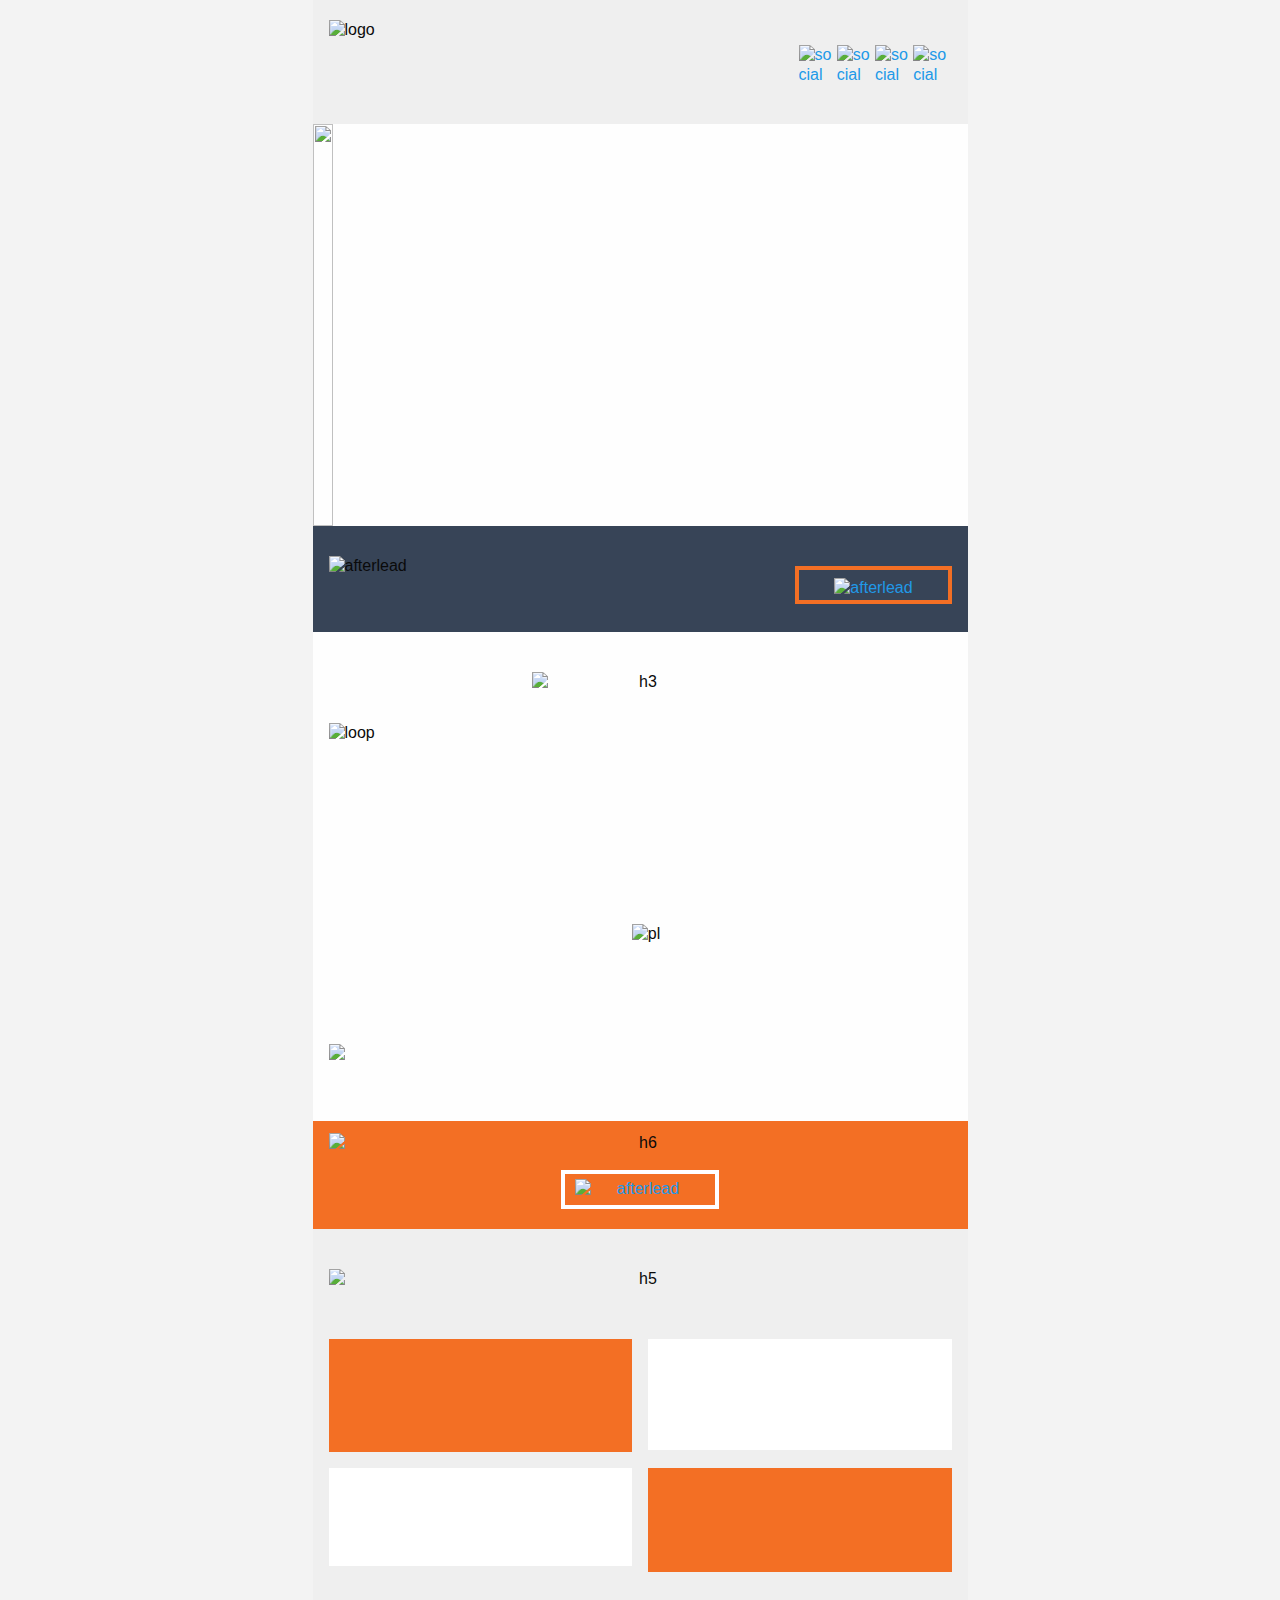
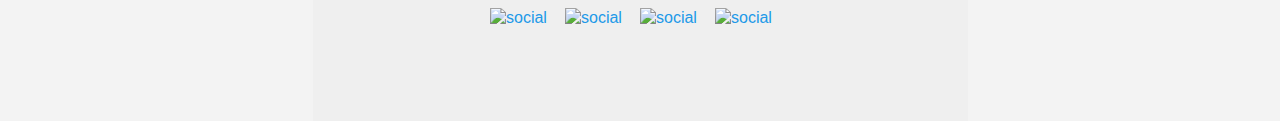
==== commit 911292d9: "maichanges" ====
--- a/email/basic.html
+++ b/email/basic.html
@@ -1 +1,5 @@
-<!DOCTYPE html PUBLIC "-//W3C//DTD XHTML 1.0 Transitional//EN" "http://www.w3.org/TR/xhtml1/DTD/xhtml1-transitional.dtd"><html xmlns="http://www.w3.org/1999/xhtml" lang="en" xml:lang="en" style="background:#f3f3f3!important"><head><meta http-equiv="Content-Type" content="text/html; charset=utf-8"><meta name="viewport" content="width=device-width"><title></title><style>@media only screen{html{min-height:100%;background:#f3f3f3}}@media only screen and (max-width:596px){.small-float-center{margin:0 auto!important;float:none!important;text-align:center!important}}@media only screen and (max-width:596px){table.body img{width:auto;height:auto}table.body center{min-width:0!important}table.body .container{width:95%!important}table.body .columns{height:auto!important;-moz-box-sizing:border-box;-webkit-box-sizing:border-box;box-sizing:border-box;padding-left:16px!important;padding-right:16px!important}table.body .columns .columns{padding-left:0!important;padding-right:0!important}table.body .collapse .columns{padding-left:0!important;padding-right:0!important}th.small-3{display:inline-block!important;width:25%!important}th.small-6{display:inline-block!important;width:50%!important}th.small-9{display:inline-block!important;width:75%!important}th.small-12{display:inline-block!important;width:100%!important}.columns th.small-12{display:block!important;width:100%!important}table.menu{width:100%!important}table.menu td,table.menu th{width:auto!important;display:inline-block!important}table.menu.vertical td,table.menu.vertical th{display:block!important}table.menu[align=center]{width:auto!important}}</style></head><body style="-moz-box-sizing:border-box;-ms-text-size-adjust:100%;-webkit-box-sizing:border-box;-webkit-text-size-adjust:100%;Margin:0;background:#f3f3f3!important;box-sizing:border-box;color:#0a0a0a;font-family:Helvetica,Arial,sans-serif;font-size:16px;font-weight:400;line-height:1.3;margin:0;min-width:100%;padding:0;text-align:left;width:100%!important"><span class="preheader" style="color:#f3f3f3;display:none!important;font-size:1px;line-height:1px;max-height:0;max-width:0;mso-hide:all!important;opacity:0;overflow:hidden;visibility:hidden"></span><table class="body" style="Margin:0;background:#f3f3f3!important;border-collapse:collapse;border-spacing:0;color:#0a0a0a;font-family:Helvetica,Arial,sans-serif;font-size:16px;font-weight:400;height:100%;line-height:1.3;margin:0;padding:0;text-align:left;vertical-align:top;width:100%"><tr style="padding:0;text-align:left;vertical-align:top"><td class="center" align="center" valign="top" style="-moz-hyphens:auto;-webkit-hyphens:auto;Margin:0;border-collapse:collapse!important;color:#0a0a0a;font-family:Helvetica,Arial,sans-serif;font-size:16px;font-weight:400;hyphens:auto;line-height:1.3;margin:0;padding:0;text-align:left;vertical-align:top;word-wrap:break-word"><center data-parsed="" style="min-width:580px;width:100%"><table align="center" class="container header float-center" style="Margin:0 auto;background:#f3f3f3;background-color:#efefef;border-collapse:collapse;border-spacing:0;float:none;margin:0 auto;padding:0;text-align:center;vertical-align:top;width:655px"><tbody><tr style="padding:0;text-align:left;vertical-align:top"><td style="-moz-hyphens:auto;-webkit-hyphens:auto;Margin:0;border-collapse:collapse!important;color:#0a0a0a;font-family:Helvetica,Arial,sans-serif;font-size:16px;font-weight:400;hyphens:auto;line-height:1.3;margin:0;padding:0;text-align:left;vertical-align:top;word-wrap:break-word"><table class="row" style="border-collapse:collapse;border-spacing:0;display:table;padding:0;position:relative;text-align:left;vertical-align:top;width:100%"><tbody><tr style="padding:0;text-align:left;vertical-align:top"><th class="small-9 large-9 columns first" valign="middle" style="Margin:0 auto;color:#0a0a0a;font-family:Helvetica,Arial,sans-serif;font-size:16px;font-weight:400;line-height:1.3;margin:0 auto;padding:0;padding-bottom:0;padding-left:16px;padding-right:8px;text-align:left;width:419px"><table style="border-collapse:collapse;border-spacing:0;padding:0;text-align:left;vertical-align:top;width:100%"><tr style="padding:0;text-align:left;vertical-align:top"><th style="Margin:0;color:#0a0a0a;font-family:Helvetica,Arial,sans-serif;font-size:16px;font-weight:400;line-height:1.3;margin:0;padding:0;text-align:left"><table class="spacer" style="border-collapse:collapse;border-spacing:0;padding:0;text-align:left;vertical-align:top;width:100%"><tbody><tr style="padding:0;text-align:left;vertical-align:top"><td height="20px" style="-moz-hyphens:auto;-webkit-hyphens:auto;Margin:0;border-collapse:collapse!important;color:#0a0a0a;font-family:Helvetica,Arial,sans-serif;font-size:20px;font-weight:400;hyphens:auto;line-height:20px;margin:0;mso-line-height-rule:exactly;padding:0;text-align:left;vertical-align:top;word-wrap:break-word">&#xA0;</td></tr></tbody></table><img src="http://owncloud.dchain.com/newsletter/images/Layer7.png" alt="logo" width="161" height="60" style="-ms-interpolation-mode:bicubic;clear:both;display:block;max-width:100%;outline:0;text-decoration:none;width:auto"></th></tr></table></th><th class="small-3 large-3 columns last" valign="middle" style="Margin:0 auto;color:#0a0a0a;font-family:Helvetica,Arial,sans-serif;font-size:16px;font-weight:400;line-height:1.3;margin:0 auto;padding:0;padding-bottom:0;padding-left:8px;padding-right:16px;text-align:left;width:129px"><table style="border-collapse:collapse;border-spacing:0;padding:0;text-align:left;vertical-align:top;width:100%"><tr style="padding:0;text-align:left;vertical-align:top"><th style="Margin:0;color:#0a0a0a;font-family:Helvetica,Arial,sans-serif;font-size:16px;font-weight:400;line-height:1.3;margin:0;padding:0;text-align:left"><table class="spacer" style="border-collapse:collapse;border-spacing:0;padding:0;text-align:left;vertical-align:top;width:100%"><tbody><tr style="padding:0;text-align:left;vertical-align:top"><td height="44px" style="-moz-hyphens:auto;-webkit-hyphens:auto;Margin:0;border-collapse:collapse!important;color:#0a0a0a;font-family:Helvetica,Arial,sans-serif;font-size:44px;font-weight:400;hyphens:auto;line-height:44px;margin:0;mso-line-height-rule:exactly;padding:0;text-align:left;vertical-align:top;word-wrap:break-word">&#xA0;</td></tr></tbody></table><center data-parsed="" style="min-width:97px;width:100%"><table class="social float-center" align="center" style="Margin:0 auto;border-collapse:collapse;border-spacing:0;float:none;margin:0 auto;padding:0;text-align:center;vertical-align:top;width:100%"><tbody><tr style="padding:0;text-align:left;vertical-align:top"><td style="-moz-hyphens:auto;-webkit-hyphens:auto;Margin:0;border-collapse:collapse!important;color:#0a0a0a;font-family:Helvetica,Arial,sans-serif;font-size:16px;font-weight:400;hyphens:auto;line-height:1.3;margin:0;padding:0;text-align:left;vertical-align:top;word-wrap:break-word"><a href="http://www.rhagil.com/" target="_blank" style="Margin:0;color:#2199e8;font-family:Helvetica,Arial,sans-serif;font-weight:400;line-height:1.3;margin:0;padding:0;text-align:left;text-decoration:none"><img src="https://image.ibb.co/k76E1v/tw_big.png" alt="social" width="74" height="74" style="-ms-interpolation-mode:bicubic;border:none;clear:both;display:block;height:35px;max-width:100%;outline:0;text-decoration:none;width:35px"></a></td><td style="-moz-hyphens:auto;-webkit-hyphens:auto;Margin:0;border-collapse:collapse!important;color:#0a0a0a;font-family:Helvetica,Arial,sans-serif;font-size:16px;font-weight:400;hyphens:auto;line-height:1.3;margin:0;padding:0;text-align:left;vertical-align:top;word-wrap:break-word"><a href="http://www.rhagil.com/" target="_blank" style="Margin:0;color:#2199e8;font-family:Helvetica,Arial,sans-serif;font-weight:400;line-height:1.3;margin:0;padding:0;text-align:left;text-decoration:none"><img src="https://image.ibb.co/jSpZ1v/fb_big.png" alt="social" width="74" height="74" style="-ms-interpolation-mode:bicubic;border:none;clear:both;display:block;height:35px;max-width:100%;outline:0;text-decoration:none;width:35px"></a></td><td style="-moz-hyphens:auto;-webkit-hyphens:auto;Margin:0;border-collapse:collapse!important;color:#0a0a0a;font-family:Helvetica,Arial,sans-serif;font-size:16px;font-weight:400;hyphens:auto;line-height:1.3;margin:0;padding:0;text-align:left;vertical-align:top;word-wrap:break-word"><a href="http://www.rhagil.com/" target="_blank" style="Margin:0;color:#2199e8;font-family:Helvetica,Arial,sans-serif;font-weight:400;line-height:1.3;margin:0;padding:0;text-align:left;text-decoration:none"><img src="https://image.ibb.co/gBzZ1v/inst_big.png" alt="social" width="74" height="74" style="-ms-interpolation-mode:bicubic;border:none;clear:both;display:block;height:35px;max-width:100%;outline:0;text-decoration:none;width:35px"></a></td><td style="-moz-hyphens:auto;-webkit-hyphens:auto;Margin:0;border-collapse:collapse!important;color:#0a0a0a;font-family:Helvetica,Arial,sans-serif;font-size:16px;font-weight:400;hyphens:auto;line-height:1.3;margin:0;padding:0;text-align:left;vertical-align:top;word-wrap:break-word"><a href="http://www.rhagil.com/" target="_blank" style="Margin:0;color:#2199e8;font-family:Helvetica,Arial,sans-serif;font-weight:400;line-height:1.3;margin:0;padding:0;text-align:left;text-decoration:none"><img src="https://image.ibb.co/gysXoa/lin_big.png" alt="social" width="74" height="74" style="-ms-interpolation-mode:bicubic;border:none;clear:both;display:block;height:35px;max-width:100%;outline:0;text-decoration:none;width:35px"></a></td></tr></tbody></table></center></th></tr></table></th></tr></tbody></table><table class="row" style="border-collapse:collapse;border-spacing:0;display:table;padding:0;position:relative;text-align:left;vertical-align:top;width:100%"><tbody><tr style="padding:0;text-align:left;vertical-align:top"><th class="small-12 large-12 columns first last" style="Margin:0 auto;color:#0a0a0a;font-family:Helvetica,Arial,sans-serif;font-size:16px;font-weight:400;line-height:1.3;margin:0 auto;padding:0;padding-bottom:0;padding-left:16px;padding-right:16px;text-align:left;width:564px"><table style="border-collapse:collapse;border-spacing:0;padding:0;text-align:left;vertical-align:top;width:100%"><tr style="padding:0;text-align:left;vertical-align:top"><th style="Margin:0;color:#0a0a0a;font-family:Helvetica,Arial,sans-serif;font-size:16px;font-weight:400;line-height:1.3;margin:0;padding:0;text-align:left"><table class="spacer" style="border-collapse:collapse;border-spacing:0;padding:0;text-align:left;vertical-align:top;width:100%"><tbody><tr style="padding:0;text-align:left;vertical-align:top"><td height="44px" style="-moz-hyphens:auto;-webkit-hyphens:auto;Margin:0;border-collapse:collapse!important;color:#0a0a0a;font-family:Helvetica,Arial,sans-serif;font-size:44px;font-weight:400;hyphens:auto;line-height:44px;margin:0;mso-line-height-rule:exactly;padding:0;text-align:left;vertical-align:top;word-wrap:break-word">&#xA0;</td></tr></tbody></table></th><th class="expander" style="Margin:0;color:#0a0a0a;font-family:Helvetica,Arial,sans-serif;font-size:16px;font-weight:400;line-height:1.3;margin:0;padding:0!important;text-align:left;visibility:hidden;width:0"></th></tr></table></th></tr></tbody></table></td></tr></tbody></table><table align="center" class="container lead float-center" style="Margin:0 auto;background:#fefefe;border-collapse:collapse;border-spacing:0;float:none;margin:0 auto;padding:0;text-align:center;vertical-align:top;width:655px"><tbody><tr style="padding:0;text-align:left;vertical-align:top"><td style="-moz-hyphens:auto;-webkit-hyphens:auto;Margin:0;border-collapse:collapse!important;color:#0a0a0a;font-family:Helvetica,Arial,sans-serif;font-size:16px;font-weight:400;hyphens:auto;line-height:1.3;margin:0;padding:0;text-align:left;vertical-align:top;word-wrap:break-word"><table class="row collapse" style="border-collapse:collapse;border-spacing:0;display:table;padding:0;position:relative;text-align:left;vertical-align:top;width:100%"><tbody><tr style="padding:0;text-align:left;vertical-align:top"><th class="small-12 large-12 columns first last" style="Margin:0 auto;color:#0a0a0a;font-family:Helvetica,Arial,sans-serif;font-size:16px;font-weight:400;line-height:1.3;margin:0 auto;padding:0;padding-bottom:0!important;padding-left:0;padding-right:0;text-align:left;width:588px"><table style="border-collapse:collapse;border-spacing:0;padding:0;text-align:left;vertical-align:top;width:100%"><tr style="padding:0;text-align:left;vertical-align:top"><th style="Margin:0;color:#0a0a0a;font-family:Helvetica,Arial,sans-serif;font-size:16px;font-weight:400;line-height:1.3;margin:0;padding:0;text-align:left"><a href="http://www.rhagil.com/" target="_blank" style="Margin:0;color:#2199e8;font-family:Helvetica,Arial,sans-serif;font-weight:400;line-height:1.3;margin:0;padding:0;text-align:left;text-decoration:none"><img src="https://image.ibb.co/dc6J15/Screenshot_9.png" alt="" width="655" height="402" style="-ms-interpolation-mode:bicubic;border:none;clear:both;display:block;max-width:100%;outline:0;text-decoration:none;width:auto"></a></th><th class="expander" style="Margin:0;color:#0a0a0a;font-family:Helvetica,Arial,sans-serif;font-size:16px;font-weight:400;line-height:1.3;margin:0;padding:0!important;text-align:left;visibility:hidden;width:0"></th></tr></table></th></tr></tbody></table></td></tr></tbody></table><table align="center" class="container collapse afterlead float-center" style="Margin:0 auto;background:#fefefe;background-color:#374457;border-collapse:collapse;border-spacing:0;float:none;margin:0 auto;padding:0;text-align:center;vertical-align:top;width:655px"><tbody><tr style="padding:0;text-align:left;vertical-align:top"><td style="-moz-hyphens:auto;-webkit-hyphens:auto;Margin:0;border-collapse:collapse!important;color:#0a0a0a;font-family:Helvetica,Arial,sans-serif;font-size:16px;font-weight:400;hyphens:auto;line-height:1.3;margin:0;padding:0;text-align:left;vertical-align:top;word-wrap:break-word"><table class="spacer" style="border-collapse:collapse;border-spacing:0;padding:0;text-align:left;vertical-align:top;width:100%"><tbody><tr style="padding:0;text-align:left;vertical-align:top"><td height="30px" style="-moz-hyphens:auto;-webkit-hyphens:auto;Margin:0;border-collapse:collapse!important;color:#0a0a0a;font-family:Helvetica,Arial,sans-serif;font-size:30px;font-weight:400;hyphens:auto;line-height:30px;margin:0;mso-line-height-rule:exactly;padding:0;text-align:left;vertical-align:top;word-wrap:break-word">&#xA0;</td></tr></tbody></table><table class="row" style="border-collapse:collapse;border-spacing:0;display:table;padding:0;position:relative;text-align:left;vertical-align:top;width:100%"><tbody><tr style="padding:0;text-align:left;vertical-align:top"><th class="small-12 large-9 columns first" style="Margin:0 auto;color:#0a0a0a;font-family:Helvetica,Arial,sans-serif;font-size:16px;font-weight:400;line-height:1.3;margin:0 auto;padding:0;padding-bottom:16px;padding-left:16px;padding-right:8px;text-align:left;width:443px"><table style="border-collapse:collapse;border-spacing:0;padding:0;text-align:left;vertical-align:top;width:100%"><tr style="padding:0;text-align:left;vertical-align:top"><th style="Margin:0;color:#0a0a0a;font-family:Helvetica,Arial,sans-serif;font-size:16px;font-weight:400;line-height:1.3;margin:0;padding:0;text-align:left"><img src="http://owncloud.dchain.com/newsletter/images/ELMANEJODELAPLANILLA.png" alt="afterlead" style="-ms-interpolation-mode:bicubic;clear:both;display:block;max-width:100%;outline:0;text-decoration:none;width:auto"></th></tr></table></th><th class="small-12 large-3 columns last" valigin="middle" style="Margin:0 auto;color:#0a0a0a;font-family:Helvetica,Arial,sans-serif;font-size:16px;font-weight:400;line-height:1.3;margin:0 auto;padding:0;padding-bottom:16px;padding-left:8px;padding-right:16px;text-align:left;width:153px"><table style="border-collapse:collapse;border-spacing:0;padding:0;text-align:left;vertical-align:top;width:100%"><tr style="padding:0;text-align:left;vertical-align:top"><th style="Margin:0;color:#0a0a0a;font-family:Helvetica,Arial,sans-serif;font-size:16px;font-weight:400;line-height:1.3;margin:0;padding:0;text-align:left"><table class="spacer" style="border-collapse:collapse;border-spacing:0;padding:0;text-align:left;vertical-align:top;width:100%"><tbody><tr style="padding:0;text-align:left;vertical-align:top"><td height="10px" style="-moz-hyphens:auto;-webkit-hyphens:auto;Margin:0;border-collapse:collapse!important;color:#0a0a0a;font-family:Helvetica,Arial,sans-serif;font-size:10px;font-weight:400;hyphens:auto;line-height:10px;margin:0;mso-line-height-rule:exactly;padding:0;text-align:left;vertical-align:top;word-wrap:break-word">&#xA0;</td></tr></tbody></table><table class="bordered" style="border:4px solid #f36f24;border-collapse:collapse;border-spacing:0;padding:0;text-align:left;vertical-align:top;width:100%"><tbody><tr style="padding:0;text-align:left;vertical-align:top"><td style="-moz-hyphens:auto;-webkit-hyphens:auto;Margin:0;border-collapse:collapse!important;color:#0a0a0a;font-family:Helvetica,Arial,sans-serif;font-size:16px;font-weight:400;height:30px;hyphens:auto;line-height:1.3;margin:0;padding:0;text-align:left;vertical-align:top;word-wrap:break-word"><div id="cotizacin"><a href="http://www.rhagil.com/" target="_blank" style="Margin:0;color:#2199e8;font-family:Helvetica,Arial,sans-serif;font-weight:400;line-height:1.3;margin:0;padding:0;text-align:left;text-decoration:none"><img src="http://owncloud.dchain.com/newsletter/images/cotizacin.png" alt="afterlead" class="float-center" style="-ms-interpolation-mode:bicubic;Margin:0 auto;border:none;clear:both;display:block;float:none;margin:0 auto;margin-top:8px;max-width:100%;outline:0;text-align:center;text-decoration:none;width:auto"></a></div></td></tr></tbody></table></th></tr></table></th></tr></tbody></table><table class="spacer" style="border-collapse:collapse;border-spacing:0;padding:0;text-align:left;vertical-align:top;width:100%"><tbody><tr style="padding:0;text-align:left;vertical-align:top"><td height="12px" style="-moz-hyphens:auto;-webkit-hyphens:auto;Margin:0;border-collapse:collapse!important;color:#0a0a0a;font-family:Helvetica,Arial,sans-serif;font-size:12px;font-weight:400;hyphens:auto;line-height:12px;margin:0;mso-line-height-rule:exactly;padding:0;text-align:left;vertical-align:top;word-wrap:break-word">&#xA0;</td></tr></tbody></table></td></tr></tbody></table><table align="center" class="container float-center" style="Margin:0 auto;background:#fefefe;border-collapse:collapse;border-spacing:0;float:none;margin:0 auto;padding:0;text-align:center;vertical-align:top;width:655px"><tbody><tr style="padding:0;text-align:left;vertical-align:top"><td style="-moz-hyphens:auto;-webkit-hyphens:auto;Margin:0;border-collapse:collapse!important;color:#0a0a0a;font-family:Helvetica,Arial,sans-serif;font-size:16px;font-weight:400;hyphens:auto;line-height:1.3;margin:0;padding:0;text-align:left;vertical-align:top;word-wrap:break-word"><table class="row" style="border-collapse:collapse;border-spacing:0;display:table;padding:0;position:relative;text-align:left;vertical-align:top;width:100%"><tbody><tr style="padding:0;text-align:left;vertical-align:top"><th class="small-12 large-12 columns first last" style="Margin:0 auto;color:#0a0a0a;font-family:Helvetica,Arial,sans-serif;font-size:16px;font-weight:400;line-height:1.3;margin:0 auto;padding:0;padding-bottom:16px;padding-left:16px;padding-right:16px;text-align:left;width:564px"><table style="border-collapse:collapse;border-spacing:0;padding:0;text-align:left;vertical-align:top;width:100%"><tr style="padding:0;text-align:left;vertical-align:top"><th style="Margin:0;color:#0a0a0a;font-family:Helvetica,Arial,sans-serif;font-size:16px;font-weight:400;line-height:1.3;margin:0;padding:0;text-align:left"><table class="spacer" style="border-collapse:collapse;border-spacing:0;padding:0;text-align:left;vertical-align:top;width:100%"><tbody><tr style="padding:0;text-align:left;vertical-align:top"><td height="40px" style="-moz-hyphens:auto;-webkit-hyphens:auto;Margin:0;border-collapse:collapse!important;color:#0a0a0a;font-family:Helvetica,Arial,sans-serif;font-size:40px;font-weight:400;hyphens:auto;line-height:40px;margin:0;mso-line-height-rule:exactly;padding:0;text-align:left;vertical-align:top;word-wrap:break-word">&#xA0;</td></tr></tbody></table><center data-parsed="" style="min-width:532px;width:100%"><img src="http://owncloud.dchain.com/newsletter/images/ultimasnoticias.png" alt="h3" width="217" height="17" align="center" class="float-center" style="-ms-interpolation-mode:bicubic;Margin:0 auto;clear:both;display:block;float:none;margin:0 auto;max-width:100%;outline:0;text-align:center;text-decoration:none;width:auto"></center><table class="spacer" style="border-collapse:collapse;border-spacing:0;padding:0;text-align:left;vertical-align:top;width:100%"><tbody><tr style="padding:0;text-align:left;vertical-align:top"><td height="18px" style="-moz-hyphens:auto;-webkit-hyphens:auto;Margin:0;border-collapse:collapse!important;color:#0a0a0a;font-family:Helvetica,Arial,sans-serif;font-size:18px;font-weight:400;hyphens:auto;line-height:18px;margin:0;mso-line-height-rule:exactly;padding:0;text-align:left;vertical-align:top;word-wrap:break-word">&#xA0;</td></tr></tbody></table></th><th class="expander" style="Margin:0;color:#0a0a0a;font-family:Helvetica,Arial,sans-serif;font-size:16px;font-weight:400;line-height:1.3;margin:0;padding:0!important;text-align:left;visibility:hidden;width:0"></th></tr></table></th></tr></tbody></table><table class="row" style="border-collapse:collapse;border-spacing:0;display:table;padding:0;position:relative;text-align:left;vertical-align:top;width:100%"><tbody><tr style="padding:0;text-align:left;vertical-align:top"><th class="small-6 large-6 columns first" style="Margin:0 auto;color:#0a0a0a;font-family:Helvetica,Arial,sans-serif;font-size:16px;font-weight:400;line-height:1.3;margin:0 auto;padding:0;padding-bottom:16px;padding-left:16px;padding-right:8px;text-align:left;width:274px"><table style="border-collapse:collapse;border-spacing:0;padding:0;text-align:left;vertical-align:top;width:100%"><tr style="padding:0;text-align:left;vertical-align:top"><th style="Margin:0;color:#0a0a0a;font-family:Helvetica,Arial,sans-serif;font-size:16px;font-weight:400;line-height:1.3;margin:0;padding:0;text-align:left"><img src="http://owncloud.dchain.com/newsletter/images/Layer13.png" alt="loop" width="305" height="185" style="-ms-interpolation-mode:bicubic;clear:both;display:block;max-width:100%;outline:0;text-decoration:none;width:auto"></th></tr></table></th><th class="small-6 large-6 columns last" style="Margin:0 auto;color:#0a0a0a;font-family:Helvetica,Arial,sans-serif;font-size:16px;font-weight:400;line-height:1.3;margin:0 auto;padding:0;padding-bottom:16px;padding-left:8px;padding-right:16px;text-align:left;width:274px"><table style="border-collapse:collapse;border-spacing:0;padding:0;text-align:left;vertical-align:top;width:100%"><tr style="padding:0;text-align:left;vertical-align:top"><th style="Margin:0;color:#0a0a0a;font-family:Helvetica,Arial,sans-serif;font-size:16px;font-weight:400;line-height:1.3;margin:0;padding:0;text-align:left"><table class="spacer" style="border-collapse:collapse;border-spacing:0;padding:0;text-align:left;vertical-align:top;width:100%"><tbody><tr style="padding:0;text-align:left;vertical-align:top"><td height="20px" style="-moz-hyphens:auto;-webkit-hyphens:auto;Margin:0;border-collapse:collapse!important;color:#0a0a0a;font-family:Helvetica,Arial,sans-serif;font-size:20px;font-weight:400;hyphens:auto;line-height:20px;margin:0;mso-line-height-rule:exactly;padding:0;text-align:left;vertical-align:top;word-wrap:break-word">&#xA0;</td></tr></tbody></table><img src="http://owncloud.dchain.com/newsletter/images/Layer42.png" alt="" style="-ms-interpolation-mode:bicubic;clear:both;display:block;max-width:100%;outline:0;text-decoration:none;width:auto"><table class="spacer" style="border-collapse:collapse;border-spacing:0;padding:0;text-align:left;vertical-align:top;width:100%"><tbody><tr style="padding:0;text-align:left;vertical-align:top"><td height="12px" style="-moz-hyphens:auto;-webkit-hyphens:auto;Margin:0;border-collapse:collapse!important;color:#0a0a0a;font-family:Helvetica,Arial,sans-serif;font-size:12px;font-weight:400;hyphens:auto;line-height:12px;margin:0;mso-line-height-rule:exactly;padding:0;text-align:left;vertical-align:top;word-wrap:break-word">&#xA0;</td></tr></tbody></table><img src="http://owncloud.dchain.com/newsletter/images/tedaremosunosconsejo.png" alt="" style="-ms-interpolation-mode:bicubic;clear:both;display:block;max-width:100%;outline:0;text-decoration:none;width:auto"><table class="spacer" style="border-collapse:collapse;border-spacing:0;padding:0;text-align:left;vertical-align:top;width:100%"><tbody><tr style="padding:0;text-align:left;vertical-align:top"><td height="25px" style="-moz-hyphens:auto;-webkit-hyphens:auto;Margin:0;border-collapse:collapse!important;color:#0a0a0a;font-family:Helvetica,Arial,sans-serif;font-size:25px;font-weight:400;hyphens:auto;line-height:25px;margin:0;mso-line-height-rule:exactly;padding:0;text-align:left;vertical-align:top;word-wrap:break-word">&#xA0;</td></tr></tbody></table><div id="LEEMS_0"><a href="http://www.rhagil.com/" target="_blank" style="Margin:0;color:#2199e8;font-family:Helvetica,Arial,sans-serif;font-weight:400;line-height:1.3;margin:0;padding:0;text-align:left;text-decoration:none"><img src="http://owncloud.dchain.com/newsletter/images/LEEMS_0.png" alt="" style="-ms-interpolation-mode:bicubic;border:none;clear:both;display:block;max-width:100%;outline:0;text-decoration:none;width:auto"></a></div></th></tr></table></th></tr></tbody></table><table class="row" style="border-collapse:collapse;border-spacing:0;display:table;padding:0;position:relative;text-align:left;vertical-align:top;width:100%"><tbody><tr style="padding:0;text-align:left;vertical-align:top"><th class="small-6 large-6 columns first" style="Margin:0 auto;color:#0a0a0a;font-family:Helvetica,Arial,sans-serif;font-size:16px;font-weight:400;line-height:1.3;margin:0 auto;padding:0;padding-bottom:16px;padding-left:16px;padding-right:8px;text-align:left;width:274px"><table style="border-collapse:collapse;border-spacing:0;padding:0;text-align:left;vertical-align:top;width:100%"><tr style="padding:0;text-align:left;vertical-align:top"><th style="Margin:0;color:#0a0a0a;font-family:Helvetica,Arial,sans-serif;font-size:16px;font-weight:400;line-height:1.3;margin:0;padding:0;text-align:left"><table class="spacer" style="border-collapse:collapse;border-spacing:0;padding:0;text-align:left;vertical-align:top;width:100%"><tbody><tr style="padding:0;text-align:left;vertical-align:top"><td height="20px" style="-moz-hyphens:auto;-webkit-hyphens:auto;Margin:0;border-collapse:collapse!important;color:#0a0a0a;font-family:Helvetica,Arial,sans-serif;font-size:20px;font-weight:400;hyphens:auto;line-height:20px;margin:0;mso-line-height-rule:exactly;padding:0;text-align:left;vertical-align:top;word-wrap:break-word">&#xA0;</td></tr></tbody></table><img src="http://owncloud.dchain.com/newsletter/images/LaEmpleabilidad30ElE.png" alt="" style="-ms-interpolation-mode:bicubic;clear:both;display:block;max-width:100%;outline:0;text-decoration:none;width:auto"><table class="spacer" style="border-collapse:collapse;border-spacing:0;padding:0;text-align:left;vertical-align:top;width:100%"><tbody><tr style="padding:0;text-align:left;vertical-align:top"><td height="100px" style="-moz-hyphens:auto;-webkit-hyphens:auto;Margin:0;border-collapse:collapse!important;color:#0a0a0a;font-family:Helvetica,Arial,sans-serif;font-size:100px;font-weight:400;hyphens:auto;line-height:100px;margin:0;mso-line-height-rule:exactly;padding:0;text-align:left;vertical-align:top;word-wrap:break-word">&#xA0;</td></tr></tbody></table><div id="LEEMS"><a href="http://www.rhagil.com/" target="_blank" style="Margin:0;color:#2199e8;font-family:Helvetica,Arial,sans-serif;font-weight:400;line-height:1.3;margin:0;padding:0;text-align:left;text-decoration:none"><img src="http://owncloud.dchain.com/newsletter/images/LEEMS.png" style="-ms-interpolation-mode:bicubic;border:none;clear:both;display:block;max-width:100%;outline:0;text-decoration:none;width:auto"></a></div></th></tr></table></th><th class="small-12 large-6 columns last" style="Margin:0 auto;color:#0a0a0a;font-family:Helvetica,Arial,sans-serif;font-size:16px;font-weight:400;line-height:1.3;margin:0 auto;padding:0;padding-bottom:16px;padding-left:8px;padding-right:16px;text-align:left;width:274px"><table style="border-collapse:collapse;border-spacing:0;padding:0;text-align:left;vertical-align:top;width:100%"><tr style="padding:0;text-align:left;vertical-align:top"><th style="Margin:0;color:#0a0a0a;font-family:Helvetica,Arial,sans-serif;font-size:16px;font-weight:400;line-height:1.3;margin:0;padding:0;text-align:left"><img src="http://owncloud.dchain.com/newsletter/images/Layer12.png" alt="pl" width="305" height="181" style="-ms-interpolation-mode:bicubic;clear:both;display:block;max-width:100%;outline:0;text-decoration:none;width:auto"></th></tr></table></th></tr></tbody></table></td></tr></tbody></table><table align="center" class="container orange float-center" style="Margin:0 auto;background:#fefefe;background-color:#f36f24;border-collapse:collapse;border-spacing:0;float:none;margin:0 auto;padding:0;text-align:center;vertical-align:top;width:655px"><tbody><tr style="padding:0;text-align:left;vertical-align:top"><td style="-moz-hyphens:auto;-webkit-hyphens:auto;Margin:0;border-collapse:collapse!important;color:#0a0a0a;font-family:Helvetica,Arial,sans-serif;font-size:16px;font-weight:400;hyphens:auto;line-height:1.3;margin:0;padding:0;text-align:left;vertical-align:top;word-wrap:break-word"><table class="row" style="border-collapse:collapse;border-spacing:0;display:table;padding:0;position:relative;text-align:left;vertical-align:top;width:100%"><tbody><tr style="padding:0;text-align:left;vertical-align:top"><th class="small-12 large-12 columns first last" style="Margin:0 auto;color:#0a0a0a;font-family:Helvetica,Arial,sans-serif;font-size:16px;font-weight:400;line-height:1.3;margin:0 auto;padding:0;padding-bottom:16px;padding-left:16px;padding-right:16px;text-align:left;width:564px"><table style="border-collapse:collapse;border-spacing:0;padding:0;text-align:left;vertical-align:top;width:100%"><tr style="padding:0;text-align:left;vertical-align:top"><th style="Margin:0;color:#0a0a0a;font-family:Helvetica,Arial,sans-serif;font-size:16px;font-weight:400;line-height:1.3;margin:0;padding:0;text-align:left"><table class="spacer" style="border-collapse:collapse;border-spacing:0;padding:0;text-align:left;vertical-align:top;width:100%"><tbody><tr style="padding:0;text-align:left;vertical-align:top"><td height="12px" style="-moz-hyphens:auto;-webkit-hyphens:auto;Margin:0;border-collapse:collapse!important;color:#0a0a0a;font-family:Helvetica,Arial,sans-serif;font-size:12px;font-weight:400;hyphens:auto;line-height:12px;margin:0;mso-line-height-rule:exactly;padding:0;text-align:left;vertical-align:top;word-wrap:break-word">&#xA0;</td></tr></tbody></table><center data-parsed="" style="min-width:532px;width:100%"><img src="http://owncloud.dchain.com/newsletter/images/Estenlabsquedadepers.png" alt="h6" align="center" class="float-center" style="-ms-interpolation-mode:bicubic;Margin:0 auto;clear:both;display:block;float:none;margin:0 auto;max-width:100%;outline:0;text-align:center;text-decoration:none;width:auto"><table class="spacer float-center" style="Margin:0 auto;border-collapse:collapse;border-spacing:0;float:none;margin:0 auto;padding:0;text-align:center;vertical-align:top;width:100%"><tbody><tr style="padding:0;text-align:left;vertical-align:top"><td height="12px" style="-moz-hyphens:auto;-webkit-hyphens:auto;Margin:0;border-collapse:collapse!important;color:#0a0a0a;font-family:Helvetica,Arial,sans-serif;font-size:12px;font-weight:400;hyphens:auto;line-height:12px;margin:0;mso-line-height-rule:exactly;padding:0;text-align:left;vertical-align:top;word-wrap:break-word">&#xA0;</td></tr></tbody></table><table class="bordered float-center" align="center" style="Margin:0 auto;border:4px solid #f36f24;border-collapse:collapse;border-spacing:0;float:none;margin:0 auto;padding:0;text-align:center;vertical-align:top;width:100%"><tbody><tr style="padding:0;text-align:left;vertical-align:top"><td style="-moz-hyphens:auto;-webkit-hyphens:auto;Margin:0;border-collapse:collapse!important;color:#0a0a0a;font-family:Helvetica,Arial,sans-serif;font-size:16px;font-weight:400;height:30px;hyphens:auto;line-height:1.3;margin:0;padding:0;text-align:left;vertical-align:top;word-wrap:break-word"><div id="cotizacin"><a href="http://www.rhagil.com/" target="_blank" style="Margin:0;color:#2199e8;font-family:Helvetica,Arial,sans-serif;font-weight:400;line-height:1.3;margin:0;padding:0;text-align:left;text-decoration:none"><img src="http://owncloud.dchain.com/newsletter/images/contctanos_0.png" alt="afterlead" class="float-center" style="-ms-interpolation-mode:bicubic;Margin:0 auto;border:4px solid #fff;clear:both;display:block;float:none;margin:0 auto;margin-top:8px;max-width:100%;outline:0;padding:5px 10px;text-align:center;text-decoration:none;width:auto"></a></div></td></tr></tbody></table></center></th><th class="expander" style="Margin:0;color:#0a0a0a;font-family:Helvetica,Arial,sans-serif;font-size:16px;font-weight:400;line-height:1.3;margin:0;padding:0!important;text-align:left;visibility:hidden;width:0"></th></tr></table></th></tr></tbody></table></td></tr></tbody></table><table align="center" class="container grey float-center" style="Margin:0 auto;background:#fefefe;background-color:#efefef;border-collapse:collapse;border-spacing:0;float:none;margin:0 auto;padding:0;text-align:center;vertical-align:top;width:655px"><tbody><tr style="padding:0;text-align:left;vertical-align:top"><td style="-moz-hyphens:auto;-webkit-hyphens:auto;Margin:0;border-collapse:collapse!important;color:#0a0a0a;font-family:Helvetica,Arial,sans-serif;font-size:16px;font-weight:400;hyphens:auto;line-height:1.3;margin:0;padding:0;text-align:left;vertical-align:top;word-wrap:break-word"><table class="row" style="border-collapse:collapse;border-spacing:0;display:table;padding:0;position:relative;text-align:left;vertical-align:top;width:100%"><tbody><tr style="padding:0;text-align:left;vertical-align:top"><th class="small-12 large-12 columns first last" style="Margin:0 auto;color:#0a0a0a;font-family:Helvetica,Arial,sans-serif;font-size:16px;font-weight:400;line-height:1.3;margin:0 auto;padding:0;padding-bottom:16px;padding-left:16px;padding-right:16px;text-align:left;width:564px"><table style="border-collapse:collapse;border-spacing:0;padding:0;text-align:left;vertical-align:top;width:100%"><tr style="padding:0;text-align:left;vertical-align:top"><th style="Margin:0;color:#0a0a0a;font-family:Helvetica,Arial,sans-serif;font-size:16px;font-weight:400;line-height:1.3;margin:0;padding:0;text-align:left"><table class="spacer" style="border-collapse:collapse;border-spacing:0;padding:0;text-align:left;vertical-align:top;width:100%"><tbody><tr style="padding:0;text-align:left;vertical-align:top"><td height="40px" style="-moz-hyphens:auto;-webkit-hyphens:auto;Margin:0;border-collapse:collapse!important;color:#0a0a0a;font-family:Helvetica,Arial,sans-serif;font-size:40px;font-weight:400;hyphens:auto;line-height:40px;margin:0;mso-line-height-rule:exactly;padding:0;text-align:left;vertical-align:top;word-wrap:break-word">&#xA0;</td></tr></tbody></table><center data-parsed="" style="min-width:532px;width:100%"><img src="http://owncloud.dchain.com/newsletter/images/nuestrosservicios.png" alt="h5" align="center" class="float-center" style="-ms-interpolation-mode:bicubic;Margin:0 auto;clear:both;display:block;float:none;margin:0 auto;max-width:100%;outline:0;text-align:center;text-decoration:none;width:auto"></center><table class="spacer" style="border-collapse:collapse;border-spacing:0;padding:0;text-align:left;vertical-align:top;width:100%"><tbody><tr style="padding:0;text-align:left;vertical-align:top"><td height="34px" style="-moz-hyphens:auto;-webkit-hyphens:auto;Margin:0;border-collapse:collapse!important;color:#0a0a0a;font-family:Helvetica,Arial,sans-serif;font-size:34px;font-weight:400;hyphens:auto;line-height:34px;margin:0;mso-line-height-rule:exactly;padding:0;text-align:left;vertical-align:top;word-wrap:break-word">&#xA0;</td></tr></tbody></table></th><th class="expander" style="Margin:0;color:#0a0a0a;font-family:Helvetica,Arial,sans-serif;font-size:16px;font-weight:400;line-height:1.3;margin:0;padding:0!important;text-align:left;visibility:hidden;width:0"></th></tr></table></th></tr></tbody></table><table class="row" style="border-collapse:collapse;border-spacing:0;display:table;padding:0;position:relative;text-align:left;vertical-align:top;width:100%"><tbody><tr style="padding:0;text-align:left;vertical-align:top"><th class="oranged small-6 large-6 columns first" style="Margin:0 auto;color:#0a0a0a;font-family:Helvetica,Arial,sans-serif;font-size:16px;font-weight:400;line-height:1.3;margin:0 auto;padding:0;padding-bottom:16px;padding-left:16px;padding-right:8px;text-align:left;width:274px"><table style="background-color:#f36f24;border-collapse:collapse;border-spacing:0;padding:0;text-align:left;vertical-align:top;width:100%"><tr style="padding:0;text-align:left;vertical-align:top"><th style="Margin:0;color:#0a0a0a;font-family:Helvetica,Arial,sans-serif;font-size:16px;font-weight:400;line-height:1.3;margin:0;padding:12px;text-align:left"><table style="background-color:#f36f24;border-collapse:collapse;border-spacing:0;padding:0;text-align:left;vertical-align:top;width:100%"><tbody><tr style="padding:0;text-align:left;vertical-align:top"><td style="-moz-hyphens:auto;-webkit-hyphens:auto;Margin:0;border-collapse:collapse!important;color:#0a0a0a;font-family:Helvetica,Arial,sans-serif;font-size:16px;font-weight:400;hyphens:auto;line-height:1.3;margin:0;padding:0;text-align:left;vertical-align:top;word-wrap:break-word"><table class="spacer" style="background-color:#f36f24;border-collapse:collapse;border-spacing:0;padding:0;text-align:left;vertical-align:top;width:100%"><tbody><tr style="padding:0;text-align:left;vertical-align:top"><td height="30px" style="-moz-hyphens:auto;-webkit-hyphens:auto;Margin:0;border-collapse:collapse!important;color:#0a0a0a;font-family:Helvetica,Arial,sans-serif;font-size:30px;font-weight:400;hyphens:auto;line-height:30px;margin:0;mso-line-height-rule:exactly;padding:0;text-align:left;vertical-align:top;word-wrap:break-word">&#xA0;</td></tr></tbody></table></td></tr><tr style="padding:0;text-align:left;vertical-align:top"><td style="-moz-hyphens:auto;-webkit-hyphens:auto;Margin:0;border-collapse:collapse!important;color:#0a0a0a;font-family:Helvetica,Arial,sans-serif;font-size:16px;font-weight:400;hyphens:auto;line-height:1.3;margin:0;padding:0;text-align:left;vertical-align:top;word-wrap:break-word"><div id="pruebaspsicomtricas"><a href="http://www.rhagil.com/" target="_blank" style="Margin:0;color:#2199e8;font-family:Helvetica,Arial,sans-serif;font-weight:400;line-height:1.3;margin:0;padding:0;text-align:left;text-decoration:none"><img src="http://owncloud.dchain.com/newsletter/images/Layer14.png" alt="" style="-ms-interpolation-mode:bicubic;border:none;clear:both;display:block;margin-right:5px;max-width:100%;outline:0;text-decoration:none;width:auto"></a></div></td><td style="-moz-hyphens:auto;-webkit-hyphens:auto;Margin:0;border-collapse:collapse!important;color:#0a0a0a;font-family:Helvetica,Arial,sans-serif;font-size:16px;font-weight:400;hyphens:auto;line-height:1.3;margin:0;padding:0;text-align:left;vertical-align:top;word-wrap:break-word"><table class="spacer" style="background-color:#f36f24;border-collapse:collapse;border-spacing:0;padding:0;text-align:left;vertical-align:top;width:100%"><tbody><tr style="padding:0;text-align:left;vertical-align:top"><td height="5px" style="-moz-hyphens:auto;-webkit-hyphens:auto;Margin:0;border-collapse:collapse!important;color:#0a0a0a;font-family:Helvetica,Arial,sans-serif;font-size:5px;font-weight:400;hyphens:auto;line-height:5px;margin:0;mso-line-height-rule:exactly;padding:0;text-align:left;vertical-align:top;word-wrap:break-word">&#xA0;</td></tr></tbody></table><div id="pruebaspsicomtricas"><a href="http://www.rhagil.com/" target="_blank" style="Margin:0;color:#2199e8;font-family:Helvetica,Arial,sans-serif;font-weight:400;line-height:1.3;margin:0;padding:0;text-align:left;text-decoration:none"><img src="http://owncloud.dchain.com/newsletter/images/RELOJESDEMARCACIN.png" alt="" style="-ms-interpolation-mode:bicubic;border:none;clear:both;display:block;max-width:100%;outline:0;text-decoration:none;width:auto"></a></div></td></tr></tbody></table><table class="spacer" style="background-color:#f36f24;border-collapse:collapse;border-spacing:0;padding:0;text-align:left;vertical-align:top;width:100%"><tbody><tr style="padding:0;text-align:left;vertical-align:top"><td height="14px" style="-moz-hyphens:auto;-webkit-hyphens:auto;Margin:0;border-collapse:collapse!important;color:#0a0a0a;font-family:Helvetica,Arial,sans-serif;font-size:14px;font-weight:400;hyphens:auto;line-height:14px;margin:0;mso-line-height-rule:exactly;padding:0;text-align:left;vertical-align:top;word-wrap:break-word">&#xA0;</td></tr></tbody></table><img src="http://owncloud.dchain.com/newsletter/images/Leofrecemosunsistema.png" alt="" style="-ms-interpolation-mode:bicubic;clear:both;display:block;max-width:100%;outline:0;text-decoration:none;width:auto"><table class="spacer" style="background-color:#f36f24;border-collapse:collapse;border-spacing:0;padding:0;text-align:left;vertical-align:top;width:100%"><tbody><tr style="padding:0;text-align:left;vertical-align:top"><td height="40px" style="-moz-hyphens:auto;-webkit-hyphens:auto;Margin:0;border-collapse:collapse!important;color:#0a0a0a;font-family:Helvetica,Arial,sans-serif;font-size:40px;font-weight:400;hyphens:auto;line-height:40px;margin:0;mso-line-height-rule:exactly;padding:0;text-align:left;vertical-align:top;word-wrap:break-word">&#xA0;</td></tr></tbody></table></th></tr></table></th><th class="whited small-6 large-6 columns last" style="Margin:0 auto;color:#0a0a0a;font-family:Helvetica,Arial,sans-serif;font-size:16px;font-weight:400;line-height:1.3;margin:0 auto;padding:0;padding-bottom:16px;padding-left:8px;padding-right:16px;text-align:left;width:274px"><table style="background-color:#fff;border-collapse:collapse;border-spacing:0;padding:0;text-align:left;vertical-align:top;width:100%"><tr style="padding:0;text-align:left;vertical-align:top"><th style="Margin:0;color:#0a0a0a;font-family:Helvetica,Arial,sans-serif;font-size:16px;font-weight:400;line-height:1.3;margin:0;padding:12px;text-align:left"><table style="background-color:#fff;border-collapse:collapse;border-spacing:0;padding:0;text-align:left;vertical-align:top;width:100%"><tbody><tr style="padding:0;text-align:left;vertical-align:top"><td style="-moz-hyphens:auto;-webkit-hyphens:auto;Margin:0;border-collapse:collapse!important;color:#0a0a0a;font-family:Helvetica,Arial,sans-serif;font-size:16px;font-weight:400;hyphens:auto;line-height:1.3;margin:0;padding:0;text-align:left;vertical-align:top;word-wrap:break-word"><table class="spacer" style="background-color:#fff;border-collapse:collapse;border-spacing:0;padding:0;text-align:left;vertical-align:top;width:100%"><tbody><tr style="padding:0;text-align:left;vertical-align:top"><td height="16px" style="-moz-hyphens:auto;-webkit-hyphens:auto;Margin:0;border-collapse:collapse!important;color:#0a0a0a;font-family:Helvetica,Arial,sans-serif;font-size:16px;font-weight:400;hyphens:auto;line-height:16px;margin:0;mso-line-height-rule:exactly;padding:0;text-align:left;vertical-align:top;word-wrap:break-word">&#xA0;</td></tr></tbody></table></td></tr><tr style="padding:0;text-align:left;vertical-align:top"><td class="custom-widht" style="-moz-hyphens:auto;-webkit-hyphens:auto;Margin:0;border-collapse:collapse!important;color:#0a0a0a;font-family:Helvetica,Arial,sans-serif;font-size:16px;font-weight:400;hyphens:auto;line-height:1.3;margin:0;padding:0;text-align:left;vertical-align:top;width:56px;word-wrap:break-word"><div id="pruebaspsicomtricas"><a href="http://www.rhagil.com/" target="_blank" style="Margin:0;color:#2199e8;font-family:Helvetica,Arial,sans-serif;font-weight:400;line-height:1.3;margin:0;padding:0;text-align:left;text-decoration:none"><img src="https://image.ibb.co/h9snMv/mans.png" alt="" style="-ms-interpolation-mode:bicubic;border:none;clear:both;display:block;max-width:100%;outline:0;text-decoration:none;width:auto"></a></div></td><td style="-moz-hyphens:auto;-webkit-hyphens:auto;Margin:0;border-collapse:collapse!important;color:#0a0a0a;font-family:Helvetica,Arial,sans-serif;font-size:16px;font-weight:400;hyphens:auto;line-height:1.3;margin:0;padding:0;text-align:left;vertical-align:top;word-wrap:break-word"><table class="spacer" style="background-color:#fff;border-collapse:collapse;border-spacing:0;padding:0;text-align:left;vertical-align:top;width:100%"><tbody><tr style="padding:0;text-align:left;vertical-align:top"><td height="18px" style="-moz-hyphens:auto;-webkit-hyphens:auto;Margin:0;border-collapse:collapse!important;color:#0a0a0a;font-family:Helvetica,Arial,sans-serif;font-size:18px;font-weight:400;hyphens:auto;line-height:18px;margin:0;mso-line-height-rule:exactly;padding:0;text-align:left;vertical-align:top;word-wrap:break-word">&#xA0;</td></tr></tbody></table><div id="pruebaspsicomtricas"><a href="http://www.rhagil.com/" target="_blank" style="Margin:0;color:#2199e8;font-family:Helvetica,Arial,sans-serif;font-weight:400;line-height:1.3;margin:0;padding:0;text-align:left;text-decoration:none"><img src="http://owncloud.dchain.com/newsletter/images/OUTSOURCING.png" alt="" style="-ms-interpolation-mode:bicubic;border:none;clear:both;display:block;max-width:100%;outline:0;text-decoration:none;width:auto"></a></div></td></tr></tbody></table><table class="spacer" style="background-color:#fff;border-collapse:collapse;border-spacing:0;padding:0;text-align:left;vertical-align:top;width:100%"><tbody><tr style="padding:0;text-align:left;vertical-align:top"><td height="14px" style="-moz-hyphens:auto;-webkit-hyphens:auto;Margin:0;border-collapse:collapse!important;color:#0a0a0a;font-family:Helvetica,Arial,sans-serif;font-size:14px;font-weight:400;hyphens:auto;line-height:14px;margin:0;mso-line-height-rule:exactly;padding:0;text-align:left;vertical-align:top;word-wrap:break-word">&#xA0;</td></tr></tbody></table><img src="http://owncloud.dchain.com/newsletter/images/Outsourcingdepersona.png" alt="" style="-ms-interpolation-mode:bicubic;clear:both;display:block;max-width:100%;outline:0;text-decoration:none;width:auto"><table class="spacer" style="background-color:#fff;border-collapse:collapse;border-spacing:0;padding:0;text-align:left;vertical-align:top;width:100%"><tbody><tr style="padding:0;text-align:left;vertical-align:top"><td height="39px" style="-moz-hyphens:auto;-webkit-hyphens:auto;Margin:0;border-collapse:collapse!important;color:#0a0a0a;font-family:Helvetica,Arial,sans-serif;font-size:39px;font-weight:400;hyphens:auto;line-height:39px;margin:0;mso-line-height-rule:exactly;padding:0;text-align:left;vertical-align:top;word-wrap:break-word">&#xA0;</td></tr></tbody></table></th></tr></table></th></tr></tbody></table><table class="row" style="border-collapse:collapse;border-spacing:0;display:table;padding:0;position:relative;text-align:left;vertical-align:top;width:100%"><tbody><tr style="padding:0;text-align:left;vertical-align:top"><th class="whited small-6 large-6 columns first" style="Margin:0 auto;color:#0a0a0a;font-family:Helvetica,Arial,sans-serif;font-size:16px;font-weight:400;line-height:1.3;margin:0 auto;padding:0;padding-bottom:16px;padding-left:16px;padding-right:8px;text-align:left;width:274px"><table style="background-color:#fff;border-collapse:collapse;border-spacing:0;padding:0;text-align:left;vertical-align:top;width:100%"><tr style="padding:0;text-align:left;vertical-align:top"><th style="Margin:0;color:#0a0a0a;font-family:Helvetica,Arial,sans-serif;font-size:16px;font-weight:400;line-height:1.3;margin:0;padding:12px;text-align:left"><table style="background-color:#fff;border-collapse:collapse;border-spacing:0;padding:0;text-align:left;vertical-align:top;width:100%"><tbody><tr style="padding:0;text-align:left;vertical-align:top"><td style="-moz-hyphens:auto;-webkit-hyphens:auto;Margin:0;border-collapse:collapse!important;color:#0a0a0a;font-family:Helvetica,Arial,sans-serif;font-size:16px;font-weight:400;hyphens:auto;line-height:1.3;margin:0;padding:0;text-align:left;vertical-align:top;word-wrap:break-word"><table class="spacer" style="background-color:#fff;border-collapse:collapse;border-spacing:0;padding:0;text-align:left;vertical-align:top;width:100%"><tbody><tr style="padding:0;text-align:left;vertical-align:top"><td height="30px" style="-moz-hyphens:auto;-webkit-hyphens:auto;Margin:0;border-collapse:collapse!important;color:#0a0a0a;font-family:Helvetica,Arial,sans-serif;font-size:30px;font-weight:400;hyphens:auto;line-height:30px;margin:0;mso-line-height-rule:exactly;padding:0;text-align:left;vertical-align:top;word-wrap:break-word">&#xA0;</td></tr></tbody></table></td></tr><tr style="padding:0;text-align:left;vertical-align:top"><td style="-moz-hyphens:auto;-webkit-hyphens:auto;Margin:0;border-collapse:collapse!important;color:#0a0a0a;font-family:Helvetica,Arial,sans-serif;font-size:16px;font-weight:400;hyphens:auto;line-height:1.3;margin:0;padding:0;text-align:left;vertical-align:top;word-wrap:break-word"><div id="pruebaspsicomtricas"><a href="http://www.rhagil.com/" target="_blank" style="Margin:0;color:#2199e8;font-family:Helvetica,Arial,sans-serif;font-weight:400;line-height:1.3;margin:0;padding:0;text-align:left;text-decoration:none"><img src="http://owncloud.dchain.com/newsletter/images/Layer36.png" alt="" style="-ms-interpolation-mode:bicubic;border:none;clear:both;display:block;margin-right:5px;max-width:100%;outline:0;text-decoration:none;width:auto"></a></div></td><td style="-moz-hyphens:auto;-webkit-hyphens:auto;Margin:0;border-collapse:collapse!important;color:#0a0a0a;font-family:Helvetica,Arial,sans-serif;font-size:16px;font-weight:400;hyphens:auto;line-height:1.3;margin:0;padding:0;text-align:left;vertical-align:top;word-wrap:break-word"><table class="spacer" style="background-color:#fff;border-collapse:collapse;border-spacing:0;padding:0;text-align:left;vertical-align:top;width:100%"><tbody><tr style="padding:0;text-align:left;vertical-align:top"><td height="10px" style="-moz-hyphens:auto;-webkit-hyphens:auto;Margin:0;border-collapse:collapse!important;color:#0a0a0a;font-family:Helvetica,Arial,sans-serif;font-size:10px;font-weight:400;hyphens:auto;line-height:10px;margin:0;mso-line-height-rule:exactly;padding:0;text-align:left;vertical-align:top;word-wrap:break-word">&#xA0;</td></tr></tbody></table><div id="pruebaspsicomtricas"><a href="http://www.rhagil.com/" target="_blank" style="Margin:0;color:#2199e8;font-family:Helvetica,Arial,sans-serif;font-weight:400;line-height:1.3;margin:0;padding:0;text-align:left;text-decoration:none"><img src="http://owncloud.dchain.com/newsletter/images/pruebaspsicomtricas.png" alt="" style="-ms-interpolation-mode:bicubic;border:none;clear:both;display:block;max-width:100%;outline:0;text-decoration:none;width:auto"></a></div></td></tr></tbody></table><table class="spacer" style="background-color:#fff;border-collapse:collapse;border-spacing:0;padding:0;text-align:left;vertical-align:top;width:100%"><tbody><tr style="padding:0;text-align:left;vertical-align:top"><td height="14px" style="-moz-hyphens:auto;-webkit-hyphens:auto;Margin:0;border-collapse:collapse!important;color:#0a0a0a;font-family:Helvetica,Arial,sans-serif;font-size:14px;font-weight:400;hyphens:auto;line-height:14px;margin:0;mso-line-height-rule:exactly;padding:0;text-align:left;vertical-align:top;word-wrap:break-word">&#xA0;</td></tr></tbody></table><img src="http://owncloud.dchain.com/newsletter/images/Determinecualeselmsa.png" alt="" style="-ms-interpolation-mode:bicubic;clear:both;display:block;max-width:100%;outline:0;text-decoration:none;width:auto"><table class="spacer" style="background-color:#fff;border-collapse:collapse;border-spacing:0;padding:0;text-align:left;vertical-align:top;width:100%"><tbody><tr style="padding:0;text-align:left;vertical-align:top"><td height="20px" style="-moz-hyphens:auto;-webkit-hyphens:auto;Margin:0;border-collapse:collapse!important;color:#0a0a0a;font-family:Helvetica,Arial,sans-serif;font-size:20px;font-weight:400;hyphens:auto;line-height:20px;margin:0;mso-line-height-rule:exactly;padding:0;text-align:left;vertical-align:top;word-wrap:break-word">&#xA0;</td></tr></tbody></table></th></tr></table></th><th class="oranged small-6 large-6 columns last" style="Margin:0 auto;color:#0a0a0a;font-family:Helvetica,Arial,sans-serif;font-size:16px;font-weight:400;line-height:1.3;margin:0 auto;padding:0;padding-bottom:16px;padding-left:8px;padding-right:16px;text-align:left;width:274px"><table style="background-color:#f36f24;border-collapse:collapse;border-spacing:0;padding:0;text-align:left;vertical-align:top;width:100%"><tr style="padding:0;text-align:left;vertical-align:top"><th style="Margin:0;color:#0a0a0a;font-family:Helvetica,Arial,sans-serif;font-size:16px;font-weight:400;line-height:1.3;margin:0;padding:12px;text-align:left"><table style="background-color:#f36f24;border-collapse:collapse;border-spacing:0;padding:0;text-align:left;vertical-align:top;width:100%"><tbody><tr style="padding:0;text-align:left;vertical-align:top"><td style="-moz-hyphens:auto;-webkit-hyphens:auto;Margin:0;border-collapse:collapse!important;color:#0a0a0a;font-family:Helvetica,Arial,sans-serif;font-size:16px;font-weight:400;hyphens:auto;line-height:1.3;margin:0;padding:0;text-align:left;vertical-align:top;word-wrap:break-word"><table class="spacer" style="background-color:#f36f24;border-collapse:collapse;border-spacing:0;padding:0;text-align:left;vertical-align:top;width:100%"><tbody><tr style="padding:0;text-align:left;vertical-align:top"><td height="30px" style="-moz-hyphens:auto;-webkit-hyphens:auto;Margin:0;border-collapse:collapse!important;color:#0a0a0a;font-family:Helvetica,Arial,sans-serif;font-size:30px;font-weight:400;hyphens:auto;line-height:30px;margin:0;mso-line-height-rule:exactly;padding:0;text-align:left;vertical-align:top;word-wrap:break-word">&#xA0;</td></tr></tbody></table></td></tr><tr style="padding:0;text-align:left;vertical-align:top"><td style="-moz-hyphens:auto;-webkit-hyphens:auto;Margin:0;border-collapse:collapse!important;color:#0a0a0a;font-family:Helvetica,Arial,sans-serif;font-size:16px;font-weight:400;hyphens:auto;line-height:1.3;margin:0;padding:0;text-align:left;vertical-align:top;word-wrap:break-word"><div id="pruebaspsicomtricas"><a href="http://www.rhagil.com/" target="_blank" style="Margin:0;color:#2199e8;font-family:Helvetica,Arial,sans-serif;font-weight:400;line-height:1.3;margin:0;padding:0;text-align:left;text-decoration:none"><img src="http://owncloud.dchain.com/newsletter/images/Layer16.png" alt="" style="-ms-interpolation-mode:bicubic;border:none;clear:both;display:block;margin-right:5px;max-width:100%;outline:0;text-decoration:none;width:auto"></a></div></td><td style="-moz-hyphens:auto;-webkit-hyphens:auto;Margin:0;border-collapse:collapse!important;color:#0a0a0a;font-family:Helvetica,Arial,sans-serif;font-size:16px;font-weight:400;hyphens:auto;line-height:1.3;margin:0;padding:0;text-align:left;vertical-align:top;word-wrap:break-word"><table class="spacer" style="background-color:#f36f24;border-collapse:collapse;border-spacing:0;padding:0;text-align:left;vertical-align:top;width:100%"><tbody><tr style="padding:0;text-align:left;vertical-align:top"><td height="16px" style="-moz-hyphens:auto;-webkit-hyphens:auto;Margin:0;border-collapse:collapse!important;color:#0a0a0a;font-family:Helvetica,Arial,sans-serif;font-size:16px;font-weight:400;hyphens:auto;line-height:16px;margin:0;mso-line-height-rule:exactly;padding:0;text-align:left;vertical-align:top;word-wrap:break-word">&#xA0;</td></tr></tbody></table><div id="pruebaspsicomtricas"><a href="http://www.rhagil.com/" target="_blank" style="Margin:0;color:#2199e8;font-family:Helvetica,Arial,sans-serif;font-weight:400;line-height:1.3;margin:0;padding:0;text-align:left;text-decoration:none"><img src="http://owncloud.dchain.com/newsletter/images/RELOJESDEMARCACINcop.png" alt="" style="-ms-interpolation-mode:bicubic;border:none;clear:both;display:block;max-width:100%;outline:0;text-decoration:none;width:auto"></a></div></td></tr></tbody></table><table class="spacer" style="background-color:#f36f24;border-collapse:collapse;border-spacing:0;padding:0;text-align:left;vertical-align:top;width:100%"><tbody><tr style="padding:0;text-align:left;vertical-align:top"><td height="14px" style="-moz-hyphens:auto;-webkit-hyphens:auto;Margin:0;border-collapse:collapse!important;color:#0a0a0a;font-family:Helvetica,Arial,sans-serif;font-size:14px;font-weight:400;hyphens:auto;line-height:14px;margin:0;mso-line-height-rule:exactly;padding:0;text-align:left;vertical-align:top;word-wrap:break-word">&#xA0;</td></tr></tbody></table><img src="http://owncloud.dchain.com/newsletter/images/Ofreceunsinnmerodeve.png" alt="" style="-ms-interpolation-mode:bicubic;clear:both;display:block;max-width:100%;outline:0;text-decoration:none;width:auto"><table class="spacer" style="background-color:#f36f24;border-collapse:collapse;border-spacing:0;padding:0;text-align:left;vertical-align:top;width:100%"><tbody><tr style="padding:0;text-align:left;vertical-align:top"><td height="20px" style="-moz-hyphens:auto;-webkit-hyphens:auto;Margin:0;border-collapse:collapse!important;color:#0a0a0a;font-family:Helvetica,Arial,sans-serif;font-size:20px;font-weight:400;hyphens:auto;line-height:20px;margin:0;mso-line-height-rule:exactly;padding:0;text-align:left;vertical-align:top;word-wrap:break-word">&#xA0;</td></tr></tbody></table></th></tr></table></th></tr></tbody></table><table class="row" style="border-collapse:collapse;border-spacing:0;display:table;padding:0;position:relative;text-align:left;vertical-align:top;width:100%"><tbody><tr style="padding:0;text-align:left;vertical-align:top"><th class="small-12 large-12 columns first last" style="Margin:0 auto;color:#0a0a0a;font-family:Helvetica,Arial,sans-serif;font-size:16px;font-weight:400;line-height:1.3;margin:0 auto;padding:0;padding-bottom:16px;padding-left:16px;padding-right:16px;text-align:left;width:564px"><table style="border-collapse:collapse;border-spacing:0;padding:0;text-align:left;vertical-align:top;width:100%"><tr style="padding:0;text-align:left;vertical-align:top"><th style="Margin:0;color:#0a0a0a;font-family:Helvetica,Arial,sans-serif;font-size:16px;font-weight:400;line-height:1.3;margin:0;padding:0;text-align:left"><table class="spacer" style="border-collapse:collapse;border-spacing:0;padding:0;text-align:left;vertical-align:top;width:100%"><tbody><tr style="padding:0;text-align:left;vertical-align:top"><td height="20px" style="-moz-hyphens:auto;-webkit-hyphens:auto;Margin:0;border-collapse:collapse!important;color:#0a0a0a;font-family:Helvetica,Arial,sans-serif;font-size:20px;font-weight:400;hyphens:auto;line-height:20px;margin:0;mso-line-height-rule:exactly;padding:0;text-align:left;vertical-align:top;word-wrap:break-word">&#xA0;</td></tr></tbody></table><center data-parsed="" style="min-width:532px;width:100%"><table style="Margin:0 auto;border-collapse:collapse;border-spacing:0;float:none;margin:0 auto;padding:0;text-align:center;vertical-align:top;width:300px" align="center" class="float-center"><tbody><tr style="padding:0;text-align:left;vertical-align:top"><td style="-moz-hyphens:auto;-webkit-hyphens:auto;Margin:0;border-collapse:collapse!important;color:#0a0a0a;font-family:Helvetica,Arial,sans-serif;font-size:16px;font-weight:400;hyphens:auto;line-height:1.3;margin:0;padding:0;text-align:left;vertical-align:top;word-wrap:break-word"><div id="Layer31"><a href="http://www.rhagil.com/" target="_blank" style="Margin:0;color:#2199e8;font-family:Helvetica,Arial,sans-serif;font-weight:400;line-height:1.3;margin:0;padding:0;text-align:left;text-decoration:none"><img src="https://image.ibb.co/k76E1v/tw_big.png" alt="social" width="69" height="69" style="-ms-interpolation-mode:bicubic;border:none;clear:both;display:block;max-width:100%;outline:0;text-decoration:none;width:auto"></a></div></td><td style="-moz-hyphens:auto;-webkit-hyphens:auto;Margin:0;border-collapse:collapse!important;color:#0a0a0a;font-family:Helvetica,Arial,sans-serif;font-size:16px;font-weight:400;hyphens:auto;line-height:1.3;margin:0;padding:0;text-align:left;vertical-align:top;word-wrap:break-word"><div id="Layer32"><a href="http://www.rhagil.com/" target="_blank" style="Margin:0;color:#2199e8;font-family:Helvetica,Arial,sans-serif;font-weight:400;line-height:1.3;margin:0;padding:0;text-align:left;text-decoration:none"><img src="https://image.ibb.co/jSpZ1v/fb_big.png" alt="social" width="69" height="69" style="-ms-interpolation-mode:bicubic;border:none;clear:both;display:block;max-width:100%;outline:0;text-decoration:none;width:auto"></a></div></td><td style="-moz-hyphens:auto;-webkit-hyphens:auto;Margin:0;border-collapse:collapse!important;color:#0a0a0a;font-family:Helvetica,Arial,sans-serif;font-size:16px;font-weight:400;hyphens:auto;line-height:1.3;margin:0;padding:0;text-align:left;vertical-align:top;word-wrap:break-word"><div id="Layer33"><a href="http://www.rhagil.com/" target="_blank" style="Margin:0;color:#2199e8;font-family:Helvetica,Arial,sans-serif;font-weight:400;line-height:1.3;margin:0;padding:0;text-align:left;text-decoration:none"><img src="https://image.ibb.co/gBzZ1v/inst_big.png" alt="social" width="69" height="69" style="-ms-interpolation-mode:bicubic;border:none;clear:both;display:block;max-width:100%;outline:0;text-decoration:none;width:auto"></a></div></td><td style="-moz-hyphens:auto;-webkit-hyphens:auto;Margin:0;border-collapse:collapse!important;color:#0a0a0a;font-family:Helvetica,Arial,sans-serif;font-size:16px;font-weight:400;hyphens:auto;line-height:1.3;margin:0;padding:0;text-align:left;vertical-align:top;word-wrap:break-word"><div id="Layer34"><a href="http://www.rhagil.com/" target="_blank" style="Margin:0;color:#2199e8;font-family:Helvetica,Arial,sans-serif;font-weight:400;line-height:1.3;margin:0;padding:0;text-align:left;text-decoration:none"><img src="https://image.ibb.co/gysXoa/lin_big.png" alt="social" width="69" height="69" style="-ms-interpolation-mode:bicubic;border:none;clear:both;display:block;max-width:100%;outline:0;text-decoration:none;width:auto"></a></div></td></tr></tbody></table></center><table class="spacer" style="border-collapse:collapse;border-spacing:0;padding:0;text-align:left;vertical-align:top;width:100%"><tbody><tr style="padding:0;text-align:left;vertical-align:top"><td height="12px" style="-moz-hyphens:auto;-webkit-hyphens:auto;Margin:0;border-collapse:collapse!important;color:#0a0a0a;font-family:Helvetica,Arial,sans-serif;font-size:12px;font-weight:400;hyphens:auto;line-height:12px;margin:0;mso-line-height-rule:exactly;padding:0;text-align:left;vertical-align:top;word-wrap:break-word">&#xA0;</td></tr></tbody></table></th><th class="expander" style="Margin:0;color:#0a0a0a;font-family:Helvetica,Arial,sans-serif;font-size:16px;font-weight:400;line-height:1.3;margin:0;padding:0!important;text-align:left;visibility:hidden;width:0"></th></tr></table></th></tr></tbody></table><table class="row" style="border-collapse:collapse;border-spacing:0;display:table;padding:0;position:relative;text-align:left;vertical-align:top;width:100%"><tbody><tr style="padding:0;text-align:left;vertical-align:top"><th class="small-12 large-12 columns first last" style="Margin:0 auto;color:#0a0a0a;font-family:Helvetica,Arial,sans-serif;font-size:16px;font-weight:400;line-height:1.3;margin:0 auto;padding:0;padding-bottom:16px;padding-left:16px;padding-right:16px;text-align:left;width:564px"><table style="border-collapse:collapse;border-spacing:0;padding:0;text-align:left;vertical-align:top;width:100%"><tr style="padding:0;text-align:left;vertical-align:top"><th style="Margin:0;color:#0a0a0a;font-family:Helvetica,Arial,sans-serif;font-size:16px;font-weight:400;line-height:1.3;margin:0;padding:0;text-align:left"><center data-parsed="" style="min-width:532px;width:100%"><img src="http://owncloud.dchain.com/newsletter/images/inforhagilcom5078338.png" alt="" align="center" class="float-center" style="-ms-interpolation-mode:bicubic;Margin:0 auto;clear:both;display:block;float:none;margin:0 auto;max-width:100%;outline:0;text-align:center;text-decoration:none;width:auto"></center></th><th class="expander" style="Margin:0;color:#0a0a0a;font-family:Helvetica,Arial,sans-serif;font-size:16px;font-weight:400;line-height:1.3;margin:0;padding:0!important;text-align:left;visibility:hidden;width:0"></th></tr></table></th></tr></tbody></table></td></tr></tbody></table></center></td></tr></table><!-- prevent Gmail on iOS font size manipulation --><div style="display:none;white-space:nowrap;font:15px courier;line-height:0">&nbsp; &nbsp; &nbsp; &nbsp; &nbsp; &nbsp; &nbsp; &nbsp; &nbsp; &nbsp; &nbsp; &nbsp; &nbsp; &nbsp; &nbsp; &nbsp; &nbsp; &nbsp; &nbsp; &nbsp; &nbsp; &nbsp; &nbsp; &nbsp; &nbsp; &nbsp; &nbsp; &nbsp; &nbsp; &nbsp;</div></body></html>+
+<!DOCTYPE html PUBLIC "-//W3C//DTD XHTML 1.0 Transitional//EN" "http://www.w3.org/TR/xhtml1/DTD/xhtml1-transitional.dtd"><html xmlns="http://www.w3.org/1999/xhtml" lang="en" xml:lang="en" style="background:#f3f3f3!important"><head><meta http-equiv="Content-Type" content="text/html; charset=utf-8"><meta name="viewport" content="width=device-width"><title></title><style>@media only screen{html{min-height:100%;background:#f3f3f3}}@media only screen and (max-width:596px){.small-float-center{margin:0 auto!important;float:none!important;text-align:center!important}}@media only screen and (max-width:596px){table.body img{width:auto;height:auto}table.body center{min-width:0!important}table.body .container{width:95%!important}table.body .columns{height:auto!important;-moz-box-sizing:border-box;-webkit-box-sizing:border-box;box-sizing:border-box;padding-left:16px!important;padding-right:16px!important}table.body .columns .columns{padding-left:0!important;padding-right:0!important}table.body .collapse .columns{padding-left:0!important;padding-right:0!important}th.small-3{display:inline-block!important;width:25%!important}th.small-6{display:inline-block!important;width:50%!important}th.small-9{display:inline-block!important;width:75%!important}th.small-12{display:inline-block!important;width:100%!important}.columns th.small-12{display:block!important;width:100%!important}table.menu{width:100%!important}table.menu td,table.menu th{width:auto!important;display:inline-block!important}table.menu.vertical td,table.menu.vertical th{display:block!important}table.menu[align=center]{width:auto!important}}</style></head><body style="-moz-box-sizing:border-box;-ms-text-size-adjust:100%;-webkit-box-sizing:border-box;-webkit-text-size-adjust:100%;Margin:0;background:#f3f3f3!important;box-sizing:border-box;color:#0a0a0a;font-family:Helvetica,Arial,sans-serif;font-size:16px;font-weight:400;line-height:1.3;margin:0;min-width:100%;padding:0;text-align:left;width:100%!important"><script id="__bs_script__">//<![CDATA[
+    document.write("<script async src='/browser-sync/browser-sync-client.js?v=2.18.13'><\/script>".replace("HOST", location.hostname));
+//]]></script>
+<span class="preheader" style="color:#f3f3f3;display:none!important;font-size:1px;line-height:1px;max-height:0;max-width:0;mso-hide:all!important;opacity:0;overflow:hidden;visibility:hidden"></span><table class="body" style="Margin:0;background:#f3f3f3!important;border-collapse:collapse;border-spacing:0;color:#0a0a0a;font-family:Helvetica,Arial,sans-serif;font-size:16px;font-weight:400;height:100%;line-height:1.3;margin:0;padding:0;text-align:left;vertical-align:top;width:100%"><tr style="padding:0;text-align:left;vertical-align:top"><td class="center" align="center" valign="top" style="-moz-hyphens:auto;-webkit-hyphens:auto;Margin:0;border-collapse:collapse!important;color:#0a0a0a;font-family:Helvetica,Arial,sans-serif;font-size:16px;font-weight:400;hyphens:auto;line-height:1.3;margin:0;padding:0;text-align:left;vertical-align:top;word-wrap:break-word"><center data-parsed="" style="min-width:580px;width:100%"><table align="center" class="container header float-center" style="Margin:0 auto;background:#f3f3f3;background-color:#efefef;border-collapse:collapse;border-spacing:0;float:none;margin:0 auto;padding:0;text-align:center;vertical-align:top;width:655px"><tbody><tr style="padding:0;text-align:left;vertical-align:top"><td style="-moz-hyphens:auto;-webkit-hyphens:auto;Margin:0;border-collapse:collapse!important;color:#0a0a0a;font-family:Helvetica,Arial,sans-serif;font-size:16px;font-weight:400;hyphens:auto;line-height:1.3;margin:0;padding:0;text-align:left;vertical-align:top;word-wrap:break-word"><table class="row" style="border-collapse:collapse;border-spacing:0;display:table;padding:0;position:relative;text-align:left;vertical-align:top;width:100%"><tbody><tr style="padding:0;text-align:left;vertical-align:top"><th class="small-9 large-9 columns first" valign="middle" style="Margin:0 auto;color:#0a0a0a;font-family:Helvetica,Arial,sans-serif;font-size:16px;font-weight:400;line-height:1.3;margin:0 auto;padding:0;padding-bottom:0;padding-left:16px;padding-right:8px;text-align:left;width:419px"><table style="border-collapse:collapse;border-spacing:0;padding:0;text-align:left;vertical-align:top;width:100%"><tr style="padding:0;text-align:left;vertical-align:top"><th style="Margin:0;color:#0a0a0a;font-family:Helvetica,Arial,sans-serif;font-size:16px;font-weight:400;line-height:1.3;margin:0;padding:0;text-align:left"><table class="spacer" style="border-collapse:collapse;border-spacing:0;padding:0;text-align:left;vertical-align:top;width:100%"><tbody><tr style="padding:0;text-align:left;vertical-align:top"><td height="20px" style="-moz-hyphens:auto;-webkit-hyphens:auto;Margin:0;border-collapse:collapse!important;color:#0a0a0a;font-family:Helvetica,Arial,sans-serif;font-size:20px;font-weight:400;hyphens:auto;line-height:20px;margin:0;mso-line-height-rule:exactly;padding:0;text-align:left;vertical-align:top;word-wrap:break-word">&#xA0;</td></tr></tbody></table><img src="http://owncloud.dchain.com/newsletter/images/Layer7.png" alt="logo" width="161" height="60" style="-ms-interpolation-mode:bicubic;clear:both;display:block;max-width:100%;outline:0;text-decoration:none;width:auto"></th></tr></table></th><th class="small-3 large-3 columns last" valign="middle" style="Margin:0 auto;color:#0a0a0a;font-family:Helvetica,Arial,sans-serif;font-size:16px;font-weight:400;line-height:1.3;margin:0 auto;padding:0;padding-bottom:0;padding-left:8px;padding-right:16px;text-align:left;width:129px"><table style="border-collapse:collapse;border-spacing:0;padding:0;text-align:left;vertical-align:top;width:100%"><tr style="padding:0;text-align:left;vertical-align:top"><th style="Margin:0;color:#0a0a0a;font-family:Helvetica,Arial,sans-serif;font-size:16px;font-weight:400;line-height:1.3;margin:0;padding:0;text-align:left"><table class="spacer" style="border-collapse:collapse;border-spacing:0;padding:0;text-align:left;vertical-align:top;width:100%"><tbody><tr style="padding:0;text-align:left;vertical-align:top"><td height="44px" style="-moz-hyphens:auto;-webkit-hyphens:auto;Margin:0;border-collapse:collapse!important;color:#0a0a0a;font-family:Helvetica,Arial,sans-serif;font-size:44px;font-weight:400;hyphens:auto;line-height:44px;margin:0;mso-line-height-rule:exactly;padding:0;text-align:left;vertical-align:top;word-wrap:break-word">&#xA0;</td></tr></tbody></table><center data-parsed="" style="min-width:97px;width:100%"><table class="social float-center" align="center" style="Margin:0 auto;border-collapse:collapse;border-spacing:0;float:none;margin:0 auto;padding:0;text-align:center;vertical-align:top;width:100%"><tbody><tr style="padding:0;text-align:left;vertical-align:top"><td style="-moz-hyphens:auto;-webkit-hyphens:auto;Margin:0;border-collapse:collapse!important;color:#0a0a0a;font-family:Helvetica,Arial,sans-serif;font-size:16px;font-weight:400;hyphens:auto;line-height:1.3;margin:0;padding:0;text-align:left;vertical-align:top;word-wrap:break-word"><a href="http://www.rhagil.com/" target="_blank" style="Margin:0;color:#2199e8;font-family:Helvetica,Arial,sans-serif;font-weight:400;line-height:1.3;margin:0;padding:0;text-align:left;text-decoration:none"><img src="https://image.ibb.co/k76E1v/tw_big.png" alt="social" width="74" height="74" style="-ms-interpolation-mode:bicubic;border:none;clear:both;display:block;height:35px;max-width:100%;outline:0;text-decoration:none;width:35px"></a></td><td style="-moz-hyphens:auto;-webkit-hyphens:auto;Margin:0;border-collapse:collapse!important;color:#0a0a0a;font-family:Helvetica,Arial,sans-serif;font-size:16px;font-weight:400;hyphens:auto;line-height:1.3;margin:0;padding:0;text-align:left;vertical-align:top;word-wrap:break-word"><a href="http://www.rhagil.com/" target="_blank" style="Margin:0;color:#2199e8;font-family:Helvetica,Arial,sans-serif;font-weight:400;line-height:1.3;margin:0;padding:0;text-align:left;text-decoration:none"><img src="https://image.ibb.co/jSpZ1v/fb_big.png" alt="social" width="74" height="74" style="-ms-interpolation-mode:bicubic;border:none;clear:both;display:block;height:35px;max-width:100%;outline:0;text-decoration:none;width:35px"></a></td><td style="-moz-hyphens:auto;-webkit-hyphens:auto;Margin:0;border-collapse:collapse!important;color:#0a0a0a;font-family:Helvetica,Arial,sans-serif;font-size:16px;font-weight:400;hyphens:auto;line-height:1.3;margin:0;padding:0;text-align:left;vertical-align:top;word-wrap:break-word"><a href="http://www.rhagil.com/" target="_blank" style="Margin:0;color:#2199e8;font-family:Helvetica,Arial,sans-serif;font-weight:400;line-height:1.3;margin:0;padding:0;text-align:left;text-decoration:none"><img src="https://image.ibb.co/gBzZ1v/inst_big.png" alt="social" width="74" height="74" style="-ms-interpolation-mode:bicubic;border:none;clear:both;display:block;height:35px;max-width:100%;outline:0;text-decoration:none;width:35px"></a></td><td style="-moz-hyphens:auto;-webkit-hyphens:auto;Margin:0;border-collapse:collapse!important;color:#0a0a0a;font-family:Helvetica,Arial,sans-serif;font-size:16px;font-weight:400;hyphens:auto;line-height:1.3;margin:0;padding:0;text-align:left;vertical-align:top;word-wrap:break-word"><a href="http://www.rhagil.com/" target="_blank" style="Margin:0;color:#2199e8;font-family:Helvetica,Arial,sans-serif;font-weight:400;line-height:1.3;margin:0;padding:0;text-align:left;text-decoration:none"><img src="https://image.ibb.co/gysXoa/lin_big.png" alt="social" width="74" height="74" style="-ms-interpolation-mode:bicubic;border:none;clear:both;display:block;height:35px;max-width:100%;outline:0;text-decoration:none;width:35px"></a></td></tr></tbody></table></center></th></tr></table></th></tr></tbody></table><table class="row" style="border-collapse:collapse;border-spacing:0;display:table;padding:0;position:relative;text-align:left;vertical-align:top;width:100%"><tbody><tr style="padding:0;text-align:left;vertical-align:top"><th class="small-12 large-12 columns first last" style="Margin:0 auto;color:#0a0a0a;font-family:Helvetica,Arial,sans-serif;font-size:16px;font-weight:400;line-height:1.3;margin:0 auto;padding:0;padding-bottom:0;padding-left:16px;padding-right:16px;text-align:left;width:564px"><table style="border-collapse:collapse;border-spacing:0;padding:0;text-align:left;vertical-align:top;width:100%"><tr style="padding:0;text-align:left;vertical-align:top"><th style="Margin:0;color:#0a0a0a;font-family:Helvetica,Arial,sans-serif;font-size:16px;font-weight:400;line-height:1.3;margin:0;padding:0;text-align:left"><table class="spacer" style="border-collapse:collapse;border-spacing:0;padding:0;text-align:left;vertical-align:top;width:100%"><tbody><tr style="padding:0;text-align:left;vertical-align:top"><td height="44px" style="-moz-hyphens:auto;-webkit-hyphens:auto;Margin:0;border-collapse:collapse!important;color:#0a0a0a;font-family:Helvetica,Arial,sans-serif;font-size:44px;font-weight:400;hyphens:auto;line-height:44px;margin:0;mso-line-height-rule:exactly;padding:0;text-align:left;vertical-align:top;word-wrap:break-word">&#xA0;</td></tr></tbody></table></th><th class="expander" style="Margin:0;color:#0a0a0a;font-family:Helvetica,Arial,sans-serif;font-size:16px;font-weight:400;line-height:1.3;margin:0;padding:0!important;text-align:left;visibility:hidden;width:0"></th></tr></table></th></tr></tbody></table></td></tr></tbody></table><table align="center" class="container lead float-center" style="Margin:0 auto;background:#fefefe;border-collapse:collapse;border-spacing:0;float:none;margin:0 auto;padding:0;text-align:center;vertical-align:top;width:655px"><tbody><tr style="padding:0;text-align:left;vertical-align:top"><td style="-moz-hyphens:auto;-webkit-hyphens:auto;Margin:0;border-collapse:collapse!important;color:#0a0a0a;font-family:Helvetica,Arial,sans-serif;font-size:16px;font-weight:400;hyphens:auto;line-height:1.3;margin:0;padding:0;text-align:left;vertical-align:top;word-wrap:break-word"><table class="row collapse" style="border-collapse:collapse;border-spacing:0;display:table;padding:0;position:relative;text-align:left;vertical-align:top;width:100%"><tbody><tr style="padding:0;text-align:left;vertical-align:top"><th class="small-12 large-12 columns first last" style="Margin:0 auto;color:#0a0a0a;font-family:Helvetica,Arial,sans-serif;font-size:16px;font-weight:400;line-height:1.3;margin:0 auto;padding:0;padding-bottom:0!important;padding-left:0;padding-right:0;text-align:left;width:588px"><table style="border-collapse:collapse;border-spacing:0;padding:0;text-align:left;vertical-align:top;width:100%"><tr style="padding:0;text-align:left;vertical-align:top"><th style="Margin:0;color:#0a0a0a;font-family:Helvetica,Arial,sans-serif;font-size:16px;font-weight:400;line-height:1.3;margin:0;padding:0;text-align:left"><a href="http://www.rhagil.com/" target="_blank" style="Margin:0;color:#2199e8;font-family:Helvetica,Arial,sans-serif;font-weight:400;line-height:1.3;margin:0;padding:0;text-align:left;text-decoration:none"><img src="https://image.ibb.co/dc6J15/Screenshot_9.png" alt="" width="655" height="402" style="-ms-interpolation-mode:bicubic;border:none;clear:both;display:block;max-width:100%;outline:0;text-decoration:none;width:auto"></a></th><th class="expander" style="Margin:0;color:#0a0a0a;font-family:Helvetica,Arial,sans-serif;font-size:16px;font-weight:400;line-height:1.3;margin:0;padding:0!important;text-align:left;visibility:hidden;width:0"></th></tr></table></th></tr></tbody></table></td></tr></tbody></table><table align="center" class="container collapse afterlead float-center" style="Margin:0 auto;background:#fefefe;background-color:#374457;border-collapse:collapse;border-spacing:0;float:none;margin:0 auto;padding:0;text-align:center;vertical-align:top;width:655px"><tbody><tr style="padding:0;text-align:left;vertical-align:top"><td style="-moz-hyphens:auto;-webkit-hyphens:auto;Margin:0;border-collapse:collapse!important;color:#0a0a0a;font-family:Helvetica,Arial,sans-serif;font-size:16px;font-weight:400;hyphens:auto;line-height:1.3;margin:0;padding:0;text-align:left;vertical-align:top;word-wrap:break-word"><table class="spacer" style="border-collapse:collapse;border-spacing:0;padding:0;text-align:left;vertical-align:top;width:100%"><tbody><tr style="padding:0;text-align:left;vertical-align:top"><td height="30px" style="-moz-hyphens:auto;-webkit-hyphens:auto;Margin:0;border-collapse:collapse!important;color:#0a0a0a;font-family:Helvetica,Arial,sans-serif;font-size:30px;font-weight:400;hyphens:auto;line-height:30px;margin:0;mso-line-height-rule:exactly;padding:0;text-align:left;vertical-align:top;word-wrap:break-word">&#xA0;</td></tr></tbody></table><table class="row" style="border-collapse:collapse;border-spacing:0;display:table;padding:0;position:relative;text-align:left;vertical-align:top;width:100%"><tbody><tr style="padding:0;text-align:left;vertical-align:top"><th class="small-12 large-9 columns first" style="Margin:0 auto;color:#0a0a0a;font-family:Helvetica,Arial,sans-serif;font-size:16px;font-weight:400;line-height:1.3;margin:0 auto;padding:0;padding-bottom:16px;padding-left:16px;padding-right:8px;text-align:left;width:443px"><table style="border-collapse:collapse;border-spacing:0;padding:0;text-align:left;vertical-align:top;width:100%"><tr style="padding:0;text-align:left;vertical-align:top"><th style="Margin:0;color:#0a0a0a;font-family:Helvetica,Arial,sans-serif;font-size:16px;font-weight:400;line-height:1.3;margin:0;padding:0;text-align:left"><img src="http://owncloud.dchain.com/newsletter/images/ELMANEJODELAPLANILLA.png" alt="afterlead" style="-ms-interpolation-mode:bicubic;clear:both;display:block;max-width:100%;outline:0;text-decoration:none;width:auto"></th></tr></table></th><th class="small-12 large-3 columns last" valigin="middle" style="Margin:0 auto;color:#0a0a0a;font-family:Helvetica,Arial,sans-serif;font-size:16px;font-weight:400;line-height:1.3;margin:0 auto;padding:0;padding-bottom:16px;padding-left:8px;padding-right:16px;text-align:left;width:153px"><table style="border-collapse:collapse;border-spacing:0;padding:0;text-align:left;vertical-align:top;width:100%"><tr style="padding:0;text-align:left;vertical-align:top"><th style="Margin:0;color:#0a0a0a;font-family:Helvetica,Arial,sans-serif;font-size:16px;font-weight:400;line-height:1.3;margin:0;padding:0;text-align:left"><table class="spacer" style="border-collapse:collapse;border-spacing:0;padding:0;text-align:left;vertical-align:top;width:100%"><tbody><tr style="padding:0;text-align:left;vertical-align:top"><td height="10px" style="-moz-hyphens:auto;-webkit-hyphens:auto;Margin:0;border-collapse:collapse!important;color:#0a0a0a;font-family:Helvetica,Arial,sans-serif;font-size:10px;font-weight:400;hyphens:auto;line-height:10px;margin:0;mso-line-height-rule:exactly;padding:0;text-align:left;vertical-align:top;word-wrap:break-word">&#xA0;</td></tr></tbody></table><table class="bordered" style="border:4px solid #f36f24;border-collapse:collapse;border-spacing:0;padding:0;text-align:left;vertical-align:top;width:100%"><tbody><tr style="padding:0;text-align:left;vertical-align:top"><td style="-moz-hyphens:auto;-webkit-hyphens:auto;Margin:0;border-collapse:collapse!important;color:#0a0a0a;font-family:Helvetica,Arial,sans-serif;font-size:16px;font-weight:400;height:30px;hyphens:auto;line-height:1.3;margin:0;padding:0;text-align:left;vertical-align:top;word-wrap:break-word" valign="middle"><div id="cotizacin" style="text-align:center"><a href="http://www.rhagil.com/" target="_blank" style="Margin:0;color:#2199e8;font-family:Helvetica,Arial,sans-serif;font-weight:400;line-height:1.3;margin:0;padding:0;text-align:center;text-decoration:none;vertical-align:middle"><img src="http://owncloud.dchain.com/newsletter/images/cotizacin.png" alt="afterlead" class="float-center" style="-ms-interpolation-mode:bicubic;Margin:0 auto;border:none;clear:both;display:inline-block;float:none;margin:0 auto;margin-top:8px;max-width:100%;outline:0;text-align:center;text-decoration:none;width:auto"></a></div></td></tr></tbody></table></th></tr></table></th></tr></tbody></table><table class="spacer" style="border-collapse:collapse;border-spacing:0;padding:0;text-align:left;vertical-align:top;width:100%"><tbody><tr style="padding:0;text-align:left;vertical-align:top"><td height="12px" style="-moz-hyphens:auto;-webkit-hyphens:auto;Margin:0;border-collapse:collapse!important;color:#0a0a0a;font-family:Helvetica,Arial,sans-serif;font-size:12px;font-weight:400;hyphens:auto;line-height:12px;margin:0;mso-line-height-rule:exactly;padding:0;text-align:left;vertical-align:top;word-wrap:break-word">&#xA0;</td></tr></tbody></table></td></tr></tbody></table><table align="center" class="container float-center" style="Margin:0 auto;background:#fefefe;border-collapse:collapse;border-spacing:0;float:none;margin:0 auto;padding:0;text-align:center;vertical-align:top;width:655px"><tbody><tr style="padding:0;text-align:left;vertical-align:top"><td style="-moz-hyphens:auto;-webkit-hyphens:auto;Margin:0;border-collapse:collapse!important;color:#0a0a0a;font-family:Helvetica,Arial,sans-serif;font-size:16px;font-weight:400;hyphens:auto;line-height:1.3;margin:0;padding:0;text-align:left;vertical-align:top;word-wrap:break-word"><table class="row" style="border-collapse:collapse;border-spacing:0;display:table;padding:0;position:relative;text-align:left;vertical-align:top;width:100%"><tbody><tr style="padding:0;text-align:left;vertical-align:top"><th class="small-12 large-12 columns first last" style="Margin:0 auto;color:#0a0a0a;font-family:Helvetica,Arial,sans-serif;font-size:16px;font-weight:400;line-height:1.3;margin:0 auto;padding:0;padding-bottom:16px;padding-left:16px;padding-right:16px;text-align:left;width:564px"><table style="border-collapse:collapse;border-spacing:0;padding:0;text-align:left;vertical-align:top;width:100%"><tr style="padding:0;text-align:left;vertical-align:top"><th style="Margin:0;color:#0a0a0a;font-family:Helvetica,Arial,sans-serif;font-size:16px;font-weight:400;line-height:1.3;margin:0;padding:0;text-align:left"><table class="spacer" style="border-collapse:collapse;border-spacing:0;padding:0;text-align:left;vertical-align:top;width:100%"><tbody><tr style="padding:0;text-align:left;vertical-align:top"><td height="40px" style="-moz-hyphens:auto;-webkit-hyphens:auto;Margin:0;border-collapse:collapse!important;color:#0a0a0a;font-family:Helvetica,Arial,sans-serif;font-size:40px;font-weight:400;hyphens:auto;line-height:40px;margin:0;mso-line-height-rule:exactly;padding:0;text-align:left;vertical-align:top;word-wrap:break-word">&#xA0;</td></tr></tbody></table><center data-parsed="" style="min-width:532px;width:100%"><img src="http://owncloud.dchain.com/newsletter/images/ultimasnoticias.png" alt="h3" width="217" height="17" align="center" class="float-center" style="-ms-interpolation-mode:bicubic;Margin:0 auto;clear:both;display:block;float:none;margin:0 auto;max-width:100%;outline:0;text-align:center;text-decoration:none;width:auto"></center><table class="spacer" style="border-collapse:collapse;border-spacing:0;padding:0;text-align:left;vertical-align:top;width:100%"><tbody><tr style="padding:0;text-align:left;vertical-align:top"><td height="18px" style="-moz-hyphens:auto;-webkit-hyphens:auto;Margin:0;border-collapse:collapse!important;color:#0a0a0a;font-family:Helvetica,Arial,sans-serif;font-size:18px;font-weight:400;hyphens:auto;line-height:18px;margin:0;mso-line-height-rule:exactly;padding:0;text-align:left;vertical-align:top;word-wrap:break-word">&#xA0;</td></tr></tbody></table></th><th class="expander" style="Margin:0;color:#0a0a0a;font-family:Helvetica,Arial,sans-serif;font-size:16px;font-weight:400;line-height:1.3;margin:0;padding:0!important;text-align:left;visibility:hidden;width:0"></th></tr></table></th></tr></tbody></table><table class="row" style="border-collapse:collapse;border-spacing:0;display:table;padding:0;position:relative;text-align:left;vertical-align:top;width:100%"><tbody><tr style="padding:0;text-align:left;vertical-align:top"><th class="small-6 large-6 columns first" style="Margin:0 auto;color:#0a0a0a;font-family:Helvetica,Arial,sans-serif;font-size:16px;font-weight:400;line-height:1.3;margin:0 auto;padding:0;padding-bottom:16px;padding-left:16px;padding-right:8px;text-align:left;width:274px"><table style="border-collapse:collapse;border-spacing:0;padding:0;text-align:left;vertical-align:top;width:100%"><tr style="padding:0;text-align:left;vertical-align:top"><th style="Margin:0;color:#0a0a0a;font-family:Helvetica,Arial,sans-serif;font-size:16px;font-weight:400;line-height:1.3;margin:0;padding:0;text-align:left"><img src="http://owncloud.dchain.com/newsletter/images/Layer13.png" alt="loop" width="305" height="185" style="-ms-interpolation-mode:bicubic;clear:both;display:block;max-width:100%;outline:0;text-decoration:none;width:auto"></th></tr></table></th><th class="small-6 large-6 columns last" style="Margin:0 auto;color:#0a0a0a;font-family:Helvetica,Arial,sans-serif;font-size:16px;font-weight:400;line-height:1.3;margin:0 auto;padding:0;padding-bottom:16px;padding-left:8px;padding-right:16px;text-align:left;width:274px"><table style="border-collapse:collapse;border-spacing:0;padding:0;text-align:left;vertical-align:top;width:100%"><tr style="padding:0;text-align:left;vertical-align:top"><th style="Margin:0;color:#0a0a0a;font-family:Helvetica,Arial,sans-serif;font-size:16px;font-weight:400;line-height:1.3;margin:0;padding:0;text-align:left"><table class="spacer" style="border-collapse:collapse;border-spacing:0;padding:0;text-align:left;vertical-align:top;width:100%"><tbody><tr style="padding:0;text-align:left;vertical-align:top"><td height="20px" style="-moz-hyphens:auto;-webkit-hyphens:auto;Margin:0;border-collapse:collapse!important;color:#0a0a0a;font-family:Helvetica,Arial,sans-serif;font-size:20px;font-weight:400;hyphens:auto;line-height:20px;margin:0;mso-line-height-rule:exactly;padding:0;text-align:left;vertical-align:top;word-wrap:break-word">&#xA0;</td></tr></tbody></table><img src="http://owncloud.dchain.com/newsletter/images/Layer42.png" alt="" style="-ms-interpolation-mode:bicubic;clear:both;display:block;max-width:100%;outline:0;text-decoration:none;width:auto"><table class="spacer" style="border-collapse:collapse;border-spacing:0;padding:0;text-align:left;vertical-align:top;width:100%"><tbody><tr style="padding:0;text-align:left;vertical-align:top"><td height="12px" style="-moz-hyphens:auto;-webkit-hyphens:auto;Margin:0;border-collapse:collapse!important;color:#0a0a0a;font-family:Helvetica,Arial,sans-serif;font-size:12px;font-weight:400;hyphens:auto;line-height:12px;margin:0;mso-line-height-rule:exactly;padding:0;text-align:left;vertical-align:top;word-wrap:break-word">&#xA0;</td></tr></tbody></table><img src="http://owncloud.dchain.com/newsletter/images/tedaremosunosconsejo.png" alt="" style="-ms-interpolation-mode:bicubic;clear:both;display:block;max-width:100%;outline:0;text-decoration:none;width:auto"><table class="spacer" style="border-collapse:collapse;border-spacing:0;padding:0;text-align:left;vertical-align:top;width:100%"><tbody><tr style="padding:0;text-align:left;vertical-align:top"><td height="25px" style="-moz-hyphens:auto;-webkit-hyphens:auto;Margin:0;border-collapse:collapse!important;color:#0a0a0a;font-family:Helvetica,Arial,sans-serif;font-size:25px;font-weight:400;hyphens:auto;line-height:25px;margin:0;mso-line-height-rule:exactly;padding:0;text-align:left;vertical-align:top;word-wrap:break-word">&#xA0;</td></tr></tbody></table><div id="LEEMS_0"><a href="http://www.rhagil.com/" target="_blank" style="Margin:0;color:#2199e8;font-family:Helvetica,Arial,sans-serif;font-weight:400;line-height:1.3;margin:0;padding:0;text-align:left;text-decoration:none"><img src="http://owncloud.dchain.com/newsletter/images/LEEMS_0.png" alt="" style="-ms-interpolation-mode:bicubic;border:none;clear:both;display:block;max-width:100%;outline:0;text-decoration:none;width:auto"></a></div></th></tr></table></th></tr></tbody></table><table class="row" style="border-collapse:collapse;border-spacing:0;display:table;padding:0;position:relative;text-align:left;vertical-align:top;width:100%"><tbody><tr style="padding:0;text-align:left;vertical-align:top"><th class="small-6 large-6 columns first" style="Margin:0 auto;color:#0a0a0a;font-family:Helvetica,Arial,sans-serif;font-size:16px;font-weight:400;line-height:1.3;margin:0 auto;padding:0;padding-bottom:16px;padding-left:16px;padding-right:8px;text-align:left;width:274px"><table style="border-collapse:collapse;border-spacing:0;padding:0;text-align:left;vertical-align:top;width:100%"><tr style="padding:0;text-align:left;vertical-align:top"><th style="Margin:0;color:#0a0a0a;font-family:Helvetica,Arial,sans-serif;font-size:16px;font-weight:400;line-height:1.3;margin:0;padding:0;text-align:left"><table class="spacer" style="border-collapse:collapse;border-spacing:0;padding:0;text-align:left;vertical-align:top;width:100%"><tbody><tr style="padding:0;text-align:left;vertical-align:top"><td height="20px" style="-moz-hyphens:auto;-webkit-hyphens:auto;Margin:0;border-collapse:collapse!important;color:#0a0a0a;font-family:Helvetica,Arial,sans-serif;font-size:20px;font-weight:400;hyphens:auto;line-height:20px;margin:0;mso-line-height-rule:exactly;padding:0;text-align:left;vertical-align:top;word-wrap:break-word">&#xA0;</td></tr></tbody></table><img src="http://owncloud.dchain.com/newsletter/images/LaEmpleabilidad30ElE.png" alt="" style="-ms-interpolation-mode:bicubic;clear:both;display:block;max-width:100%;outline:0;text-decoration:none;width:auto"><table class="spacer" style="border-collapse:collapse;border-spacing:0;padding:0;text-align:left;vertical-align:top;width:100%"><tbody><tr style="padding:0;text-align:left;vertical-align:top"><td height="100px" style="-moz-hyphens:auto;-webkit-hyphens:auto;Margin:0;border-collapse:collapse!important;color:#0a0a0a;font-family:Helvetica,Arial,sans-serif;font-size:100px;font-weight:400;hyphens:auto;line-height:100px;margin:0;mso-line-height-rule:exactly;padding:0;text-align:left;vertical-align:top;word-wrap:break-word">&#xA0;</td></tr></tbody></table><div id="LEEMS"><a href="http://www.rhagil.com/" target="_blank" style="Margin:0;color:#2199e8;font-family:Helvetica,Arial,sans-serif;font-weight:400;line-height:1.3;margin:0;padding:0;text-align:left;text-decoration:none"><img src="http://owncloud.dchain.com/newsletter/images/LEEMS.png" style="-ms-interpolation-mode:bicubic;border:none;clear:both;display:block;max-width:100%;outline:0;text-decoration:none;width:auto"></a></div></th></tr></table></th><th class="small-12 large-6 columns last" style="Margin:0 auto;color:#0a0a0a;font-family:Helvetica,Arial,sans-serif;font-size:16px;font-weight:400;line-height:1.3;margin:0 auto;padding:0;padding-bottom:16px;padding-left:8px;padding-right:16px;text-align:left;width:274px"><table style="border-collapse:collapse;border-spacing:0;padding:0;text-align:left;vertical-align:top;width:100%"><tr style="padding:0;text-align:left;vertical-align:top"><th style="Margin:0;color:#0a0a0a;font-family:Helvetica,Arial,sans-serif;font-size:16px;font-weight:400;line-height:1.3;margin:0;padding:0;text-align:left"><img src="http://owncloud.dchain.com/newsletter/images/Layer12.png" alt="pl" width="305" height="181" style="-ms-interpolation-mode:bicubic;clear:both;display:block;max-width:100%;outline:0;text-decoration:none;width:auto"></th></tr></table></th></tr></tbody></table></td></tr></tbody></table><table align="center" class="container orange float-center" style="Margin:0 auto;background:#fefefe;background-color:#f36f24;border-collapse:collapse;border-spacing:0;float:none;margin:0 auto;padding:0;text-align:center;vertical-align:top;width:655px"><tbody><tr style="padding:0;text-align:left;vertical-align:top"><td style="-moz-hyphens:auto;-webkit-hyphens:auto;Margin:0;border-collapse:collapse!important;color:#0a0a0a;font-family:Helvetica,Arial,sans-serif;font-size:16px;font-weight:400;hyphens:auto;line-height:1.3;margin:0;padding:0;text-align:left;vertical-align:top;word-wrap:break-word"><table class="row" style="border-collapse:collapse;border-spacing:0;display:table;padding:0;position:relative;text-align:left;vertical-align:top;width:100%"><tbody><tr style="padding:0;text-align:left;vertical-align:top"><th class="small-12 large-12 columns first last" style="Margin:0 auto;color:#0a0a0a;font-family:Helvetica,Arial,sans-serif;font-size:16px;font-weight:400;line-height:1.3;margin:0 auto;padding:0;padding-bottom:16px;padding-left:16px;padding-right:16px;text-align:left;width:564px"><table style="border-collapse:collapse;border-spacing:0;padding:0;text-align:left;vertical-align:top;width:100%"><tr style="padding:0;text-align:left;vertical-align:top"><th style="Margin:0;color:#0a0a0a;font-family:Helvetica,Arial,sans-serif;font-size:16px;font-weight:400;line-height:1.3;margin:0;padding:0;text-align:left"><table class="spacer" style="border-collapse:collapse;border-spacing:0;padding:0;text-align:left;vertical-align:top;width:100%"><tbody><tr style="padding:0;text-align:left;vertical-align:top"><td height="12px" style="-moz-hyphens:auto;-webkit-hyphens:auto;Margin:0;border-collapse:collapse!important;color:#0a0a0a;font-family:Helvetica,Arial,sans-serif;font-size:12px;font-weight:400;hyphens:auto;line-height:12px;margin:0;mso-line-height-rule:exactly;padding:0;text-align:left;vertical-align:top;word-wrap:break-word">&#xA0;</td></tr></tbody></table><center data-parsed="" style="min-width:532px;width:100%"><img src="http://owncloud.dchain.com/newsletter/images/Estenlabsquedadepers.png" alt="h6" align="center" class="float-center" style="-ms-interpolation-mode:bicubic;Margin:0 auto;clear:both;display:block;float:none;margin:0 auto;max-width:100%;outline:0;text-align:center;text-decoration:none;width:auto"><table class="spacer float-center" style="Margin:0 auto;border-collapse:collapse;border-spacing:0;float:none;margin:0 auto;padding:0;text-align:center;vertical-align:top;width:100%"><tbody><tr style="padding:0;text-align:left;vertical-align:top"><td height="12px" style="-moz-hyphens:auto;-webkit-hyphens:auto;Margin:0;border-collapse:collapse!important;color:#0a0a0a;font-family:Helvetica,Arial,sans-serif;font-size:12px;font-weight:400;hyphens:auto;line-height:12px;margin:0;mso-line-height-rule:exactly;padding:0;text-align:left;vertical-align:top;word-wrap:break-word">&#xA0;</td></tr></tbody></table><table class="bordered float-center" align="center" style="Margin:0 auto;border:4px solid #f36f24;border-collapse:collapse;border-spacing:0;float:none;margin:0 auto;padding:0;text-align:center;vertical-align:top;width:100%"><tbody><tr style="padding:0;text-align:left;vertical-align:top"><td style="-moz-hyphens:auto;-webkit-hyphens:auto;Margin:0;border-collapse:collapse!important;color:#0a0a0a;font-family:Helvetica,Arial,sans-serif;font-size:16px;font-weight:400;height:30px;hyphens:auto;line-height:1.3;margin:0;padding:0;text-align:left;vertical-align:top;word-wrap:break-word"><center data-parsed="" style="min-width:532px;width:100%"><div id="cotizacin" align="center" class="float-center"><a href="http://www.rhagil.com/" target="_blank" style="Margin:0;color:#2199e8;font-family:Helvetica,Arial,sans-serif;font-weight:400;line-height:1.3;margin:0;padding:0;text-align:left;text-decoration:none"><center data-parsed="" style="min-width:532px;width:100%"><div class="border_fix float-center" align="center" style="border:4px solid #fff;width:150px"><img src="http://owncloud.dchain.com/newsletter/images/contctanos_0.png" alt="afterlead" class="float-center" style="-ms-interpolation-mode:bicubic;Margin:0 auto;border:none;clear:both;display:block;float:none;margin:0 auto;margin-top:0;max-width:100%;outline:0;padding:5px 10px;text-align:center;text-decoration:none;width:auto"></div></center></a></div></center></td></tr></tbody></table></center></th><th class="expander" style="Margin:0;color:#0a0a0a;font-family:Helvetica,Arial,sans-serif;font-size:16px;font-weight:400;line-height:1.3;margin:0;padding:0!important;text-align:left;visibility:hidden;width:0"></th></tr></table></th></tr></tbody></table></td></tr></tbody></table><table align="center" class="container grey float-center" style="Margin:0 auto;background:#fefefe;background-color:#efefef;border-collapse:collapse;border-spacing:0;float:none;margin:0 auto;padding:0;text-align:center;vertical-align:top;width:655px"><tbody><tr style="padding:0;text-align:left;vertical-align:top"><td style="-moz-hyphens:auto;-webkit-hyphens:auto;Margin:0;border-collapse:collapse!important;color:#0a0a0a;font-family:Helvetica,Arial,sans-serif;font-size:16px;font-weight:400;hyphens:auto;line-height:1.3;margin:0;padding:0;text-align:left;vertical-align:top;word-wrap:break-word"><table class="row" style="border-collapse:collapse;border-spacing:0;display:table;padding:0;position:relative;text-align:left;vertical-align:top;width:100%"><tbody><tr style="padding:0;text-align:left;vertical-align:top"><th class="small-12 large-12 columns first last" style="Margin:0 auto;color:#0a0a0a;font-family:Helvetica,Arial,sans-serif;font-size:16px;font-weight:400;line-height:1.3;margin:0 auto;padding:0;padding-bottom:16px;padding-left:16px;padding-right:16px;text-align:left;width:564px"><table style="border-collapse:collapse;border-spacing:0;padding:0;text-align:left;vertical-align:top;width:100%"><tr style="padding:0;text-align:left;vertical-align:top"><th style="Margin:0;color:#0a0a0a;font-family:Helvetica,Arial,sans-serif;font-size:16px;font-weight:400;line-height:1.3;margin:0;padding:0;text-align:left"><table class="spacer" style="border-collapse:collapse;border-spacing:0;padding:0;text-align:left;vertical-align:top;width:100%"><tbody><tr style="padding:0;text-align:left;vertical-align:top"><td height="40px" style="-moz-hyphens:auto;-webkit-hyphens:auto;Margin:0;border-collapse:collapse!important;color:#0a0a0a;font-family:Helvetica,Arial,sans-serif;font-size:40px;font-weight:400;hyphens:auto;line-height:40px;margin:0;mso-line-height-rule:exactly;padding:0;text-align:left;vertical-align:top;word-wrap:break-word">&#xA0;</td></tr></tbody></table><center data-parsed="" style="min-width:532px;width:100%"><img src="http://owncloud.dchain.com/newsletter/images/nuestrosservicios.png" alt="h5" align="center" class="float-center" style="-ms-interpolation-mode:bicubic;Margin:0 auto;clear:both;display:block;float:none;margin:0 auto;max-width:100%;outline:0;text-align:center;text-decoration:none;width:auto"></center><table class="spacer" style="border-collapse:collapse;border-spacing:0;padding:0;text-align:left;vertical-align:top;width:100%"><tbody><tr style="padding:0;text-align:left;vertical-align:top"><td height="34px" style="-moz-hyphens:auto;-webkit-hyphens:auto;Margin:0;border-collapse:collapse!important;color:#0a0a0a;font-family:Helvetica,Arial,sans-serif;font-size:34px;font-weight:400;hyphens:auto;line-height:34px;margin:0;mso-line-height-rule:exactly;padding:0;text-align:left;vertical-align:top;word-wrap:break-word">&#xA0;</td></tr></tbody></table></th><th class="expander" style="Margin:0;color:#0a0a0a;font-family:Helvetica,Arial,sans-serif;font-size:16px;font-weight:400;line-height:1.3;margin:0;padding:0!important;text-align:left;visibility:hidden;width:0"></th></tr></table></th></tr></tbody></table><table class="row" style="border-collapse:collapse;border-spacing:0;display:table;padding:0;position:relative;text-align:left;vertical-align:top;width:100%"><tbody><tr style="padding:0;text-align:left;vertical-align:top"><th class="oranged small-6 large-6 columns first" style="Margin:0 auto;color:#0a0a0a;font-family:Helvetica,Arial,sans-serif;font-size:16px;font-weight:400;line-height:1.3;margin:0 auto;padding:0;padding-bottom:16px;padding-left:16px;padding-right:8px;text-align:left;width:274px"><table style="background-color:#f36f24;border-collapse:collapse;border-spacing:0;padding:0;text-align:left;vertical-align:top;width:100%"><tr style="padding:0;text-align:left;vertical-align:top"><th style="Margin:0;color:#0a0a0a;font-family:Helvetica,Arial,sans-serif;font-size:16px;font-weight:400;line-height:1.3;margin:0;padding:12px;text-align:left"><table style="background-color:#f36f24;border-collapse:collapse;border-spacing:0;padding:0;text-align:left;vertical-align:top;width:100%"><tbody><tr style="padding:0;text-align:left;vertical-align:top"><td style="-moz-hyphens:auto;-webkit-hyphens:auto;Margin:0;border-collapse:collapse!important;color:#0a0a0a;font-family:Helvetica,Arial,sans-serif;font-size:16px;font-weight:400;hyphens:auto;line-height:1.3;margin:0;padding:0;text-align:left;vertical-align:top;word-wrap:break-word"><table class="spacer" style="background-color:#f36f24;border-collapse:collapse;border-spacing:0;padding:0;text-align:left;vertical-align:top;width:100%"><tbody><tr style="padding:0;text-align:left;vertical-align:top"><td height="30px" style="-moz-hyphens:auto;-webkit-hyphens:auto;Margin:0;border-collapse:collapse!important;color:#0a0a0a;font-family:Helvetica,Arial,sans-serif;font-size:30px;font-weight:400;hyphens:auto;line-height:30px;margin:0;mso-line-height-rule:exactly;padding:0;text-align:left;vertical-align:top;word-wrap:break-word">&#xA0;</td></tr></tbody></table></td></tr><tr style="padding:0;text-align:left;vertical-align:top"><td style="-moz-hyphens:auto;-webkit-hyphens:auto;Margin:0;border-collapse:collapse!important;color:#0a0a0a;font-family:Helvetica,Arial,sans-serif;font-size:16px;font-weight:400;hyphens:auto;line-height:1.3;margin:0;padding:0;text-align:left;vertical-align:top;word-wrap:break-word"><div id="pruebaspsicomtricas"><a href="http://www.rhagil.com/" target="_blank" style="Margin:0;color:#2199e8;font-family:Helvetica,Arial,sans-serif;font-weight:400;line-height:1.3;margin:0;padding:0;text-align:left;text-decoration:none"><img src="http://owncloud.dchain.com/newsletter/images/Layer14.png" alt="" style="-ms-interpolation-mode:bicubic;border:none;clear:both;display:block;margin-right:5px;max-width:100%;outline:0;text-decoration:none;width:auto"></a></div></td><td style="-moz-hyphens:auto;-webkit-hyphens:auto;Margin:0;border-collapse:collapse!important;color:#0a0a0a;font-family:Helvetica,Arial,sans-serif;font-size:16px;font-weight:400;hyphens:auto;line-height:1.3;margin:0;padding:0;text-align:left;vertical-align:top;word-wrap:break-word"><table class="spacer" style="background-color:#f36f24;border-collapse:collapse;border-spacing:0;padding:0;text-align:left;vertical-align:top;width:100%"><tbody><tr style="padding:0;text-align:left;vertical-align:top"><td height="5px" style="-moz-hyphens:auto;-webkit-hyphens:auto;Margin:0;border-collapse:collapse!important;color:#0a0a0a;font-family:Helvetica,Arial,sans-serif;font-size:5px;font-weight:400;hyphens:auto;line-height:5px;margin:0;mso-line-height-rule:exactly;padding:0;text-align:left;vertical-align:top;word-wrap:break-word">&#xA0;</td></tr></tbody></table><div id="pruebaspsicomtricas"><a href="http://www.rhagil.com/" target="_blank" style="Margin:0;color:#2199e8;font-family:Helvetica,Arial,sans-serif;font-weight:400;line-height:1.3;margin:0;padding:0;text-align:left;text-decoration:none"><img src="http://owncloud.dchain.com/newsletter/images/RELOJESDEMARCACIN.png" alt="" style="-ms-interpolation-mode:bicubic;border:none;clear:both;display:block;max-width:100%;outline:0;text-decoration:none;width:auto"></a></div></td></tr></tbody></table><table class="spacer" style="background-color:#f36f24;border-collapse:collapse;border-spacing:0;padding:0;text-align:left;vertical-align:top;width:100%"><tbody><tr style="padding:0;text-align:left;vertical-align:top"><td height="14px" style="-moz-hyphens:auto;-webkit-hyphens:auto;Margin:0;border-collapse:collapse!important;color:#0a0a0a;font-family:Helvetica,Arial,sans-serif;font-size:14px;font-weight:400;hyphens:auto;line-height:14px;margin:0;mso-line-height-rule:exactly;padding:0;text-align:left;vertical-align:top;word-wrap:break-word">&#xA0;</td></tr></tbody></table><img src="http://owncloud.dchain.com/newsletter/images/Leofrecemosunsistema.png" alt="" style="-ms-interpolation-mode:bicubic;clear:both;display:block;max-width:100%;outline:0;text-decoration:none;width:auto"><table class="spacer" style="background-color:#f36f24;border-collapse:collapse;border-spacing:0;padding:0;text-align:left;vertical-align:top;width:100%"><tbody><tr style="padding:0;text-align:left;vertical-align:top"><td height="40px" style="-moz-hyphens:auto;-webkit-hyphens:auto;Margin:0;border-collapse:collapse!important;color:#0a0a0a;font-family:Helvetica,Arial,sans-serif;font-size:40px;font-weight:400;hyphens:auto;line-height:40px;margin:0;mso-line-height-rule:exactly;padding:0;text-align:left;vertical-align:top;word-wrap:break-word">&#xA0;</td></tr></tbody></table></th></tr></table></th><th class="whited small-6 large-6 columns last" style="Margin:0 auto;color:#0a0a0a;font-family:Helvetica,Arial,sans-serif;font-size:16px;font-weight:400;line-height:1.3;margin:0 auto;padding:0;padding-bottom:16px;padding-left:8px;padding-right:16px;text-align:left;width:274px"><table style="background-color:#fff;border-collapse:collapse;border-spacing:0;padding:0;text-align:left;vertical-align:top;width:100%"><tr style="padding:0;text-align:left;vertical-align:top"><th style="Margin:0;color:#0a0a0a;font-family:Helvetica,Arial,sans-serif;font-size:16px;font-weight:400;line-height:1.3;margin:0;padding:12px;text-align:left"><table style="background-color:#fff;border-collapse:collapse;border-spacing:0;padding:0;text-align:left;vertical-align:top;width:100%"><tbody><tr style="padding:0;text-align:left;vertical-align:top"><td style="-moz-hyphens:auto;-webkit-hyphens:auto;Margin:0;border-collapse:collapse!important;color:#0a0a0a;font-family:Helvetica,Arial,sans-serif;font-size:16px;font-weight:400;hyphens:auto;line-height:1.3;margin:0;padding:0;text-align:left;vertical-align:top;word-wrap:break-word"><table class="spacer" style="background-color:#fff;border-collapse:collapse;border-spacing:0;padding:0;text-align:left;vertical-align:top;width:100%"><tbody><tr style="padding:0;text-align:left;vertical-align:top"><td height="16px" style="-moz-hyphens:auto;-webkit-hyphens:auto;Margin:0;border-collapse:collapse!important;color:#0a0a0a;font-family:Helvetica,Arial,sans-serif;font-size:16px;font-weight:400;hyphens:auto;line-height:16px;margin:0;mso-line-height-rule:exactly;padding:0;text-align:left;vertical-align:top;word-wrap:break-word">&#xA0;</td></tr></tbody></table></td></tr><tr style="padding:0;text-align:left;vertical-align:top"><td class="custom-widht" style="-moz-hyphens:auto;-webkit-hyphens:auto;Margin:0;border-collapse:collapse!important;color:#0a0a0a;font-family:Helvetica,Arial,sans-serif;font-size:16px;font-weight:400;hyphens:auto;line-height:1.3;margin:0;padding:0;text-align:left;vertical-align:top;width:56px;word-wrap:break-word"><div id="pruebaspsicomtricas"><a href="http://www.rhagil.com/" target="_blank" style="Margin:0;color:#2199e8;font-family:Helvetica,Arial,sans-serif;font-weight:400;line-height:1.3;margin:0;padding:0;text-align:left;text-decoration:none"><img src="https://image.ibb.co/h9snMv/mans.png" alt="" style="-ms-interpolation-mode:bicubic;border:none;clear:both;display:block;max-width:100%;outline:0;text-decoration:none;width:auto"></a></div></td><td style="-moz-hyphens:auto;-webkit-hyphens:auto;Margin:0;border-collapse:collapse!important;color:#0a0a0a;font-family:Helvetica,Arial,sans-serif;font-size:16px;font-weight:400;hyphens:auto;line-height:1.3;margin:0;padding:0;text-align:left;vertical-align:top;word-wrap:break-word"><table class="spacer" style="background-color:#fff;border-collapse:collapse;border-spacing:0;padding:0;text-align:left;vertical-align:top;width:100%"><tbody><tr style="padding:0;text-align:left;vertical-align:top"><td height="18px" style="-moz-hyphens:auto;-webkit-hyphens:auto;Margin:0;border-collapse:collapse!important;color:#0a0a0a;font-family:Helvetica,Arial,sans-serif;font-size:18px;font-weight:400;hyphens:auto;line-height:18px;margin:0;mso-line-height-rule:exactly;padding:0;text-align:left;vertical-align:top;word-wrap:break-word">&#xA0;</td></tr></tbody></table><div id="pruebaspsicomtricas"><a href="http://www.rhagil.com/" target="_blank" style="Margin:0;color:#2199e8;font-family:Helvetica,Arial,sans-serif;font-weight:400;line-height:1.3;margin:0;padding:0;text-align:left;text-decoration:none"><img src="http://owncloud.dchain.com/newsletter/images/OUTSOURCING.png" alt="" style="-ms-interpolation-mode:bicubic;border:none;clear:both;display:block;max-width:100%;outline:0;text-decoration:none;width:auto"></a></div></td></tr></tbody></table><table class="spacer" style="background-color:#fff;border-collapse:collapse;border-spacing:0;padding:0;text-align:left;vertical-align:top;width:100%"><tbody><tr style="padding:0;text-align:left;vertical-align:top"><td height="14px" style="-moz-hyphens:auto;-webkit-hyphens:auto;Margin:0;border-collapse:collapse!important;color:#0a0a0a;font-family:Helvetica,Arial,sans-serif;font-size:14px;font-weight:400;hyphens:auto;line-height:14px;margin:0;mso-line-height-rule:exactly;padding:0;text-align:left;vertical-align:top;word-wrap:break-word">&#xA0;</td></tr></tbody></table><img src="http://owncloud.dchain.com/newsletter/images/Outsourcingdepersona.png" alt="" style="-ms-interpolation-mode:bicubic;clear:both;display:block;max-width:100%;outline:0;text-decoration:none;width:auto"><table class="spacer" style="background-color:#fff;border-collapse:collapse;border-spacing:0;padding:0;text-align:left;vertical-align:top;width:100%"><tbody><tr style="padding:0;text-align:left;vertical-align:top"><td height="39px" style="-moz-hyphens:auto;-webkit-hyphens:auto;Margin:0;border-collapse:collapse!important;color:#0a0a0a;font-family:Helvetica,Arial,sans-serif;font-size:39px;font-weight:400;hyphens:auto;line-height:39px;margin:0;mso-line-height-rule:exactly;padding:0;text-align:left;vertical-align:top;word-wrap:break-word">&#xA0;</td></tr></tbody></table></th></tr></table></th></tr></tbody></table><table class="row" style="border-collapse:collapse;border-spacing:0;display:table;padding:0;position:relative;text-align:left;vertical-align:top;width:100%"><tbody><tr style="padding:0;text-align:left;vertical-align:top"><th class="whited small-6 large-6 columns first" style="Margin:0 auto;color:#0a0a0a;font-family:Helvetica,Arial,sans-serif;font-size:16px;font-weight:400;line-height:1.3;margin:0 auto;padding:0;padding-bottom:16px;padding-left:16px;padding-right:8px;text-align:left;width:274px"><table style="background-color:#fff;border-collapse:collapse;border-spacing:0;padding:0;text-align:left;vertical-align:top;width:100%"><tr style="padding:0;text-align:left;vertical-align:top"><th style="Margin:0;color:#0a0a0a;font-family:Helvetica,Arial,sans-serif;font-size:16px;font-weight:400;line-height:1.3;margin:0;padding:12px;text-align:left"><table style="background-color:#fff;border-collapse:collapse;border-spacing:0;padding:0;text-align:left;vertical-align:top;width:100%"><tbody><tr style="padding:0;text-align:left;vertical-align:top"><td style="-moz-hyphens:auto;-webkit-hyphens:auto;Margin:0;border-collapse:collapse!important;color:#0a0a0a;font-family:Helvetica,Arial,sans-serif;font-size:16px;font-weight:400;hyphens:auto;line-height:1.3;margin:0;padding:0;text-align:left;vertical-align:top;word-wrap:break-word"><table class="spacer" style="background-color:#fff;border-collapse:collapse;border-spacing:0;padding:0;text-align:left;vertical-align:top;width:100%"><tbody><tr style="padding:0;text-align:left;vertical-align:top"><td height="30px" style="-moz-hyphens:auto;-webkit-hyphens:auto;Margin:0;border-collapse:collapse!important;color:#0a0a0a;font-family:Helvetica,Arial,sans-serif;font-size:30px;font-weight:400;hyphens:auto;line-height:30px;margin:0;mso-line-height-rule:exactly;padding:0;text-align:left;vertical-align:top;word-wrap:break-word">&#xA0;</td></tr></tbody></table></td></tr><tr style="padding:0;text-align:left;vertical-align:top"><td style="-moz-hyphens:auto;-webkit-hyphens:auto;Margin:0;border-collapse:collapse!important;color:#0a0a0a;font-family:Helvetica,Arial,sans-serif;font-size:16px;font-weight:400;hyphens:auto;line-height:1.3;margin:0;padding:0;text-align:left;vertical-align:top;word-wrap:break-word"><div id="pruebaspsicomtricas"><a href="http://www.rhagil.com/" target="_blank" style="Margin:0;color:#2199e8;font-family:Helvetica,Arial,sans-serif;font-weight:400;line-height:1.3;margin:0;padding:0;text-align:left;text-decoration:none"><img src="http://owncloud.dchain.com/newsletter/images/Layer36.png" alt="" style="-ms-interpolation-mode:bicubic;border:none;clear:both;display:block;margin-right:5px;max-width:100%;outline:0;text-decoration:none;width:auto"></a></div></td><td style="-moz-hyphens:auto;-webkit-hyphens:auto;Margin:0;border-collapse:collapse!important;color:#0a0a0a;font-family:Helvetica,Arial,sans-serif;font-size:16px;font-weight:400;hyphens:auto;line-height:1.3;margin:0;padding:0;text-align:left;vertical-align:top;word-wrap:break-word"><table class="spacer" style="background-color:#fff;border-collapse:collapse;border-spacing:0;padding:0;text-align:left;vertical-align:top;width:100%"><tbody><tr style="padding:0;text-align:left;vertical-align:top"><td height="10px" style="-moz-hyphens:auto;-webkit-hyphens:auto;Margin:0;border-collapse:collapse!important;color:#0a0a0a;font-family:Helvetica,Arial,sans-serif;font-size:10px;font-weight:400;hyphens:auto;line-height:10px;margin:0;mso-line-height-rule:exactly;padding:0;text-align:left;vertical-align:top;word-wrap:break-word">&#xA0;</td></tr></tbody></table><div id="pruebaspsicomtricas"><a href="http://www.rhagil.com/" target="_blank" style="Margin:0;color:#2199e8;font-family:Helvetica,Arial,sans-serif;font-weight:400;line-height:1.3;margin:0;padding:0;text-align:left;text-decoration:none"><img src="http://owncloud.dchain.com/newsletter/images/pruebaspsicomtricas.png" alt="" style="-ms-interpolation-mode:bicubic;border:none;clear:both;display:block;max-width:100%;outline:0;text-decoration:none;width:auto"></a></div></td></tr></tbody></table><table class="spacer" style="background-color:#fff;border-collapse:collapse;border-spacing:0;padding:0;text-align:left;vertical-align:top;width:100%"><tbody><tr style="padding:0;text-align:left;vertical-align:top"><td height="14px" style="-moz-hyphens:auto;-webkit-hyphens:auto;Margin:0;border-collapse:collapse!important;color:#0a0a0a;font-family:Helvetica,Arial,sans-serif;font-size:14px;font-weight:400;hyphens:auto;line-height:14px;margin:0;mso-line-height-rule:exactly;padding:0;text-align:left;vertical-align:top;word-wrap:break-word">&#xA0;</td></tr></tbody></table><img src="http://owncloud.dchain.com/newsletter/images/Determinecualeselmsa.png" alt="" style="-ms-interpolation-mode:bicubic;clear:both;display:block;max-width:100%;outline:0;text-decoration:none;width:auto"><table class="spacer" style="background-color:#fff;border-collapse:collapse;border-spacing:0;padding:0;text-align:left;vertical-align:top;width:100%"><tbody><tr style="padding:0;text-align:left;vertical-align:top"><td height="20px" style="-moz-hyphens:auto;-webkit-hyphens:auto;Margin:0;border-collapse:collapse!important;color:#0a0a0a;font-family:Helvetica,Arial,sans-serif;font-size:20px;font-weight:400;hyphens:auto;line-height:20px;margin:0;mso-line-height-rule:exactly;padding:0;text-align:left;vertical-align:top;word-wrap:break-word">&#xA0;</td></tr></tbody></table></th></tr></table></th><th class="oranged small-6 large-6 columns last" style="Margin:0 auto;color:#0a0a0a;font-family:Helvetica,Arial,sans-serif;font-size:16px;font-weight:400;line-height:1.3;margin:0 auto;padding:0;padding-bottom:16px;padding-left:8px;padding-right:16px;text-align:left;width:274px"><table style="background-color:#f36f24;border-collapse:collapse;border-spacing:0;padding:0;text-align:left;vertical-align:top;width:100%"><tr style="padding:0;text-align:left;vertical-align:top"><th style="Margin:0;color:#0a0a0a;font-family:Helvetica,Arial,sans-serif;font-size:16px;font-weight:400;line-height:1.3;margin:0;padding:12px;text-align:left"><table style="background-color:#f36f24;border-collapse:collapse;border-spacing:0;padding:0;text-align:left;vertical-align:top;width:100%"><tbody><tr style="padding:0;text-align:left;vertical-align:top"><td style="-moz-hyphens:auto;-webkit-hyphens:auto;Margin:0;border-collapse:collapse!important;color:#0a0a0a;font-family:Helvetica,Arial,sans-serif;font-size:16px;font-weight:400;hyphens:auto;line-height:1.3;margin:0;padding:0;text-align:left;vertical-align:top;word-wrap:break-word"><table class="spacer" style="background-color:#f36f24;border-collapse:collapse;border-spacing:0;padding:0;text-align:left;vertical-align:top;width:100%"><tbody><tr style="padding:0;text-align:left;vertical-align:top"><td height="30px" style="-moz-hyphens:auto;-webkit-hyphens:auto;Margin:0;border-collapse:collapse!important;color:#0a0a0a;font-family:Helvetica,Arial,sans-serif;font-size:30px;font-weight:400;hyphens:auto;line-height:30px;margin:0;mso-line-height-rule:exactly;padding:0;text-align:left;vertical-align:top;word-wrap:break-word">&#xA0;</td></tr></tbody></table></td></tr><tr style="padding:0;text-align:left;vertical-align:top"><td style="-moz-hyphens:auto;-webkit-hyphens:auto;Margin:0;border-collapse:collapse!important;color:#0a0a0a;font-family:Helvetica,Arial,sans-serif;font-size:16px;font-weight:400;hyphens:auto;line-height:1.3;margin:0;padding:0;text-align:left;vertical-align:top;word-wrap:break-word"><div id="pruebaspsicomtricas"><a href="http://www.rhagil.com/" target="_blank" style="Margin:0;color:#2199e8;font-family:Helvetica,Arial,sans-serif;font-weight:400;line-height:1.3;margin:0;padding:0;text-align:left;text-decoration:none"><img src="http://owncloud.dchain.com/newsletter/images/Layer16.png" alt="" style="-ms-interpolation-mode:bicubic;border:none;clear:both;display:block;margin-right:5px;max-width:100%;outline:0;text-decoration:none;width:auto"></a></div></td><td style="-moz-hyphens:auto;-webkit-hyphens:auto;Margin:0;border-collapse:collapse!important;color:#0a0a0a;font-family:Helvetica,Arial,sans-serif;font-size:16px;font-weight:400;hyphens:auto;line-height:1.3;margin:0;padding:0;text-align:left;vertical-align:top;word-wrap:break-word"><table class="spacer" style="background-color:#f36f24;border-collapse:collapse;border-spacing:0;padding:0;text-align:left;vertical-align:top;width:100%"><tbody><tr style="padding:0;text-align:left;vertical-align:top"><td height="16px" style="-moz-hyphens:auto;-webkit-hyphens:auto;Margin:0;border-collapse:collapse!important;color:#0a0a0a;font-family:Helvetica,Arial,sans-serif;font-size:16px;font-weight:400;hyphens:auto;line-height:16px;margin:0;mso-line-height-rule:exactly;padding:0;text-align:left;vertical-align:top;word-wrap:break-word">&#xA0;</td></tr></tbody></table><div id="pruebaspsicomtricas"><a href="http://www.rhagil.com/" target="_blank" style="Margin:0;color:#2199e8;font-family:Helvetica,Arial,sans-serif;font-weight:400;line-height:1.3;margin:0;padding:0;text-align:left;text-decoration:none"><img src="http://owncloud.dchain.com/newsletter/images/RELOJESDEMARCACINcop.png" alt="" style="-ms-interpolation-mode:bicubic;border:none;clear:both;display:block;max-width:100%;outline:0;text-decoration:none;width:auto"></a></div></td></tr></tbody></table><table class="spacer" style="background-color:#f36f24;border-collapse:collapse;border-spacing:0;padding:0;text-align:left;vertical-align:top;width:100%"><tbody><tr style="padding:0;text-align:left;vertical-align:top"><td height="14px" style="-moz-hyphens:auto;-webkit-hyphens:auto;Margin:0;border-collapse:collapse!important;color:#0a0a0a;font-family:Helvetica,Arial,sans-serif;font-size:14px;font-weight:400;hyphens:auto;line-height:14px;margin:0;mso-line-height-rule:exactly;padding:0;text-align:left;vertical-align:top;word-wrap:break-word">&#xA0;</td></tr></tbody></table><img src="http://owncloud.dchain.com/newsletter/images/Ofreceunsinnmerodeve.png" alt="" style="-ms-interpolation-mode:bicubic;clear:both;display:block;max-width:100%;outline:0;text-decoration:none;width:auto"><table class="spacer" style="background-color:#f36f24;border-collapse:collapse;border-spacing:0;padding:0;text-align:left;vertical-align:top;width:100%"><tbody><tr style="padding:0;text-align:left;vertical-align:top"><td height="20px" style="-moz-hyphens:auto;-webkit-hyphens:auto;Margin:0;border-collapse:collapse!important;color:#0a0a0a;font-family:Helvetica,Arial,sans-serif;font-size:20px;font-weight:400;hyphens:auto;line-height:20px;margin:0;mso-line-height-rule:exactly;padding:0;text-align:left;vertical-align:top;word-wrap:break-word">&#xA0;</td></tr></tbody></table></th></tr></table></th></tr></tbody></table><table class="row" style="border-collapse:collapse;border-spacing:0;display:table;padding:0;position:relative;text-align:left;vertical-align:top;width:100%"><tbody><tr style="padding:0;text-align:left;vertical-align:top"><th class="small-12 large-12 columns first last" style="Margin:0 auto;color:#0a0a0a;font-family:Helvetica,Arial,sans-serif;font-size:16px;font-weight:400;line-height:1.3;margin:0 auto;padding:0;padding-bottom:16px;padding-left:16px;padding-right:16px;text-align:left;width:564px"><table style="border-collapse:collapse;border-spacing:0;padding:0;text-align:left;vertical-align:top;width:100%"><tr style="padding:0;text-align:left;vertical-align:top"><th style="Margin:0;color:#0a0a0a;font-family:Helvetica,Arial,sans-serif;font-size:16px;font-weight:400;line-height:1.3;margin:0;padding:0;text-align:left"><table class="spacer" style="border-collapse:collapse;border-spacing:0;padding:0;text-align:left;vertical-align:top;width:100%"><tbody><tr style="padding:0;text-align:left;vertical-align:top"><td height="20px" style="-moz-hyphens:auto;-webkit-hyphens:auto;Margin:0;border-collapse:collapse!important;color:#0a0a0a;font-family:Helvetica,Arial,sans-serif;font-size:20px;font-weight:400;hyphens:auto;line-height:20px;margin:0;mso-line-height-rule:exactly;padding:0;text-align:left;vertical-align:top;word-wrap:break-word">&#xA0;</td></tr></tbody></table><center data-parsed="" style="min-width:532px;width:100%"><table style="Margin:0 auto;border-collapse:collapse;border-spacing:0;float:none;margin:0 auto;padding:0;text-align:center;vertical-align:top;width:300px" align="center" class="float-center"><tbody><tr style="padding:0;text-align:left;vertical-align:top"><td style="-moz-hyphens:auto;-webkit-hyphens:auto;Margin:0;border-collapse:collapse!important;color:#0a0a0a;font-family:Helvetica,Arial,sans-serif;font-size:16px;font-weight:400;hyphens:auto;line-height:1.3;margin:0;padding:0;text-align:left;vertical-align:top;word-wrap:break-word"><div id="Layer31"><a href="http://www.rhagil.com/" target="_blank" style="Margin:0;color:#2199e8;font-family:Helvetica,Arial,sans-serif;font-weight:400;line-height:1.3;margin:0;padding:0;text-align:left;text-decoration:none"><img src="https://image.ibb.co/k76E1v/tw_big.png" alt="social" width="69" height="69" style="-ms-interpolation-mode:bicubic;border:none;clear:both;display:block;max-width:100%;outline:0;text-decoration:none;width:auto"></a></div></td><td style="-moz-hyphens:auto;-webkit-hyphens:auto;Margin:0;border-collapse:collapse!important;color:#0a0a0a;font-family:Helvetica,Arial,sans-serif;font-size:16px;font-weight:400;hyphens:auto;line-height:1.3;margin:0;padding:0;text-align:left;vertical-align:top;word-wrap:break-word"><div id="Layer32"><a href="http://www.rhagil.com/" target="_blank" style="Margin:0;color:#2199e8;font-family:Helvetica,Arial,sans-serif;font-weight:400;line-height:1.3;margin:0;padding:0;text-align:left;text-decoration:none"><img src="https://image.ibb.co/jSpZ1v/fb_big.png" alt="social" width="69" height="69" style="-ms-interpolation-mode:bicubic;border:none;clear:both;display:block;max-width:100%;outline:0;text-decoration:none;width:auto"></a></div></td><td style="-moz-hyphens:auto;-webkit-hyphens:auto;Margin:0;border-collapse:collapse!important;color:#0a0a0a;font-family:Helvetica,Arial,sans-serif;font-size:16px;font-weight:400;hyphens:auto;line-height:1.3;margin:0;padding:0;text-align:left;vertical-align:top;word-wrap:break-word"><div id="Layer33"><a href="http://www.rhagil.com/" target="_blank" style="Margin:0;color:#2199e8;font-family:Helvetica,Arial,sans-serif;font-weight:400;line-height:1.3;margin:0;padding:0;text-align:left;text-decoration:none"><img src="https://image.ibb.co/gBzZ1v/inst_big.png" alt="social" width="69" height="69" style="-ms-interpolation-mode:bicubic;border:none;clear:both;display:block;max-width:100%;outline:0;text-decoration:none;width:auto"></a></div></td><td style="-moz-hyphens:auto;-webkit-hyphens:auto;Margin:0;border-collapse:collapse!important;color:#0a0a0a;font-family:Helvetica,Arial,sans-serif;font-size:16px;font-weight:400;hyphens:auto;line-height:1.3;margin:0;padding:0;text-align:left;vertical-align:top;word-wrap:break-word"><div id="Layer34"><a href="http://www.rhagil.com/" target="_blank" style="Margin:0;color:#2199e8;font-family:Helvetica,Arial,sans-serif;font-weight:400;line-height:1.3;margin:0;padding:0;text-align:left;text-decoration:none"><img src="https://image.ibb.co/gysXoa/lin_big.png" alt="social" width="69" height="69" style="-ms-interpolation-mode:bicubic;border:none;clear:both;display:block;max-width:100%;outline:0;text-decoration:none;width:auto"></a></div></td></tr></tbody></table></center><table class="spacer" style="border-collapse:collapse;border-spacing:0;padding:0;text-align:left;vertical-align:top;width:100%"><tbody><tr style="padding:0;text-align:left;vertical-align:top"><td height="12px" style="-moz-hyphens:auto;-webkit-hyphens:auto;Margin:0;border-collapse:collapse!important;color:#0a0a0a;font-family:Helvetica,Arial,sans-serif;font-size:12px;font-weight:400;hyphens:auto;line-height:12px;margin:0;mso-line-height-rule:exactly;padding:0;text-align:left;vertical-align:top;word-wrap:break-word">&#xA0;</td></tr></tbody></table></th><th class="expander" style="Margin:0;color:#0a0a0a;font-family:Helvetica,Arial,sans-serif;font-size:16px;font-weight:400;line-height:1.3;margin:0;padding:0!important;text-align:left;visibility:hidden;width:0"></th></tr></table></th></tr></tbody></table><table class="row" style="border-collapse:collapse;border-spacing:0;display:table;padding:0;position:relative;text-align:left;vertical-align:top;width:100%"><tbody><tr style="padding:0;text-align:left;vertical-align:top"><th class="small-12 large-12 columns first last" style="Margin:0 auto;color:#0a0a0a;font-family:Helvetica,Arial,sans-serif;font-size:16px;font-weight:400;line-height:1.3;margin:0 auto;padding:0;padding-bottom:16px;padding-left:16px;padding-right:16px;text-align:left;width:564px"><table style="border-collapse:collapse;border-spacing:0;padding:0;text-align:left;vertical-align:top;width:100%"><tr style="padding:0;text-align:left;vertical-align:top"><th style="Margin:0;color:#0a0a0a;font-family:Helvetica,Arial,sans-serif;font-size:16px;font-weight:400;line-height:1.3;margin:0;padding:0;text-align:left"><center data-parsed="" style="min-width:532px;width:100%"><img src="http://owncloud.dchain.com/newsletter/images/inforhagilcom5078338.png" alt="" align="center" class="float-center" style="-ms-interpolation-mode:bicubic;Margin:0 auto;clear:both;display:block;float:none;margin:0 auto;max-width:100%;outline:0;text-align:center;text-decoration:none;width:auto"></center></th><th class="expander" style="Margin:0;color:#0a0a0a;font-family:Helvetica,Arial,sans-serif;font-size:16px;font-weight:400;line-height:1.3;margin:0;padding:0!important;text-align:left;visibility:hidden;width:0"></th></tr></table></th></tr></tbody></table></td></tr></tbody></table></center></td></tr></table><!-- prevent Gmail on iOS font size manipulation --><div style="display:none;white-space:nowrap;font:15px courier;line-height:0">&nbsp; &nbsp; &nbsp; &nbsp; &nbsp; &nbsp; &nbsp; &nbsp; &nbsp; &nbsp; &nbsp; &nbsp; &nbsp; &nbsp; &nbsp; &nbsp; &nbsp; &nbsp; &nbsp; &nbsp; &nbsp; &nbsp; &nbsp; &nbsp; &nbsp; &nbsp; &nbsp; &nbsp; &nbsp; &nbsp;</div></body></html>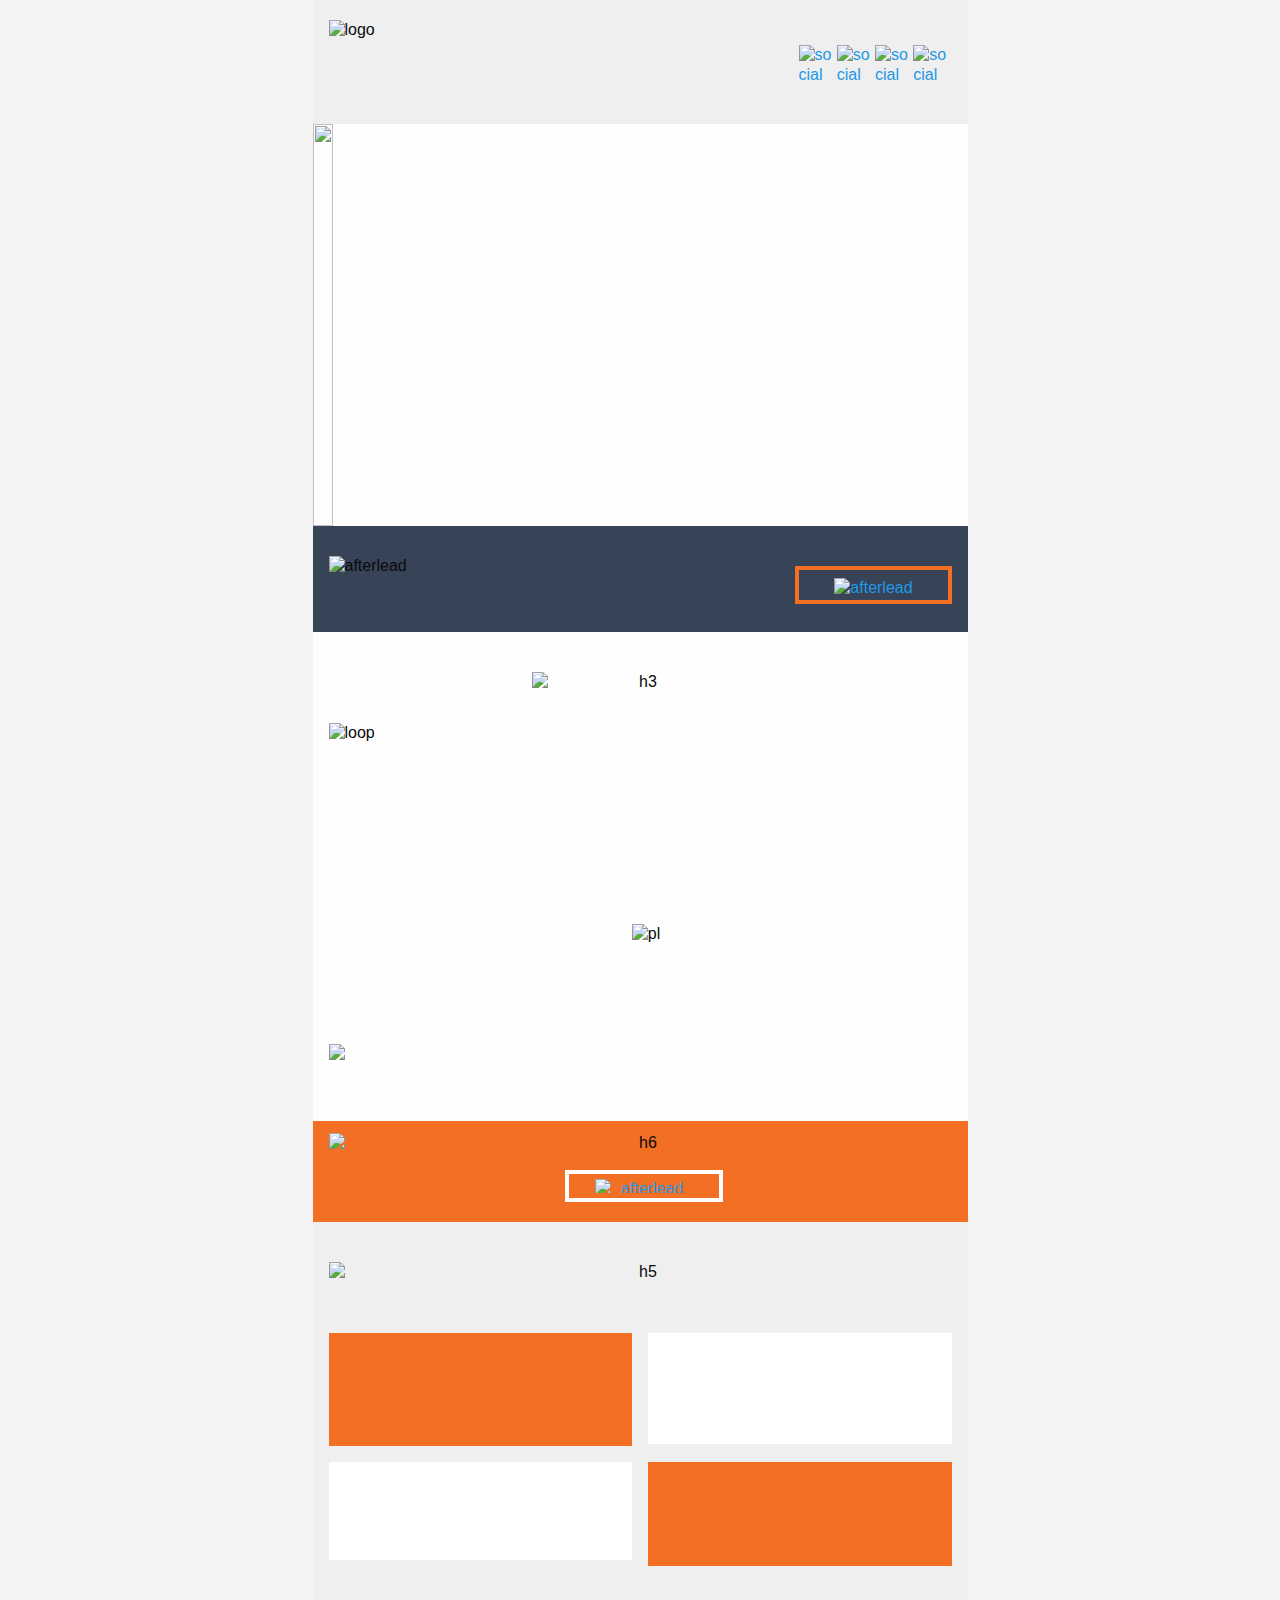
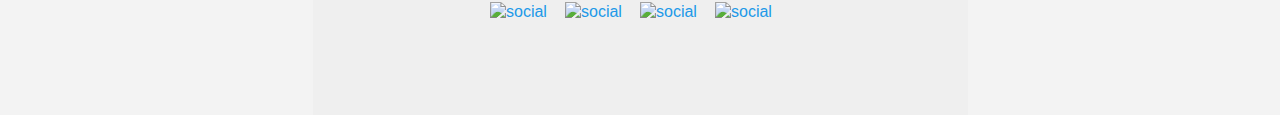
==== commit 8aec54ee: "changesemail" ====
--- a/email/basic.html
+++ b/email/basic.html
@@ -1,5 +1 @@
-
-<!DOCTYPE html PUBLIC "-//W3C//DTD XHTML 1.0 Transitional//EN" "http://www.w3.org/TR/xhtml1/DTD/xhtml1-transitional.dtd"><html xmlns="http://www.w3.org/1999/xhtml" lang="en" xml:lang="en" style="background:#f3f3f3!important"><head><meta http-equiv="Content-Type" content="text/html; charset=utf-8"><meta name="viewport" content="width=device-width"><title></title><style>@media only screen{html{min-height:100%;background:#f3f3f3}}@media only screen and (max-width:596px){.small-float-center{margin:0 auto!important;float:none!important;text-align:center!important}}@media only screen and (max-width:596px){table.body img{width:auto;height:auto}table.body center{min-width:0!important}table.body .container{width:95%!important}table.body .columns{height:auto!important;-moz-box-sizing:border-box;-webkit-box-sizing:border-box;box-sizing:border-box;padding-left:16px!important;padding-right:16px!important}table.body .columns .columns{padding-left:0!important;padding-right:0!important}table.body .collapse .columns{padding-left:0!important;padding-right:0!important}th.small-3{display:inline-block!important;width:25%!important}th.small-6{display:inline-block!important;width:50%!important}th.small-9{display:inline-block!important;width:75%!important}th.small-12{display:inline-block!important;width:100%!important}.columns th.small-12{display:block!important;width:100%!important}table.menu{width:100%!important}table.menu td,table.menu th{width:auto!important;display:inline-block!important}table.menu.vertical td,table.menu.vertical th{display:block!important}table.menu[align=center]{width:auto!important}}</style></head><body style="-moz-box-sizing:border-box;-ms-text-size-adjust:100%;-webkit-box-sizing:border-box;-webkit-text-size-adjust:100%;Margin:0;background:#f3f3f3!important;box-sizing:border-box;color:#0a0a0a;font-family:Helvetica,Arial,sans-serif;font-size:16px;font-weight:400;line-height:1.3;margin:0;min-width:100%;padding:0;text-align:left;width:100%!important"><script id="__bs_script__">//<![CDATA[
-    document.write("<script async src='/browser-sync/browser-sync-client.js?v=2.18.13'><\/script>".replace("HOST", location.hostname));
-//]]></script>
-<span class="preheader" style="color:#f3f3f3;display:none!important;font-size:1px;line-height:1px;max-height:0;max-width:0;mso-hide:all!important;opacity:0;overflow:hidden;visibility:hidden"></span><table class="body" style="Margin:0;background:#f3f3f3!important;border-collapse:collapse;border-spacing:0;color:#0a0a0a;font-family:Helvetica,Arial,sans-serif;font-size:16px;font-weight:400;height:100%;line-height:1.3;margin:0;padding:0;text-align:left;vertical-align:top;width:100%"><tr style="padding:0;text-align:left;vertical-align:top"><td class="center" align="center" valign="top" style="-moz-hyphens:auto;-webkit-hyphens:auto;Margin:0;border-collapse:collapse!important;color:#0a0a0a;font-family:Helvetica,Arial,sans-serif;font-size:16px;font-weight:400;hyphens:auto;line-height:1.3;margin:0;padding:0;text-align:left;vertical-align:top;word-wrap:break-word"><center data-parsed="" style="min-width:580px;width:100%"><table align="center" class="container header float-center" style="Margin:0 auto;background:#f3f3f3;background-color:#efefef;border-collapse:collapse;border-spacing:0;float:none;margin:0 auto;padding:0;text-align:center;vertical-align:top;width:655px"><tbody><tr style="padding:0;text-align:left;vertical-align:top"><td style="-moz-hyphens:auto;-webkit-hyphens:auto;Margin:0;border-collapse:collapse!important;color:#0a0a0a;font-family:Helvetica,Arial,sans-serif;font-size:16px;font-weight:400;hyphens:auto;line-height:1.3;margin:0;padding:0;text-align:left;vertical-align:top;word-wrap:break-word"><table class="row" style="border-collapse:collapse;border-spacing:0;display:table;padding:0;position:relative;text-align:left;vertical-align:top;width:100%"><tbody><tr style="padding:0;text-align:left;vertical-align:top"><th class="small-9 large-9 columns first" valign="middle" style="Margin:0 auto;color:#0a0a0a;font-family:Helvetica,Arial,sans-serif;font-size:16px;font-weight:400;line-height:1.3;margin:0 auto;padding:0;padding-bottom:0;padding-left:16px;padding-right:8px;text-align:left;width:419px"><table style="border-collapse:collapse;border-spacing:0;padding:0;text-align:left;vertical-align:top;width:100%"><tr style="padding:0;text-align:left;vertical-align:top"><th style="Margin:0;color:#0a0a0a;font-family:Helvetica,Arial,sans-serif;font-size:16px;font-weight:400;line-height:1.3;margin:0;padding:0;text-align:left"><table class="spacer" style="border-collapse:collapse;border-spacing:0;padding:0;text-align:left;vertical-align:top;width:100%"><tbody><tr style="padding:0;text-align:left;vertical-align:top"><td height="20px" style="-moz-hyphens:auto;-webkit-hyphens:auto;Margin:0;border-collapse:collapse!important;color:#0a0a0a;font-family:Helvetica,Arial,sans-serif;font-size:20px;font-weight:400;hyphens:auto;line-height:20px;margin:0;mso-line-height-rule:exactly;padding:0;text-align:left;vertical-align:top;word-wrap:break-word">&#xA0;</td></tr></tbody></table><img src="http://owncloud.dchain.com/newsletter/images/Layer7.png" alt="logo" width="161" height="60" style="-ms-interpolation-mode:bicubic;clear:both;display:block;max-width:100%;outline:0;text-decoration:none;width:auto"></th></tr></table></th><th class="small-3 large-3 columns last" valign="middle" style="Margin:0 auto;color:#0a0a0a;font-family:Helvetica,Arial,sans-serif;font-size:16px;font-weight:400;line-height:1.3;margin:0 auto;padding:0;padding-bottom:0;padding-left:8px;padding-right:16px;text-align:left;width:129px"><table style="border-collapse:collapse;border-spacing:0;padding:0;text-align:left;vertical-align:top;width:100%"><tr style="padding:0;text-align:left;vertical-align:top"><th style="Margin:0;color:#0a0a0a;font-family:Helvetica,Arial,sans-serif;font-size:16px;font-weight:400;line-height:1.3;margin:0;padding:0;text-align:left"><table class="spacer" style="border-collapse:collapse;border-spacing:0;padding:0;text-align:left;vertical-align:top;width:100%"><tbody><tr style="padding:0;text-align:left;vertical-align:top"><td height="44px" style="-moz-hyphens:auto;-webkit-hyphens:auto;Margin:0;border-collapse:collapse!important;color:#0a0a0a;font-family:Helvetica,Arial,sans-serif;font-size:44px;font-weight:400;hyphens:auto;line-height:44px;margin:0;mso-line-height-rule:exactly;padding:0;text-align:left;vertical-align:top;word-wrap:break-word">&#xA0;</td></tr></tbody></table><center data-parsed="" style="min-width:97px;width:100%"><table class="social float-center" align="center" style="Margin:0 auto;border-collapse:collapse;border-spacing:0;float:none;margin:0 auto;padding:0;text-align:center;vertical-align:top;width:100%"><tbody><tr style="padding:0;text-align:left;vertical-align:top"><td style="-moz-hyphens:auto;-webkit-hyphens:auto;Margin:0;border-collapse:collapse!important;color:#0a0a0a;font-family:Helvetica,Arial,sans-serif;font-size:16px;font-weight:400;hyphens:auto;line-height:1.3;margin:0;padding:0;text-align:left;vertical-align:top;word-wrap:break-word"><a href="http://www.rhagil.com/" target="_blank" style="Margin:0;color:#2199e8;font-family:Helvetica,Arial,sans-serif;font-weight:400;line-height:1.3;margin:0;padding:0;text-align:left;text-decoration:none"><img src="https://image.ibb.co/k76E1v/tw_big.png" alt="social" width="74" height="74" style="-ms-interpolation-mode:bicubic;border:none;clear:both;display:block;height:35px;max-width:100%;outline:0;text-decoration:none;width:35px"></a></td><td style="-moz-hyphens:auto;-webkit-hyphens:auto;Margin:0;border-collapse:collapse!important;color:#0a0a0a;font-family:Helvetica,Arial,sans-serif;font-size:16px;font-weight:400;hyphens:auto;line-height:1.3;margin:0;padding:0;text-align:left;vertical-align:top;word-wrap:break-word"><a href="http://www.rhagil.com/" target="_blank" style="Margin:0;color:#2199e8;font-family:Helvetica,Arial,sans-serif;font-weight:400;line-height:1.3;margin:0;padding:0;text-align:left;text-decoration:none"><img src="https://image.ibb.co/jSpZ1v/fb_big.png" alt="social" width="74" height="74" style="-ms-interpolation-mode:bicubic;border:none;clear:both;display:block;height:35px;max-width:100%;outline:0;text-decoration:none;width:35px"></a></td><td style="-moz-hyphens:auto;-webkit-hyphens:auto;Margin:0;border-collapse:collapse!important;color:#0a0a0a;font-family:Helvetica,Arial,sans-serif;font-size:16px;font-weight:400;hyphens:auto;line-height:1.3;margin:0;padding:0;text-align:left;vertical-align:top;word-wrap:break-word"><a href="http://www.rhagil.com/" target="_blank" style="Margin:0;color:#2199e8;font-family:Helvetica,Arial,sans-serif;font-weight:400;line-height:1.3;margin:0;padding:0;text-align:left;text-decoration:none"><img src="https://image.ibb.co/gBzZ1v/inst_big.png" alt="social" width="74" height="74" style="-ms-interpolation-mode:bicubic;border:none;clear:both;display:block;height:35px;max-width:100%;outline:0;text-decoration:none;width:35px"></a></td><td style="-moz-hyphens:auto;-webkit-hyphens:auto;Margin:0;border-collapse:collapse!important;color:#0a0a0a;font-family:Helvetica,Arial,sans-serif;font-size:16px;font-weight:400;hyphens:auto;line-height:1.3;margin:0;padding:0;text-align:left;vertical-align:top;word-wrap:break-word"><a href="http://www.rhagil.com/" target="_blank" style="Margin:0;color:#2199e8;font-family:Helvetica,Arial,sans-serif;font-weight:400;line-height:1.3;margin:0;padding:0;text-align:left;text-decoration:none"><img src="https://image.ibb.co/gysXoa/lin_big.png" alt="social" width="74" height="74" style="-ms-interpolation-mode:bicubic;border:none;clear:both;display:block;height:35px;max-width:100%;outline:0;text-decoration:none;width:35px"></a></td></tr></tbody></table></center></th></tr></table></th></tr></tbody></table><table class="row" style="border-collapse:collapse;border-spacing:0;display:table;padding:0;position:relative;text-align:left;vertical-align:top;width:100%"><tbody><tr style="padding:0;text-align:left;vertical-align:top"><th class="small-12 large-12 columns first last" style="Margin:0 auto;color:#0a0a0a;font-family:Helvetica,Arial,sans-serif;font-size:16px;font-weight:400;line-height:1.3;margin:0 auto;padding:0;padding-bottom:0;padding-left:16px;padding-right:16px;text-align:left;width:564px"><table style="border-collapse:collapse;border-spacing:0;padding:0;text-align:left;vertical-align:top;width:100%"><tr style="padding:0;text-align:left;vertical-align:top"><th style="Margin:0;color:#0a0a0a;font-family:Helvetica,Arial,sans-serif;font-size:16px;font-weight:400;line-height:1.3;margin:0;padding:0;text-align:left"><table class="spacer" style="border-collapse:collapse;border-spacing:0;padding:0;text-align:left;vertical-align:top;width:100%"><tbody><tr style="padding:0;text-align:left;vertical-align:top"><td height="44px" style="-moz-hyphens:auto;-webkit-hyphens:auto;Margin:0;border-collapse:collapse!important;color:#0a0a0a;font-family:Helvetica,Arial,sans-serif;font-size:44px;font-weight:400;hyphens:auto;line-height:44px;margin:0;mso-line-height-rule:exactly;padding:0;text-align:left;vertical-align:top;word-wrap:break-word">&#xA0;</td></tr></tbody></table></th><th class="expander" style="Margin:0;color:#0a0a0a;font-family:Helvetica,Arial,sans-serif;font-size:16px;font-weight:400;line-height:1.3;margin:0;padding:0!important;text-align:left;visibility:hidden;width:0"></th></tr></table></th></tr></tbody></table></td></tr></tbody></table><table align="center" class="container lead float-center" style="Margin:0 auto;background:#fefefe;border-collapse:collapse;border-spacing:0;float:none;margin:0 auto;padding:0;text-align:center;vertical-align:top;width:655px"><tbody><tr style="padding:0;text-align:left;vertical-align:top"><td style="-moz-hyphens:auto;-webkit-hyphens:auto;Margin:0;border-collapse:collapse!important;color:#0a0a0a;font-family:Helvetica,Arial,sans-serif;font-size:16px;font-weight:400;hyphens:auto;line-height:1.3;margin:0;padding:0;text-align:left;vertical-align:top;word-wrap:break-word"><table class="row collapse" style="border-collapse:collapse;border-spacing:0;display:table;padding:0;position:relative;text-align:left;vertical-align:top;width:100%"><tbody><tr style="padding:0;text-align:left;vertical-align:top"><th class="small-12 large-12 columns first last" style="Margin:0 auto;color:#0a0a0a;font-family:Helvetica,Arial,sans-serif;font-size:16px;font-weight:400;line-height:1.3;margin:0 auto;padding:0;padding-bottom:0!important;padding-left:0;padding-right:0;text-align:left;width:588px"><table style="border-collapse:collapse;border-spacing:0;padding:0;text-align:left;vertical-align:top;width:100%"><tr style="padding:0;text-align:left;vertical-align:top"><th style="Margin:0;color:#0a0a0a;font-family:Helvetica,Arial,sans-serif;font-size:16px;font-weight:400;line-height:1.3;margin:0;padding:0;text-align:left"><a href="http://www.rhagil.com/" target="_blank" style="Margin:0;color:#2199e8;font-family:Helvetica,Arial,sans-serif;font-weight:400;line-height:1.3;margin:0;padding:0;text-align:left;text-decoration:none"><img src="https://image.ibb.co/dc6J15/Screenshot_9.png" alt="" width="655" height="402" style="-ms-interpolation-mode:bicubic;border:none;clear:both;display:block;max-width:100%;outline:0;text-decoration:none;width:auto"></a></th><th class="expander" style="Margin:0;color:#0a0a0a;font-family:Helvetica,Arial,sans-serif;font-size:16px;font-weight:400;line-height:1.3;margin:0;padding:0!important;text-align:left;visibility:hidden;width:0"></th></tr></table></th></tr></tbody></table></td></tr></tbody></table><table align="center" class="container collapse afterlead float-center" style="Margin:0 auto;background:#fefefe;background-color:#374457;border-collapse:collapse;border-spacing:0;float:none;margin:0 auto;padding:0;text-align:center;vertical-align:top;width:655px"><tbody><tr style="padding:0;text-align:left;vertical-align:top"><td style="-moz-hyphens:auto;-webkit-hyphens:auto;Margin:0;border-collapse:collapse!important;color:#0a0a0a;font-family:Helvetica,Arial,sans-serif;font-size:16px;font-weight:400;hyphens:auto;line-height:1.3;margin:0;padding:0;text-align:left;vertical-align:top;word-wrap:break-word"><table class="spacer" style="border-collapse:collapse;border-spacing:0;padding:0;text-align:left;vertical-align:top;width:100%"><tbody><tr style="padding:0;text-align:left;vertical-align:top"><td height="30px" style="-moz-hyphens:auto;-webkit-hyphens:auto;Margin:0;border-collapse:collapse!important;color:#0a0a0a;font-family:Helvetica,Arial,sans-serif;font-size:30px;font-weight:400;hyphens:auto;line-height:30px;margin:0;mso-line-height-rule:exactly;padding:0;text-align:left;vertical-align:top;word-wrap:break-word">&#xA0;</td></tr></tbody></table><table class="row" style="border-collapse:collapse;border-spacing:0;display:table;padding:0;position:relative;text-align:left;vertical-align:top;width:100%"><tbody><tr style="padding:0;text-align:left;vertical-align:top"><th class="small-12 large-9 columns first" style="Margin:0 auto;color:#0a0a0a;font-family:Helvetica,Arial,sans-serif;font-size:16px;font-weight:400;line-height:1.3;margin:0 auto;padding:0;padding-bottom:16px;padding-left:16px;padding-right:8px;text-align:left;width:443px"><table style="border-collapse:collapse;border-spacing:0;padding:0;text-align:left;vertical-align:top;width:100%"><tr style="padding:0;text-align:left;vertical-align:top"><th style="Margin:0;color:#0a0a0a;font-family:Helvetica,Arial,sans-serif;font-size:16px;font-weight:400;line-height:1.3;margin:0;padding:0;text-align:left"><img src="http://owncloud.dchain.com/newsletter/images/ELMANEJODELAPLANILLA.png" alt="afterlead" style="-ms-interpolation-mode:bicubic;clear:both;display:block;max-width:100%;outline:0;text-decoration:none;width:auto"></th></tr></table></th><th class="small-12 large-3 columns last" valigin="middle" style="Margin:0 auto;color:#0a0a0a;font-family:Helvetica,Arial,sans-serif;font-size:16px;font-weight:400;line-height:1.3;margin:0 auto;padding:0;padding-bottom:16px;padding-left:8px;padding-right:16px;text-align:left;width:153px"><table style="border-collapse:collapse;border-spacing:0;padding:0;text-align:left;vertical-align:top;width:100%"><tr style="padding:0;text-align:left;vertical-align:top"><th style="Margin:0;color:#0a0a0a;font-family:Helvetica,Arial,sans-serif;font-size:16px;font-weight:400;line-height:1.3;margin:0;padding:0;text-align:left"><table class="spacer" style="border-collapse:collapse;border-spacing:0;padding:0;text-align:left;vertical-align:top;width:100%"><tbody><tr style="padding:0;text-align:left;vertical-align:top"><td height="10px" style="-moz-hyphens:auto;-webkit-hyphens:auto;Margin:0;border-collapse:collapse!important;color:#0a0a0a;font-family:Helvetica,Arial,sans-serif;font-size:10px;font-weight:400;hyphens:auto;line-height:10px;margin:0;mso-line-height-rule:exactly;padding:0;text-align:left;vertical-align:top;word-wrap:break-word">&#xA0;</td></tr></tbody></table><table class="bordered" style="border:4px solid #f36f24;border-collapse:collapse;border-spacing:0;padding:0;text-align:left;vertical-align:top;width:100%"><tbody><tr style="padding:0;text-align:left;vertical-align:top"><td style="-moz-hyphens:auto;-webkit-hyphens:auto;Margin:0;border-collapse:collapse!important;color:#0a0a0a;font-family:Helvetica,Arial,sans-serif;font-size:16px;font-weight:400;height:30px;hyphens:auto;line-height:1.3;margin:0;padding:0;text-align:left;vertical-align:top;word-wrap:break-word" valign="middle"><div id="cotizacin" style="text-align:center"><a href="http://www.rhagil.com/" target="_blank" style="Margin:0;color:#2199e8;font-family:Helvetica,Arial,sans-serif;font-weight:400;line-height:1.3;margin:0;padding:0;text-align:center;text-decoration:none;vertical-align:middle"><img src="http://owncloud.dchain.com/newsletter/images/cotizacin.png" alt="afterlead" class="float-center" style="-ms-interpolation-mode:bicubic;Margin:0 auto;border:none;clear:both;display:inline-block;float:none;margin:0 auto;margin-top:8px;max-width:100%;outline:0;text-align:center;text-decoration:none;width:auto"></a></div></td></tr></tbody></table></th></tr></table></th></tr></tbody></table><table class="spacer" style="border-collapse:collapse;border-spacing:0;padding:0;text-align:left;vertical-align:top;width:100%"><tbody><tr style="padding:0;text-align:left;vertical-align:top"><td height="12px" style="-moz-hyphens:auto;-webkit-hyphens:auto;Margin:0;border-collapse:collapse!important;color:#0a0a0a;font-family:Helvetica,Arial,sans-serif;font-size:12px;font-weight:400;hyphens:auto;line-height:12px;margin:0;mso-line-height-rule:exactly;padding:0;text-align:left;vertical-align:top;word-wrap:break-word">&#xA0;</td></tr></tbody></table></td></tr></tbody></table><table align="center" class="container float-center" style="Margin:0 auto;background:#fefefe;border-collapse:collapse;border-spacing:0;float:none;margin:0 auto;padding:0;text-align:center;vertical-align:top;width:655px"><tbody><tr style="padding:0;text-align:left;vertical-align:top"><td style="-moz-hyphens:auto;-webkit-hyphens:auto;Margin:0;border-collapse:collapse!important;color:#0a0a0a;font-family:Helvetica,Arial,sans-serif;font-size:16px;font-weight:400;hyphens:auto;line-height:1.3;margin:0;padding:0;text-align:left;vertical-align:top;word-wrap:break-word"><table class="row" style="border-collapse:collapse;border-spacing:0;display:table;padding:0;position:relative;text-align:left;vertical-align:top;width:100%"><tbody><tr style="padding:0;text-align:left;vertical-align:top"><th class="small-12 large-12 columns first last" style="Margin:0 auto;color:#0a0a0a;font-family:Helvetica,Arial,sans-serif;font-size:16px;font-weight:400;line-height:1.3;margin:0 auto;padding:0;padding-bottom:16px;padding-left:16px;padding-right:16px;text-align:left;width:564px"><table style="border-collapse:collapse;border-spacing:0;padding:0;text-align:left;vertical-align:top;width:100%"><tr style="padding:0;text-align:left;vertical-align:top"><th style="Margin:0;color:#0a0a0a;font-family:Helvetica,Arial,sans-serif;font-size:16px;font-weight:400;line-height:1.3;margin:0;padding:0;text-align:left"><table class="spacer" style="border-collapse:collapse;border-spacing:0;padding:0;text-align:left;vertical-align:top;width:100%"><tbody><tr style="padding:0;text-align:left;vertical-align:top"><td height="40px" style="-moz-hyphens:auto;-webkit-hyphens:auto;Margin:0;border-collapse:collapse!important;color:#0a0a0a;font-family:Helvetica,Arial,sans-serif;font-size:40px;font-weight:400;hyphens:auto;line-height:40px;margin:0;mso-line-height-rule:exactly;padding:0;text-align:left;vertical-align:top;word-wrap:break-word">&#xA0;</td></tr></tbody></table><center data-parsed="" style="min-width:532px;width:100%"><img src="http://owncloud.dchain.com/newsletter/images/ultimasnoticias.png" alt="h3" width="217" height="17" align="center" class="float-center" style="-ms-interpolation-mode:bicubic;Margin:0 auto;clear:both;display:block;float:none;margin:0 auto;max-width:100%;outline:0;text-align:center;text-decoration:none;width:auto"></center><table class="spacer" style="border-collapse:collapse;border-spacing:0;padding:0;text-align:left;vertical-align:top;width:100%"><tbody><tr style="padding:0;text-align:left;vertical-align:top"><td height="18px" style="-moz-hyphens:auto;-webkit-hyphens:auto;Margin:0;border-collapse:collapse!important;color:#0a0a0a;font-family:Helvetica,Arial,sans-serif;font-size:18px;font-weight:400;hyphens:auto;line-height:18px;margin:0;mso-line-height-rule:exactly;padding:0;text-align:left;vertical-align:top;word-wrap:break-word">&#xA0;</td></tr></tbody></table></th><th class="expander" style="Margin:0;color:#0a0a0a;font-family:Helvetica,Arial,sans-serif;font-size:16px;font-weight:400;line-height:1.3;margin:0;padding:0!important;text-align:left;visibility:hidden;width:0"></th></tr></table></th></tr></tbody></table><table class="row" style="border-collapse:collapse;border-spacing:0;display:table;padding:0;position:relative;text-align:left;vertical-align:top;width:100%"><tbody><tr style="padding:0;text-align:left;vertical-align:top"><th class="small-6 large-6 columns first" style="Margin:0 auto;color:#0a0a0a;font-family:Helvetica,Arial,sans-serif;font-size:16px;font-weight:400;line-height:1.3;margin:0 auto;padding:0;padding-bottom:16px;padding-left:16px;padding-right:8px;text-align:left;width:274px"><table style="border-collapse:collapse;border-spacing:0;padding:0;text-align:left;vertical-align:top;width:100%"><tr style="padding:0;text-align:left;vertical-align:top"><th style="Margin:0;color:#0a0a0a;font-family:Helvetica,Arial,sans-serif;font-size:16px;font-weight:400;line-height:1.3;margin:0;padding:0;text-align:left"><img src="http://owncloud.dchain.com/newsletter/images/Layer13.png" alt="loop" width="305" height="185" style="-ms-interpolation-mode:bicubic;clear:both;display:block;max-width:100%;outline:0;text-decoration:none;width:auto"></th></tr></table></th><th class="small-6 large-6 columns last" style="Margin:0 auto;color:#0a0a0a;font-family:Helvetica,Arial,sans-serif;font-size:16px;font-weight:400;line-height:1.3;margin:0 auto;padding:0;padding-bottom:16px;padding-left:8px;padding-right:16px;text-align:left;width:274px"><table style="border-collapse:collapse;border-spacing:0;padding:0;text-align:left;vertical-align:top;width:100%"><tr style="padding:0;text-align:left;vertical-align:top"><th style="Margin:0;color:#0a0a0a;font-family:Helvetica,Arial,sans-serif;font-size:16px;font-weight:400;line-height:1.3;margin:0;padding:0;text-align:left"><table class="spacer" style="border-collapse:collapse;border-spacing:0;padding:0;text-align:left;vertical-align:top;width:100%"><tbody><tr style="padding:0;text-align:left;vertical-align:top"><td height="20px" style="-moz-hyphens:auto;-webkit-hyphens:auto;Margin:0;border-collapse:collapse!important;color:#0a0a0a;font-family:Helvetica,Arial,sans-serif;font-size:20px;font-weight:400;hyphens:auto;line-height:20px;margin:0;mso-line-height-rule:exactly;padding:0;text-align:left;vertical-align:top;word-wrap:break-word">&#xA0;</td></tr></tbody></table><img src="http://owncloud.dchain.com/newsletter/images/Layer42.png" alt="" style="-ms-interpolation-mode:bicubic;clear:both;display:block;max-width:100%;outline:0;text-decoration:none;width:auto"><table class="spacer" style="border-collapse:collapse;border-spacing:0;padding:0;text-align:left;vertical-align:top;width:100%"><tbody><tr style="padding:0;text-align:left;vertical-align:top"><td height="12px" style="-moz-hyphens:auto;-webkit-hyphens:auto;Margin:0;border-collapse:collapse!important;color:#0a0a0a;font-family:Helvetica,Arial,sans-serif;font-size:12px;font-weight:400;hyphens:auto;line-height:12px;margin:0;mso-line-height-rule:exactly;padding:0;text-align:left;vertical-align:top;word-wrap:break-word">&#xA0;</td></tr></tbody></table><img src="http://owncloud.dchain.com/newsletter/images/tedaremosunosconsejo.png" alt="" style="-ms-interpolation-mode:bicubic;clear:both;display:block;max-width:100%;outline:0;text-decoration:none;width:auto"><table class="spacer" style="border-collapse:collapse;border-spacing:0;padding:0;text-align:left;vertical-align:top;width:100%"><tbody><tr style="padding:0;text-align:left;vertical-align:top"><td height="25px" style="-moz-hyphens:auto;-webkit-hyphens:auto;Margin:0;border-collapse:collapse!important;color:#0a0a0a;font-family:Helvetica,Arial,sans-serif;font-size:25px;font-weight:400;hyphens:auto;line-height:25px;margin:0;mso-line-height-rule:exactly;padding:0;text-align:left;vertical-align:top;word-wrap:break-word">&#xA0;</td></tr></tbody></table><div id="LEEMS_0"><a href="http://www.rhagil.com/" target="_blank" style="Margin:0;color:#2199e8;font-family:Helvetica,Arial,sans-serif;font-weight:400;line-height:1.3;margin:0;padding:0;text-align:left;text-decoration:none"><img src="http://owncloud.dchain.com/newsletter/images/LEEMS_0.png" alt="" style="-ms-interpolation-mode:bicubic;border:none;clear:both;display:block;max-width:100%;outline:0;text-decoration:none;width:auto"></a></div></th></tr></table></th></tr></tbody></table><table class="row" style="border-collapse:collapse;border-spacing:0;display:table;padding:0;position:relative;text-align:left;vertical-align:top;width:100%"><tbody><tr style="padding:0;text-align:left;vertical-align:top"><th class="small-6 large-6 columns first" style="Margin:0 auto;color:#0a0a0a;font-family:Helvetica,Arial,sans-serif;font-size:16px;font-weight:400;line-height:1.3;margin:0 auto;padding:0;padding-bottom:16px;padding-left:16px;padding-right:8px;text-align:left;width:274px"><table style="border-collapse:collapse;border-spacing:0;padding:0;text-align:left;vertical-align:top;width:100%"><tr style="padding:0;text-align:left;vertical-align:top"><th style="Margin:0;color:#0a0a0a;font-family:Helvetica,Arial,sans-serif;font-size:16px;font-weight:400;line-height:1.3;margin:0;padding:0;text-align:left"><table class="spacer" style="border-collapse:collapse;border-spacing:0;padding:0;text-align:left;vertical-align:top;width:100%"><tbody><tr style="padding:0;text-align:left;vertical-align:top"><td height="20px" style="-moz-hyphens:auto;-webkit-hyphens:auto;Margin:0;border-collapse:collapse!important;color:#0a0a0a;font-family:Helvetica,Arial,sans-serif;font-size:20px;font-weight:400;hyphens:auto;line-height:20px;margin:0;mso-line-height-rule:exactly;padding:0;text-align:left;vertical-align:top;word-wrap:break-word">&#xA0;</td></tr></tbody></table><img src="http://owncloud.dchain.com/newsletter/images/LaEmpleabilidad30ElE.png" alt="" style="-ms-interpolation-mode:bicubic;clear:both;display:block;max-width:100%;outline:0;text-decoration:none;width:auto"><table class="spacer" style="border-collapse:collapse;border-spacing:0;padding:0;text-align:left;vertical-align:top;width:100%"><tbody><tr style="padding:0;text-align:left;vertical-align:top"><td height="100px" style="-moz-hyphens:auto;-webkit-hyphens:auto;Margin:0;border-collapse:collapse!important;color:#0a0a0a;font-family:Helvetica,Arial,sans-serif;font-size:100px;font-weight:400;hyphens:auto;line-height:100px;margin:0;mso-line-height-rule:exactly;padding:0;text-align:left;vertical-align:top;word-wrap:break-word">&#xA0;</td></tr></tbody></table><div id="LEEMS"><a href="http://www.rhagil.com/" target="_blank" style="Margin:0;color:#2199e8;font-family:Helvetica,Arial,sans-serif;font-weight:400;line-height:1.3;margin:0;padding:0;text-align:left;text-decoration:none"><img src="http://owncloud.dchain.com/newsletter/images/LEEMS.png" style="-ms-interpolation-mode:bicubic;border:none;clear:both;display:block;max-width:100%;outline:0;text-decoration:none;width:auto"></a></div></th></tr></table></th><th class="small-12 large-6 columns last" style="Margin:0 auto;color:#0a0a0a;font-family:Helvetica,Arial,sans-serif;font-size:16px;font-weight:400;line-height:1.3;margin:0 auto;padding:0;padding-bottom:16px;padding-left:8px;padding-right:16px;text-align:left;width:274px"><table style="border-collapse:collapse;border-spacing:0;padding:0;text-align:left;vertical-align:top;width:100%"><tr style="padding:0;text-align:left;vertical-align:top"><th style="Margin:0;color:#0a0a0a;font-family:Helvetica,Arial,sans-serif;font-size:16px;font-weight:400;line-height:1.3;margin:0;padding:0;text-align:left"><img src="http://owncloud.dchain.com/newsletter/images/Layer12.png" alt="pl" width="305" height="181" style="-ms-interpolation-mode:bicubic;clear:both;display:block;max-width:100%;outline:0;text-decoration:none;width:auto"></th></tr></table></th></tr></tbody></table></td></tr></tbody></table><table align="center" class="container orange float-center" style="Margin:0 auto;background:#fefefe;background-color:#f36f24;border-collapse:collapse;border-spacing:0;float:none;margin:0 auto;padding:0;text-align:center;vertical-align:top;width:655px"><tbody><tr style="padding:0;text-align:left;vertical-align:top"><td style="-moz-hyphens:auto;-webkit-hyphens:auto;Margin:0;border-collapse:collapse!important;color:#0a0a0a;font-family:Helvetica,Arial,sans-serif;font-size:16px;font-weight:400;hyphens:auto;line-height:1.3;margin:0;padding:0;text-align:left;vertical-align:top;word-wrap:break-word"><table class="row" style="border-collapse:collapse;border-spacing:0;display:table;padding:0;position:relative;text-align:left;vertical-align:top;width:100%"><tbody><tr style="padding:0;text-align:left;vertical-align:top"><th class="small-12 large-12 columns first last" style="Margin:0 auto;color:#0a0a0a;font-family:Helvetica,Arial,sans-serif;font-size:16px;font-weight:400;line-height:1.3;margin:0 auto;padding:0;padding-bottom:16px;padding-left:16px;padding-right:16px;text-align:left;width:564px"><table style="border-collapse:collapse;border-spacing:0;padding:0;text-align:left;vertical-align:top;width:100%"><tr style="padding:0;text-align:left;vertical-align:top"><th style="Margin:0;color:#0a0a0a;font-family:Helvetica,Arial,sans-serif;font-size:16px;font-weight:400;line-height:1.3;margin:0;padding:0;text-align:left"><table class="spacer" style="border-collapse:collapse;border-spacing:0;padding:0;text-align:left;vertical-align:top;width:100%"><tbody><tr style="padding:0;text-align:left;vertical-align:top"><td height="12px" style="-moz-hyphens:auto;-webkit-hyphens:auto;Margin:0;border-collapse:collapse!important;color:#0a0a0a;font-family:Helvetica,Arial,sans-serif;font-size:12px;font-weight:400;hyphens:auto;line-height:12px;margin:0;mso-line-height-rule:exactly;padding:0;text-align:left;vertical-align:top;word-wrap:break-word">&#xA0;</td></tr></tbody></table><center data-parsed="" style="min-width:532px;width:100%"><img src="http://owncloud.dchain.com/newsletter/images/Estenlabsquedadepers.png" alt="h6" align="center" class="float-center" style="-ms-interpolation-mode:bicubic;Margin:0 auto;clear:both;display:block;float:none;margin:0 auto;max-width:100%;outline:0;text-align:center;text-decoration:none;width:auto"><table class="spacer float-center" style="Margin:0 auto;border-collapse:collapse;border-spacing:0;float:none;margin:0 auto;padding:0;text-align:center;vertical-align:top;width:100%"><tbody><tr style="padding:0;text-align:left;vertical-align:top"><td height="12px" style="-moz-hyphens:auto;-webkit-hyphens:auto;Margin:0;border-collapse:collapse!important;color:#0a0a0a;font-family:Helvetica,Arial,sans-serif;font-size:12px;font-weight:400;hyphens:auto;line-height:12px;margin:0;mso-line-height-rule:exactly;padding:0;text-align:left;vertical-align:top;word-wrap:break-word">&#xA0;</td></tr></tbody></table><table class="bordered float-center" align="center" style="Margin:0 auto;border:4px solid #f36f24;border-collapse:collapse;border-spacing:0;float:none;margin:0 auto;padding:0;text-align:center;vertical-align:top;width:100%"><tbody><tr style="padding:0;text-align:left;vertical-align:top"><td style="-moz-hyphens:auto;-webkit-hyphens:auto;Margin:0;border-collapse:collapse!important;color:#0a0a0a;font-family:Helvetica,Arial,sans-serif;font-size:16px;font-weight:400;height:30px;hyphens:auto;line-height:1.3;margin:0;padding:0;text-align:left;vertical-align:top;word-wrap:break-word"><center data-parsed="" style="min-width:532px;width:100%"><div id="cotizacin" align="center" class="float-center"><a href="http://www.rhagil.com/" target="_blank" style="Margin:0;color:#2199e8;font-family:Helvetica,Arial,sans-serif;font-weight:400;line-height:1.3;margin:0;padding:0;text-align:left;text-decoration:none"><center data-parsed="" style="min-width:532px;width:100%"><div class="border_fix float-center" align="center" style="border:4px solid #fff;width:150px"><img src="http://owncloud.dchain.com/newsletter/images/contctanos_0.png" alt="afterlead" class="float-center" style="-ms-interpolation-mode:bicubic;Margin:0 auto;border:none;clear:both;display:block;float:none;margin:0 auto;margin-top:0;max-width:100%;outline:0;padding:5px 10px;text-align:center;text-decoration:none;width:auto"></div></center></a></div></center></td></tr></tbody></table></center></th><th class="expander" style="Margin:0;color:#0a0a0a;font-family:Helvetica,Arial,sans-serif;font-size:16px;font-weight:400;line-height:1.3;margin:0;padding:0!important;text-align:left;visibility:hidden;width:0"></th></tr></table></th></tr></tbody></table></td></tr></tbody></table><table align="center" class="container grey float-center" style="Margin:0 auto;background:#fefefe;background-color:#efefef;border-collapse:collapse;border-spacing:0;float:none;margin:0 auto;padding:0;text-align:center;vertical-align:top;width:655px"><tbody><tr style="padding:0;text-align:left;vertical-align:top"><td style="-moz-hyphens:auto;-webkit-hyphens:auto;Margin:0;border-collapse:collapse!important;color:#0a0a0a;font-family:Helvetica,Arial,sans-serif;font-size:16px;font-weight:400;hyphens:auto;line-height:1.3;margin:0;padding:0;text-align:left;vertical-align:top;word-wrap:break-word"><table class="row" style="border-collapse:collapse;border-spacing:0;display:table;padding:0;position:relative;text-align:left;vertical-align:top;width:100%"><tbody><tr style="padding:0;text-align:left;vertical-align:top"><th class="small-12 large-12 columns first last" style="Margin:0 auto;color:#0a0a0a;font-family:Helvetica,Arial,sans-serif;font-size:16px;font-weight:400;line-height:1.3;margin:0 auto;padding:0;padding-bottom:16px;padding-left:16px;padding-right:16px;text-align:left;width:564px"><table style="border-collapse:collapse;border-spacing:0;padding:0;text-align:left;vertical-align:top;width:100%"><tr style="padding:0;text-align:left;vertical-align:top"><th style="Margin:0;color:#0a0a0a;font-family:Helvetica,Arial,sans-serif;font-size:16px;font-weight:400;line-height:1.3;margin:0;padding:0;text-align:left"><table class="spacer" style="border-collapse:collapse;border-spacing:0;padding:0;text-align:left;vertical-align:top;width:100%"><tbody><tr style="padding:0;text-align:left;vertical-align:top"><td height="40px" style="-moz-hyphens:auto;-webkit-hyphens:auto;Margin:0;border-collapse:collapse!important;color:#0a0a0a;font-family:Helvetica,Arial,sans-serif;font-size:40px;font-weight:400;hyphens:auto;line-height:40px;margin:0;mso-line-height-rule:exactly;padding:0;text-align:left;vertical-align:top;word-wrap:break-word">&#xA0;</td></tr></tbody></table><center data-parsed="" style="min-width:532px;width:100%"><img src="http://owncloud.dchain.com/newsletter/images/nuestrosservicios.png" alt="h5" align="center" class="float-center" style="-ms-interpolation-mode:bicubic;Margin:0 auto;clear:both;display:block;float:none;margin:0 auto;max-width:100%;outline:0;text-align:center;text-decoration:none;width:auto"></center><table class="spacer" style="border-collapse:collapse;border-spacing:0;padding:0;text-align:left;vertical-align:top;width:100%"><tbody><tr style="padding:0;text-align:left;vertical-align:top"><td height="34px" style="-moz-hyphens:auto;-webkit-hyphens:auto;Margin:0;border-collapse:collapse!important;color:#0a0a0a;font-family:Helvetica,Arial,sans-serif;font-size:34px;font-weight:400;hyphens:auto;line-height:34px;margin:0;mso-line-height-rule:exactly;padding:0;text-align:left;vertical-align:top;word-wrap:break-word">&#xA0;</td></tr></tbody></table></th><th class="expander" style="Margin:0;color:#0a0a0a;font-family:Helvetica,Arial,sans-serif;font-size:16px;font-weight:400;line-height:1.3;margin:0;padding:0!important;text-align:left;visibility:hidden;width:0"></th></tr></table></th></tr></tbody></table><table class="row" style="border-collapse:collapse;border-spacing:0;display:table;padding:0;position:relative;text-align:left;vertical-align:top;width:100%"><tbody><tr style="padding:0;text-align:left;vertical-align:top"><th class="oranged small-6 large-6 columns first" style="Margin:0 auto;color:#0a0a0a;font-family:Helvetica,Arial,sans-serif;font-size:16px;font-weight:400;line-height:1.3;margin:0 auto;padding:0;padding-bottom:16px;padding-left:16px;padding-right:8px;text-align:left;width:274px"><table style="background-color:#f36f24;border-collapse:collapse;border-spacing:0;padding:0;text-align:left;vertical-align:top;width:100%"><tr style="padding:0;text-align:left;vertical-align:top"><th style="Margin:0;color:#0a0a0a;font-family:Helvetica,Arial,sans-serif;font-size:16px;font-weight:400;line-height:1.3;margin:0;padding:12px;text-align:left"><table style="background-color:#f36f24;border-collapse:collapse;border-spacing:0;padding:0;text-align:left;vertical-align:top;width:100%"><tbody><tr style="padding:0;text-align:left;vertical-align:top"><td style="-moz-hyphens:auto;-webkit-hyphens:auto;Margin:0;border-collapse:collapse!important;color:#0a0a0a;font-family:Helvetica,Arial,sans-serif;font-size:16px;font-weight:400;hyphens:auto;line-height:1.3;margin:0;padding:0;text-align:left;vertical-align:top;word-wrap:break-word"><table class="spacer" style="background-color:#f36f24;border-collapse:collapse;border-spacing:0;padding:0;text-align:left;vertical-align:top;width:100%"><tbody><tr style="padding:0;text-align:left;vertical-align:top"><td height="30px" style="-moz-hyphens:auto;-webkit-hyphens:auto;Margin:0;border-collapse:collapse!important;color:#0a0a0a;font-family:Helvetica,Arial,sans-serif;font-size:30px;font-weight:400;hyphens:auto;line-height:30px;margin:0;mso-line-height-rule:exactly;padding:0;text-align:left;vertical-align:top;word-wrap:break-word">&#xA0;</td></tr></tbody></table></td></tr><tr style="padding:0;text-align:left;vertical-align:top"><td style="-moz-hyphens:auto;-webkit-hyphens:auto;Margin:0;border-collapse:collapse!important;color:#0a0a0a;font-family:Helvetica,Arial,sans-serif;font-size:16px;font-weight:400;hyphens:auto;line-height:1.3;margin:0;padding:0;text-align:left;vertical-align:top;word-wrap:break-word"><div id="pruebaspsicomtricas"><a href="http://www.rhagil.com/" target="_blank" style="Margin:0;color:#2199e8;font-family:Helvetica,Arial,sans-serif;font-weight:400;line-height:1.3;margin:0;padding:0;text-align:left;text-decoration:none"><img src="http://owncloud.dchain.com/newsletter/images/Layer14.png" alt="" style="-ms-interpolation-mode:bicubic;border:none;clear:both;display:block;margin-right:5px;max-width:100%;outline:0;text-decoration:none;width:auto"></a></div></td><td style="-moz-hyphens:auto;-webkit-hyphens:auto;Margin:0;border-collapse:collapse!important;color:#0a0a0a;font-family:Helvetica,Arial,sans-serif;font-size:16px;font-weight:400;hyphens:auto;line-height:1.3;margin:0;padding:0;text-align:left;vertical-align:top;word-wrap:break-word"><table class="spacer" style="background-color:#f36f24;border-collapse:collapse;border-spacing:0;padding:0;text-align:left;vertical-align:top;width:100%"><tbody><tr style="padding:0;text-align:left;vertical-align:top"><td height="5px" style="-moz-hyphens:auto;-webkit-hyphens:auto;Margin:0;border-collapse:collapse!important;color:#0a0a0a;font-family:Helvetica,Arial,sans-serif;font-size:5px;font-weight:400;hyphens:auto;line-height:5px;margin:0;mso-line-height-rule:exactly;padding:0;text-align:left;vertical-align:top;word-wrap:break-word">&#xA0;</td></tr></tbody></table><div id="pruebaspsicomtricas"><a href="http://www.rhagil.com/" target="_blank" style="Margin:0;color:#2199e8;font-family:Helvetica,Arial,sans-serif;font-weight:400;line-height:1.3;margin:0;padding:0;text-align:left;text-decoration:none"><img src="http://owncloud.dchain.com/newsletter/images/RELOJESDEMARCACIN.png" alt="" style="-ms-interpolation-mode:bicubic;border:none;clear:both;display:block;max-width:100%;outline:0;text-decoration:none;width:auto"></a></div></td></tr></tbody></table><table class="spacer" style="background-color:#f36f24;border-collapse:collapse;border-spacing:0;padding:0;text-align:left;vertical-align:top;width:100%"><tbody><tr style="padding:0;text-align:left;vertical-align:top"><td height="14px" style="-moz-hyphens:auto;-webkit-hyphens:auto;Margin:0;border-collapse:collapse!important;color:#0a0a0a;font-family:Helvetica,Arial,sans-serif;font-size:14px;font-weight:400;hyphens:auto;line-height:14px;margin:0;mso-line-height-rule:exactly;padding:0;text-align:left;vertical-align:top;word-wrap:break-word">&#xA0;</td></tr></tbody></table><img src="http://owncloud.dchain.com/newsletter/images/Leofrecemosunsistema.png" alt="" style="-ms-interpolation-mode:bicubic;clear:both;display:block;max-width:100%;outline:0;text-decoration:none;width:auto"><table class="spacer" style="background-color:#f36f24;border-collapse:collapse;border-spacing:0;padding:0;text-align:left;vertical-align:top;width:100%"><tbody><tr style="padding:0;text-align:left;vertical-align:top"><td height="40px" style="-moz-hyphens:auto;-webkit-hyphens:auto;Margin:0;border-collapse:collapse!important;color:#0a0a0a;font-family:Helvetica,Arial,sans-serif;font-size:40px;font-weight:400;hyphens:auto;line-height:40px;margin:0;mso-line-height-rule:exactly;padding:0;text-align:left;vertical-align:top;word-wrap:break-word">&#xA0;</td></tr></tbody></table></th></tr></table></th><th class="whited small-6 large-6 columns last" style="Margin:0 auto;color:#0a0a0a;font-family:Helvetica,Arial,sans-serif;font-size:16px;font-weight:400;line-height:1.3;margin:0 auto;padding:0;padding-bottom:16px;padding-left:8px;padding-right:16px;text-align:left;width:274px"><table style="background-color:#fff;border-collapse:collapse;border-spacing:0;padding:0;text-align:left;vertical-align:top;width:100%"><tr style="padding:0;text-align:left;vertical-align:top"><th style="Margin:0;color:#0a0a0a;font-family:Helvetica,Arial,sans-serif;font-size:16px;font-weight:400;line-height:1.3;margin:0;padding:12px;text-align:left"><table style="background-color:#fff;border-collapse:collapse;border-spacing:0;padding:0;text-align:left;vertical-align:top;width:100%"><tbody><tr style="padding:0;text-align:left;vertical-align:top"><td style="-moz-hyphens:auto;-webkit-hyphens:auto;Margin:0;border-collapse:collapse!important;color:#0a0a0a;font-family:Helvetica,Arial,sans-serif;font-size:16px;font-weight:400;hyphens:auto;line-height:1.3;margin:0;padding:0;text-align:left;vertical-align:top;word-wrap:break-word"><table class="spacer" style="background-color:#fff;border-collapse:collapse;border-spacing:0;padding:0;text-align:left;vertical-align:top;width:100%"><tbody><tr style="padding:0;text-align:left;vertical-align:top"><td height="16px" style="-moz-hyphens:auto;-webkit-hyphens:auto;Margin:0;border-collapse:collapse!important;color:#0a0a0a;font-family:Helvetica,Arial,sans-serif;font-size:16px;font-weight:400;hyphens:auto;line-height:16px;margin:0;mso-line-height-rule:exactly;padding:0;text-align:left;vertical-align:top;word-wrap:break-word">&#xA0;</td></tr></tbody></table></td></tr><tr style="padding:0;text-align:left;vertical-align:top"><td class="custom-widht" style="-moz-hyphens:auto;-webkit-hyphens:auto;Margin:0;border-collapse:collapse!important;color:#0a0a0a;font-family:Helvetica,Arial,sans-serif;font-size:16px;font-weight:400;hyphens:auto;line-height:1.3;margin:0;padding:0;text-align:left;vertical-align:top;width:56px;word-wrap:break-word"><div id="pruebaspsicomtricas"><a href="http://www.rhagil.com/" target="_blank" style="Margin:0;color:#2199e8;font-family:Helvetica,Arial,sans-serif;font-weight:400;line-height:1.3;margin:0;padding:0;text-align:left;text-decoration:none"><img src="https://image.ibb.co/h9snMv/mans.png" alt="" style="-ms-interpolation-mode:bicubic;border:none;clear:both;display:block;max-width:100%;outline:0;text-decoration:none;width:auto"></a></div></td><td style="-moz-hyphens:auto;-webkit-hyphens:auto;Margin:0;border-collapse:collapse!important;color:#0a0a0a;font-family:Helvetica,Arial,sans-serif;font-size:16px;font-weight:400;hyphens:auto;line-height:1.3;margin:0;padding:0;text-align:left;vertical-align:top;word-wrap:break-word"><table class="spacer" style="background-color:#fff;border-collapse:collapse;border-spacing:0;padding:0;text-align:left;vertical-align:top;width:100%"><tbody><tr style="padding:0;text-align:left;vertical-align:top"><td height="18px" style="-moz-hyphens:auto;-webkit-hyphens:auto;Margin:0;border-collapse:collapse!important;color:#0a0a0a;font-family:Helvetica,Arial,sans-serif;font-size:18px;font-weight:400;hyphens:auto;line-height:18px;margin:0;mso-line-height-rule:exactly;padding:0;text-align:left;vertical-align:top;word-wrap:break-word">&#xA0;</td></tr></tbody></table><div id="pruebaspsicomtricas"><a href="http://www.rhagil.com/" target="_blank" style="Margin:0;color:#2199e8;font-family:Helvetica,Arial,sans-serif;font-weight:400;line-height:1.3;margin:0;padding:0;text-align:left;text-decoration:none"><img src="http://owncloud.dchain.com/newsletter/images/OUTSOURCING.png" alt="" style="-ms-interpolation-mode:bicubic;border:none;clear:both;display:block;max-width:100%;outline:0;text-decoration:none;width:auto"></a></div></td></tr></tbody></table><table class="spacer" style="background-color:#fff;border-collapse:collapse;border-spacing:0;padding:0;text-align:left;vertical-align:top;width:100%"><tbody><tr style="padding:0;text-align:left;vertical-align:top"><td height="14px" style="-moz-hyphens:auto;-webkit-hyphens:auto;Margin:0;border-collapse:collapse!important;color:#0a0a0a;font-family:Helvetica,Arial,sans-serif;font-size:14px;font-weight:400;hyphens:auto;line-height:14px;margin:0;mso-line-height-rule:exactly;padding:0;text-align:left;vertical-align:top;word-wrap:break-word">&#xA0;</td></tr></tbody></table><img src="http://owncloud.dchain.com/newsletter/images/Outsourcingdepersona.png" alt="" style="-ms-interpolation-mode:bicubic;clear:both;display:block;max-width:100%;outline:0;text-decoration:none;width:auto"><table class="spacer" style="background-color:#fff;border-collapse:collapse;border-spacing:0;padding:0;text-align:left;vertical-align:top;width:100%"><tbody><tr style="padding:0;text-align:left;vertical-align:top"><td height="39px" style="-moz-hyphens:auto;-webkit-hyphens:auto;Margin:0;border-collapse:collapse!important;color:#0a0a0a;font-family:Helvetica,Arial,sans-serif;font-size:39px;font-weight:400;hyphens:auto;line-height:39px;margin:0;mso-line-height-rule:exactly;padding:0;text-align:left;vertical-align:top;word-wrap:break-word">&#xA0;</td></tr></tbody></table></th></tr></table></th></tr></tbody></table><table class="row" style="border-collapse:collapse;border-spacing:0;display:table;padding:0;position:relative;text-align:left;vertical-align:top;width:100%"><tbody><tr style="padding:0;text-align:left;vertical-align:top"><th class="whited small-6 large-6 columns first" style="Margin:0 auto;color:#0a0a0a;font-family:Helvetica,Arial,sans-serif;font-size:16px;font-weight:400;line-height:1.3;margin:0 auto;padding:0;padding-bottom:16px;padding-left:16px;padding-right:8px;text-align:left;width:274px"><table style="background-color:#fff;border-collapse:collapse;border-spacing:0;padding:0;text-align:left;vertical-align:top;width:100%"><tr style="padding:0;text-align:left;vertical-align:top"><th style="Margin:0;color:#0a0a0a;font-family:Helvetica,Arial,sans-serif;font-size:16px;font-weight:400;line-height:1.3;margin:0;padding:12px;text-align:left"><table style="background-color:#fff;border-collapse:collapse;border-spacing:0;padding:0;text-align:left;vertical-align:top;width:100%"><tbody><tr style="padding:0;text-align:left;vertical-align:top"><td style="-moz-hyphens:auto;-webkit-hyphens:auto;Margin:0;border-collapse:collapse!important;color:#0a0a0a;font-family:Helvetica,Arial,sans-serif;font-size:16px;font-weight:400;hyphens:auto;line-height:1.3;margin:0;padding:0;text-align:left;vertical-align:top;word-wrap:break-word"><table class="spacer" style="background-color:#fff;border-collapse:collapse;border-spacing:0;padding:0;text-align:left;vertical-align:top;width:100%"><tbody><tr style="padding:0;text-align:left;vertical-align:top"><td height="30px" style="-moz-hyphens:auto;-webkit-hyphens:auto;Margin:0;border-collapse:collapse!important;color:#0a0a0a;font-family:Helvetica,Arial,sans-serif;font-size:30px;font-weight:400;hyphens:auto;line-height:30px;margin:0;mso-line-height-rule:exactly;padding:0;text-align:left;vertical-align:top;word-wrap:break-word">&#xA0;</td></tr></tbody></table></td></tr><tr style="padding:0;text-align:left;vertical-align:top"><td style="-moz-hyphens:auto;-webkit-hyphens:auto;Margin:0;border-collapse:collapse!important;color:#0a0a0a;font-family:Helvetica,Arial,sans-serif;font-size:16px;font-weight:400;hyphens:auto;line-height:1.3;margin:0;padding:0;text-align:left;vertical-align:top;word-wrap:break-word"><div id="pruebaspsicomtricas"><a href="http://www.rhagil.com/" target="_blank" style="Margin:0;color:#2199e8;font-family:Helvetica,Arial,sans-serif;font-weight:400;line-height:1.3;margin:0;padding:0;text-align:left;text-decoration:none"><img src="http://owncloud.dchain.com/newsletter/images/Layer36.png" alt="" style="-ms-interpolation-mode:bicubic;border:none;clear:both;display:block;margin-right:5px;max-width:100%;outline:0;text-decoration:none;width:auto"></a></div></td><td style="-moz-hyphens:auto;-webkit-hyphens:auto;Margin:0;border-collapse:collapse!important;color:#0a0a0a;font-family:Helvetica,Arial,sans-serif;font-size:16px;font-weight:400;hyphens:auto;line-height:1.3;margin:0;padding:0;text-align:left;vertical-align:top;word-wrap:break-word"><table class="spacer" style="background-color:#fff;border-collapse:collapse;border-spacing:0;padding:0;text-align:left;vertical-align:top;width:100%"><tbody><tr style="padding:0;text-align:left;vertical-align:top"><td height="10px" style="-moz-hyphens:auto;-webkit-hyphens:auto;Margin:0;border-collapse:collapse!important;color:#0a0a0a;font-family:Helvetica,Arial,sans-serif;font-size:10px;font-weight:400;hyphens:auto;line-height:10px;margin:0;mso-line-height-rule:exactly;padding:0;text-align:left;vertical-align:top;word-wrap:break-word">&#xA0;</td></tr></tbody></table><div id="pruebaspsicomtricas"><a href="http://www.rhagil.com/" target="_blank" style="Margin:0;color:#2199e8;font-family:Helvetica,Arial,sans-serif;font-weight:400;line-height:1.3;margin:0;padding:0;text-align:left;text-decoration:none"><img src="http://owncloud.dchain.com/newsletter/images/pruebaspsicomtricas.png" alt="" style="-ms-interpolation-mode:bicubic;border:none;clear:both;display:block;max-width:100%;outline:0;text-decoration:none;width:auto"></a></div></td></tr></tbody></table><table class="spacer" style="background-color:#fff;border-collapse:collapse;border-spacing:0;padding:0;text-align:left;vertical-align:top;width:100%"><tbody><tr style="padding:0;text-align:left;vertical-align:top"><td height="14px" style="-moz-hyphens:auto;-webkit-hyphens:auto;Margin:0;border-collapse:collapse!important;color:#0a0a0a;font-family:Helvetica,Arial,sans-serif;font-size:14px;font-weight:400;hyphens:auto;line-height:14px;margin:0;mso-line-height-rule:exactly;padding:0;text-align:left;vertical-align:top;word-wrap:break-word">&#xA0;</td></tr></tbody></table><img src="http://owncloud.dchain.com/newsletter/images/Determinecualeselmsa.png" alt="" style="-ms-interpolation-mode:bicubic;clear:both;display:block;max-width:100%;outline:0;text-decoration:none;width:auto"><table class="spacer" style="background-color:#fff;border-collapse:collapse;border-spacing:0;padding:0;text-align:left;vertical-align:top;width:100%"><tbody><tr style="padding:0;text-align:left;vertical-align:top"><td height="20px" style="-moz-hyphens:auto;-webkit-hyphens:auto;Margin:0;border-collapse:collapse!important;color:#0a0a0a;font-family:Helvetica,Arial,sans-serif;font-size:20px;font-weight:400;hyphens:auto;line-height:20px;margin:0;mso-line-height-rule:exactly;padding:0;text-align:left;vertical-align:top;word-wrap:break-word">&#xA0;</td></tr></tbody></table></th></tr></table></th><th class="oranged small-6 large-6 columns last" style="Margin:0 auto;color:#0a0a0a;font-family:Helvetica,Arial,sans-serif;font-size:16px;font-weight:400;line-height:1.3;margin:0 auto;padding:0;padding-bottom:16px;padding-left:8px;padding-right:16px;text-align:left;width:274px"><table style="background-color:#f36f24;border-collapse:collapse;border-spacing:0;padding:0;text-align:left;vertical-align:top;width:100%"><tr style="padding:0;text-align:left;vertical-align:top"><th style="Margin:0;color:#0a0a0a;font-family:Helvetica,Arial,sans-serif;font-size:16px;font-weight:400;line-height:1.3;margin:0;padding:12px;text-align:left"><table style="background-color:#f36f24;border-collapse:collapse;border-spacing:0;padding:0;text-align:left;vertical-align:top;width:100%"><tbody><tr style="padding:0;text-align:left;vertical-align:top"><td style="-moz-hyphens:auto;-webkit-hyphens:auto;Margin:0;border-collapse:collapse!important;color:#0a0a0a;font-family:Helvetica,Arial,sans-serif;font-size:16px;font-weight:400;hyphens:auto;line-height:1.3;margin:0;padding:0;text-align:left;vertical-align:top;word-wrap:break-word"><table class="spacer" style="background-color:#f36f24;border-collapse:collapse;border-spacing:0;padding:0;text-align:left;vertical-align:top;width:100%"><tbody><tr style="padding:0;text-align:left;vertical-align:top"><td height="30px" style="-moz-hyphens:auto;-webkit-hyphens:auto;Margin:0;border-collapse:collapse!important;color:#0a0a0a;font-family:Helvetica,Arial,sans-serif;font-size:30px;font-weight:400;hyphens:auto;line-height:30px;margin:0;mso-line-height-rule:exactly;padding:0;text-align:left;vertical-align:top;word-wrap:break-word">&#xA0;</td></tr></tbody></table></td></tr><tr style="padding:0;text-align:left;vertical-align:top"><td style="-moz-hyphens:auto;-webkit-hyphens:auto;Margin:0;border-collapse:collapse!important;color:#0a0a0a;font-family:Helvetica,Arial,sans-serif;font-size:16px;font-weight:400;hyphens:auto;line-height:1.3;margin:0;padding:0;text-align:left;vertical-align:top;word-wrap:break-word"><div id="pruebaspsicomtricas"><a href="http://www.rhagil.com/" target="_blank" style="Margin:0;color:#2199e8;font-family:Helvetica,Arial,sans-serif;font-weight:400;line-height:1.3;margin:0;padding:0;text-align:left;text-decoration:none"><img src="http://owncloud.dchain.com/newsletter/images/Layer16.png" alt="" style="-ms-interpolation-mode:bicubic;border:none;clear:both;display:block;margin-right:5px;max-width:100%;outline:0;text-decoration:none;width:auto"></a></div></td><td style="-moz-hyphens:auto;-webkit-hyphens:auto;Margin:0;border-collapse:collapse!important;color:#0a0a0a;font-family:Helvetica,Arial,sans-serif;font-size:16px;font-weight:400;hyphens:auto;line-height:1.3;margin:0;padding:0;text-align:left;vertical-align:top;word-wrap:break-word"><table class="spacer" style="background-color:#f36f24;border-collapse:collapse;border-spacing:0;padding:0;text-align:left;vertical-align:top;width:100%"><tbody><tr style="padding:0;text-align:left;vertical-align:top"><td height="16px" style="-moz-hyphens:auto;-webkit-hyphens:auto;Margin:0;border-collapse:collapse!important;color:#0a0a0a;font-family:Helvetica,Arial,sans-serif;font-size:16px;font-weight:400;hyphens:auto;line-height:16px;margin:0;mso-line-height-rule:exactly;padding:0;text-align:left;vertical-align:top;word-wrap:break-word">&#xA0;</td></tr></tbody></table><div id="pruebaspsicomtricas"><a href="http://www.rhagil.com/" target="_blank" style="Margin:0;color:#2199e8;font-family:Helvetica,Arial,sans-serif;font-weight:400;line-height:1.3;margin:0;padding:0;text-align:left;text-decoration:none"><img src="http://owncloud.dchain.com/newsletter/images/RELOJESDEMARCACINcop.png" alt="" style="-ms-interpolation-mode:bicubic;border:none;clear:both;display:block;max-width:100%;outline:0;text-decoration:none;width:auto"></a></div></td></tr></tbody></table><table class="spacer" style="background-color:#f36f24;border-collapse:collapse;border-spacing:0;padding:0;text-align:left;vertical-align:top;width:100%"><tbody><tr style="padding:0;text-align:left;vertical-align:top"><td height="14px" style="-moz-hyphens:auto;-webkit-hyphens:auto;Margin:0;border-collapse:collapse!important;color:#0a0a0a;font-family:Helvetica,Arial,sans-serif;font-size:14px;font-weight:400;hyphens:auto;line-height:14px;margin:0;mso-line-height-rule:exactly;padding:0;text-align:left;vertical-align:top;word-wrap:break-word">&#xA0;</td></tr></tbody></table><img src="http://owncloud.dchain.com/newsletter/images/Ofreceunsinnmerodeve.png" alt="" style="-ms-interpolation-mode:bicubic;clear:both;display:block;max-width:100%;outline:0;text-decoration:none;width:auto"><table class="spacer" style="background-color:#f36f24;border-collapse:collapse;border-spacing:0;padding:0;text-align:left;vertical-align:top;width:100%"><tbody><tr style="padding:0;text-align:left;vertical-align:top"><td height="20px" style="-moz-hyphens:auto;-webkit-hyphens:auto;Margin:0;border-collapse:collapse!important;color:#0a0a0a;font-family:Helvetica,Arial,sans-serif;font-size:20px;font-weight:400;hyphens:auto;line-height:20px;margin:0;mso-line-height-rule:exactly;padding:0;text-align:left;vertical-align:top;word-wrap:break-word">&#xA0;</td></tr></tbody></table></th></tr></table></th></tr></tbody></table><table class="row" style="border-collapse:collapse;border-spacing:0;display:table;padding:0;position:relative;text-align:left;vertical-align:top;width:100%"><tbody><tr style="padding:0;text-align:left;vertical-align:top"><th class="small-12 large-12 columns first last" style="Margin:0 auto;color:#0a0a0a;font-family:Helvetica,Arial,sans-serif;font-size:16px;font-weight:400;line-height:1.3;margin:0 auto;padding:0;padding-bottom:16px;padding-left:16px;padding-right:16px;text-align:left;width:564px"><table style="border-collapse:collapse;border-spacing:0;padding:0;text-align:left;vertical-align:top;width:100%"><tr style="padding:0;text-align:left;vertical-align:top"><th style="Margin:0;color:#0a0a0a;font-family:Helvetica,Arial,sans-serif;font-size:16px;font-weight:400;line-height:1.3;margin:0;padding:0;text-align:left"><table class="spacer" style="border-collapse:collapse;border-spacing:0;padding:0;text-align:left;vertical-align:top;width:100%"><tbody><tr style="padding:0;text-align:left;vertical-align:top"><td height="20px" style="-moz-hyphens:auto;-webkit-hyphens:auto;Margin:0;border-collapse:collapse!important;color:#0a0a0a;font-family:Helvetica,Arial,sans-serif;font-size:20px;font-weight:400;hyphens:auto;line-height:20px;margin:0;mso-line-height-rule:exactly;padding:0;text-align:left;vertical-align:top;word-wrap:break-word">&#xA0;</td></tr></tbody></table><center data-parsed="" style="min-width:532px;width:100%"><table style="Margin:0 auto;border-collapse:collapse;border-spacing:0;float:none;margin:0 auto;padding:0;text-align:center;vertical-align:top;width:300px" align="center" class="float-center"><tbody><tr style="padding:0;text-align:left;vertical-align:top"><td style="-moz-hyphens:auto;-webkit-hyphens:auto;Margin:0;border-collapse:collapse!important;color:#0a0a0a;font-family:Helvetica,Arial,sans-serif;font-size:16px;font-weight:400;hyphens:auto;line-height:1.3;margin:0;padding:0;text-align:left;vertical-align:top;word-wrap:break-word"><div id="Layer31"><a href="http://www.rhagil.com/" target="_blank" style="Margin:0;color:#2199e8;font-family:Helvetica,Arial,sans-serif;font-weight:400;line-height:1.3;margin:0;padding:0;text-align:left;text-decoration:none"><img src="https://image.ibb.co/k76E1v/tw_big.png" alt="social" width="69" height="69" style="-ms-interpolation-mode:bicubic;border:none;clear:both;display:block;max-width:100%;outline:0;text-decoration:none;width:auto"></a></div></td><td style="-moz-hyphens:auto;-webkit-hyphens:auto;Margin:0;border-collapse:collapse!important;color:#0a0a0a;font-family:Helvetica,Arial,sans-serif;font-size:16px;font-weight:400;hyphens:auto;line-height:1.3;margin:0;padding:0;text-align:left;vertical-align:top;word-wrap:break-word"><div id="Layer32"><a href="http://www.rhagil.com/" target="_blank" style="Margin:0;color:#2199e8;font-family:Helvetica,Arial,sans-serif;font-weight:400;line-height:1.3;margin:0;padding:0;text-align:left;text-decoration:none"><img src="https://image.ibb.co/jSpZ1v/fb_big.png" alt="social" width="69" height="69" style="-ms-interpolation-mode:bicubic;border:none;clear:both;display:block;max-width:100%;outline:0;text-decoration:none;width:auto"></a></div></td><td style="-moz-hyphens:auto;-webkit-hyphens:auto;Margin:0;border-collapse:collapse!important;color:#0a0a0a;font-family:Helvetica,Arial,sans-serif;font-size:16px;font-weight:400;hyphens:auto;line-height:1.3;margin:0;padding:0;text-align:left;vertical-align:top;word-wrap:break-word"><div id="Layer33"><a href="http://www.rhagil.com/" target="_blank" style="Margin:0;color:#2199e8;font-family:Helvetica,Arial,sans-serif;font-weight:400;line-height:1.3;margin:0;padding:0;text-align:left;text-decoration:none"><img src="https://image.ibb.co/gBzZ1v/inst_big.png" alt="social" width="69" height="69" style="-ms-interpolation-mode:bicubic;border:none;clear:both;display:block;max-width:100%;outline:0;text-decoration:none;width:auto"></a></div></td><td style="-moz-hyphens:auto;-webkit-hyphens:auto;Margin:0;border-collapse:collapse!important;color:#0a0a0a;font-family:Helvetica,Arial,sans-serif;font-size:16px;font-weight:400;hyphens:auto;line-height:1.3;margin:0;padding:0;text-align:left;vertical-align:top;word-wrap:break-word"><div id="Layer34"><a href="http://www.rhagil.com/" target="_blank" style="Margin:0;color:#2199e8;font-family:Helvetica,Arial,sans-serif;font-weight:400;line-height:1.3;margin:0;padding:0;text-align:left;text-decoration:none"><img src="https://image.ibb.co/gysXoa/lin_big.png" alt="social" width="69" height="69" style="-ms-interpolation-mode:bicubic;border:none;clear:both;display:block;max-width:100%;outline:0;text-decoration:none;width:auto"></a></div></td></tr></tbody></table></center><table class="spacer" style="border-collapse:collapse;border-spacing:0;padding:0;text-align:left;vertical-align:top;width:100%"><tbody><tr style="padding:0;text-align:left;vertical-align:top"><td height="12px" style="-moz-hyphens:auto;-webkit-hyphens:auto;Margin:0;border-collapse:collapse!important;color:#0a0a0a;font-family:Helvetica,Arial,sans-serif;font-size:12px;font-weight:400;hyphens:auto;line-height:12px;margin:0;mso-line-height-rule:exactly;padding:0;text-align:left;vertical-align:top;word-wrap:break-word">&#xA0;</td></tr></tbody></table></th><th class="expander" style="Margin:0;color:#0a0a0a;font-family:Helvetica,Arial,sans-serif;font-size:16px;font-weight:400;line-height:1.3;margin:0;padding:0!important;text-align:left;visibility:hidden;width:0"></th></tr></table></th></tr></tbody></table><table class="row" style="border-collapse:collapse;border-spacing:0;display:table;padding:0;position:relative;text-align:left;vertical-align:top;width:100%"><tbody><tr style="padding:0;text-align:left;vertical-align:top"><th class="small-12 large-12 columns first last" style="Margin:0 auto;color:#0a0a0a;font-family:Helvetica,Arial,sans-serif;font-size:16px;font-weight:400;line-height:1.3;margin:0 auto;padding:0;padding-bottom:16px;padding-left:16px;padding-right:16px;text-align:left;width:564px"><table style="border-collapse:collapse;border-spacing:0;padding:0;text-align:left;vertical-align:top;width:100%"><tr style="padding:0;text-align:left;vertical-align:top"><th style="Margin:0;color:#0a0a0a;font-family:Helvetica,Arial,sans-serif;font-size:16px;font-weight:400;line-height:1.3;margin:0;padding:0;text-align:left"><center data-parsed="" style="min-width:532px;width:100%"><img src="http://owncloud.dchain.com/newsletter/images/inforhagilcom5078338.png" alt="" align="center" class="float-center" style="-ms-interpolation-mode:bicubic;Margin:0 auto;clear:both;display:block;float:none;margin:0 auto;max-width:100%;outline:0;text-align:center;text-decoration:none;width:auto"></center></th><th class="expander" style="Margin:0;color:#0a0a0a;font-family:Helvetica,Arial,sans-serif;font-size:16px;font-weight:400;line-height:1.3;margin:0;padding:0!important;text-align:left;visibility:hidden;width:0"></th></tr></table></th></tr></tbody></table></td></tr></tbody></table></center></td></tr></table><!-- prevent Gmail on iOS font size manipulation --><div style="display:none;white-space:nowrap;font:15px courier;line-height:0">&nbsp; &nbsp; &nbsp; &nbsp; &nbsp; &nbsp; &nbsp; &nbsp; &nbsp; &nbsp; &nbsp; &nbsp; &nbsp; &nbsp; &nbsp; &nbsp; &nbsp; &nbsp; &nbsp; &nbsp; &nbsp; &nbsp; &nbsp; &nbsp; &nbsp; &nbsp; &nbsp; &nbsp; &nbsp; &nbsp;</div></body></html>+<!DOCTYPE html PUBLIC "-//W3C//DTD XHTML 1.0 Transitional//EN" "http://www.w3.org/TR/xhtml1/DTD/xhtml1-transitional.dtd"><html xmlns="http://www.w3.org/1999/xhtml" lang="en" xml:lang="en" style="background:#f3f3f3!important"><head><meta http-equiv="Content-Type" content="text/html; charset=utf-8"><meta name="viewport" content="width=device-width"><title></title><style>@media only screen{html{min-height:100%;background:#f3f3f3}}@media only screen and (max-width:596px){.small-float-center{margin:0 auto!important;float:none!important;text-align:center!important}}@media only screen and (max-width:596px){table.body img{width:auto;height:auto}table.body center{min-width:0!important}table.body .container{width:95%!important}table.body .columns{height:auto!important;-moz-box-sizing:border-box;-webkit-box-sizing:border-box;box-sizing:border-box;padding-left:16px!important;padding-right:16px!important}table.body .columns .columns{padding-left:0!important;padding-right:0!important}table.body .collapse .columns{padding-left:0!important;padding-right:0!important}th.small-3{display:inline-block!important;width:25%!important}th.small-6{display:inline-block!important;width:50%!important}th.small-9{display:inline-block!important;width:75%!important}th.small-12{display:inline-block!important;width:100%!important}.columns th.small-12{display:block!important;width:100%!important}table.menu{width:100%!important}table.menu td,table.menu th{width:auto!important;display:inline-block!important}table.menu.vertical td,table.menu.vertical th{display:block!important}table.menu[align=center]{width:auto!important}}</style></head><body style="-moz-box-sizing:border-box;-ms-text-size-adjust:100%;-webkit-box-sizing:border-box;-webkit-text-size-adjust:100%;Margin:0;background:#f3f3f3!important;box-sizing:border-box;color:#0a0a0a;font-family:Helvetica,Arial,sans-serif;font-size:16px;font-weight:400;line-height:1.3;margin:0;min-width:100%;padding:0;text-align:left;width:100%!important"><span class="preheader" style="color:#f3f3f3;display:none!important;font-size:1px;line-height:1px;max-height:0;max-width:0;mso-hide:all!important;opacity:0;overflow:hidden;visibility:hidden"></span><table class="body" style="Margin:0;background:#f3f3f3!important;border-collapse:collapse;border-spacing:0;color:#0a0a0a;font-family:Helvetica,Arial,sans-serif;font-size:16px;font-weight:400;height:100%;line-height:1.3;margin:0;padding:0;text-align:left;vertical-align:top;width:100%"><tr style="padding:0;text-align:left;vertical-align:top"><td class="center" align="center" valign="top" style="-moz-hyphens:auto;-webkit-hyphens:auto;Margin:0;border-collapse:collapse!important;color:#0a0a0a;font-family:Helvetica,Arial,sans-serif;font-size:16px;font-weight:400;hyphens:auto;line-height:1.3;margin:0;padding:0;text-align:left;vertical-align:top;word-wrap:break-word"><center data-parsed="" style="min-width:580px;width:100%"><table align="center" class="container header float-center" style="Margin:0 auto;background:#f3f3f3;background-color:#efefef;border-collapse:collapse;border-spacing:0;float:none;margin:0 auto;padding:0;text-align:center;vertical-align:top;width:655px"><tbody><tr style="padding:0;text-align:left;vertical-align:top"><td style="-moz-hyphens:auto;-webkit-hyphens:auto;Margin:0;border-collapse:collapse!important;color:#0a0a0a;font-family:Helvetica,Arial,sans-serif;font-size:16px;font-weight:400;hyphens:auto;line-height:1.3;margin:0;padding:0;text-align:left;vertical-align:top;word-wrap:break-word"><table class="row" style="border-collapse:collapse;border-spacing:0;display:table;padding:0;position:relative;text-align:left;vertical-align:top;width:100%"><tbody><tr style="padding:0;text-align:left;vertical-align:top"><th class="small-9 large-9 columns first" valign="middle" style="Margin:0 auto;color:#0a0a0a;font-family:Helvetica,Arial,sans-serif;font-size:16px;font-weight:400;line-height:1.3;margin:0 auto;padding:0;padding-bottom:0;padding-left:16px;padding-right:8px;text-align:left;width:419px"><table style="border-collapse:collapse;border-spacing:0;padding:0;text-align:left;vertical-align:top;width:100%"><tr style="padding:0;text-align:left;vertical-align:top"><th style="Margin:0;color:#0a0a0a;font-family:Helvetica,Arial,sans-serif;font-size:16px;font-weight:400;line-height:1.3;margin:0;padding:0;text-align:left"><table class="spacer" style="border-collapse:collapse;border-spacing:0;padding:0;text-align:left;vertical-align:top;width:100%"><tbody><tr style="padding:0;text-align:left;vertical-align:top"><td height="20px" style="-moz-hyphens:auto;-webkit-hyphens:auto;Margin:0;border-collapse:collapse!important;color:#0a0a0a;font-family:Helvetica,Arial,sans-serif;font-size:20px;font-weight:400;hyphens:auto;line-height:20px;margin:0;mso-line-height-rule:exactly;padding:0;text-align:left;vertical-align:top;word-wrap:break-word">&#xA0;</td></tr></tbody></table><img src="http://owncloud.dchain.com/newsletter/images/Layer7.png" alt="logo" width="161" height="60" style="-ms-interpolation-mode:bicubic;clear:both;display:block;max-width:100%;outline:0;text-decoration:none;width:auto"></th></tr></table></th><th class="small-3 large-3 columns last" valign="middle" style="Margin:0 auto;color:#0a0a0a;font-family:Helvetica,Arial,sans-serif;font-size:16px;font-weight:400;line-height:1.3;margin:0 auto;padding:0;padding-bottom:0;padding-left:8px;padding-right:16px;text-align:left;width:129px"><table style="border-collapse:collapse;border-spacing:0;padding:0;text-align:left;vertical-align:top;width:100%"><tr style="padding:0;text-align:left;vertical-align:top"><th style="Margin:0;color:#0a0a0a;font-family:Helvetica,Arial,sans-serif;font-size:16px;font-weight:400;line-height:1.3;margin:0;padding:0;text-align:left"><table class="spacer" style="border-collapse:collapse;border-spacing:0;padding:0;text-align:left;vertical-align:top;width:100%"><tbody><tr style="padding:0;text-align:left;vertical-align:top"><td height="44px" style="-moz-hyphens:auto;-webkit-hyphens:auto;Margin:0;border-collapse:collapse!important;color:#0a0a0a;font-family:Helvetica,Arial,sans-serif;font-size:44px;font-weight:400;hyphens:auto;line-height:44px;margin:0;mso-line-height-rule:exactly;padding:0;text-align:left;vertical-align:top;word-wrap:break-word">&#xA0;</td></tr></tbody></table><center data-parsed="" style="min-width:97px;width:100%"><table class="social float-center" align="center" style="Margin:0 auto;border-collapse:collapse;border-spacing:0;float:none;margin:0 auto;padding:0;text-align:center;vertical-align:top;width:100%"><tbody><tr style="padding:0;text-align:left;vertical-align:top"><td style="-moz-hyphens:auto;-webkit-hyphens:auto;Margin:0;border-collapse:collapse!important;color:#0a0a0a;font-family:Helvetica,Arial,sans-serif;font-size:16px;font-weight:400;hyphens:auto;line-height:1.3;margin:0;padding:0;text-align:left;vertical-align:top;word-wrap:break-word"><a href="http://www.rhagil.com/" target="_blank" style="Margin:0;color:#2199e8;font-family:Helvetica,Arial,sans-serif;font-weight:400;line-height:1.3;margin:0;padding:0;text-align:left;text-decoration:none"><img src="https://image.ibb.co/k76E1v/tw_big.png" alt="social" width="74" height="74" style="-ms-interpolation-mode:bicubic;border:none;clear:both;display:block;height:35px;max-width:100%;outline:0;text-decoration:none;width:35px"></a></td><td style="-moz-hyphens:auto;-webkit-hyphens:auto;Margin:0;border-collapse:collapse!important;color:#0a0a0a;font-family:Helvetica,Arial,sans-serif;font-size:16px;font-weight:400;hyphens:auto;line-height:1.3;margin:0;padding:0;text-align:left;vertical-align:top;word-wrap:break-word"><a href="http://www.rhagil.com/" target="_blank" style="Margin:0;color:#2199e8;font-family:Helvetica,Arial,sans-serif;font-weight:400;line-height:1.3;margin:0;padding:0;text-align:left;text-decoration:none"><img src="https://image.ibb.co/jSpZ1v/fb_big.png" alt="social" width="74" height="74" style="-ms-interpolation-mode:bicubic;border:none;clear:both;display:block;height:35px;max-width:100%;outline:0;text-decoration:none;width:35px"></a></td><td style="-moz-hyphens:auto;-webkit-hyphens:auto;Margin:0;border-collapse:collapse!important;color:#0a0a0a;font-family:Helvetica,Arial,sans-serif;font-size:16px;font-weight:400;hyphens:auto;line-height:1.3;margin:0;padding:0;text-align:left;vertical-align:top;word-wrap:break-word"><a href="http://www.rhagil.com/" target="_blank" style="Margin:0;color:#2199e8;font-family:Helvetica,Arial,sans-serif;font-weight:400;line-height:1.3;margin:0;padding:0;text-align:left;text-decoration:none"><img src="https://image.ibb.co/gBzZ1v/inst_big.png" alt="social" width="74" height="74" style="-ms-interpolation-mode:bicubic;border:none;clear:both;display:block;height:35px;max-width:100%;outline:0;text-decoration:none;width:35px"></a></td><td style="-moz-hyphens:auto;-webkit-hyphens:auto;Margin:0;border-collapse:collapse!important;color:#0a0a0a;font-family:Helvetica,Arial,sans-serif;font-size:16px;font-weight:400;hyphens:auto;line-height:1.3;margin:0;padding:0;text-align:left;vertical-align:top;word-wrap:break-word"><a href="http://www.rhagil.com/" target="_blank" style="Margin:0;color:#2199e8;font-family:Helvetica,Arial,sans-serif;font-weight:400;line-height:1.3;margin:0;padding:0;text-align:left;text-decoration:none"><img src="https://image.ibb.co/gysXoa/lin_big.png" alt="social" width="74" height="74" style="-ms-interpolation-mode:bicubic;border:none;clear:both;display:block;height:35px;max-width:100%;outline:0;text-decoration:none;width:35px"></a></td></tr></tbody></table></center></th></tr></table></th></tr></tbody></table><table class="row" style="border-collapse:collapse;border-spacing:0;display:table;padding:0;position:relative;text-align:left;vertical-align:top;width:100%"><tbody><tr style="padding:0;text-align:left;vertical-align:top"><th class="small-12 large-12 columns first last" style="Margin:0 auto;color:#0a0a0a;font-family:Helvetica,Arial,sans-serif;font-size:16px;font-weight:400;line-height:1.3;margin:0 auto;padding:0;padding-bottom:0;padding-left:16px;padding-right:16px;text-align:left;width:564px"><table style="border-collapse:collapse;border-spacing:0;padding:0;text-align:left;vertical-align:top;width:100%"><tr style="padding:0;text-align:left;vertical-align:top"><th style="Margin:0;color:#0a0a0a;font-family:Helvetica,Arial,sans-serif;font-size:16px;font-weight:400;line-height:1.3;margin:0;padding:0;text-align:left"><table class="spacer" style="border-collapse:collapse;border-spacing:0;padding:0;text-align:left;vertical-align:top;width:100%"><tbody><tr style="padding:0;text-align:left;vertical-align:top"><td height="44px" style="-moz-hyphens:auto;-webkit-hyphens:auto;Margin:0;border-collapse:collapse!important;color:#0a0a0a;font-family:Helvetica,Arial,sans-serif;font-size:44px;font-weight:400;hyphens:auto;line-height:44px;margin:0;mso-line-height-rule:exactly;padding:0;text-align:left;vertical-align:top;word-wrap:break-word">&#xA0;</td></tr></tbody></table></th><th class="expander" style="Margin:0;color:#0a0a0a;font-family:Helvetica,Arial,sans-serif;font-size:16px;font-weight:400;line-height:1.3;margin:0;padding:0!important;text-align:left;visibility:hidden;width:0"></th></tr></table></th></tr></tbody></table></td></tr></tbody></table><table align="center" class="container lead float-center" style="Margin:0 auto;background:#fefefe;border-collapse:collapse;border-spacing:0;float:none;margin:0 auto;padding:0;text-align:center;vertical-align:top;width:655px"><tbody><tr style="padding:0;text-align:left;vertical-align:top"><td style="-moz-hyphens:auto;-webkit-hyphens:auto;Margin:0;border-collapse:collapse!important;color:#0a0a0a;font-family:Helvetica,Arial,sans-serif;font-size:16px;font-weight:400;hyphens:auto;line-height:1.3;margin:0;padding:0;text-align:left;vertical-align:top;word-wrap:break-word"><table class="row collapse" style="border-collapse:collapse;border-spacing:0;display:table;padding:0;position:relative;text-align:left;vertical-align:top;width:100%"><tbody><tr style="padding:0;text-align:left;vertical-align:top"><th class="small-12 large-12 columns first last" style="Margin:0 auto;color:#0a0a0a;font-family:Helvetica,Arial,sans-serif;font-size:16px;font-weight:400;line-height:1.3;margin:0 auto;padding:0;padding-bottom:0!important;padding-left:0;padding-right:0;text-align:left;width:588px"><table style="border-collapse:collapse;border-spacing:0;padding:0;text-align:left;vertical-align:top;width:100%"><tr style="padding:0;text-align:left;vertical-align:top"><th style="Margin:0;color:#0a0a0a;font-family:Helvetica,Arial,sans-serif;font-size:16px;font-weight:400;line-height:1.3;margin:0;padding:0;text-align:left"><a href="http://www.rhagil.com/" target="_blank" style="Margin:0;color:#2199e8;font-family:Helvetica,Arial,sans-serif;font-weight:400;line-height:1.3;margin:0;padding:0;text-align:left;text-decoration:none"><img src="https://image.ibb.co/dc6J15/Screenshot_9.png" alt="" width="655" height="402" style="-ms-interpolation-mode:bicubic;border:none;clear:both;display:block;max-width:100%;outline:0;text-decoration:none;width:auto"></a></th><th class="expander" style="Margin:0;color:#0a0a0a;font-family:Helvetica,Arial,sans-serif;font-size:16px;font-weight:400;line-height:1.3;margin:0;padding:0!important;text-align:left;visibility:hidden;width:0"></th></tr></table></th></tr></tbody></table></td></tr></tbody></table><table align="center" class="container collapse afterlead float-center" style="Margin:0 auto;background:#fefefe;background-color:#374457;border-collapse:collapse;border-spacing:0;float:none;margin:0 auto;padding:0;text-align:center;vertical-align:top;width:655px"><tbody><tr style="padding:0;text-align:left;vertical-align:top"><td style="-moz-hyphens:auto;-webkit-hyphens:auto;Margin:0;border-collapse:collapse!important;color:#0a0a0a;font-family:Helvetica,Arial,sans-serif;font-size:16px;font-weight:400;hyphens:auto;line-height:1.3;margin:0;padding:0;text-align:left;vertical-align:top;word-wrap:break-word"><table class="spacer" style="border-collapse:collapse;border-spacing:0;padding:0;text-align:left;vertical-align:top;width:100%"><tbody><tr style="padding:0;text-align:left;vertical-align:top"><td height="30px" style="-moz-hyphens:auto;-webkit-hyphens:auto;Margin:0;border-collapse:collapse!important;color:#0a0a0a;font-family:Helvetica,Arial,sans-serif;font-size:30px;font-weight:400;hyphens:auto;line-height:30px;margin:0;mso-line-height-rule:exactly;padding:0;text-align:left;vertical-align:top;word-wrap:break-word">&#xA0;</td></tr></tbody></table><table class="row" style="border-collapse:collapse;border-spacing:0;display:table;padding:0;position:relative;text-align:left;vertical-align:top;width:100%"><tbody><tr style="padding:0;text-align:left;vertical-align:top"><th class="small-12 large-9 columns first" style="Margin:0 auto;color:#0a0a0a;font-family:Helvetica,Arial,sans-serif;font-size:16px;font-weight:400;line-height:1.3;margin:0 auto;padding:0;padding-bottom:16px;padding-left:16px;padding-right:8px;text-align:left;width:443px"><table style="border-collapse:collapse;border-spacing:0;padding:0;text-align:left;vertical-align:top;width:100%"><tr style="padding:0;text-align:left;vertical-align:top"><th style="Margin:0;color:#0a0a0a;font-family:Helvetica,Arial,sans-serif;font-size:16px;font-weight:400;line-height:1.3;margin:0;padding:0;text-align:left"><img src="http://owncloud.dchain.com/newsletter/images/ELMANEJODELAPLANILLA.png" alt="afterlead" style="-ms-interpolation-mode:bicubic;clear:both;display:block;max-width:100%;outline:0;text-decoration:none;width:auto"></th></tr></table></th><th class="small-12 large-3 columns last" valigin="middle" style="Margin:0 auto;color:#0a0a0a;font-family:Helvetica,Arial,sans-serif;font-size:16px;font-weight:400;line-height:1.3;margin:0 auto;padding:0;padding-bottom:16px;padding-left:8px;padding-right:16px;text-align:left;width:153px"><table style="border-collapse:collapse;border-spacing:0;padding:0;text-align:left;vertical-align:top;width:100%"><tr style="padding:0;text-align:left;vertical-align:top"><th style="Margin:0;color:#0a0a0a;font-family:Helvetica,Arial,sans-serif;font-size:16px;font-weight:400;line-height:1.3;margin:0;padding:0;text-align:left"><table class="spacer" style="border-collapse:collapse;border-spacing:0;padding:0;text-align:left;vertical-align:top;width:100%"><tbody><tr style="padding:0;text-align:left;vertical-align:top"><td height="10px" style="-moz-hyphens:auto;-webkit-hyphens:auto;Margin:0;border-collapse:collapse!important;color:#0a0a0a;font-family:Helvetica,Arial,sans-serif;font-size:10px;font-weight:400;hyphens:auto;line-height:10px;margin:0;mso-line-height-rule:exactly;padding:0;text-align:left;vertical-align:top;word-wrap:break-word">&#xA0;</td></tr></tbody></table><table class="bordered" style="border:4px solid #f36f24;border-collapse:collapse;border-spacing:0;padding:0;text-align:left;vertical-align:top;width:100%"><tbody><tr style="padding:0;text-align:left;vertical-align:top"><td style="-moz-hyphens:auto;-webkit-hyphens:auto;Margin:0;border-collapse:collapse!important;color:#0a0a0a;font-family:Helvetica,Arial,sans-serif;font-size:16px;font-weight:400;height:30px;hyphens:auto;line-height:1.3;margin:0;padding:0;text-align:left;vertical-align:top;word-wrap:break-word" valign="middle"><div id="cotizacin" style="text-align:center"><a href="http://www.rhagil.com/" target="_blank" style="Margin:0;color:#2199e8;font-family:Helvetica,Arial,sans-serif;font-weight:400;line-height:1.3;margin:0;padding:0;text-align:center;text-decoration:none;vertical-align:middle"><img src="http://owncloud.dchain.com/newsletter/images/cotizacin.png" alt="afterlead" class="float-center" style="-ms-interpolation-mode:bicubic;Margin:0 auto;border:none;clear:both;display:inline-block;float:none;margin:0 auto;margin-top:8px;max-width:100%;outline:0;text-align:center;text-decoration:none;width:auto"></a></div></td></tr></tbody></table></th></tr></table></th></tr></tbody></table><table class="spacer" style="border-collapse:collapse;border-spacing:0;padding:0;text-align:left;vertical-align:top;width:100%"><tbody><tr style="padding:0;text-align:left;vertical-align:top"><td height="12px" style="-moz-hyphens:auto;-webkit-hyphens:auto;Margin:0;border-collapse:collapse!important;color:#0a0a0a;font-family:Helvetica,Arial,sans-serif;font-size:12px;font-weight:400;hyphens:auto;line-height:12px;margin:0;mso-line-height-rule:exactly;padding:0;text-align:left;vertical-align:top;word-wrap:break-word">&#xA0;</td></tr></tbody></table></td></tr></tbody></table><table align="center" class="container float-center" style="Margin:0 auto;background:#fefefe;border-collapse:collapse;border-spacing:0;float:none;margin:0 auto;padding:0;text-align:center;vertical-align:top;width:655px"><tbody><tr style="padding:0;text-align:left;vertical-align:top"><td style="-moz-hyphens:auto;-webkit-hyphens:auto;Margin:0;border-collapse:collapse!important;color:#0a0a0a;font-family:Helvetica,Arial,sans-serif;font-size:16px;font-weight:400;hyphens:auto;line-height:1.3;margin:0;padding:0;text-align:left;vertical-align:top;word-wrap:break-word"><table class="row" style="border-collapse:collapse;border-spacing:0;display:table;padding:0;position:relative;text-align:left;vertical-align:top;width:100%"><tbody><tr style="padding:0;text-align:left;vertical-align:top"><th class="small-12 large-12 columns first last" style="Margin:0 auto;color:#0a0a0a;font-family:Helvetica,Arial,sans-serif;font-size:16px;font-weight:400;line-height:1.3;margin:0 auto;padding:0;padding-bottom:16px;padding-left:16px;padding-right:16px;text-align:left;width:564px"><table style="border-collapse:collapse;border-spacing:0;padding:0;text-align:left;vertical-align:top;width:100%"><tr style="padding:0;text-align:left;vertical-align:top"><th style="Margin:0;color:#0a0a0a;font-family:Helvetica,Arial,sans-serif;font-size:16px;font-weight:400;line-height:1.3;margin:0;padding:0;text-align:left"><table class="spacer" style="border-collapse:collapse;border-spacing:0;padding:0;text-align:left;vertical-align:top;width:100%"><tbody><tr style="padding:0;text-align:left;vertical-align:top"><td height="40px" style="-moz-hyphens:auto;-webkit-hyphens:auto;Margin:0;border-collapse:collapse!important;color:#0a0a0a;font-family:Helvetica,Arial,sans-serif;font-size:40px;font-weight:400;hyphens:auto;line-height:40px;margin:0;mso-line-height-rule:exactly;padding:0;text-align:left;vertical-align:top;word-wrap:break-word">&#xA0;</td></tr></tbody></table><center data-parsed="" style="min-width:532px;width:100%"><img src="http://owncloud.dchain.com/newsletter/images/ultimasnoticias.png" alt="h3" width="217" height="17" align="center" class="float-center" style="-ms-interpolation-mode:bicubic;Margin:0 auto;clear:both;display:block;float:none;margin:0 auto;max-width:100%;outline:0;text-align:center;text-decoration:none;width:auto"></center><table class="spacer" style="border-collapse:collapse;border-spacing:0;padding:0;text-align:left;vertical-align:top;width:100%"><tbody><tr style="padding:0;text-align:left;vertical-align:top"><td height="18px" style="-moz-hyphens:auto;-webkit-hyphens:auto;Margin:0;border-collapse:collapse!important;color:#0a0a0a;font-family:Helvetica,Arial,sans-serif;font-size:18px;font-weight:400;hyphens:auto;line-height:18px;margin:0;mso-line-height-rule:exactly;padding:0;text-align:left;vertical-align:top;word-wrap:break-word">&#xA0;</td></tr></tbody></table></th><th class="expander" style="Margin:0;color:#0a0a0a;font-family:Helvetica,Arial,sans-serif;font-size:16px;font-weight:400;line-height:1.3;margin:0;padding:0!important;text-align:left;visibility:hidden;width:0"></th></tr></table></th></tr></tbody></table><table class="row" style="border-collapse:collapse;border-spacing:0;display:table;padding:0;position:relative;text-align:left;vertical-align:top;width:100%"><tbody><tr style="padding:0;text-align:left;vertical-align:top"><th class="small-6 large-6 columns first" style="Margin:0 auto;color:#0a0a0a;font-family:Helvetica,Arial,sans-serif;font-size:16px;font-weight:400;line-height:1.3;margin:0 auto;padding:0;padding-bottom:16px;padding-left:16px;padding-right:8px;text-align:left;width:274px"><table style="border-collapse:collapse;border-spacing:0;padding:0;text-align:left;vertical-align:top;width:100%"><tr style="padding:0;text-align:left;vertical-align:top"><th style="Margin:0;color:#0a0a0a;font-family:Helvetica,Arial,sans-serif;font-size:16px;font-weight:400;line-height:1.3;margin:0;padding:0;text-align:left"><img src="http://owncloud.dchain.com/newsletter/images/Layer13.png" alt="loop" width="305" height="185" style="-ms-interpolation-mode:bicubic;clear:both;display:block;max-width:100%;outline:0;text-decoration:none;width:auto"></th></tr></table></th><th class="small-6 large-6 columns last" style="Margin:0 auto;color:#0a0a0a;font-family:Helvetica,Arial,sans-serif;font-size:16px;font-weight:400;line-height:1.3;margin:0 auto;padding:0;padding-bottom:16px;padding-left:8px;padding-right:16px;text-align:left;width:274px"><table style="border-collapse:collapse;border-spacing:0;padding:0;text-align:left;vertical-align:top;width:100%"><tr style="padding:0;text-align:left;vertical-align:top"><th style="Margin:0;color:#0a0a0a;font-family:Helvetica,Arial,sans-serif;font-size:16px;font-weight:400;line-height:1.3;margin:0;padding:0;text-align:left"><table class="spacer" style="border-collapse:collapse;border-spacing:0;padding:0;text-align:left;vertical-align:top;width:100%"><tbody><tr style="padding:0;text-align:left;vertical-align:top"><td height="20px" style="-moz-hyphens:auto;-webkit-hyphens:auto;Margin:0;border-collapse:collapse!important;color:#0a0a0a;font-family:Helvetica,Arial,sans-serif;font-size:20px;font-weight:400;hyphens:auto;line-height:20px;margin:0;mso-line-height-rule:exactly;padding:0;text-align:left;vertical-align:top;word-wrap:break-word">&#xA0;</td></tr></tbody></table><img src="http://owncloud.dchain.com/newsletter/images/Layer42.png" alt="" style="-ms-interpolation-mode:bicubic;clear:both;display:block;max-width:100%;outline:0;text-decoration:none;width:auto"><table class="spacer" style="border-collapse:collapse;border-spacing:0;padding:0;text-align:left;vertical-align:top;width:100%"><tbody><tr style="padding:0;text-align:left;vertical-align:top"><td height="12px" style="-moz-hyphens:auto;-webkit-hyphens:auto;Margin:0;border-collapse:collapse!important;color:#0a0a0a;font-family:Helvetica,Arial,sans-serif;font-size:12px;font-weight:400;hyphens:auto;line-height:12px;margin:0;mso-line-height-rule:exactly;padding:0;text-align:left;vertical-align:top;word-wrap:break-word">&#xA0;</td></tr></tbody></table><img src="http://owncloud.dchain.com/newsletter/images/tedaremosunosconsejo.png" alt="" style="-ms-interpolation-mode:bicubic;clear:both;display:block;max-width:100%;outline:0;text-decoration:none;width:auto"><table class="spacer" style="border-collapse:collapse;border-spacing:0;padding:0;text-align:left;vertical-align:top;width:100%"><tbody><tr style="padding:0;text-align:left;vertical-align:top"><td height="25px" style="-moz-hyphens:auto;-webkit-hyphens:auto;Margin:0;border-collapse:collapse!important;color:#0a0a0a;font-family:Helvetica,Arial,sans-serif;font-size:25px;font-weight:400;hyphens:auto;line-height:25px;margin:0;mso-line-height-rule:exactly;padding:0;text-align:left;vertical-align:top;word-wrap:break-word">&#xA0;</td></tr></tbody></table><div id="LEEMS_0"><a href="http://www.rhagil.com/" target="_blank" style="Margin:0;color:#2199e8;font-family:Helvetica,Arial,sans-serif;font-weight:400;line-height:1.3;margin:0;padding:0;text-align:left;text-decoration:none"><img src="http://owncloud.dchain.com/newsletter/images/LEEMS_0.png" alt="" style="-ms-interpolation-mode:bicubic;border:none;clear:both;display:block;max-width:100%;outline:0;text-decoration:none;width:auto"></a></div></th></tr></table></th></tr></tbody></table><table class="row" style="border-collapse:collapse;border-spacing:0;display:table;padding:0;position:relative;text-align:left;vertical-align:top;width:100%"><tbody><tr style="padding:0;text-align:left;vertical-align:top"><th class="small-6 large-6 columns first" style="Margin:0 auto;color:#0a0a0a;font-family:Helvetica,Arial,sans-serif;font-size:16px;font-weight:400;line-height:1.3;margin:0 auto;padding:0;padding-bottom:16px;padding-left:16px;padding-right:8px;text-align:left;width:274px"><table style="border-collapse:collapse;border-spacing:0;padding:0;text-align:left;vertical-align:top;width:100%"><tr style="padding:0;text-align:left;vertical-align:top"><th style="Margin:0;color:#0a0a0a;font-family:Helvetica,Arial,sans-serif;font-size:16px;font-weight:400;line-height:1.3;margin:0;padding:0;text-align:left"><table class="spacer" style="border-collapse:collapse;border-spacing:0;padding:0;text-align:left;vertical-align:top;width:100%"><tbody><tr style="padding:0;text-align:left;vertical-align:top"><td height="20px" style="-moz-hyphens:auto;-webkit-hyphens:auto;Margin:0;border-collapse:collapse!important;color:#0a0a0a;font-family:Helvetica,Arial,sans-serif;font-size:20px;font-weight:400;hyphens:auto;line-height:20px;margin:0;mso-line-height-rule:exactly;padding:0;text-align:left;vertical-align:top;word-wrap:break-word">&#xA0;</td></tr></tbody></table><img src="http://owncloud.dchain.com/newsletter/images/LaEmpleabilidad30ElE.png" alt="" style="-ms-interpolation-mode:bicubic;clear:both;display:block;max-width:100%;outline:0;text-decoration:none;width:auto"><table class="spacer" style="border-collapse:collapse;border-spacing:0;padding:0;text-align:left;vertical-align:top;width:100%"><tbody><tr style="padding:0;text-align:left;vertical-align:top"><td height="100px" style="-moz-hyphens:auto;-webkit-hyphens:auto;Margin:0;border-collapse:collapse!important;color:#0a0a0a;font-family:Helvetica,Arial,sans-serif;font-size:100px;font-weight:400;hyphens:auto;line-height:100px;margin:0;mso-line-height-rule:exactly;padding:0;text-align:left;vertical-align:top;word-wrap:break-word">&#xA0;</td></tr></tbody></table><div id="LEEMS"><a href="http://www.rhagil.com/" target="_blank" style="Margin:0;color:#2199e8;font-family:Helvetica,Arial,sans-serif;font-weight:400;line-height:1.3;margin:0;padding:0;text-align:left;text-decoration:none"><img src="http://owncloud.dchain.com/newsletter/images/LEEMS.png" style="-ms-interpolation-mode:bicubic;border:none;clear:both;display:block;max-width:100%;outline:0;text-decoration:none;width:auto"></a></div></th></tr></table></th><th class="small-12 large-6 columns last" style="Margin:0 auto;color:#0a0a0a;font-family:Helvetica,Arial,sans-serif;font-size:16px;font-weight:400;line-height:1.3;margin:0 auto;padding:0;padding-bottom:16px;padding-left:8px;padding-right:16px;text-align:left;width:274px"><table style="border-collapse:collapse;border-spacing:0;padding:0;text-align:left;vertical-align:top;width:100%"><tr style="padding:0;text-align:left;vertical-align:top"><th style="Margin:0;color:#0a0a0a;font-family:Helvetica,Arial,sans-serif;font-size:16px;font-weight:400;line-height:1.3;margin:0;padding:0;text-align:left"><img src="http://owncloud.dchain.com/newsletter/images/Layer12.png" alt="pl" width="305" height="181" style="-ms-interpolation-mode:bicubic;clear:both;display:block;max-width:100%;outline:0;text-decoration:none;width:auto"></th></tr></table></th></tr></tbody></table></td></tr></tbody></table><table align="center" class="container orange float-center" style="Margin:0 auto;background:#fefefe;background-color:#f36f24;border-collapse:collapse;border-spacing:0;float:none;margin:0 auto;padding:0;text-align:center;vertical-align:top;width:655px"><tbody><tr style="padding:0;text-align:left;vertical-align:top"><td style="-moz-hyphens:auto;-webkit-hyphens:auto;Margin:0;border-collapse:collapse!important;color:#0a0a0a;font-family:Helvetica,Arial,sans-serif;font-size:16px;font-weight:400;hyphens:auto;line-height:1.3;margin:0;padding:0;text-align:left;vertical-align:top;word-wrap:break-word"><table class="row" style="border-collapse:collapse;border-spacing:0;display:table;padding:0;position:relative;text-align:left;vertical-align:top;width:100%"><tbody><tr style="padding:0;text-align:left;vertical-align:top"><th class="small-12 large-12 columns first last" style="Margin:0 auto;color:#0a0a0a;font-family:Helvetica,Arial,sans-serif;font-size:16px;font-weight:400;line-height:1.3;margin:0 auto;padding:0;padding-bottom:16px;padding-left:16px;padding-right:16px;text-align:left;width:564px"><table style="border-collapse:collapse;border-spacing:0;padding:0;text-align:left;vertical-align:top;width:100%"><tr style="padding:0;text-align:left;vertical-align:top"><th style="Margin:0;color:#0a0a0a;font-family:Helvetica,Arial,sans-serif;font-size:16px;font-weight:400;line-height:1.3;margin:0;padding:0;text-align:left"><table class="spacer" style="border-collapse:collapse;border-spacing:0;padding:0;text-align:left;vertical-align:top;width:100%"><tbody><tr style="padding:0;text-align:left;vertical-align:top"><td height="12px" style="-moz-hyphens:auto;-webkit-hyphens:auto;Margin:0;border-collapse:collapse!important;color:#0a0a0a;font-family:Helvetica,Arial,sans-serif;font-size:12px;font-weight:400;hyphens:auto;line-height:12px;margin:0;mso-line-height-rule:exactly;padding:0;text-align:left;vertical-align:top;word-wrap:break-word">&#xA0;</td></tr></tbody></table><center data-parsed="" style="min-width:532px;width:100%"><img src="http://owncloud.dchain.com/newsletter/images/Estenlabsquedadepers.png" alt="h6" align="center" class="float-center" style="-ms-interpolation-mode:bicubic;Margin:0 auto;clear:both;display:block;float:none;margin:0 auto;max-width:100%;outline:0;text-align:center;text-decoration:none;width:auto"></center><table class="spacer" style="border-collapse:collapse;border-spacing:0;padding:0;text-align:left;vertical-align:top;width:100%"><tbody><tr style="padding:0;text-align:left;vertical-align:top"><td height="12px" style="-moz-hyphens:auto;-webkit-hyphens:auto;Margin:0;border-collapse:collapse!important;color:#0a0a0a;font-family:Helvetica,Arial,sans-serif;font-size:12px;font-weight:400;hyphens:auto;line-height:12px;margin:0;mso-line-height-rule:exactly;padding:0;text-align:left;vertical-align:top;word-wrap:break-word">&#xA0;</td></tr></tbody></table><table class="bordered" style="border:4px solid #f36f24;border-collapse:collapse;border-spacing:0;padding:0;text-align:left;vertical-align:top;width:100%"><tbody><tr style="padding:0;text-align:left;vertical-align:top"><td style="-moz-hyphens:auto;-webkit-hyphens:auto;Margin:0;border-collapse:collapse!important;color:#0a0a0a;font-family:Helvetica,Arial,sans-serif;font-size:16px;font-weight:400;height:30px;hyphens:auto;line-height:1.3;margin:0;padding:0;text-align:left;vertical-align:top;word-wrap:break-word"><center data-parsed="" style="min-width:532px;width:100%"><div id="cotizacin" class="fix_outlook float-center" align="center" style="width:150px"><a href="http://www.rhagil.com/" target="_blank" style="Margin:0;color:#2199e8;font-family:Helvetica,Arial,sans-serif;font-weight:400;line-height:1.3;margin:0;padding:0;text-align:left;text-decoration:none"><div class="border_fix" style="border:4px solid #fff;width:150px!important"><img src="http://owncloud.dchain.com/newsletter/images/contctanos_0.png" alt="afterlead" class="float-center" width="99" height="14" style="-ms-interpolation-mode:bicubic;Margin:0 auto;border:none;clear:both;display:block;float:none;margin:0 auto;margin-top:0;max-width:100%;outline:0;padding:5px 10px;text-align:center;text-decoration:none;width:auto"></div></a></div></center></td></tr></tbody></table></th><th class="expander" style="Margin:0;color:#0a0a0a;font-family:Helvetica,Arial,sans-serif;font-size:16px;font-weight:400;line-height:1.3;margin:0;padding:0!important;text-align:left;visibility:hidden;width:0"></th></tr></table></th></tr></tbody></table></td></tr></tbody></table><table align="center" class="container grey float-center" style="Margin:0 auto;background:#fefefe;background-color:#efefef;border-collapse:collapse;border-spacing:0;float:none;margin:0 auto;padding:0;text-align:center;vertical-align:top;width:655px"><tbody><tr style="padding:0;text-align:left;vertical-align:top"><td style="-moz-hyphens:auto;-webkit-hyphens:auto;Margin:0;border-collapse:collapse!important;color:#0a0a0a;font-family:Helvetica,Arial,sans-serif;font-size:16px;font-weight:400;hyphens:auto;line-height:1.3;margin:0;padding:0;text-align:left;vertical-align:top;word-wrap:break-word"><table class="row" style="border-collapse:collapse;border-spacing:0;display:table;padding:0;position:relative;text-align:left;vertical-align:top;width:100%"><tbody><tr style="padding:0;text-align:left;vertical-align:top"><th class="small-12 large-12 columns first last" style="Margin:0 auto;color:#0a0a0a;font-family:Helvetica,Arial,sans-serif;font-size:16px;font-weight:400;line-height:1.3;margin:0 auto;padding:0;padding-bottom:16px;padding-left:16px;padding-right:16px;text-align:left;width:564px"><table style="border-collapse:collapse;border-spacing:0;padding:0;text-align:left;vertical-align:top;width:100%"><tr style="padding:0;text-align:left;vertical-align:top"><th style="Margin:0;color:#0a0a0a;font-family:Helvetica,Arial,sans-serif;font-size:16px;font-weight:400;line-height:1.3;margin:0;padding:0;text-align:left"><table class="spacer" style="border-collapse:collapse;border-spacing:0;padding:0;text-align:left;vertical-align:top;width:100%"><tbody><tr style="padding:0;text-align:left;vertical-align:top"><td height="40px" style="-moz-hyphens:auto;-webkit-hyphens:auto;Margin:0;border-collapse:collapse!important;color:#0a0a0a;font-family:Helvetica,Arial,sans-serif;font-size:40px;font-weight:400;hyphens:auto;line-height:40px;margin:0;mso-line-height-rule:exactly;padding:0;text-align:left;vertical-align:top;word-wrap:break-word">&#xA0;</td></tr></tbody></table><center data-parsed="" style="min-width:532px;width:100%"><img src="http://owncloud.dchain.com/newsletter/images/nuestrosservicios.png" alt="h5" align="center" class="float-center" style="-ms-interpolation-mode:bicubic;Margin:0 auto;clear:both;display:block;float:none;margin:0 auto;max-width:100%;outline:0;text-align:center;text-decoration:none;width:auto"></center><table class="spacer" style="border-collapse:collapse;border-spacing:0;padding:0;text-align:left;vertical-align:top;width:100%"><tbody><tr style="padding:0;text-align:left;vertical-align:top"><td height="34px" style="-moz-hyphens:auto;-webkit-hyphens:auto;Margin:0;border-collapse:collapse!important;color:#0a0a0a;font-family:Helvetica,Arial,sans-serif;font-size:34px;font-weight:400;hyphens:auto;line-height:34px;margin:0;mso-line-height-rule:exactly;padding:0;text-align:left;vertical-align:top;word-wrap:break-word">&#xA0;</td></tr></tbody></table></th><th class="expander" style="Margin:0;color:#0a0a0a;font-family:Helvetica,Arial,sans-serif;font-size:16px;font-weight:400;line-height:1.3;margin:0;padding:0!important;text-align:left;visibility:hidden;width:0"></th></tr></table></th></tr></tbody></table><table class="row" style="border-collapse:collapse;border-spacing:0;display:table;padding:0;position:relative;text-align:left;vertical-align:top;width:100%"><tbody><tr style="padding:0;text-align:left;vertical-align:top"><th class="oranged small-6 large-6 columns first" style="Margin:0 auto;color:#0a0a0a;font-family:Helvetica,Arial,sans-serif;font-size:16px;font-weight:400;line-height:1.3;margin:0 auto;padding:0;padding-bottom:16px;padding-left:16px;padding-right:8px;text-align:left;width:274px"><table style="background-color:#f36f24;border-collapse:collapse;border-spacing:0;padding:0;text-align:left;vertical-align:top;width:100%"><tr style="padding:0;text-align:left;vertical-align:top"><th style="Margin:0;color:#0a0a0a;font-family:Helvetica,Arial,sans-serif;font-size:16px;font-weight:400;line-height:1.3;margin:0;padding:12px;text-align:left"><table style="background-color:#f36f24;border-collapse:collapse;border-spacing:0;padding:0;text-align:left;vertical-align:top;width:100%"><tbody><tr style="padding:0;text-align:left;vertical-align:top"><td style="-moz-hyphens:auto;-webkit-hyphens:auto;Margin:0;border-collapse:collapse!important;color:#0a0a0a;font-family:Helvetica,Arial,sans-serif;font-size:16px;font-weight:400;hyphens:auto;line-height:1.3;margin:0;padding:0;text-align:left;vertical-align:top;word-wrap:break-word"><table class="spacer" style="background-color:#f36f24;border-collapse:collapse;border-spacing:0;padding:0;text-align:left;vertical-align:top;width:100%"><tbody><tr style="padding:0;text-align:left;vertical-align:top"><td height="30px" style="-moz-hyphens:auto;-webkit-hyphens:auto;Margin:0;border-collapse:collapse!important;color:#0a0a0a;font-family:Helvetica,Arial,sans-serif;font-size:30px;font-weight:400;hyphens:auto;line-height:30px;margin:0;mso-line-height-rule:exactly;padding:0;text-align:left;vertical-align:top;word-wrap:break-word">&#xA0;</td></tr></tbody></table></td></tr><tr style="padding:0;text-align:left;vertical-align:top"><td style="-moz-hyphens:auto;-webkit-hyphens:auto;Margin:0;border-collapse:collapse!important;color:#0a0a0a;font-family:Helvetica,Arial,sans-serif;font-size:16px;font-weight:400;hyphens:auto;line-height:1.3;margin:0;padding:0;text-align:left;vertical-align:top;word-wrap:break-word"><div id="pruebaspsicomtricas"><a href="http://www.rhagil.com/" target="_blank" style="Margin:0;color:#2199e8;font-family:Helvetica,Arial,sans-serif;font-weight:400;line-height:1.3;margin:0;padding:0;text-align:left;text-decoration:none"><img src="http://owncloud.dchain.com/newsletter/images/Layer14.png" alt="" style="-ms-interpolation-mode:bicubic;border:none;clear:both;display:block;margin-right:5px;max-width:100%;outline:0;text-decoration:none;width:auto"></a></div></td><td style="-moz-hyphens:auto;-webkit-hyphens:auto;Margin:0;border-collapse:collapse!important;color:#0a0a0a;font-family:Helvetica,Arial,sans-serif;font-size:16px;font-weight:400;hyphens:auto;line-height:1.3;margin:0;padding:0;text-align:left;vertical-align:top;word-wrap:break-word"><table class="spacer" style="background-color:#f36f24;border-collapse:collapse;border-spacing:0;padding:0;text-align:left;vertical-align:top;width:100%"><tbody><tr style="padding:0;text-align:left;vertical-align:top"><td height="5px" style="-moz-hyphens:auto;-webkit-hyphens:auto;Margin:0;border-collapse:collapse!important;color:#0a0a0a;font-family:Helvetica,Arial,sans-serif;font-size:5px;font-weight:400;hyphens:auto;line-height:5px;margin:0;mso-line-height-rule:exactly;padding:0;text-align:left;vertical-align:top;word-wrap:break-word">&#xA0;</td></tr></tbody></table><div id="pruebaspsicomtricas"><a href="http://www.rhagil.com/" target="_blank" style="Margin:0;color:#2199e8;font-family:Helvetica,Arial,sans-serif;font-weight:400;line-height:1.3;margin:0;padding:0;text-align:left;text-decoration:none"><img src="http://owncloud.dchain.com/newsletter/images/RELOJESDEMARCACIN.png" alt="" style="-ms-interpolation-mode:bicubic;border:none;clear:both;display:block;max-width:100%;outline:0;text-decoration:none;width:auto"></a></div></td></tr></tbody></table><table class="spacer" style="background-color:#f36f24;border-collapse:collapse;border-spacing:0;padding:0;text-align:left;vertical-align:top;width:100%"><tbody><tr style="padding:0;text-align:left;vertical-align:top"><td height="14px" style="-moz-hyphens:auto;-webkit-hyphens:auto;Margin:0;border-collapse:collapse!important;color:#0a0a0a;font-family:Helvetica,Arial,sans-serif;font-size:14px;font-weight:400;hyphens:auto;line-height:14px;margin:0;mso-line-height-rule:exactly;padding:0;text-align:left;vertical-align:top;word-wrap:break-word">&#xA0;</td></tr></tbody></table><img src="http://owncloud.dchain.com/newsletter/images/Leofrecemosunsistema.png" alt="" style="-ms-interpolation-mode:bicubic;clear:both;display:block;max-width:100%;outline:0;text-decoration:none;width:auto"><table class="spacer" style="background-color:#f36f24;border-collapse:collapse;border-spacing:0;padding:0;text-align:left;vertical-align:top;width:100%"><tbody><tr style="padding:0;text-align:left;vertical-align:top"><td height="40px" style="-moz-hyphens:auto;-webkit-hyphens:auto;Margin:0;border-collapse:collapse!important;color:#0a0a0a;font-family:Helvetica,Arial,sans-serif;font-size:40px;font-weight:400;hyphens:auto;line-height:40px;margin:0;mso-line-height-rule:exactly;padding:0;text-align:left;vertical-align:top;word-wrap:break-word">&#xA0;</td></tr></tbody></table></th></tr></table></th><th class="whited small-6 large-6 columns last" style="Margin:0 auto;color:#0a0a0a;font-family:Helvetica,Arial,sans-serif;font-size:16px;font-weight:400;line-height:1.3;margin:0 auto;padding:0;padding-bottom:16px;padding-left:8px;padding-right:16px;text-align:left;width:274px"><table style="background-color:#fff;border-collapse:collapse;border-spacing:0;padding:0;text-align:left;vertical-align:top;width:100%"><tr style="padding:0;text-align:left;vertical-align:top"><th style="Margin:0;color:#0a0a0a;font-family:Helvetica,Arial,sans-serif;font-size:16px;font-weight:400;line-height:1.3;margin:0;padding:12px;text-align:left"><table style="background-color:#fff;border-collapse:collapse;border-spacing:0;padding:0;text-align:left;vertical-align:top;width:100%"><tbody><tr style="padding:0;text-align:left;vertical-align:top"><td style="-moz-hyphens:auto;-webkit-hyphens:auto;Margin:0;border-collapse:collapse!important;color:#0a0a0a;font-family:Helvetica,Arial,sans-serif;font-size:16px;font-weight:400;hyphens:auto;line-height:1.3;margin:0;padding:0;text-align:left;vertical-align:top;word-wrap:break-word"><table class="spacer" style="background-color:#fff;border-collapse:collapse;border-spacing:0;padding:0;text-align:left;vertical-align:top;width:100%"><tbody><tr style="padding:0;text-align:left;vertical-align:top"><td height="16px" style="-moz-hyphens:auto;-webkit-hyphens:auto;Margin:0;border-collapse:collapse!important;color:#0a0a0a;font-family:Helvetica,Arial,sans-serif;font-size:16px;font-weight:400;hyphens:auto;line-height:16px;margin:0;mso-line-height-rule:exactly;padding:0;text-align:left;vertical-align:top;word-wrap:break-word">&#xA0;</td></tr></tbody></table></td></tr><tr style="padding:0;text-align:left;vertical-align:top"><td class="custom-widht" style="-moz-hyphens:auto;-webkit-hyphens:auto;Margin:0;border-collapse:collapse!important;color:#0a0a0a;font-family:Helvetica,Arial,sans-serif;font-size:16px;font-weight:400;hyphens:auto;line-height:1.3;margin:0;padding:0;text-align:left;vertical-align:top;width:56px;word-wrap:break-word"><div id="pruebaspsicomtricas"><a href="http://www.rhagil.com/" target="_blank" style="Margin:0;color:#2199e8;font-family:Helvetica,Arial,sans-serif;font-weight:400;line-height:1.3;margin:0;padding:0;text-align:left;text-decoration:none"><img src="https://image.ibb.co/h9snMv/mans.png" alt="" style="-ms-interpolation-mode:bicubic;border:none;clear:both;display:block;max-width:100%;outline:0;text-decoration:none;width:auto"></a></div></td><td style="-moz-hyphens:auto;-webkit-hyphens:auto;Margin:0;border-collapse:collapse!important;color:#0a0a0a;font-family:Helvetica,Arial,sans-serif;font-size:16px;font-weight:400;hyphens:auto;line-height:1.3;margin:0;padding:0;text-align:left;vertical-align:top;word-wrap:break-word"><table class="spacer" style="background-color:#fff;border-collapse:collapse;border-spacing:0;padding:0;text-align:left;vertical-align:top;width:100%"><tbody><tr style="padding:0;text-align:left;vertical-align:top"><td height="18px" style="-moz-hyphens:auto;-webkit-hyphens:auto;Margin:0;border-collapse:collapse!important;color:#0a0a0a;font-family:Helvetica,Arial,sans-serif;font-size:18px;font-weight:400;hyphens:auto;line-height:18px;margin:0;mso-line-height-rule:exactly;padding:0;text-align:left;vertical-align:top;word-wrap:break-word">&#xA0;</td></tr></tbody></table><div id="pruebaspsicomtricas"><a href="http://www.rhagil.com/" target="_blank" style="Margin:0;color:#2199e8;font-family:Helvetica,Arial,sans-serif;font-weight:400;line-height:1.3;margin:0;padding:0;text-align:left;text-decoration:none"><img src="http://owncloud.dchain.com/newsletter/images/OUTSOURCING.png" alt="" style="-ms-interpolation-mode:bicubic;border:none;clear:both;display:block;max-width:100%;outline:0;text-decoration:none;width:auto"></a></div></td></tr></tbody></table><table class="spacer" style="background-color:#fff;border-collapse:collapse;border-spacing:0;padding:0;text-align:left;vertical-align:top;width:100%"><tbody><tr style="padding:0;text-align:left;vertical-align:top"><td height="14px" style="-moz-hyphens:auto;-webkit-hyphens:auto;Margin:0;border-collapse:collapse!important;color:#0a0a0a;font-family:Helvetica,Arial,sans-serif;font-size:14px;font-weight:400;hyphens:auto;line-height:14px;margin:0;mso-line-height-rule:exactly;padding:0;text-align:left;vertical-align:top;word-wrap:break-word">&#xA0;</td></tr></tbody></table><img src="http://owncloud.dchain.com/newsletter/images/Outsourcingdepersona.png" alt="" style="-ms-interpolation-mode:bicubic;clear:both;display:block;max-width:100%;outline:0;text-decoration:none;width:auto"><table class="spacer" style="background-color:#fff;border-collapse:collapse;border-spacing:0;padding:0;text-align:left;vertical-align:top;width:100%"><tbody><tr style="padding:0;text-align:left;vertical-align:top"><td height="39px" style="-moz-hyphens:auto;-webkit-hyphens:auto;Margin:0;border-collapse:collapse!important;color:#0a0a0a;font-family:Helvetica,Arial,sans-serif;font-size:39px;font-weight:400;hyphens:auto;line-height:39px;margin:0;mso-line-height-rule:exactly;padding:0;text-align:left;vertical-align:top;word-wrap:break-word">&#xA0;</td></tr></tbody></table></th></tr></table></th></tr></tbody></table><table class="row" style="border-collapse:collapse;border-spacing:0;display:table;padding:0;position:relative;text-align:left;vertical-align:top;width:100%"><tbody><tr style="padding:0;text-align:left;vertical-align:top"><th class="whited small-6 large-6 columns first" style="Margin:0 auto;color:#0a0a0a;font-family:Helvetica,Arial,sans-serif;font-size:16px;font-weight:400;line-height:1.3;margin:0 auto;padding:0;padding-bottom:16px;padding-left:16px;padding-right:8px;text-align:left;width:274px"><table style="background-color:#fff;border-collapse:collapse;border-spacing:0;padding:0;text-align:left;vertical-align:top;width:100%"><tr style="padding:0;text-align:left;vertical-align:top"><th style="Margin:0;color:#0a0a0a;font-family:Helvetica,Arial,sans-serif;font-size:16px;font-weight:400;line-height:1.3;margin:0;padding:12px;text-align:left"><table style="background-color:#fff;border-collapse:collapse;border-spacing:0;padding:0;text-align:left;vertical-align:top;width:100%"><tbody><tr style="padding:0;text-align:left;vertical-align:top"><td style="-moz-hyphens:auto;-webkit-hyphens:auto;Margin:0;border-collapse:collapse!important;color:#0a0a0a;font-family:Helvetica,Arial,sans-serif;font-size:16px;font-weight:400;hyphens:auto;line-height:1.3;margin:0;padding:0;text-align:left;vertical-align:top;word-wrap:break-word"><table class="spacer" style="background-color:#fff;border-collapse:collapse;border-spacing:0;padding:0;text-align:left;vertical-align:top;width:100%"><tbody><tr style="padding:0;text-align:left;vertical-align:top"><td height="30px" style="-moz-hyphens:auto;-webkit-hyphens:auto;Margin:0;border-collapse:collapse!important;color:#0a0a0a;font-family:Helvetica,Arial,sans-serif;font-size:30px;font-weight:400;hyphens:auto;line-height:30px;margin:0;mso-line-height-rule:exactly;padding:0;text-align:left;vertical-align:top;word-wrap:break-word">&#xA0;</td></tr></tbody></table></td></tr><tr style="padding:0;text-align:left;vertical-align:top"><td style="-moz-hyphens:auto;-webkit-hyphens:auto;Margin:0;border-collapse:collapse!important;color:#0a0a0a;font-family:Helvetica,Arial,sans-serif;font-size:16px;font-weight:400;hyphens:auto;line-height:1.3;margin:0;padding:0;text-align:left;vertical-align:top;word-wrap:break-word"><div id="pruebaspsicomtricas"><a href="http://www.rhagil.com/" target="_blank" style="Margin:0;color:#2199e8;font-family:Helvetica,Arial,sans-serif;font-weight:400;line-height:1.3;margin:0;padding:0;text-align:left;text-decoration:none"><img src="http://owncloud.dchain.com/newsletter/images/Layer36.png" alt="" style="-ms-interpolation-mode:bicubic;border:none;clear:both;display:block;margin-right:5px;max-width:100%;outline:0;text-decoration:none;width:auto"></a></div></td><td style="-moz-hyphens:auto;-webkit-hyphens:auto;Margin:0;border-collapse:collapse!important;color:#0a0a0a;font-family:Helvetica,Arial,sans-serif;font-size:16px;font-weight:400;hyphens:auto;line-height:1.3;margin:0;padding:0;text-align:left;vertical-align:top;word-wrap:break-word"><table class="spacer" style="background-color:#fff;border-collapse:collapse;border-spacing:0;padding:0;text-align:left;vertical-align:top;width:100%"><tbody><tr style="padding:0;text-align:left;vertical-align:top"><td height="10px" style="-moz-hyphens:auto;-webkit-hyphens:auto;Margin:0;border-collapse:collapse!important;color:#0a0a0a;font-family:Helvetica,Arial,sans-serif;font-size:10px;font-weight:400;hyphens:auto;line-height:10px;margin:0;mso-line-height-rule:exactly;padding:0;text-align:left;vertical-align:top;word-wrap:break-word">&#xA0;</td></tr></tbody></table><div id="pruebaspsicomtricas"><a href="http://www.rhagil.com/" target="_blank" style="Margin:0;color:#2199e8;font-family:Helvetica,Arial,sans-serif;font-weight:400;line-height:1.3;margin:0;padding:0;text-align:left;text-decoration:none"><img src="http://owncloud.dchain.com/newsletter/images/pruebaspsicomtricas.png" alt="" style="-ms-interpolation-mode:bicubic;border:none;clear:both;display:block;max-width:100%;outline:0;text-decoration:none;width:auto"></a></div></td></tr></tbody></table><table class="spacer" style="background-color:#fff;border-collapse:collapse;border-spacing:0;padding:0;text-align:left;vertical-align:top;width:100%"><tbody><tr style="padding:0;text-align:left;vertical-align:top"><td height="14px" style="-moz-hyphens:auto;-webkit-hyphens:auto;Margin:0;border-collapse:collapse!important;color:#0a0a0a;font-family:Helvetica,Arial,sans-serif;font-size:14px;font-weight:400;hyphens:auto;line-height:14px;margin:0;mso-line-height-rule:exactly;padding:0;text-align:left;vertical-align:top;word-wrap:break-word">&#xA0;</td></tr></tbody></table><img src="http://owncloud.dchain.com/newsletter/images/Determinecualeselmsa.png" alt="" style="-ms-interpolation-mode:bicubic;clear:both;display:block;max-width:100%;outline:0;text-decoration:none;width:auto"><table class="spacer" style="background-color:#fff;border-collapse:collapse;border-spacing:0;padding:0;text-align:left;vertical-align:top;width:100%"><tbody><tr style="padding:0;text-align:left;vertical-align:top"><td height="20px" style="-moz-hyphens:auto;-webkit-hyphens:auto;Margin:0;border-collapse:collapse!important;color:#0a0a0a;font-family:Helvetica,Arial,sans-serif;font-size:20px;font-weight:400;hyphens:auto;line-height:20px;margin:0;mso-line-height-rule:exactly;padding:0;text-align:left;vertical-align:top;word-wrap:break-word">&#xA0;</td></tr></tbody></table></th></tr></table></th><th class="oranged small-6 large-6 columns last" style="Margin:0 auto;color:#0a0a0a;font-family:Helvetica,Arial,sans-serif;font-size:16px;font-weight:400;line-height:1.3;margin:0 auto;padding:0;padding-bottom:16px;padding-left:8px;padding-right:16px;text-align:left;width:274px"><table style="background-color:#f36f24;border-collapse:collapse;border-spacing:0;padding:0;text-align:left;vertical-align:top;width:100%"><tr style="padding:0;text-align:left;vertical-align:top"><th style="Margin:0;color:#0a0a0a;font-family:Helvetica,Arial,sans-serif;font-size:16px;font-weight:400;line-height:1.3;margin:0;padding:12px;text-align:left"><table style="background-color:#f36f24;border-collapse:collapse;border-spacing:0;padding:0;text-align:left;vertical-align:top;width:100%"><tbody><tr style="padding:0;text-align:left;vertical-align:top"><td style="-moz-hyphens:auto;-webkit-hyphens:auto;Margin:0;border-collapse:collapse!important;color:#0a0a0a;font-family:Helvetica,Arial,sans-serif;font-size:16px;font-weight:400;hyphens:auto;line-height:1.3;margin:0;padding:0;text-align:left;vertical-align:top;word-wrap:break-word"><table class="spacer" style="background-color:#f36f24;border-collapse:collapse;border-spacing:0;padding:0;text-align:left;vertical-align:top;width:100%"><tbody><tr style="padding:0;text-align:left;vertical-align:top"><td height="30px" style="-moz-hyphens:auto;-webkit-hyphens:auto;Margin:0;border-collapse:collapse!important;color:#0a0a0a;font-family:Helvetica,Arial,sans-serif;font-size:30px;font-weight:400;hyphens:auto;line-height:30px;margin:0;mso-line-height-rule:exactly;padding:0;text-align:left;vertical-align:top;word-wrap:break-word">&#xA0;</td></tr></tbody></table></td></tr><tr style="padding:0;text-align:left;vertical-align:top"><td style="-moz-hyphens:auto;-webkit-hyphens:auto;Margin:0;border-collapse:collapse!important;color:#0a0a0a;font-family:Helvetica,Arial,sans-serif;font-size:16px;font-weight:400;hyphens:auto;line-height:1.3;margin:0;padding:0;text-align:left;vertical-align:top;word-wrap:break-word"><div id="pruebaspsicomtricas"><a href="http://www.rhagil.com/" target="_blank" style="Margin:0;color:#2199e8;font-family:Helvetica,Arial,sans-serif;font-weight:400;line-height:1.3;margin:0;padding:0;text-align:left;text-decoration:none"><img src="http://owncloud.dchain.com/newsletter/images/Layer16.png" alt="" style="-ms-interpolation-mode:bicubic;border:none;clear:both;display:block;margin-right:5px;max-width:100%;outline:0;text-decoration:none;width:auto"></a></div></td><td style="-moz-hyphens:auto;-webkit-hyphens:auto;Margin:0;border-collapse:collapse!important;color:#0a0a0a;font-family:Helvetica,Arial,sans-serif;font-size:16px;font-weight:400;hyphens:auto;line-height:1.3;margin:0;padding:0;text-align:left;vertical-align:top;word-wrap:break-word"><table class="spacer" style="background-color:#f36f24;border-collapse:collapse;border-spacing:0;padding:0;text-align:left;vertical-align:top;width:100%"><tbody><tr style="padding:0;text-align:left;vertical-align:top"><td height="16px" style="-moz-hyphens:auto;-webkit-hyphens:auto;Margin:0;border-collapse:collapse!important;color:#0a0a0a;font-family:Helvetica,Arial,sans-serif;font-size:16px;font-weight:400;hyphens:auto;line-height:16px;margin:0;mso-line-height-rule:exactly;padding:0;text-align:left;vertical-align:top;word-wrap:break-word">&#xA0;</td></tr></tbody></table><div id="pruebaspsicomtricas"><a href="http://www.rhagil.com/" target="_blank" style="Margin:0;color:#2199e8;font-family:Helvetica,Arial,sans-serif;font-weight:400;line-height:1.3;margin:0;padding:0;text-align:left;text-decoration:none"><img src="http://owncloud.dchain.com/newsletter/images/RELOJESDEMARCACINcop.png" alt="" style="-ms-interpolation-mode:bicubic;border:none;clear:both;display:block;max-width:100%;outline:0;text-decoration:none;width:auto"></a></div></td></tr></tbody></table><table class="spacer" style="background-color:#f36f24;border-collapse:collapse;border-spacing:0;padding:0;text-align:left;vertical-align:top;width:100%"><tbody><tr style="padding:0;text-align:left;vertical-align:top"><td height="14px" style="-moz-hyphens:auto;-webkit-hyphens:auto;Margin:0;border-collapse:collapse!important;color:#0a0a0a;font-family:Helvetica,Arial,sans-serif;font-size:14px;font-weight:400;hyphens:auto;line-height:14px;margin:0;mso-line-height-rule:exactly;padding:0;text-align:left;vertical-align:top;word-wrap:break-word">&#xA0;</td></tr></tbody></table><img src="http://owncloud.dchain.com/newsletter/images/Ofreceunsinnmerodeve.png" alt="" style="-ms-interpolation-mode:bicubic;clear:both;display:block;max-width:100%;outline:0;text-decoration:none;width:auto"><table class="spacer" style="background-color:#f36f24;border-collapse:collapse;border-spacing:0;padding:0;text-align:left;vertical-align:top;width:100%"><tbody><tr style="padding:0;text-align:left;vertical-align:top"><td height="20px" style="-moz-hyphens:auto;-webkit-hyphens:auto;Margin:0;border-collapse:collapse!important;color:#0a0a0a;font-family:Helvetica,Arial,sans-serif;font-size:20px;font-weight:400;hyphens:auto;line-height:20px;margin:0;mso-line-height-rule:exactly;padding:0;text-align:left;vertical-align:top;word-wrap:break-word">&#xA0;</td></tr></tbody></table></th></tr></table></th></tr></tbody></table><table class="row" style="border-collapse:collapse;border-spacing:0;display:table;padding:0;position:relative;text-align:left;vertical-align:top;width:100%"><tbody><tr style="padding:0;text-align:left;vertical-align:top"><th class="small-12 large-12 columns first last" style="Margin:0 auto;color:#0a0a0a;font-family:Helvetica,Arial,sans-serif;font-size:16px;font-weight:400;line-height:1.3;margin:0 auto;padding:0;padding-bottom:16px;padding-left:16px;padding-right:16px;text-align:left;width:564px"><table style="border-collapse:collapse;border-spacing:0;padding:0;text-align:left;vertical-align:top;width:100%"><tr style="padding:0;text-align:left;vertical-align:top"><th style="Margin:0;color:#0a0a0a;font-family:Helvetica,Arial,sans-serif;font-size:16px;font-weight:400;line-height:1.3;margin:0;padding:0;text-align:left"><table class="spacer" style="border-collapse:collapse;border-spacing:0;padding:0;text-align:left;vertical-align:top;width:100%"><tbody><tr style="padding:0;text-align:left;vertical-align:top"><td height="20px" style="-moz-hyphens:auto;-webkit-hyphens:auto;Margin:0;border-collapse:collapse!important;color:#0a0a0a;font-family:Helvetica,Arial,sans-serif;font-size:20px;font-weight:400;hyphens:auto;line-height:20px;margin:0;mso-line-height-rule:exactly;padding:0;text-align:left;vertical-align:top;word-wrap:break-word">&#xA0;</td></tr></tbody></table><center data-parsed="" style="min-width:532px;width:100%"><table style="Margin:0 auto;border-collapse:collapse;border-spacing:0;float:none;margin:0 auto;padding:0;text-align:center;vertical-align:top;width:300px" align="center" class="float-center"><tbody><tr style="padding:0;text-align:left;vertical-align:top"><td style="-moz-hyphens:auto;-webkit-hyphens:auto;Margin:0;border-collapse:collapse!important;color:#0a0a0a;font-family:Helvetica,Arial,sans-serif;font-size:16px;font-weight:400;hyphens:auto;line-height:1.3;margin:0;padding:0;text-align:left;vertical-align:top;word-wrap:break-word"><div id="Layer31"><a href="http://www.rhagil.com/" target="_blank" style="Margin:0;color:#2199e8;font-family:Helvetica,Arial,sans-serif;font-weight:400;line-height:1.3;margin:0;padding:0;text-align:left;text-decoration:none"><img src="https://image.ibb.co/k76E1v/tw_big.png" alt="social" width="69" height="69" style="-ms-interpolation-mode:bicubic;border:none;clear:both;display:block;max-width:100%;outline:0;text-decoration:none;width:auto"></a></div></td><td style="-moz-hyphens:auto;-webkit-hyphens:auto;Margin:0;border-collapse:collapse!important;color:#0a0a0a;font-family:Helvetica,Arial,sans-serif;font-size:16px;font-weight:400;hyphens:auto;line-height:1.3;margin:0;padding:0;text-align:left;vertical-align:top;word-wrap:break-word"><div id="Layer32"><a href="http://www.rhagil.com/" target="_blank" style="Margin:0;color:#2199e8;font-family:Helvetica,Arial,sans-serif;font-weight:400;line-height:1.3;margin:0;padding:0;text-align:left;text-decoration:none"><img src="https://image.ibb.co/jSpZ1v/fb_big.png" alt="social" width="69" height="69" style="-ms-interpolation-mode:bicubic;border:none;clear:both;display:block;max-width:100%;outline:0;text-decoration:none;width:auto"></a></div></td><td style="-moz-hyphens:auto;-webkit-hyphens:auto;Margin:0;border-collapse:collapse!important;color:#0a0a0a;font-family:Helvetica,Arial,sans-serif;font-size:16px;font-weight:400;hyphens:auto;line-height:1.3;margin:0;padding:0;text-align:left;vertical-align:top;word-wrap:break-word"><div id="Layer33"><a href="http://www.rhagil.com/" target="_blank" style="Margin:0;color:#2199e8;font-family:Helvetica,Arial,sans-serif;font-weight:400;line-height:1.3;margin:0;padding:0;text-align:left;text-decoration:none"><img src="https://image.ibb.co/gBzZ1v/inst_big.png" alt="social" width="69" height="69" style="-ms-interpolation-mode:bicubic;border:none;clear:both;display:block;max-width:100%;outline:0;text-decoration:none;width:auto"></a></div></td><td style="-moz-hyphens:auto;-webkit-hyphens:auto;Margin:0;border-collapse:collapse!important;color:#0a0a0a;font-family:Helvetica,Arial,sans-serif;font-size:16px;font-weight:400;hyphens:auto;line-height:1.3;margin:0;padding:0;text-align:left;vertical-align:top;word-wrap:break-word"><div id="Layer34"><a href="http://www.rhagil.com/" target="_blank" style="Margin:0;color:#2199e8;font-family:Helvetica,Arial,sans-serif;font-weight:400;line-height:1.3;margin:0;padding:0;text-align:left;text-decoration:none"><img src="https://image.ibb.co/gysXoa/lin_big.png" alt="social" width="69" height="69" style="-ms-interpolation-mode:bicubic;border:none;clear:both;display:block;max-width:100%;outline:0;text-decoration:none;width:auto"></a></div></td></tr></tbody></table></center><table class="spacer" style="border-collapse:collapse;border-spacing:0;padding:0;text-align:left;vertical-align:top;width:100%"><tbody><tr style="padding:0;text-align:left;vertical-align:top"><td height="12px" style="-moz-hyphens:auto;-webkit-hyphens:auto;Margin:0;border-collapse:collapse!important;color:#0a0a0a;font-family:Helvetica,Arial,sans-serif;font-size:12px;font-weight:400;hyphens:auto;line-height:12px;margin:0;mso-line-height-rule:exactly;padding:0;text-align:left;vertical-align:top;word-wrap:break-word">&#xA0;</td></tr></tbody></table></th><th class="expander" style="Margin:0;color:#0a0a0a;font-family:Helvetica,Arial,sans-serif;font-size:16px;font-weight:400;line-height:1.3;margin:0;padding:0!important;text-align:left;visibility:hidden;width:0"></th></tr></table></th></tr></tbody></table><table class="row" style="border-collapse:collapse;border-spacing:0;display:table;padding:0;position:relative;text-align:left;vertical-align:top;width:100%"><tbody><tr style="padding:0;text-align:left;vertical-align:top"><th class="small-12 large-12 columns first last" style="Margin:0 auto;color:#0a0a0a;font-family:Helvetica,Arial,sans-serif;font-size:16px;font-weight:400;line-height:1.3;margin:0 auto;padding:0;padding-bottom:16px;padding-left:16px;padding-right:16px;text-align:left;width:564px"><table style="border-collapse:collapse;border-spacing:0;padding:0;text-align:left;vertical-align:top;width:100%"><tr style="padding:0;text-align:left;vertical-align:top"><th style="Margin:0;color:#0a0a0a;font-family:Helvetica,Arial,sans-serif;font-size:16px;font-weight:400;line-height:1.3;margin:0;padding:0;text-align:left"><center data-parsed="" style="min-width:532px;width:100%"><img src="http://owncloud.dchain.com/newsletter/images/inforhagilcom5078338.png" alt="" align="center" class="float-center" style="-ms-interpolation-mode:bicubic;Margin:0 auto;clear:both;display:block;float:none;margin:0 auto;max-width:100%;outline:0;text-align:center;text-decoration:none;width:auto"></center></th><th class="expander" style="Margin:0;color:#0a0a0a;font-family:Helvetica,Arial,sans-serif;font-size:16px;font-weight:400;line-height:1.3;margin:0;padding:0!important;text-align:left;visibility:hidden;width:0"></th></tr></table></th></tr></tbody></table></td></tr></tbody></table></center></td></tr></table><!-- prevent Gmail on iOS font size manipulation --><div style="display:none;white-space:nowrap;font:15px courier;line-height:0">&nbsp; &nbsp; &nbsp; &nbsp; &nbsp; &nbsp; &nbsp; &nbsp; &nbsp; &nbsp; &nbsp; &nbsp; &nbsp; &nbsp; &nbsp; &nbsp; &nbsp; &nbsp; &nbsp; &nbsp; &nbsp; &nbsp; &nbsp; &nbsp; &nbsp; &nbsp; &nbsp; &nbsp; &nbsp; &nbsp;</div></body></html>